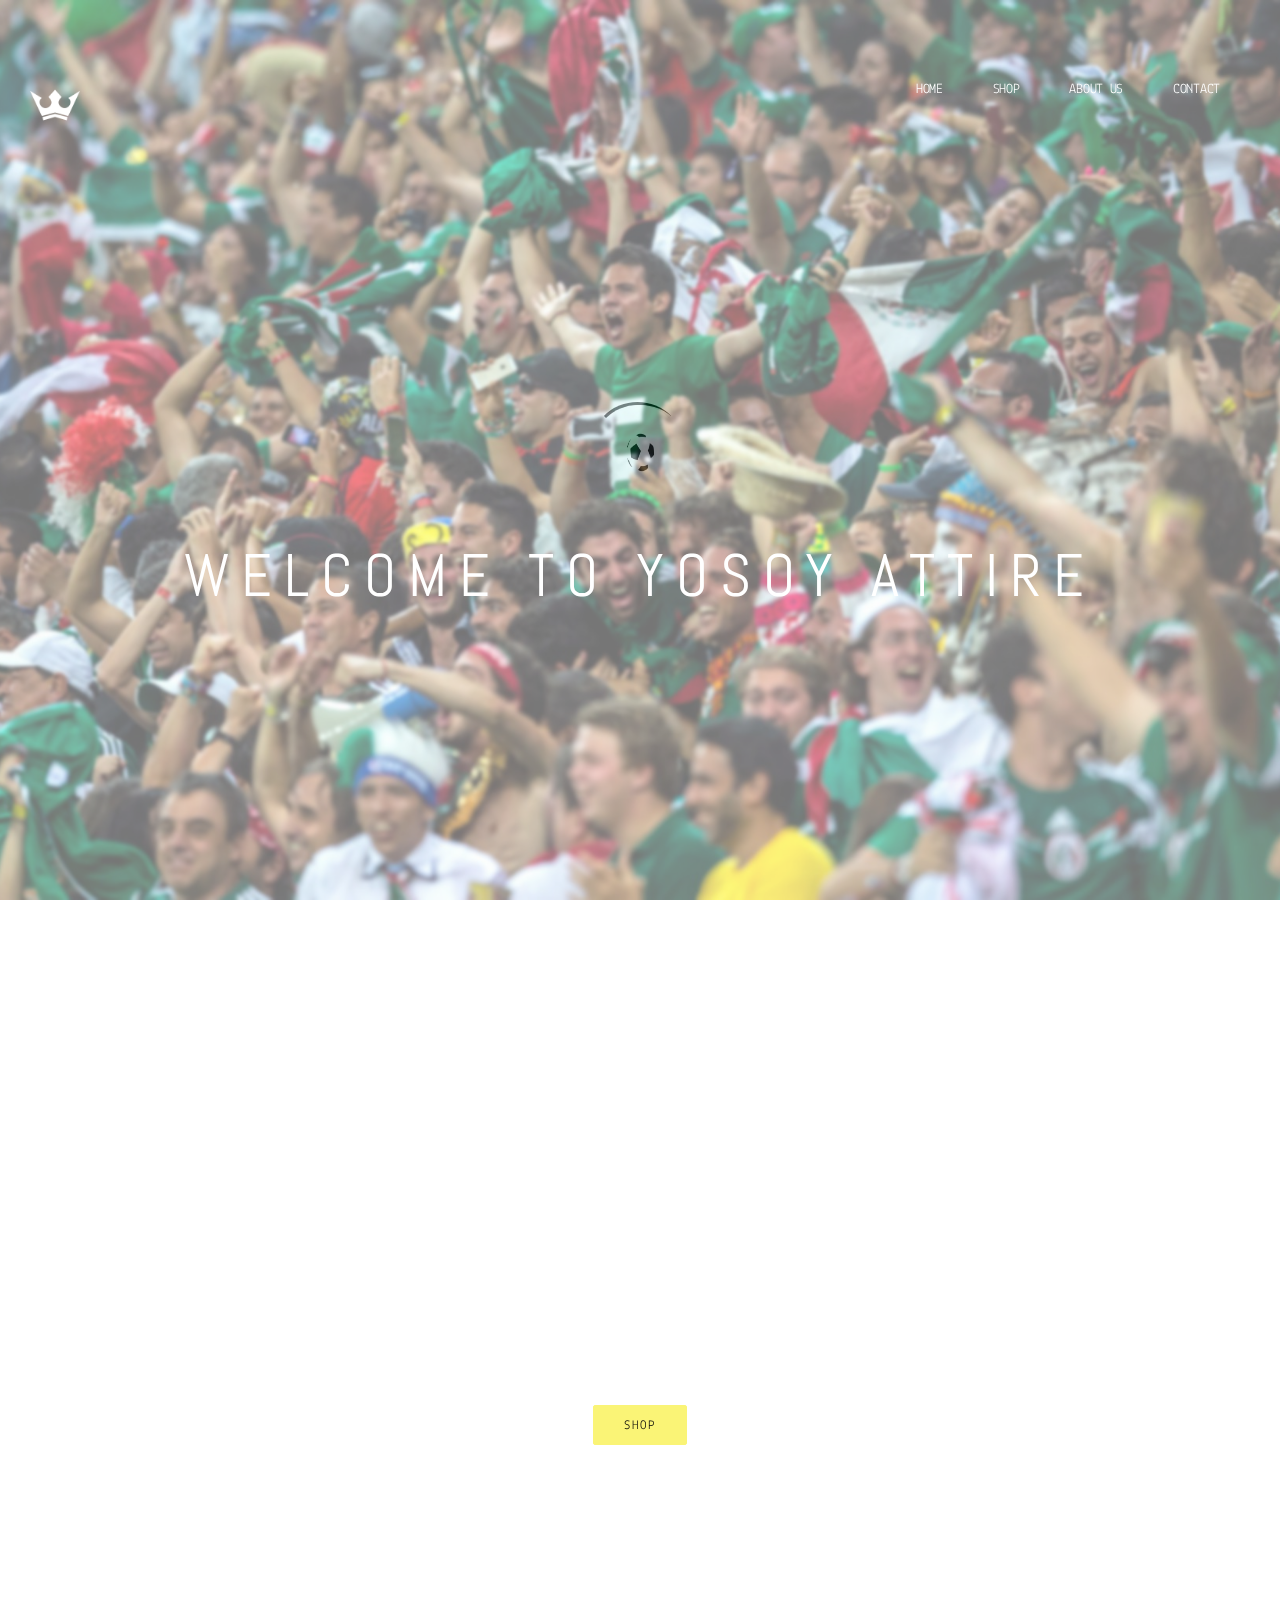
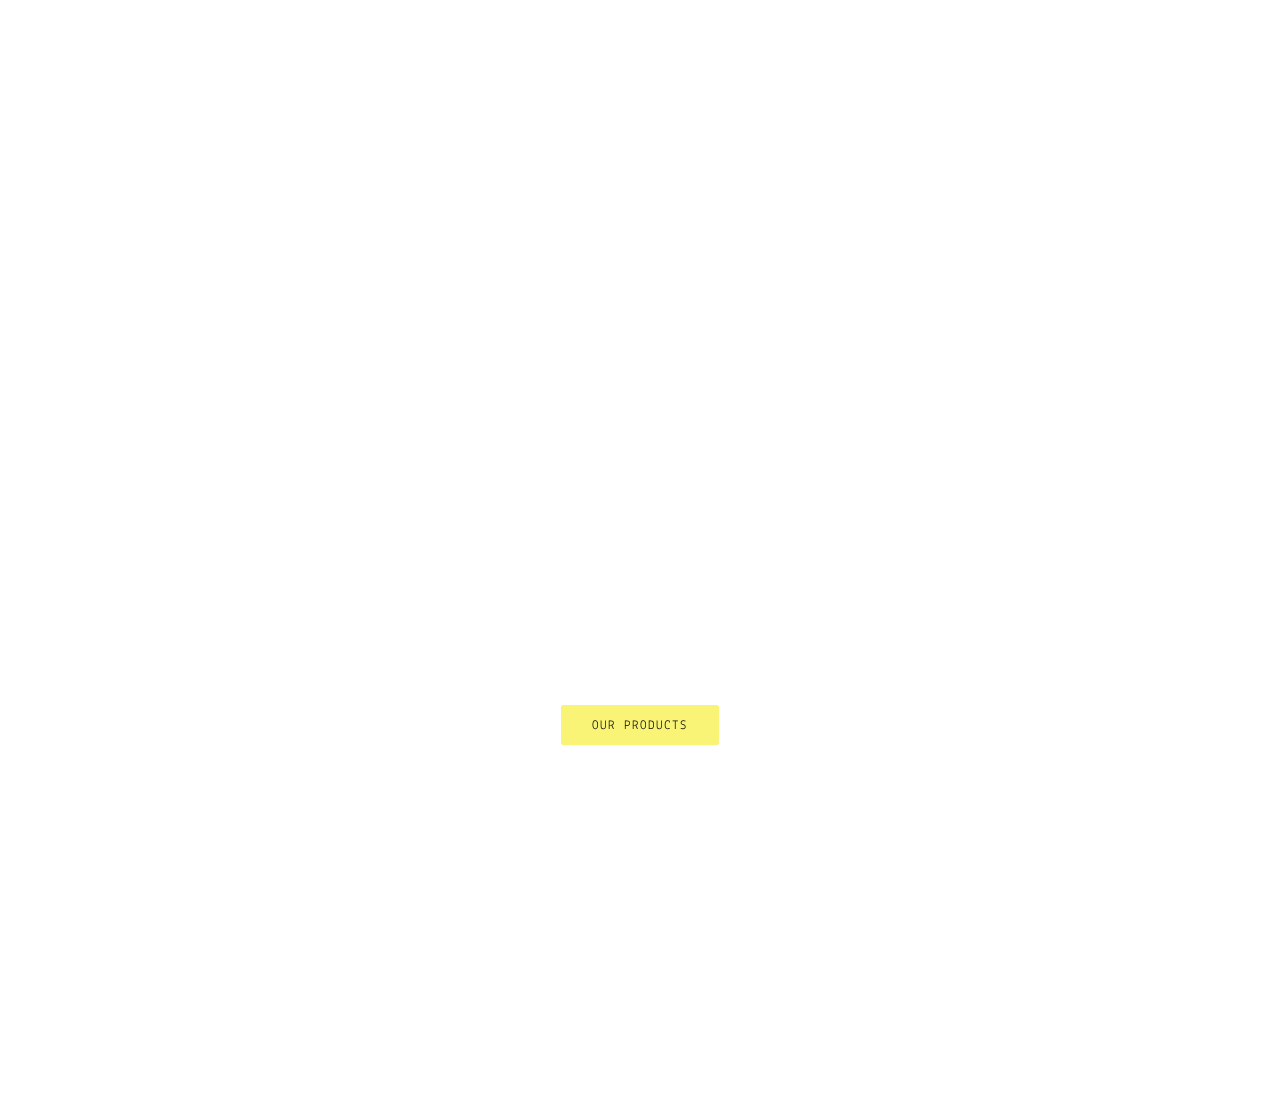
==== index.html @ 16735595 "add shop. wip" ====
<!DOCTYPE html>
<html lang="en">

<head>

    <meta charset="utf-8">
    <meta http-equiv="X-UA-Compatible" content="IE=edge">
    <meta name="viewport" content="width=device-width, initial-scale=1, maximum-scale=1">
    <meta name="description" content="">
    <meta name="author" content="">
    <meta name="keywords" content="">

    <title>YoSoY Attire</title>

    <link rel="shortcut icon" href="images/favicon.ico" type="image/x-icon">
    <link rel="apple-touch-icon" href="images/apple-touch-icon.png">
    <link rel="apple-touch-icon" sizes="72x72" href="images/apple-touch-icon-72x72.png">
    <link rel="apple-touch-icon" sizes="114x114" href="images/apple-touch-icon-114x114.png">

    <link rel="stylesheet" type="text/css" href="css/fonts/font-awesome.min.fonts">
    <link rel="stylesheet" type="text/css" href="css/fonts/et-line.css">
    <link rel="stylesheet" type="text/css" href="css/bootstrap.min.css">
    <link rel="stylesheet" type="text/css" href="css/animate.css">
    <link rel="stylesheet" type="text/css" href="css/carousel.css">
    <!-- SLIDER REVOLUTION 4.x CSS SETTINGS -->
    <link rel="stylesheet" type="text/css" href="css/extralayers.css" media="screen" />
    <link rel="stylesheet" type="text/css" href="css/rs-plugin-settings.css" media="screen" />
    <link rel="stylesheet" type="text/css" href="css/style.css">

    <!-- COLORS -->
    <link rel="stylesheet" type="text/css" href="css/custom.css">
        
</head>
<body>

   <div id="preloader">
        <div id="spinner"></div>
        <img class="preloader" src="images/loader.gif" alt="">
    </div><!-- end loader -->

    <div id="wrapper">
        <section id="header" class="transparent-header">
            <header class="header">
                <div class="container-fluid">
                <!-- Static navbar -->
                <nav class="navbar navbar-default yamm">
                    <div class="navbar-header">
                        <button type="button" class="navbar-toggle collapsed" data-toggle="collapse" data-target="#navbar" aria-expanded="false" aria-controls="navbar">
                            <span class="sr-only">Toggle navigation</span>
                            <span class="icon-bar"></span>
                            <span class="icon-bar"></span>
                            <span class="icon-bar"></span>
                        </button>
                        <div class="logo">
                            <a class="navbar-brand" href="index.html"><img style="width: 50px;height: 50px;" src="images/logo.png" alt=""></a>
                        </div>
                    </div>

                    <div id="navbar" class="navbar-collapse collapse">
                        <ul class="nav navbar-nav navbar-right">
                            <li class="yamm-fw"><a href="index.html">Home</a>
                            <li class="yamm-half"><a href="shop.html">Shop</a>
                            <li class="yamm-half"><a href="#">About Us</a>
                            <li><a href="#">Contact</a></li>
                            <li>
                                <div class="social">
                                    <a href="#"><i class="icon icon-instagram"></i></a>
                                    <a href="#"><i class="icon icon-email"></i></a>
                                </div><!-- end social -->
                            </li>
                        </ul>
                    </div><!--/.nav-collapse -->
                </nav>
                </div>
            </header><!-- /header -->
        </section>

        <section class="" data-parallax="scroll" data-image-src="images/laPorra-blurred.jpg">
            <div class="js-height-full">
                <div class="home-text-wrapper container">
                    <div class="home-message">
                        <div class="empty-padding"></div>
                        <p class="parallax-text">Welcome to YoSoY Attire</p>
                    </div>
                </div>
            </div>
        </section>

        <section class="" data-parallax="scroll" data-image-src="images/net.jpg">
            <div class="js-height-full">
                <div class="home-text-wrapper container">
                    <div class="home-message">
                        <p class="parallax-text-11">Reach for your goals</p>
                        <div class="btn-wrapper text-center">
                            <a href="shop.html" class="btn btn-normal btn-default">Shop</a>
                        </div><!-- end row -->
                    </div>
                </div>
            </div>
        </section>

        <section class="" data-parallax="scroll" data-image-src="images/sports-stadium.jpg">
            <div class="js-height-full">
                <div class="home-text-wrapper container">
                    <div class="home-message">
                        <p class="parallax-text-11">We do what we love</p>
                        <div class="btn-wrapper text-center">
                            <a href="shop.html" class="btn btn-normal btn-default">Our Products</a>
                        </div><!-- end row -->
                    </div>
                </div>
            </div>
        </section>
        
    </div><!-- end wrapper -->

    <script src="js/map.js"></script>
    <script src="js/jquery.min.js"></script>
    <script src="js/bootstrap.min.js"></script>
    <script src="js/retina.js"></script>
    <script src="js/wow.js"></script>
    <script src="js/progress.js"></script>
    <script src="js/carousel.js"></script>
    <script src="js/owl-scripts.js"></script>
    <script src="js/parallax.min.js"></script>
    <!-- CUSTOM PLUGINS -->
    <script src="js/custom.js"></script>
    <!-- PORTFOLIO -->
    <script src="js/isotope.js"></script>
    <script src="js/imagesloaded.pkgd.js"></script>
    <script src="js/masonry-fullwidth.js"></script>  
    <!-- SLIDER REV -->
    <script src="js/jquery.themepunch.tools.min.js"></script>
    <script src="js/jquery.themepunch.revolution.js"></script>
    <script>
    jQuery(document).ready(function() {
        jQuery('.tp-banner').show().revolution(
            {
            dottedOverlay:"none",
            delay:16000,
            startwidth:1170,
            startheight:700,
            hideThumbs:200,     
            thumbWidth:100,
            thumbHeight:50,
            thumbAmount:5,  
            navigationType:"none",
            navigationArrows:"solo",
            navigationStyle:"preview3",  
            touchenabled:"on",
            onHoverStop:"on",
            swipe_velocity: 0.7,
            swipe_min_touches: 1,
            swipe_max_touches: 1,
            drag_block_vertical: false,          
            parallax:"mouse",
            parallaxBgFreeze:"on",
            parallaxLevels:[7,4,3,2,5,4,3,2,1,0],            
            keyboardNavigation:"off",   
            navigationHAlign:"center",
            navigationVAlign:"bottom",
            navigationHOffset:0,
            navigationVOffset:20,
            soloArrowLeftHalign:"left",
            soloArrowLeftValign:"center",
            soloArrowLeftHOffset:20,
            soloArrowLeftVOffset:0,
            soloArrowRightHalign:"right",
            soloArrowRightValign:"center",
            soloArrowRightHOffset:20,
            soloArrowRightVOffset:0,  
            shadow:0,
            fullWidth:"off",
            fullScreen:"on",
            spinner:"spinner4",  
            stopLoop:"off",
            stopAfterLoops:-1,
            stopAtSlide:-1,
            shuffle:"off",  
            autoHeight:"off",           
            forceFullWidth:"off",                         
            hideThumbsOnMobile:"off",
            hideNavDelayOnMobile:1500,            
            hideBulletsOnMobile:"off",
            hideArrowsOnMobile:"off",
            hideThumbsUnderResolution:0,
            hideSliderAtLimit:0,
            hideCaptionAtLimit:0,
            hideAllCaptionAtLilmit:0,
            startWithSlide:0,
            fullScreenOffsetContainer: ""  
            }); 
        });
    </script>

</body>
</html>
---- css/fonts/et-line.css ----
@font-face {
	font-family: 'et-line';
	src:url('../fonts/et-line.eot');
	src:url('../fonts/et-line.eot?#iefix') format('embedded-opentype'),
		url('../fonts/et-line.woff') format('woff'),
		url('../fonts/et-line.ttf') format('truetype'),
		url('../fonts/et-line.svg#et-line') format('svg');
	font-weight: normal;
	font-style: normal;
}

/* Use the following CSS code if you want to use data attributes for inserting your icons */
[data-icon]:before {
	font-family: 'et-line';
	content: attr(data-icon);
	speak: none;
	font-weight: normal;
	font-variant: normal;
	text-transform: none;
	line-height: 1;
	-webkit-font-smoothing: antialiased;
	-moz-osx-font-smoothing: grayscale;
	display:inline-block;
}

/* Use the following CSS code if you want to have a class per icon */
/*
Instead of a list of all class selectors,
you can use the generic selector below, but it's slower:
[class*="icon-"] {
*/
.icon-mobile, .icon-laptop, .icon-desktop, .icon-tablet, .icon-phone, .icon-document, .icon-documents, .icon-search, .icon-clipboard, .icon-newspaper, .icon-notebook, .icon-book-open, .icon-browser, .icon-calendar, .icon-presentation, .icon-picture, .icon-pictures, .icon-video, .icon-camera, .icon-printer, .icon-toolbox, .icon-briefcase, .icon-wallet, .icon-gift, .icon-bargraph, .icon-grid, .icon-expand, .icon-focus, .icon-edit, .icon-adjustments, .icon-ribbon, .icon-hourglass, .icon-lock, .icon-megaphone, .icon-shield, .icon-trophy, .icon-flag, .icon-map, .icon-puzzle, .icon-basket, .icon-envelope, .icon-streetsign, .icon-telescope, .icon-gears, .icon-key, .icon-paperclip, .icon-attachment, .icon-pricetags, .icon-lightbulb, .icon-layers, .icon-pencil, .icon-tools, .icon-tools-2, .icon-scissors, .icon-paintbrush, .icon-magnifying-glass, .icon-circle-compass, .icon-linegraph, .icon-mic, .icon-strategy, .icon-beaker, .icon-caution, .icon-recycle, .icon-anchor, .icon-profile-male, .icon-profile-female, .icon-bike, .icon-wine, .icon-hotairballoon, .icon-globe, .icon-genius, .icon-map-pin, .icon-dial, .icon-chat, .icon-heart, .icon-cloud, .icon-upload, .icon-download, .icon-target, .icon-hazardous, .icon-piechart, .icon-speedometer, .icon-global, .icon-compass, .icon-lifesaver, .icon-clock, .icon-aperture, .icon-quote, .icon-scope, .icon-alarmclock, .icon-refresh, .icon-happy, .icon-sad, .icon-facebook, .icon-twitter, .icon-googleplus, .icon-rss, .icon-tumblr, .icon-linkedin, .icon-dribbble {
	font-family: 'et-line';
	speak: none;
	font-style: normal;
	font-weight: normal;
	font-variant: normal;
	text-transform: none;
	line-height: 1;
	-webkit-font-smoothing: antialiased;
	-moz-osx-font-smoothing: grayscale;
	display:inline-block;
}
.icon-mobile:before {
	content: "\e000";
}
.icon-laptop:before {
	content: "\e001";
}
.icon-desktop:before {
	content: "\e002";
}
.icon-tablet:before {
	content: "\e003";
}
.icon-phone:before {
	content: "\e004";
}
.icon-document:before {
	content: "\e005";
}
.icon-documents:before {
	content: "\e006";
}
.icon-search:before {
	content: "\e007";
}
.icon-clipboard:before {
	content: "\e008";
}
.icon-newspaper:before {
	content: "\e009";
}
.icon-notebook:before {
	content: "\e00a";
}
.icon-book-open:before {
	content: "\e00b";
}
.icon-browser:before {
	content: "\e00c";
}
.icon-calendar:before {
	content: "\e00d";
}
.icon-presentation:before {
	content: "\e00e";
}
.icon-picture:before {
	content: "\e00f";
}
.icon-pictures:before {
	content: "\e010";
}
.icon-video:before {
	content: "\e011";
}
.icon-camera:before {
	content: "\e012";
}
.icon-printer:before {
	content: "\e013";
}
.icon-toolbox:before {
	content: "\e014";
}
.icon-briefcase:before {
	content: "\e015";
}
.icon-wallet:before {
	content: "\e016";
}
.icon-gift:before {
	content: "\e017";
}
.icon-bargraph:before {
	content: "\e018";
}
.icon-grid:before {
	content: "\e019";
}
.icon-expand:before {
	content: "\e01a";
}
.icon-focus:before {
	content: "\e01b";
}
.icon-edit:before {
	content: "\e01c";
}
.icon-adjustments:before {
	content: "\e01d";
}
.icon-ribbon:before {
	content: "\e01e";
}
.icon-hourglass:before {
	content: "\e01f";
}
.icon-lock:before {
	content: "\e020";
}
.icon-megaphone:before {
	content: "\e021";
}
.icon-shield:before {
	content: "\e022";
}
.icon-trophy:before {
	content: "\e023";
}
.icon-flag:before {
	content: "\e024";
}
.icon-map:before {
	content: "\e025";
}
.icon-puzzle:before {
	content: "\e026";
}
.icon-basket:before {
	content: "\e027";
}
.icon-envelope:before {
	content: "\e028";
}
.icon-streetsign:before {
	content: "\e029";
}
.icon-telescope:before {
	content: "\e02a";
}
.icon-gears:before {
	content: "\e02b";
}
.icon-key:before {
	content: "\e02c";
}
.icon-paperclip:before {
	content: "\e02d";
}
.icon-attachment:before {
	content: "\e02e";
}
.icon-pricetags:before {
	content: "\e02f";
}
.icon-lightbulb:before {
	content: "\e030";
}
.icon-layers:before {
	content: "\e031";
}
.icon-pencil:before {
	content: "\e032";
}
.icon-tools:before {
	content: "\e033";
}
.icon-tools-2:before {
	content: "\e034";
}
.icon-scissors:before {
	content: "\e035";
}
.icon-paintbrush:before {
	content: "\e036";
}
.icon-magnifying-glass:before {
	content: "\e037";
}
.icon-circle-compass:before {
	content: "\e038";
}
.icon-linegraph:before {
	content: "\e039";
}
.icon-mic:before {
	content: "\e03a";
}
.icon-strategy:before {
	content: "\e03b";
}
.icon-beaker:before {
	content: "\e03c";
}
.icon-caution:before {
	content: "\e03d";
}
.icon-recycle:before {
	content: "\e03e";
}
.icon-anchor:before {
	content: "\e03f";
}
.icon-profile-male:before {
	content: "\e040";
}
.icon-profile-female:before {
	content: "\e041";
}
.icon-bike:before {
	content: "\e042";
}
.icon-wine:before {
	content: "\e043";
}
.icon-hotairballoon:before {
	content: "\e044";
}
.icon-globe:before {
	content: "\e045";
}
.icon-genius:before {
	content: "\e046";
}
.icon-map-pin:before {
	content: "\e047";
}
.icon-dial:before {
	content: "\e048";
}
.icon-chat:before {
	content: "\e049";
}
.icon-heart:before {
	content: "\e04a";
}
.icon-cloud:before {
	content: "\e04b";
}
.icon-upload:before {
	content: "\e04c";
}
.icon-download:before {
	content: "\e04d";
}
.icon-target:before {
	content: "\e04e";
}
.icon-hazardous:before {
	content: "\e04f";
}
.icon-piechart:before {
	content: "\e050";
}
.icon-speedometer:before {
	content: "\e051";
}
.icon-global:before {
	content: "\e052";
}
.icon-compass:before {
	content: "\e053";
}
.icon-lifesaver:before {
	content: "\e054";
}
.icon-clock:before {
	content: "\e055";
}
.icon-aperture:before {
	content: "\e056";
}
.icon-quote:before {
	content: "\e057";
}
.icon-scope:before {
	content: "\e058";
}
.icon-alarmclock:before {
	content: "\e059";
}
.icon-refresh:before {
	content: "\e05a";
}
.icon-happy:before {
	content: "\e05b";
}
.icon-sad:before {
	content: "\e05c";
}
.icon-facebook:before {
	content: "\e05d";
}
.icon-twitter:before {
	content: "\e05e";
}
.icon-googleplus:before {
	content: "\e05f";
}
.icon-rss:before {
	content: "\e060";
}
.icon-tumblr:before {
	content: "\e061";
}
.icon-linkedin:before {
	content: "\e062";
}
.icon-dribbble:before {
	content: "\e063";
}
---- css/carousel.css ----
/* 
 *  Default theme - Owl Carousel CSS File
 */

.owl-theme .owl-controls .owl-nav [class*='owl-'] {
    border: 0 solid #fff;
    border-radius: 1px;
    background-color: #383c4b !important;
    color: #fff !important;
    cursor: pointer;
    display: inline-block;
    font-size: 13px;
    height: 25px;
    line-height: 25px;
    margin:0;
    width: 100%;
    padding: 0;
    position: absolute;
    right: 0;
    top:0;
    z-index: 100;
    bottom:auto;
    text-align: center;
}
.owl-carousel .owl-controls .owl-nav .owl-prev {
  position: absolute;
  right:30px;
  bottom:0 !important;
  width: 25px;
}
.owl-carousel .owl-controls .owl-nav .owl-next {
  position: absolute;
  bottom:0 !important;
  width: 25px;
}
.owl-theme .owl-controls .owl-nav [class*='owl-'] i {
  color:#fff !important;
}
.owl-theme .owl-controls .owl-nav [class*='owl-']:hover {
  color: #0b0b0b;
  border-color: #0b0b0b;
  text-decoration: none;
}
.owl-theme .owl-controls .owl-nav .disabled {
  opacity: 0.5;
  cursor: default;
}
.owl-theme .owl-dots .owl-dot.active span, 
.owl-theme .owl-dots .owl-dot:hover span  {
    background-color: #aaa;
}
.owl-theme .owl-dots .owl-dot {
  display: inline-block;
  zoom: 1;
  *display: inline;
}
.owl-theme .owl-dots .owl-dot span {
  width: 15px;
  height: 15px;
  margin: 0 15px 0 0;
  background: #d9d9db;
  display: block;
  -webkit-backface-visibility: visible;
  -webkit-transition: opacity 200ms ease;
  -moz-transition: opacity 200ms ease;
  -ms-transition: opacity 200ms ease;
  -o-transition: opacity 200ms ease;
  transition: opacity 200ms ease;
  -webkit-border-radius: 30px;
  -moz-border-radius: 30px;
  border-radius: 30px;
}

.owl-custom .owl-controls{
    position: relative;
    text-align: center;
    margin: 60px auto 0;
    background: none;
    background-color: transparent;
    width: 100%;
}

.owl-custom .owl-controls .owl-dot span {
    width: 14px;
    border-radius: 14px;
    height: 14px;
    background-color: transparent;
    border:2px solid #424243;
    margin:0 5px;
}
.owl-custom .owl-controls {
    padding: 0;
    text-align: center !important;
    right: 0;
    left: 0;
    width: auto;
}

#owl-portfolio.owl-custom .owl-controls .owl-dot span{
    background-color: transparent !important;
    border: 1px solid #ededed;
    border-radius: 0;
    height: 30px;
    margin: 0 1px;
    width: 30px;
}

#owl-portfolio.owl-custom .owl-controls {
  width:90px;
  margin: 40px auto 0;
  display: block;
}


#owl-portfolio .owl-controls .owl-nav [class*="owl-"] {
  background-color: #030303 !important;
  border-color:#030303;
  width: 50px;
  height: 35px;
  line-height: 35px;
  margin: 0 2px
}

#slider_carousel.owl-custom .owl-controls {
  margin:50px 0  0 !important;
  right: auto !important;
  text-align: left !important;
  left: 0 !important;
}

#slider_carousel.owl-custom .owl-controls .owl-dot span {
  border-color: #dadada;
}

#owl-single-portfolio {
  position: relative;
}

#owl-portfolio-related .owl-controls {
  position: absolute;
  bottom: auto !important;
  top:-105px;
}
#owl-single-portfolio .owl-controls {
  position: absolute;
  top: auto !important;
  bottom:50px;
}

#owl-testi-2.owl-custom .owl-controls .owl-next,
#owl-testi-2.owl-custom .owl-controls .owl-prev {
    background-color: transparent !important;
    border: 1px solid #ededed;
    border-radius: 0;
    height: 30px;
    margin: 0;
    line-height: 30px;
    color:#ededed !important;
    width: 30px;
}
#owl-testi-2.owl-custom .owl-controls {
  margin:40px auto 0;
  width: 60px;
}

/* 
 *  Owl Carousel - Animate Plugin
 */
.owl-carousel .animated {
  -webkit-animation-duration: 1000ms;
  animation-duration: 1000ms;
  -webkit-animation-fill-mode: both;
  animation-fill-mode: both;
}
.owl-carousel .owl-animated-in {
  z-index: 0;
}
.owl-carousel .owl-animated-out {
  z-index: 1;
}
.owl-carousel .fadeOut {
  -webkit-animation-name: fadeOut;
  animation-name: fadeOut;
}

@-webkit-keyframes fadeOut {
  0% {
    opacity: 1;
  }

  100% {
    opacity: 0;
  }
}
@keyframes fadeOut {
  0% {
    opacity: 1;
  }

  100% {
    opacity: 0;
  }
}

/* 
 * 	Owl Carousel - Auto Height Plugin
 */
.owl-height {
  -webkit-transition: height 500ms ease-in-out;
  -moz-transition: height 500ms ease-in-out;
  -ms-transition: height 500ms ease-in-out;
  -o-transition: height 500ms ease-in-out;
  transition: height 500ms ease-in-out;
}

/* 
 *  Core Owl Carousel CSS File
 */
.owl-carousel {
  display: none;
  width: 100%;
  -webkit-tap-highlight-color: transparent;
  /* position relative and z-index fix webkit rendering fonts issue */
  position: relative;
  z-index: 1;
}
.owl-carousel .owl-stage {
  position: relative;
  -ms-touch-action: pan-Y;
}
.owl-carousel .owl-stage:after {
  content: ".";
  display: block;
  clear: both;
  visibility: hidden;
  line-height: 0;
  height: 0;
}
.owl-carousel .owl-stage-outer {
  position: relative;
  overflow: hidden;
  /* fix for flashing background */
  -webkit-transform: translate3d(0px, 0px, 0px);
}

.owl-controls {
  position:absolute;
  top:0;
  right:0;
}
.owl-carousel .owl-controls .owl-nav .owl-prev,
.owl-carousel .owl-controls .owl-nav .owl-next,
.owl-carousel .owl-controls .owl-dot {
  cursor: pointer;
  cursor: hand;
  -webkit-user-select: none;
  -khtml-user-select: none;
  -moz-user-select: none;
  -ms-user-select: none;
  user-select: none;
}
.owl-carousel.owl-loaded {
  display: block;
}
.owl-carousel.owl-loading {
  opacity: 0;
  display: block;
}
.owl-carousel.owl-hidden {
  opacity: 0;
}
.owl-carousel .owl-refresh .owl-item {
  display: none;
}
.owl-carousel .owl-item {
  position: relative;
  min-height: 1px;
  float: left;
  -webkit-backface-visibility: hidden;
  -webkit-tap-highlight-color: transparent;
  -webkit-touch-callout: none;
  -webkit-user-select: none;
  -moz-user-select: none;
  -ms-user-select: none;
  user-select: none;
}

.owl-carousel.owl-text-select-on .owl-item {
  -webkit-user-select: auto;
  -moz-user-select: auto;
  -ms-user-select: auto;
  user-select: auto;
}
.owl-carousel .owl-grab {
  cursor: move;
  cursor: -webkit-grab;
  cursor: -o-grab;
  cursor: -ms-grab;
  cursor: grab;
}
.owl-carousel.owl-rtl {
  direction: rtl;
}
.owl-carousel.owl-rtl .owl-item {
  float: right;
}

/* No Js */
.no-js .owl-carousel {
  display: block;
}

/* 
 * 	Owl Carousel - Lazy Load Plugin
 */
.owl-carousel .owl-item .owl-lazy {
  opacity: 0;
  -webkit-transition: opacity 400ms ease;
  -moz-transition: opacity 400ms ease;
  -ms-transition: opacity 400ms ease;
  -o-transition: opacity 400ms ease;
  transition: opacity 400ms ease;
}
.owl-carousel .owl-item img {
  transform-style: preserve-3d;
}

/* 
 * 	Owl Carousel - Video Plugin
 */
.owl-carousel .owl-video-wrapper {
  position: relative;
  height: 100%;
  background: #000;
}
.owl-carousel .owl-video-play-icon {
  position: absolute;
  height: 80px;
  width: 80px;
  left: 50%;
  top: 50%;
  margin-left: -40px;
  margin-top: -40px;
  background: url("owl.video.play.png") no-repeat;
  cursor: pointer;
  z-index: 1;
  -webkit-backface-visibility: hidden;
  -webkit-transition: scale 100ms ease;
  -moz-transition: scale 100ms ease;
  -ms-transition: scale 100ms ease;
  -o-transition: scale 100ms ease;
  transition: scale 100ms ease;
}
.owl-carousel .owl-video-play-icon:hover {
  -webkit-transition: scale(1.3, 1.3);
  -moz-transition: scale(1.3, 1.3);
  -ms-transition: scale(1.3, 1.3);
  -o-transition: scale(1.3, 1.3);
  transition: scale(1.3, 1.3);
}
.owl-carousel .owl-video-playing .owl-video-tn,
.owl-carousel .owl-video-playing .owl-video-play-icon {
  display: none;
}
.owl-carousel .owl-video-tn {
  opacity: 0;
  height: 100%;
  background-position: center center;
  background-repeat: no-repeat;
  -webkit-background-size: contain;
  -moz-background-size: contain;
  -o-background-size: contain;
  background-size: contain;
  -webkit-transition: opacity 400ms ease;
  -moz-transition: opacity 400ms ease;
  -ms-transition: opacity 400ms ease;
  -o-transition: opacity 400ms ease;
  transition: opacity 400ms ease;
}
.owl-carousel .owl-video-frame {
  position: relative;
  z-index: 1;
}
#owl-editor .owl-controls {
  top:-22.4%;
}

#owl-editor .owl-controls .owl-nav [class*="owl-"] i {
  color:#ffffff !important;
}
---- css/rs-plugin-settings.css ----
/*-----------------------------------------------------------------------------

	-	Revolution Slider 4.1 Captions -

		Screen Stylesheet

version:   	1.4.5
date:      	27/11/13
author:		themepunch
email:     	info@themepunch.com
website:   	http://www.themepunch.com
-----------------------------------------------------------------------------*/



/*************************
	-	CAPTIONS	-
**************************/

.tp-static-layers	{	position:absolute; z-index:505; top:0px;left:0px;}

.tp-hide-revslider,.tp-caption.tp-hidden-caption	{	visibility:hidden !important; display:none !important;}


.tp-caption { z-index:1; white-space:nowrap}

.tp-caption-demo .tp-caption	{	position:relative !important; display:inline-block; margin-bottom:10px; margin-right:20px !important;}


.tp-caption.whitedivider3px {

	color: #000000;
	text-shadow: none;
	background-color: rgb(255, 255, 255);
	background-color: rgba(255, 255, 255, 1);
	text-decoration: none;
	min-width: 408px;
	min-height: 3px;
	background-position: initial initial;
	background-repeat: initial initial;
	border-width: 0px;
	border-color: #000000;
	border-style: none;
}


.tp-caption.finewide_large_white {
color:#ffffff;
text-shadow:none;
font-size:60px;
line-height:60px;
font-weight:300;

background-color:transparent;
text-decoration:none;
text-transform:uppercase;
letter-spacing:8px;
border-width:0px;
border-color:rgb(0, 0, 0);
border-style:none;
}

.tp-caption.whitedivider3px {
color:#000000;
text-shadow:none;
background-color:rgb(255, 255, 255);
background-color:rgba(255, 255, 255, 1);
text-decoration:none;
font-size:0px;
line-height:0;
min-width:468px;
min-height:3px;
border-width:0px;
border-color:rgb(0, 0, 0);
border-style:none;
}

.tp-caption.finewide_medium_white {
color:#ffffff;
text-shadow:none;
font-size:37px;
line-height:37px;
font-weight:300;

background-color:transparent;
text-decoration:none;
text-transform:uppercase;
letter-spacing:5px;
border-width:0px;
border-color:rgb(0, 0, 0);
border-style:none;
}

.tp-caption.boldwide_small_white {
font-size:25px;
line-height:25px;
font-weight:800;

color:rgb(255, 255, 255);
text-decoration:none;
background-color:transparent;
text-shadow:none;
text-transform:uppercase;
letter-spacing:5px;
border-width:0px;
border-color:rgb(0, 0, 0);
border-style:none;
}

.tp-caption.whitedivider3px_vertical {
color:#000000;
text-shadow:none;
background-color:rgb(255, 255, 255);
background-color:rgba(255, 255, 255, 1);
text-decoration:none;
font-size:0px;
line-height:0;
min-width:3px;
min-height:130px;
border-width:0px;
border-color:rgb(0, 0, 0);
border-style:none;
}

.tp-caption.finewide_small_white {
color:#ffffff;
text-shadow:none;
font-size:25px;
line-height:25px;
font-weight:300;

background-color:transparent;
text-decoration:none;
text-transform:uppercase;
letter-spacing:5px;
border-width:0px;
border-color:rgb(0, 0, 0);
border-style:none;
}

.tp-caption.finewide_verysmall_white_mw {
font-size:13px;
line-height:25px;
font-weight:400;

color:#ffffff;
text-decoration:none;
background-color:transparent;
text-shadow:none;
text-transform:uppercase;
letter-spacing:5px;
max-width:470px;
white-space:normal !important;
border-width:0px;
border-color:rgb(0, 0, 0);
border-style:none;
}

.tp-caption.lightgrey_divider {
text-decoration:none;
background-color:rgb(235, 235, 235);
background-color:rgba(235, 235, 235, 1);
width:370px;
height:3px;
background-position:initial initial;
background-repeat:initial initial;
border-width:0px;
border-color:rgb(34, 34, 34);
border-style:none;
}

.tp-caption.finewide_large_white {
color: #FFF;
text-shadow: none;
font-size: 60px;
line-height: 60px;
font-weight: 300;
 
background-color: rgba(0, 0, 0, 0);
text-decoration: none;
text-transform: uppercase;
letter-spacing: 8px;
border-width: 0px;
border-color: #000;
border-style: none;
}

.tp-caption.finewide_medium_white {
color: #FFF;
text-shadow: none;
font-size: 34px;
line-height: 34px;
font-weight: 300;
 
background-color: rgba(0, 0, 0, 0);
text-decoration: none;
text-transform: uppercase;
letter-spacing: 5px;
border-width: 0px;
border-color: #000;
border-style: none;
}

.tp-caption.huge_red {
position:absolute;
color:rgb(223,75,107);
font-weight:400;
font-size:150px;
line-height:130px;
margin:0px;
border-width:0px;
border-style:none;
white-space:nowrap;
background-color:rgb(45,49,54);
padding:0px;
}

.tp-caption.middle_yellow {
position:absolute;
color:rgb(251,213,114);
font-weight:600;
font-size:50px;
line-height:50px;
margin:0px;
border-width:0px;
border-style:none;
white-space:nowrap;
}

.tp-caption.huge_thin_yellow {
	position:absolute;
color:rgb(251,213,114);
font-weight:300;
font-size:90px;
line-height:90px;
margin:0px;
letter-spacing: 20px;
border-width:0px;
border-style:none;
white-space:nowrap;
}

.tp-caption.big_dark {
position:absolute;
color:#333;
font-weight:700;
font-size:70px;
line-height:70px;
margin:0px;
border-width:0px;
border-style:none;
white-space:nowrap;
}

.tp-caption.medium_dark {
position:absolute;
color:#333;
font-weight:300;
font-size:40px;
line-height:40px;
margin:0px;
letter-spacing: 5px;
border-width:0px;
border-style:none;
white-space:nowrap;
}


.tp-caption.medium_grey {
position:absolute;
color:#fff;
text-shadow:0px 2px 5px rgba(0, 0, 0, 0.5);
font-weight:700;
font-size:20px;
line-height:20px;
font-family:Arial;
padding:2px 4px;
margin:0px;
border-width:0px;
border-style:none;
background-color:#888;
white-space:nowrap;
}

.tp-caption.small_text {
position:absolute;
color:#fff;
text-shadow:0px 2px 5px rgba(0, 0, 0, 0.5);
font-weight:700;
font-size:14px;
line-height:20px;
font-family:Arial;
margin:0px;
border-width:0px;
border-style:none;
white-space:nowrap;
}

.tp-caption.medium_text {
position:absolute;
color:#fff;
text-shadow:0px 2px 5px rgba(0, 0, 0, 0.5);
font-weight:700;
font-size:20px;
line-height:20px;
font-family:Arial;
margin:0px;
border-width:0px;
border-style:none;
white-space:nowrap;
}


.tp-caption.large_bold_white_25 {
font-size:55px;
line-height:65px;
font-weight:700;
color:#fff;
text-decoration:none;
background-color:transparent;
text-align:center;
text-shadow:#000 0px 5px 10px;
border-width:0px;
border-color:rgb(255, 255, 255);
border-style:none;
}

.tp-caption.medium_text_shadow {
font-size:25px;
line-height:25px;
font-weight:600;
 
color:#fff;
text-decoration:none;
background-color:transparent;
text-align:center;
text-shadow:#000 0px 5px 10px;
border-width:0px;
border-color:rgb(255, 255, 255);
border-style:none;
}

.tp-caption.large_text {
position:absolute;
color:#fff;
text-shadow:0px 2px 5px rgba(0, 0, 0, 0.5);
font-weight:700;
font-size:40px;
line-height:40px;
font-family:Arial;
margin:0px;
border-width:0px;
border-style:none;
white-space:nowrap;
}

.tp-caption.medium_bold_grey {
font-size:30px;
line-height:30px;
font-weight:800;
 
color:rgb(102, 102, 102);
text-decoration:none;
background-color:transparent;
text-shadow:none;
margin:0px;
padding:1px 4px 0px;
border-width:0px;
border-color:rgb(255, 214, 88);
border-style:none;
}

.tp-caption.very_large_text {
position:absolute;
color:#fff;
text-shadow:0px 2px 5px rgba(0, 0, 0, 0.5);
font-weight:700;
font-size:60px;
line-height:60px;
font-family:Arial;
margin:0px;
border-width:0px;
border-style:none;
white-space:nowrap;
letter-spacing:-2px;
}

.tp-caption.very_big_white {
position:absolute;
color:#fff;
text-shadow:none;
font-weight:800;
font-size:60px;
line-height:60px;
font-family:Arial;
margin:0px;
border-width:0px;
border-style:none;
white-space:nowrap;
padding:0px 4px;
padding-top:1px;
background-color:#000;
}

.tp-caption.very_big_black {
position:absolute;
color:#000;
text-shadow:none;
font-weight:700;
font-size:60px;
line-height:60px;
font-family:Arial;
margin:0px;
border-width:0px;
border-style:none;
white-space:nowrap;
padding:0px 4px;
padding-top:1px;
background-color:#fff;
}

.tp-caption.modern_medium_fat {
position:absolute;
color:#000;
text-shadow:none;
font-weight:800;
font-size:24px;
line-height:20px;

margin:0px;
border-width:0px;
border-style:none;
white-space:nowrap;
}

.tp-caption.modern_medium_fat_white {
position:absolute;
color:#fff;
text-shadow:none;
font-weight:800;
font-size:24px;
line-height:20px;

margin:0px;
border-width:0px;
border-style:none;
white-space:nowrap;
}

.tp-caption.modern_medium_light {
position:absolute;
color:#000;
text-shadow:none;
font-weight:300;
font-size:24px;
line-height:20px;

margin:0px;
border-width:0px;
border-style:none;
white-space:nowrap;
}

.tp-caption.modern_big_bluebg {
position:absolute;
color:#fff;
text-shadow:none;
font-weight:800;
font-size:30px;
line-height:36px;

padding:3px 10px;
margin:0px;
border-width:0px;
border-style:none;
background-color:#4e5b6c;
letter-spacing:0;
}

.tp-caption.modern_big_redbg {
position:absolute;
color:#fff;
text-shadow:none;
font-weight:300;
font-size:30px;
line-height:36px;

padding:3px 10px;
padding-top:1px;
margin:0px;
border-width:0px;
border-style:none;
background-color:#de543e;
letter-spacing:0;
}

.tp-caption.modern_small_text_dark {
position:absolute;
color:#555;
text-shadow:none;
font-size:14px;
line-height:22px;
font-family:Arial;
margin:0px;
border-width:0px;
border-style:none;
white-space:nowrap;
}

.tp-caption.boxshadow {
-moz-box-shadow:0px 0px 20px rgba(0, 0, 0, 0.5);
-webkit-box-shadow:0px 0px 20px rgba(0, 0, 0, 0.5);
box-shadow:0px 0px 20px rgba(0, 0, 0, 0.5);
}

.tp-caption.black {
color:#000;
text-shadow:none;
}

.tp-caption.noshadow {
text-shadow:none;
}

.tp-caption a {
text-shadow:none;
-webkit-transition:all 0.2s ease-out;
-moz-transition:all 0.2s ease-out;
-o-transition:all 0.2s ease-out;
-ms-transition:all 0.2s ease-out;
}

.tp-caption a:hover {

}

.tp-caption.thinheadline_dark {
position:absolute;
color:rgba(0,0,0,0.85);
text-shadow:none;
font-weight:300;
font-size:30px;
line-height:30px;
 
background-color:transparent;
}

.tp-caption.thintext_dark {
position:absolute;
color:rgba(0,0,0,0.85);
text-shadow:none;
font-weight:300;
font-size:16px;
line-height:26px;
 
background-color:transparent;
}

.tp-caption.medium_bg_red a {
	color: #fff;
    text-decoration: none;
}

.tp-caption.medium_bg_red a:hover {
	color: #fff;
    text-decoration: underline;
}

.tp-caption.smoothcircle {
font-size:30px;
line-height:75px;
font-weight:800;
 
color:rgb(255, 255, 255);
text-decoration:none;
background-color:rgb(0, 0, 0);
background-color:rgba(0, 0, 0, 0.498039);
padding:50px 25px;
text-align:center;
border-radius:500px 500px 500px 500px;
border-width:0px;
border-color:rgb(0, 0, 0);
border-style:none;
}

.tp-caption.largeblackbg {
font-size:50px;
line-height:70px;
font-weight:300;
 
color:rgb(255, 255, 255);
text-decoration:none;
background-color:rgb(0, 0, 0);
padding:0px 20px 5px;
text-shadow:none;
border-width:0px;
border-color:rgb(255, 255, 255);
border-style:none;
}

.tp-caption.largepinkbg {
position:absolute;
color:#fff;
text-shadow:none;
font-weight:300;
font-size:50px;
line-height:70px;
 
background-color:#db4360;
padding:0px 20px;
-webkit-border-radius:0px;
-moz-border-radius:0px;
border-radius:0px;
}

.tp-caption.largewhitebg {
position:absolute;
color:#000;
text-shadow:none;
font-weight:300;
font-size:50px;
line-height:70px;
 
background-color:#fff;
padding:0px 20px;
-webkit-border-radius:0px;
-moz-border-radius:0px;
border-radius:0px;
}

.tp-caption.largegreenbg {
position:absolute;
color:#fff;
text-shadow:none;
font-weight:300;
font-size:50px;
line-height:70px;
 
background-color:#67ae73;
padding:0px 20px;
-webkit-border-radius:0px;
-moz-border-radius:0px;
border-radius:0px;
}

.tp-caption.excerpt {
font-size:36px;
line-height:36px;
font-weight:700;
font-family:Arial;
color:#ffffff;
text-decoration:none;
background-color:rgba(0, 0, 0, 1);
text-shadow:none;
margin:0px;
letter-spacing:-1.5px;
padding:1px 4px 0px 4px;
width:150px;
white-space:normal !important;
height:auto;
border-width:0px;
border-color:rgb(255, 255, 255);
border-style:none;
}

.tp-caption.large_bold_grey {
font-size:60px;
line-height:60px;
font-weight:800;
 
color:rgb(102, 102, 102);
text-decoration:none;
background-color:transparent;
text-shadow:none;
margin:0px;
padding:1px 4px 0px;
border-width:0px;
border-color:rgb(255, 214, 88);
border-style:none;
}

.tp-caption.medium_thin_grey {
font-size:34px;
line-height:30px;
font-weight:300;
 
color:rgb(102, 102, 102);
text-decoration:none;
background-color:transparent;
padding:1px 4px 0px;
text-shadow:none;
margin:0px;
border-width:0px;
border-color:rgb(255, 214, 88);
border-style:none;
}

.tp-caption.small_thin_grey {
font-size:18px;
line-height:26px;
font-weight:300;
 
color:rgb(117, 117, 117);
text-decoration:none;
background-color:transparent;
padding:1px 4px 0px;
text-shadow:none;
margin:0px;
border-width:0px;
border-color:rgb(255, 214, 88);
border-style:none;
}

.tp-caption.lightgrey_divider {
text-decoration:none;
background-color:rgba(235, 235, 235, 1);
width:370px;
height:3px;
background-position:initial initial;
background-repeat:initial initial;
border-width:0px;
border-color:rgb(34, 34, 34);
border-style:none;
}

.tp-caption.large_bold_darkblue {
font-size:58px;
line-height:60px;
font-weight:800;
 
color:rgb(52, 73, 94);
text-decoration:none;
background-color:transparent;
border-width:0px;
border-color:rgb(255, 214, 88);
border-style:none;
}

.tp-caption.medium_bg_darkblue {
font-size:20px;
line-height:20px;
font-weight:800;
 
color:rgb(255, 255, 255);
text-decoration:none;
background-color:rgb(52, 73, 94);
padding:10px;
border-width:0px;
border-color:rgb(255, 214, 88);
border-style:none;
}

.tp-caption.medium_bold_red {
font-size:24px;
line-height:30px;
font-weight:800;
 
color:rgb(227, 58, 12);
text-decoration:none;
background-color:transparent;
padding:0px;
border-width:0px;
border-color:rgb(255, 214, 88);
border-style:none;
}

.tp-caption.medium_light_red {
font-size:21px;
line-height:26px;
font-weight:300;
 
color:rgb(227, 58, 12);
text-decoration:none;
background-color:transparent;
padding:0px;
border-width:0px;
border-color:rgb(255, 214, 88);
border-style:none;
}

.tp-caption.medium_bg_red {
font-size:20px;
line-height:20px;
font-weight:800;
 
color:rgb(255, 255, 255);
text-decoration:none;
background-color:rgb(227, 58, 12);
padding:10px;
border-width:0px;
border-color:rgb(255, 214, 88);
border-style:none;
}

.tp-caption.medium_bold_orange {
font-size:24px;
line-height:30px;
font-weight:800;
 
color:rgb(243, 156, 18);
text-decoration:none;
background-color:transparent;
border-width:0px;
border-color:rgb(255, 214, 88);
border-style:none;
}

.tp-caption.medium_bg_orange {
font-size:20px;
line-height:20px;
font-weight:800;
 
color:rgb(255, 255, 255);
text-decoration:none;
background-color:rgb(243, 156, 18);
padding:10px;
border-width:0px;
border-color:rgb(255, 214, 88);
border-style:none;
}

.tp-caption.grassfloor {
text-decoration:none;
background-color:rgba(160, 179, 151, 1);
width:4000px;
height:150px;
border-width:0px;
border-color:rgb(34, 34, 34);
border-style:none;
}

.tp-caption.large_bold_white {
font-size:58px;
line-height:60px;
font-weight:800;
 
color:rgb(255, 255, 255);
text-decoration:none;
background-color:transparent;
border-width:0px;
border-color:rgb(255, 214, 88);
border-style:none;
}

.tp-caption.medium_light_white {
font-size:30px;
line-height:36px;
font-weight:300;
 
color:rgb(255, 255, 255);
text-decoration:none;
background-color:transparent;
padding:0px;
border-width:0px;
border-color:rgb(255, 214, 88);
border-style:none;
}

.tp-caption.mediumlarge_light_white {
font-size:34px;
line-height:40px;
font-weight:300;
 
color:rgb(255, 255, 255);
text-decoration:none;
background-color:transparent;
padding:0px;
border-width:0px;
border-color:rgb(255, 214, 88);
border-style:none;
}

.tp-caption.mediumlarge_light_white_center {
font-size:34px;
line-height:40px;
font-weight:300;
 
color:#ffffff;
text-decoration:none;
background-color:transparent;
padding:0px 0px 0px 0px;
text-align:center;
border-width:0px;
border-color:rgb(255, 214, 88);
border-style:none;
}

.tp-caption.medium_bg_asbestos {
font-size:12px;
text-transform: uppercase;
letter-spacing: 1px;
line-height:20px;
font-weight:400;
 
color:rgb(255, 255, 255);
text-decoration:none;
background-color:rgba(0,0,0, .75);
padding:10px;
border-width:0px;
border-style:none;
}

.tp-caption.medium_light_black {
font-size:30px;
line-height:36px;
font-weight:300;
 
color:rgb(0, 0, 0);
text-decoration:none;
background-color:transparent;
padding:0px;
border-width:0px;
border-color:rgb(255, 214, 88);
border-style:none;
}

.tp-caption.large_bold_black {
font-size:58px;
line-height:60px;
font-weight:800;
 
color:rgb(0, 0, 0);
text-decoration:none;
background-color:transparent;
border-width:0px;
border-color:rgb(255, 214, 88);
border-style:none;
}

.tp-caption.mediumlarge_light_darkblue {
font-size:34px;
line-height:40px;
font-weight:300;
 
color:rgb(52, 73, 94);
text-decoration:none;
background-color:transparent;
padding:0px;
border-width:0px;
border-color:rgb(255, 214, 88);
border-style:none;
}

.tp-caption.small_light_white {
font-size:17px;
line-height:28px;
font-weight:300;
 
color:rgb(255, 255, 255);
text-decoration:none;
background-color:transparent;
padding:0px;
border-width:0px;
border-color:rgb(255, 214, 88);
border-style:none;
}

.tp-caption.roundedimage {
border-width:0px;
border-color:rgb(34, 34, 34);
border-style:none;
}

.tp-caption.large_bg_black {
font-size:40px;
line-height:40px;
font-weight:800;
 
color:rgb(255, 255, 255);
text-decoration:none;
background-color:rgb(0, 0, 0);
padding:10px 20px 15px;
border-width:0px;
border-color:rgb(255, 214, 88);
border-style:none;
}

.tp-caption.mediumwhitebg {
font-size:30px;
line-height:30px;
font-weight:300;
 
color:rgb(0, 0, 0);
text-decoration:none;
background-color:rgb(255, 255, 255);
padding:5px 15px 10px;
text-shadow:none;
border-width:0px;
border-color:rgb(0, 0, 0);
border-style:none;
}

.tp-caption.medium_bg_orange_new1 {
font-size:20px;
line-height:20px;
font-weight:800;
 
color:rgb(255, 255, 255);
text-decoration:none;
background-color:rgb(243, 156, 18);
padding:10px;
border-width:0px;
border-color:rgb(255, 214, 88);
border-style:none;
}



.tp-caption.boxshadow{
		-moz-box-shadow: 0px 0px 20px rgba(0, 0, 0, 0.5);
		-webkit-box-shadow: 0px 0px 20px rgba(0, 0, 0, 0.5);
		box-shadow: 0px 0px 20px rgba(0, 0, 0, 0.5);
	}

.tp-caption.black{
		color: #000;
		text-shadow: none;
		font-weight: 300;
		font-size: 19px;
		line-height: 19px;
	}

.tp-caption.noshadow {
		text-shadow: none;
	}


.tp_inner_padding	{	box-sizing:border-box;
						-webkit-box-sizing:border-box;
						-moz-box-sizing:border-box;
						max-height:none !important;	}


/*.tp-caption			{	transform:none !important}*/


/*********************************
	-	SPECIAL TP CAPTIONS -
**********************************/
.tp-caption .frontcorner		{
										width: 0;
										height: 0;
										border-left: 40px solid transparent;
										border-right: 0px solid transparent;
										border-top: 40px solid #00A8FF;
										position: absolute;left:-40px;top:0px;
									}

.tp-caption .backcorner		{
										width: 0;
										height: 0;
										border-left: 0px solid transparent;
										border-right: 40px solid transparent;
										border-bottom: 40px solid #00A8FF;
										position: absolute;right:0px;top:0px;
									}

.tp-caption .frontcornertop		{
										width: 0;
										height: 0;
										border-left: 40px solid transparent;
										border-right: 0px solid transparent;
										border-bottom: 40px solid #00A8FF;
										position: absolute;left:-40px;top:0px;
									}

.tp-caption .backcornertop		{
										width: 0;
										height: 0;
										border-left: 0px solid transparent;
										border-right: 40px solid transparent;
										border-top: 40px solid #00A8FF;
										position: absolute;right:0px;top:0px;
									}

/******************************
	-	BUTTONS	-
*******************************/

.tp-simpleresponsive .button				{	padding:6px 13px 5px; border-radius: 3px; -moz-border-radius: 3px; -webkit-border-radius: 3px; height:30px;
												cursor:pointer;
												color:#fff !important; text-shadow:0px 1px 1px rgba(0, 0, 0, 0.6) !important; font-size:15px; line-height:45px !important;
												background:url(../images/gradient/g30.png) repeat-x top; font-weight: bold; letter-spacing: -1px;
											}

.tp-simpleresponsive  .button.big			{	color:#fff; text-shadow:0px 1px 1px rgba(0, 0, 0, 0.6); font-weight:bold; padding:9px 20px; font-size:19px;  line-height:57px !important; background:url(../images/gradient/g40.png) repeat-x top;}


.tp-simpleresponsive  .purchase:hover,
.tp-simpleresponsive  .button:hover,
.tp-simpleresponsive  .button.big:hover		{	background-position:bottom, 15px 11px;}



	@media only screen and (min-width: 768px) and (max-width: 959px) {

	 }



	@media only screen and (min-width: 480px) and (max-width: 767px) {
		.tp-simpleresponsive  .button	{	padding:4px 8px 3px; line-height:25px !important; font-size:11px !important;font-weight:normal;	}
		.tp-simpleresponsive  a.button { -webkit-transition: none; -moz-transition: none; -o-transition: none; -ms-transition: none;	 }


	}

    @media only screen and (min-width: 0px) and (max-width: 479px) {
		.tp-simpleresponsive  .button	{	padding:2px 5px 2px; line-height:20px !important; font-size:10px !important;}
		.tp-simpleresponsive  a.button { -webkit-transition: none; -moz-transition: none; -o-transition: none; -ms-transition: none;	 }
	}





/*	BUTTON COLORS	*/



.tp-simpleresponsive  .button.green, .tp-simpleresponsive  .button:hover.green,
.tp-simpleresponsive  .purchase.green, .tp-simpleresponsive  .purchase:hover.green			{ background-color:#21a117; -webkit-box-shadow:  0px 3px 0px 0px #104d0b;        -moz-box-shadow:   0px 3px 0px 0px #104d0b;        box-shadow:   0px 3px 0px 0px #104d0b;  }


.tp-simpleresponsive  .button.blue, .tp-simpleresponsive  .button:hover.blue,
.tp-simpleresponsive  .purchase.blue, .tp-simpleresponsive  .purchase:hover.blue			{ background-color:#1d78cb; -webkit-box-shadow:  0px 3px 0px 0px #0f3e68;        -moz-box-shadow:   0px 3px 0px 0px #0f3e68;        box-shadow:   0px 3px 0px 0px #0f3e68;}


.tp-simpleresponsive  .button.red, .tp-simpleresponsive  .button:hover.red,
.tp-simpleresponsive  .purchase.red, .tp-simpleresponsive  .purchase:hover.red				{ background-color:#cb1d1d; -webkit-box-shadow:  0px 3px 0px 0px #7c1212;        -moz-box-shadow:   0px 3px 0px 0px #7c1212;        box-shadow:   0px 3px 0px 0px #7c1212;}

.tp-simpleresponsive  .button.orange, .tp-simpleresponsive  .button:hover.orange,
.tp-simpleresponsive  .purchase.orange, .tp-simpleresponsive  .purchase:hover.orange		{ background-color:#ff7700; -webkit-box-shadow:  0px 3px 0px 0px #a34c00;        -moz-box-shadow:   0px 3px 0px 0px #a34c00;        box-shadow:   0px 3px 0px 0px #a34c00;}

.tp-simpleresponsive  .button.darkgrey, .tp-simpleresponsive  .button.grey,
.tp-simpleresponsive  .button:hover.darkgrey, .tp-simpleresponsive  .button:hover.grey,
.tp-simpleresponsive  .purchase.darkgrey, .tp-simpleresponsive  .purchase:hover.darkgrey	{ background-color:#555; -webkit-box-shadow:  0px 3px 0px 0px #222;        -moz-box-shadow:   0px 3px 0px 0px #222;        box-shadow:   0px 3px 0px 0px #222;}

.tp-simpleresponsive  .button.lightgrey, .tp-simpleresponsive  .button:hover.lightgrey,
.tp-simpleresponsive  .purchase.lightgrey, .tp-simpleresponsive  .purchase:hover.lightgrey	{ background-color:#888; -webkit-box-shadow:  0px 3px 0px 0px #555;        -moz-box-shadow:   0px 3px 0px 0px #555;        box-shadow:   0px 3px 0px 0px #555;}



/****************************************************************

	-	SET THE ANIMATION EVEN MORE SMOOTHER ON ANDROID   -

******************************************************************/

/*.tp-simpleresponsive				{	-webkit-perspective: 1500px;
										-moz-perspective: 1500px;
										-o-perspective: 1500px;
										-ms-perspective: 1500px;
										perspective: 1500px;
									}*/




/**********************************************
	-	FULLSCREEN AND FULLWIDHT CONTAINERS	-
**********************************************/

.fullscreen-container {
		width:100%;
		position:relative;
		padding:0;
}



.fullwidthbanner-container{
	width:100%;
	position:relative;
	padding:0;
	overflow:hidden;
}

.fullwidthbanner-container .fullwidthbanner{
	width:100%;
	position:relative;
}



/************************************************
	  - SOME CAPTION MODIFICATION AT START  -
*************************************************/
.tp-simpleresponsive .caption,
.tp-simpleresponsive .tp-caption {
	/*-ms-filter: "progid:DXImageTransform.Microsoft.Alpha(Opacity=0)";		-moz-opacity: 0;	-khtml-opacity: 0;	opacity: 0; */
	position:absolute;visibility: hidden;
	-webkit-font-smoothing: antialiased !important;
}


.tp-simpleresponsive img	{	max-width:none;}



/******************************
	-	IE8 HACKS	-
*******************************/
.noFilterClass {
	filter:none !important;
}


/******************************
	-	SHADOWS		-
******************************/
.tp-bannershadow  {
		position:absolute;

		margin-left:auto;
		margin-right:auto;
		-moz-user-select: none;
        -khtml-user-select: none;
        -webkit-user-select: none;
        -o-user-select: none;
	}

.tp-bannershadow.tp-shadow1 {	background:url(../assets/shadow1.png) no-repeat; background-size:100% 100%; width:890px; height:60px; bottom:-60px;}
.tp-bannershadow.tp-shadow2 {	background:url(../assets/shadow2.png) no-repeat; background-size:100% 100%; width:890px; height:60px;bottom:-60px;}
.tp-bannershadow.tp-shadow3 {	background:url(../assets/shadow3.png) no-repeat; background-size:100% 100%; width:890px; height:60px;bottom:-60px;}


/********************************
	-	FULLSCREEN VIDEO	-
*********************************/
.caption.fullscreenvideo {	left:0px; top:0px; position:absolute;width:100%;height:100%;}
.caption.fullscreenvideo iframe,
.caption.fullscreenvideo video	{ width:100% !important; height:100% !important; display: none}

.tp-caption.fullscreenvideo	{	left:0px; top:0px; position:absolute;width:100%;height:100%;}


.tp-caption.fullscreenvideo iframe,
.tp-caption.fullscreenvideo iframe video	{ width:100% !important; height:100% !important; display: none;}


.fullcoveredvideo video,
.fullscreenvideo video					{	background: #000;}

.fullcoveredvideo .tp-poster		{	background-position: center center;background-size: cover;width:100%;height:100%;top:0px;left:0px;}

.html5vid.videoisplaying .tp-poster	{	display: none}

.tp-video-play-button		{	background:#000;
								background:rgba(0,0,0,0.3);
								padding:5px;
								border-radius:5px;-moz-border-radius:5px;-webkit-border-radius:5px;
								position: absolute;
								top: 50%;
								left: 50%;
								font-size: 40px;
								color: #FFF;
								z-index: 3;
								margin-top: -27px;
								margin-left: -28px;
								text-align: center;
								cursor: pointer;
							}

.html5vid .tp-revstop		{	width:6px;height:20px; border-left:5px solid #fff; border-right:5px solid #fff; position: relative;margin:10px 20px;}						
.html5vid .tp-revstop	{	display:none;}
.html5vid.videoisplaying .revicon-right-dir	{	display:none}
.html5vid.videoisplaying .tp-revstop	{	display:block}

.html5vid.videoisplaying .tp-video-play-button	{	display:none}
.html5vid:hover .tp-video-play-button { display:block}		

.fullcoveredvideo .tp-video-play-button	{	display:none !important}			


/********************************
	-	FULLSCREEN VIDEO ENDS	-
*********************************/


/********************************
	-	DOTTED OVERLAYS	-
*********************************/
.tp-dottedoverlay						{	background-repeat:repeat;width:100%;height:100%;position:absolute;top:0px;left:0px;z-index:1;}
.tp-dottedoverlay.twoxtwo				{	background:url(../assets/gridtile.png)}
.tp-dottedoverlay.twoxtwowhite			{	background:url(../assets/gridtile_white.png)}
.tp-dottedoverlay.threexthree			{	background:url(../assets/gridtile_3x3.png)}
.tp-dottedoverlay.threexthreewhite		{	background:url(../assets/gridtile_3x3_white.png)}
/********************************
	-	DOTTED OVERLAYS ENDS	-
*********************************/


/************************
	-	NAVIGATION	-
*************************/

/** BULLETS **/

.tpclear		{	clear:both;}


.tp-bullets									{	z-index:1000; position:absolute;
												-ms-filter: "progid:DXImageTransform.Microsoft.Alpha(Opacity=100)";
												-moz-opacity: 1;
												-khtml-opacity: 1;
												opacity: 1;
												-webkit-transition: opacity 0.2s ease-out; -moz-transition: opacity 0.2s ease-out; -o-transition: opacity 0.2s ease-out; -ms-transition: opacity 0.2s ease-out;-webkit-transform: translateZ(5px);
											}
.tp-bullets.hidebullets					{
												-ms-filter: "progid:DXImageTransform.Microsoft.Alpha(Opacity=0)";
												-moz-opacity: 0;
												-khtml-opacity: 0;
												opacity: 0;
											}


.tp-bullets.simplebullets.navbar						{ 	border:1px solid #666; border-bottom:1px solid #444; background:url(../assets/boxed_bgtile.png); height:40px; padding:0px 10px; -webkit-border-radius: 5px; -moz-border-radius: 5px; border-radius: 5px ;}

.tp-bullets.simplebullets.navbar-old					{ 	 background:url(../assets/navigdots_bgtile.png); height:35px; padding:0px 10px; -webkit-border-radius: 5px; -moz-border-radius: 5px; border-radius: 5px ;}


.tp-bullets.simplebullets.round .bullet					{	cursor:pointer; position:relative;	background:url(../assets/bullet.png) no-Repeat top left;	width:20px;	height:20px;  margin-right:0px; float:left; margin-top:0px; margin-left:3px;}
.tp-bullets.simplebullets.round .bullet.last			{	margin-right:3px;}

.tp-bullets.simplebullets.round-old .bullet				{	cursor:pointer; position:relative;	background:url(../assets/bullets.png) no-Repeat bottom left;	width:23px;	height:23px;  margin-right:0px; float:left; margin-top:0px;}
.tp-bullets.simplebullets.round-old .bullet.last		{	margin-right:0px;}


/**	SQUARE BULLETS **/
.tp-bullets.simplebullets.square .bullet				{	cursor:pointer; position:relative;	background:url(../assets/bullets2.png) no-Repeat bottom left;	width:19px;	height:19px;  margin-right:0px; float:left; margin-top:0px;}
.tp-bullets.simplebullets.square .bullet.last			{	margin-right:0px;}


/**	SQUARE BULLETS **/
.tp-bullets.simplebullets.square-old .bullet			{	cursor:pointer; position:relative;	background:url(../assets/bullets2.png) no-Repeat bottom left;	width:19px;	height:19px;  margin-right:0px; float:left; margin-top:0px;}
.tp-bullets.simplebullets.square-old .bullet.last		{	margin-right:0px;}


/** navbar NAVIGATION VERSION **/
.tp-bullets.simplebullets.navbar .bullet			{	cursor:pointer; position:relative;	background:url(../assets/bullet_boxed.png) no-Repeat top left;	width:18px;	height:19px;   margin-right:5px; float:left; margin-top:0px;}

.tp-bullets.simplebullets.navbar .bullet.first		{	margin-left:0px !important;}
.tp-bullets.simplebullets.navbar .bullet.last		{	margin-right:0px !important;}



/** navbar NAVIGATION VERSION **/
.tp-bullets.simplebullets.navbar-old .bullet			{	cursor:pointer; position:relative;	background:url(../assets/navigdots.png) no-Repeat bottom left;	width:15px;	height:15px;  margin-left:5px !important; margin-right:5px !important;float:left; margin-top:10px;}
.tp-bullets.simplebullets.navbar-old .bullet.first		{	margin-left:0px !important;}
.tp-bullets.simplebullets.navbar-old .bullet.last		{	margin-right:0px !important;}


.tp-bullets.simplebullets .bullet:hover,
.tp-bullets.simplebullets .bullet.selected				{	background-position:top left; }

.tp-bullets.simplebullets.round .bullet:hover,
.tp-bullets.simplebullets.round .bullet.selected,
.tp-bullets.simplebullets.navbar .bullet:hover,
.tp-bullets.simplebullets.navbar .bullet.selected		{	background-position:bottom left; }



/*************************************
	-	TP ARROWS 	-
**************************************/
.tparrows												{	-ms-filter: "progid:DXImageTransform.Microsoft.Alpha(Opacity=100)";
															-moz-opacity: 1;
															-khtml-opacity: 1;
															opacity: 1;
															-webkit-transition: opacity 0.2s ease-out; -moz-transition: opacity 0.2s ease-out; -o-transition: opacity 0.2s ease-out; -ms-transition: opacity 0.2s ease-out;			
															-webkit-transform: translateZ(5000px);
															-webkit-transform-style: flat;
															-webkit-backface-visibility: hidden;
															z-index:600;
															position: relative;

														}
.tparrows.hidearrows									{
															-ms-filter: "progid:DXImageTransform.Microsoft.Alpha(Opacity=0)";
															-moz-opacity: 0;
															-khtml-opacity: 0;
															opacity: 0;
														}
.tp-leftarrow											{	z-index:100;cursor:pointer; position:relative;	background:url(../assets/large_left.png) no-Repeat top left;	width:40px;	height:40px;   }
.tp-rightarrow											{	z-index:100;cursor:pointer; position:relative;	background:url(../assets/large_right.png) no-Repeat top left;	width:40px;	height:40px;   }


.tp-leftarrow.round										{	z-index:100;cursor:pointer; position:relative;	background:url(../assets/small_left.png) no-Repeat top left;	width:19px;	height:14px;  margin-right:0px; float:left; margin-top:0px;	}
.tp-rightarrow.round									{	z-index:100;cursor:pointer; position:relative;	background:url(../assets/small_right.png) no-Repeat top left;	width:19px;	height:14px;  margin-right:0px; float:left;	margin-top:0px;}


.tp-leftarrow.round-old									{	z-index:100;cursor:pointer; position:relative;	background:url(../assets/arrow_left.png) no-Repeat top left;	width:26px;	height:26px;  margin-right:0px; float:left; margin-top:0px;	}
.tp-rightarrow.round-old								{	z-index:100;cursor:pointer; position:relative;	background:url(../assets/arrow_right.png) no-Repeat top left;	width:26px;	height:26px;  margin-right:0px; float:left;	margin-top:0px;}


.tp-leftarrow.navbar									{	z-index:100;cursor:pointer; position:relative;	background:url(../assets/small_left_boxed.png) no-Repeat top left;	width:20px;	height:15px;   float:left;	margin-right:6px; margin-top:12px;}
.tp-rightarrow.navbar									{	z-index:100;cursor:pointer; position:relative;	background:url(../assets/small_right_boxed.png) no-Repeat top left;	width:20px;	height:15px;   float:left;	margin-left:6px; margin-top:12px;}


.tp-leftarrow.navbar-old								{	z-index:100;cursor:pointer; position:relative;	background:url(../assets/arrowleft.png) no-Repeat top left;		width:9px;	height:16px;   float:left;	margin-right:6px; margin-top:10px;}
.tp-rightarrow.navbar-old								{	z-index:100;cursor:pointer; position:relative;	background:url(../assets/arrowright.png) no-Repeat top left;	width:9px;	height:16px;   float:left;	margin-left:6px; margin-top:10px;}

.tp-leftarrow.navbar-old.thumbswitharrow				{	margin-right:10px; }
.tp-rightarrow.navbar-old.thumbswitharrow				{	margin-left:0px; }

.tp-leftarrow.square									{	z-index:100;cursor:pointer; position:relative;	background:url(../assets/arrow_left2.png) no-Repeat top left;	width:12px;	height:17px;   float:left;	margin-right:0px; margin-top:0px;}
.tp-rightarrow.square									{	z-index:100;cursor:pointer; position:relative;	background:url(../assets/arrow_right2.png) no-Repeat top left;	width:12px;	height:17px;   float:left;	margin-left:0px; margin-top:0px;}


.tp-leftarrow.square-old								{	z-index:100;cursor:pointer; position:relative;	background:url(../assets/arrow_left2.png) no-Repeat top left;	width:12px;	height:17px;   float:left;	margin-right:0px; margin-top:0px;}
.tp-rightarrow.square-old								{	z-index:100;cursor:pointer; position:relative;	background:url(../assets/arrow_right2.png) no-Repeat top left;	width:12px;	height:17px;   float:left;	margin-left:0px; margin-top:0px;}


.tp-leftarrow.default									{	z-index:100;cursor:pointer; position:relative;	background:url(../assets/large_left.png) no-Repeat 0 0;	width:40px;	height:40px;

														}
.tp-rightarrow.default									{	z-index:100;cursor:pointer; position:relative;	background:url(../assets/large_right.png) no-Repeat 0 0;	width:40px;	height:40px;

														}




.tp-leftarrow:hover,
.tp-rightarrow:hover 									{	background-position:bottom left; }






/****************************************************************************************************
	-	TP THUMBS 	-
*****************************************************************************************************

 - tp-thumbs & tp-mask Width is the width of the basic Thumb Container (500px basic settings)

 - .bullet width & height is the dimension of a simple Thumbnail (basic 100px x 50px)

 *****************************************************************************************************/


.tp-bullets.tp-thumbs						{	z-index:1000; position:absolute; padding:3px;background-color:#fff;
												width:500px;height:50px; 			/* THE DIMENSIONS OF THE THUMB CONTAINER */
												margin-top:-50px;
											}


.fullwidthbanner-container .tp-thumbs		{  padding:3px;}

.tp-bullets.tp-thumbs .tp-mask				{	width:500px; height:50px;  			/* THE DIMENSIONS OF THE THUMB CONTAINER */
												overflow:hidden; position:relative;}


.tp-bullets.tp-thumbs .tp-mask .tp-thumbcontainer	{	width:5000px; position:absolute;}

.tp-bullets.tp-thumbs .bullet				{   width:100px; height:50px; 			/* THE DIMENSION OF A SINGLE THUMB */
												cursor:pointer; overflow:hidden;background:none;margin:0;float:left;
												-ms-filter: "progid:DXImageTransform.Microsoft.Alpha(Opacity=50)";
												/*filter: alpha(opacity=50);	*/
												-moz-opacity: 0.5;
												-khtml-opacity: 0.5;
												opacity: 0.5;

												-webkit-transition: all 0.2s ease-out; -moz-transition: all 0.2s ease-out; -o-transition: all 0.2s ease-out; -ms-transition: all 0.2s ease-out;
											}


.tp-bullets.tp-thumbs .bullet:hover,
.tp-bullets.tp-thumbs .bullet.selected		{ 	-ms-filter: "progid:DXImageTransform.Microsoft.Alpha(Opacity=100)";

												-moz-opacity: 1;
												-khtml-opacity: 1;
												opacity: 1;
											}
.tp-thumbs img								{	width:100%; }


/************************************
		-	TP BANNER TIMER		-
*************************************/
.tp-bannertimer								{	width:100%; height:10px; background:url(../assets/timer.png);position:absolute; z-index:200;top:0px;}
.tp-bannertimer.tp-bottom					{	bottom:0px;height:5px; top:auto;}




/***************************************
	-	RESPONSIVE SETTINGS 	-
****************************************/




    @media only screen and (min-width: 0px) and (max-width: 479px) {
				.responsive .tp-bullets	{	display:none}
				.responsive .tparrows	{	display:none;}
	}





/*********************************************

	-	BASIC SETTINGS FOR THE BANNER	-

***********************************************/

 .tp-simpleresponsive img {
		-moz-user-select: none;
        -khtml-user-select: none;
        -webkit-user-select: none;
        -o-user-select: none;
}



.tp-simpleresponsive a{	text-decoration:none;}

.tp-simpleresponsive ul {
	list-style:none;
	padding:0;
	margin:0;
}

.tp-simpleresponsive >ul >li{
	list-stye:none;
	position:absolute;
	visibility:hidden;
}
/*  CAPTION SLIDELINK   **/
.caption.slidelink a div,
.tp-caption.slidelink a div {	width:3000px; height:1500px;  background:url(../assets/coloredbg.png) repeat;}

.tp-caption.slidelink a span	{	background:url(../assets/coloredbg.png) repeat;}



/*****************************************
	-	NAVIGATION FANCY EXAMPLES	-
*****************************************/

.tparrows .tp-arr-imgholder								{ display: none}
.tparrows .tp-arr-titleholder							{ display: none}																			



/*****************************************
	-	NAVIGATION FANCY EXAMPLES	-
*****************************************/

/* NAVIGATION PREVIEW 1 */
.tparrows.preview1 							{	width:100px;height:100px;-webkit-transform-style: preserve-3d; -webkit-perspective: 1000; -moz-perspective: 1000; -webkit-backface-visibility: hidden; -moz-backface-visibility: hidden;background: transparent;}
.tparrows.preview1:after					{	position:absolute; left:0px;top:0px; font-family: "revicons"; color:#fff; font-size:30px; width:100px;height:100px;text-align: center; background:#fff;background:rgba(0,0,0,0.15);z-index:2;line-height:100px; -webkit-transition: background 0.3s, color 0.3s; -moz-transition: background 0.3s, color 0.3s; transition: background 0.3s, color 0.3s;}
.tp-rightarrow.preview1:after				{	content: '\e825';  }
.tp-leftarrow.preview1:after				{	content: '\e824';  }

.tparrows.preview1:hover:after 				{	background:rgba(255,255,255,1); color:#aaa; }	

.tparrows.preview1 .tp-arr-imgholder 		{	background-size:cover; background-position:center center; display:block;width:100%;height:100%;position:absolute;top:0px; 
												-webkit-transition: -webkit-transform 0.3s;
												transition: transform 0.3s;
												-webkit-backface-visibility: hidden;
												backface-visibility: hidden;
											}
/*.tparrows.preview1 .tp-arr-iwrapper			{	  -webkit-transition: all 0.3s;transition: all 0.3s;
												-ms-filter:"progid:DXImageTransform.Microsoft.Alpha(Opacity=0)";filter: alpha(opacity=0);-moz-opacity: 0.0;-khtml-opacity: 0.0;opacity: 0.0;}											
.tparrows.preview1:hover .tp-arr-iwrapper	{	  -ms-filter:"progid:DXImageTransform.Microsoft.Alpha(Opacity=100)";filter: alpha(opacity=100);-moz-opacity: 1;-khtml-opacity: 1;opacity: 1;}*/


.tp-rightarrow.preview1 .tp-arr-imgholder	{	right:100%; 
												-webkit-transform: rotateY(-90deg);
												transform: rotateY(-90deg);
												-webkit-transform-origin: 100% 50%;
												transform-origin: 100% 50%;
												
												
											}
.tp-leftarrow.preview1 .tp-arr-imgholder	{	left:100%; 
												-webkit-transform: rotateY(90deg);
												transform: rotateY(-90deg);
												-webkit-transform-origin: 0% 50%;
												transform-origin: 0% 50%;
												
												
											}


.tparrows.preview1:hover .tp-arr-imgholder	{	-webkit-transform: rotateY(0deg);
												transform: rotateY(0deg);
											}
											
	
	@media only screen and (min-width: 768px) and (max-width: 979px) {
		.tparrows.preview1,
		.tparrows.preview1:after	{	width:80px; height:80px;line-height:80px; font-size:24px;}
		
	}

    @media only screen and (min-width: 480px) and (max-width: 767px) {
		.tparrows.preview1,
		.tparrows.preview1:after	{	width:60px; height:60px;line-height:60px;font-size:20px;}

	}



    @media only screen and (min-width: 0px) and (max-width: 479px) {
		.tparrows.preview1,
		.tparrows.preview1:after	{	width:40px; height:40px;line-height:40px; font-size:12px;}
    }										

/* PREVIEW 1 BULLETS */

.tp-bullets.preview1 						{ 	height: 21px; }
.tp-bullets.preview1 .bullet 				{	cursor: pointer;
											    position: relative !important;
											    background: rgba(0, 0, 0, 0.15) !important;
											    /*-webkit-border-radius: 10px;
											    border-radius: 10px;*/
											    -webkit-box-shadow: none;
											    -moz-box-shadow: none;
											    box-shadow: none;
											    width: 5px !important;
											    height: 5px !important;
											    border: 8px solid rgba(0, 0, 0, 0) !important;
											    display: inline-block;
											    margin-right: 5px !important;
											    margin-bottom: 0px !important;
											    -webkit-transition: background-color 0.2s, border-color 0.2s;
											    -moz-transition: background-color 0.2s, border-color 0.2s;
											    -o-transition: background-color 0.2s, border-color 0.2s;
											    -ms-transition: background-color 0.2s, border-color 0.2s;
											    transition: background-color 0.2s, border-color 0.2s;
											    float:none !important;
											    box-sizing:content-box;
												-moz-box-sizing:content-box;
												-webkit-box-sizing:content-box;	
}
.tp-bullets.preview1 .bullet.last 			{	margin-right: 0px; }
.tp-bullets.preview1 .bullet:hover,
.tp-bullets.preview1 .bullet.selected 		{	-webkit-box-shadow: none;
											    -moz-box-shadow: none;
											    box-shadow: none;
												background: #aaa !important;
												width: 5px !important;
											    height: 5px !important;
											    border: 8px solid rgba(255, 255, 255, 1) !important;
}

												
												
												
/* NAVIGATION PREVIEW 2 */
.tparrows.preview2 							{	min-width:60px; min-height:60px; background:#fff; ; 
												
												border-radius:30px;-moz-border-radius:30px;-webkit-border-radius:30px;
												overflow:hidden;
												-webkit-transition: -webkit-transform 1.3s;
												-webkit-transition: width 0.3s, background-color 0.3s, opacity 0.3s;
												transition: width 0.3s, background-color 0.3s, opacity 0.3s;
												backface-visibility: hidden;
}
.tparrows.preview2:after					{	position:absolute; top:50%; font-family: "revicons"; color:#aaa; font-size:25px; margin-top: -12px; -webkit-transition: color 0.3s; -moz-transition: color 0.3s; transition: color 0.3s; }
.tp-rightarrow.preview2:after				{	content: '\e81e';  right:18px; }
.tp-leftarrow.preview2:after				{	content: '\e81f';  left:18px; }


.tparrows.preview2 .tp-arr-titleholder 		{	background-size:cover; background-position:center center; display:block;width:auto;position:absolute;top:0px; 
												-webkit-transition: -webkit-transform 0.3s;
												transition: transform 0.3s;
												-webkit-backface-visibility: hidden;
												backface-visibility: hidden;
												white-space: nowrap;
												color: #000;
												text-transform: uppercase;
												white-space: nowrap;
												letter-spacing: 1px;
												font-weight: 400;
												font-size: 14px;
												line-height: 60px;
												padding:0px 10px;
												box-sizing:border-box;
												-moz-box-sizing:border-box;
												-webkit-box-sizing:border-box;												
											}
											
.tp-rightarrow.preview2 .tp-arr-titleholder	{	 right:50px;
												-webkit-transform: translateX(-100%);
												transform: translateX(-100%);
											}
.tp-leftarrow.preview2 .tp-arr-titleholder	{	left:50px;
												-webkit-transform: translateX(100%);
												transform: translateX(100%);
											}

.tparrows.preview2.hovered					{	width:300px}						
.tparrows.preview2:hover					{	background:#fff;}
.tparrows.preview2:hover:after				{	color:#000}
.tparrows.preview2:hover .tp-arr-titleholder{	-webkit-transform: translateX(0px);
													transform: translateX(0px); }
													
/* PREVIEW 2 BULLETS */

.tp-bullets.preview2 						{ 	height: 17px; }
.tp-bullets.preview2 .bullet 				{	cursor: pointer;
											    position: relative !important;
											    background: rgba(0, 0, 0, 0.5) !important;
											    -webkit-border-radius: 10px;
											    border-radius: 10px;
											    -webkit-box-shadow: none;
											    -moz-box-shadow: none;
											    box-shadow: none;
											    width: 6px !important;
											    height: 6px !important;
											    border: 5px solid rgba(0, 0, 0, 0) !important;
											    display: inline-block;
											    margin-right: 2px !important;
											    margin-bottom: 0px !important;
											    -webkit-transition: background-color 0.2s, border-color 0.2s;
											    -moz-transition: background-color 0.2s, border-color 0.2s;
											    -o-transition: background-color 0.2s, border-color 0.2s;
											    -ms-transition: background-color 0.2s, border-color 0.2s;
											    transition: background-color 0.2s, border-color 0.2s;
											    float:none !important;
											    box-sizing:content-box;
												-moz-box-sizing:content-box;
												-webkit-box-sizing:content-box;	
}
.tp-bullets.preview2 .bullet.last 			{	margin-right: 0px; }
.tp-bullets.preview2 .bullet:hover,
.tp-bullets.preview2 .bullet.selected 		{	-webkit-box-shadow: none;
											    -moz-box-shadow: none;
											    box-shadow: none;
												background: rgba(255, 255, 255, 1) !important;
												width: 6px !important;
											    height: 6px !important;
											    border: 5px solid rgba(0, 0, 0, 1) !important;
} 



	@media only screen and (min-width: 768px) and (max-width: 979px) {
		.tparrows.preview2 {	min-width:40px; min-height:40px; width:40px;height:40px;
								border-radius:20px;-moz-border-radius:20px;-webkit-border-radius:20px;
							}
		.tparrows.preview2:after					{	position:absolute; top:50%; font-family: "revicons"; font-size:20px; margin-top: -12px;}
		.tp-rightarrow.preview2:after				{	content: '\e81e';  right:11px;}
		.tp-leftarrow.preview2:after				{	content: '\e81f';  left:11px;}
		.tparrows.preview2 .tp-arr-titleholder		{	font-size:12px; line-height:40px; letter-spacing: 0px;}
		.tp-rightarrow.preview2 .tp-arr-titleholder	{	right:35px;}
		.tp-leftarrow.preview2 .tp-arr-titleholder	{	left:35px;}
	}

    @media only screen and (min-width: 480px) and (max-width: 767px) {
   		 .tparrows.preview2 						{	min-width:30px; min-height:30px; width:30px;height:30px;
														border-radius:15px;-moz-border-radius:15px;-webkit-border-radius:15px;
													}
		.tparrows.preview2:after					{	position:absolute; top:50%; font-family: "revicons"; font-size:14px; margin-top: -12px;}
		.tp-rightarrow.preview2:after				{	content: '\e81e';  right:8px;}
		.tp-leftarrow.preview2:after				{	content: '\e81f';  left:8px;}
		.tparrows.preview2 .tp-arr-titleholder		{	font-size:10px; line-height:30px; letter-spacing: 0px;}
		.tp-rightarrow.preview2 .tp-arr-titleholder	{	right:25px;}
		.tp-leftarrow.preview2 .tp-arr-titleholder	{	left:25px;}
		

	}

    @media only screen and (min-width: 0px) and (max-width: 479px) {
		.tparrows.preview2 							{	min-width:30px; min-height:30px; width:30px;height:30px;
														border-radius:15px;-moz-border-radius:15px;-webkit-border-radius:15px;
													}
		.tparrows.preview2:after					{	position:absolute; top:50%; font-family: "revicons"; font-size:14px; margin-top: -12px;}
		.tp-rightarrow.preview2:after				{	content: '\e81e';  right:8px;}
		.tp-leftarrow.preview2:after				{	content: '\e81f';  left:8px;}
		.tparrows.preview2 .tp-arr-titleholder		{	display:none;visibility:none;}
		.tparrows.preview2:hover					{	width:30px !important; height:30px !important}
    }													



/* NAVIGATION PREVIEW 3 */
.tparrows.preview3 							{	width:70px; height:70px; background:#fff; background:rgba(255,255,255,1); -webkit-transform-style: flat; }
.tparrows.preview3:after					{	position:absolute;  line-height: 70px;text-align: center; font-family: "revicons"; color:#aaa; font-size:30px; top:0px;left:0px;;background:#fff; z-index:100; width:70px;height:70px; -webkit-transition: color 0.3s; -moz-transition: color 0.3s; transition: color 0.3s;}
.tparrows.preview3:hover:after					{	color:#000; }
.tp-rightarrow.preview3:after				{	content: '\e825';  }
.tp-leftarrow.preview3:after				{	content: '\e824';  }


.tparrows.preview3 .tp-arr-iwrapper			{	  
												  -webkit-transform: scale(0,1);
												  transform: scale(0,1);
												  -webkit-transform-origin: 100% 50%;
												  transform-origin: 100% 50%;
												  -webkit-transition: -webkit-transform 0.2s;
												  transition: transform 0.2s;												  
												  z-index:0;position: absolute; background: #000; background: rgba(0,0,0,0.75);
												  display: table;min-height:90px;top:-10px;}								

.tp-leftarrow.preview3 .tp-arr-iwrapper		{	 -webkit-transform: scale(0,1);
												  transform: scale(0,1);
												  -webkit-transform-origin: 0% 50%;
												  transform-origin: 0% 50%;	
											}										  			
											
.tparrows.preview3 .tp-arr-imgholder 		{	display:block;background-size:cover; background-position:center center; display:table-cell;min-width:90px;height:90px;
												position:relative;top:0px; }

.tp-rightarrow.preview3 .tp-arr-iwrapper	{	right:0px;padding-right:70px;}
.tp-leftarrow.preview3 .tp-arr-iwrapper		{	left:0px; direction: rtl;padding-left:70px;}
.tparrows.preview3 .tp-arr-titleholder		{	display:table-cell; padding:30px;font-size:16px; color:#fff;white-space: nowrap; position: relative; clear:right;vertical-align: middle;}											

.tparrows.preview3:hover .tp-arr-iwrapper	{	
												-webkit-transform: scale(1,1);
												  transform: scale(1,1);
												 
											}
								
/* PREVIEW 3 BULLETS */			
.tp-bullets.preview3 						{ 	height: 17px; }
.tp-bullets.preview3 .bullet 				{	cursor: pointer;
											    position: relative !important;
											    background: rgba(0, 0, 0, 0.5) !important;
											    -webkit-border-radius: 10px;
											    border-radius: 10px;
											    -webkit-box-shadow: none;
											    -moz-box-shadow: none;
											    box-shadow: none;
											    width: 6px !important;
											    height: 6px !important;
											    border: 5px solid rgba(0, 0, 0, 0) !important;
											    display: inline-block;
											    margin-right: 2px !important;
											    margin-bottom: 0px !important;
											    -webkit-transition: background-color 0.2s, border-color 0.2s;
											    -moz-transition: background-color 0.2s, border-color 0.2s;
											    -o-transition: background-color 0.2s, border-color 0.2s;
											    -ms-transition: background-color 0.2s, border-color 0.2s;
											    transition: background-color 0.2s, border-color 0.2s;
											    float:none !important;
											    box-sizing:content-box;
												-moz-box-sizing:content-box;
												-webkit-box-sizing:content-box;	
}
.tp-bullets.preview3 .bullet.last 			{	margin-right: 0px; }
.tp-bullets.preview3 .bullet:hover,
.tp-bullets.preview3 .bullet.selected 		{	-webkit-box-shadow: none;
											    -moz-box-shadow: none;
											    box-shadow: none;
												background: rgba(255, 255, 255, 1) !important;
												width: 6px !important;
											    height: 6px !important;
											    border: 5px solid rgba(0, 0, 0, 1) !important;
} 

	
	@media only screen and (min-width: 768px) and (max-width: 979px) {
		.tparrows.preview3:after,
		.tparrows.preview3 							{	width:50px; height:50px; line-height:50px;font-size:20px;}	
		.tparrows.preview3 .tp-arr-iwrapper			{	min-height:70px;}
		.tparrows.preview3 .tp-arr-imgholder 		{	min-width:70px;height:70px;}
		.tp-rightarrow.preview3 .tp-arr-iwrapper	{	padding-right:50px;}
		.tp-leftarrow.preview3 .tp-arr-iwrapper		{	padding-left:50px;}
		.tparrows.preview3 .tp-arr-titleholder		{	padding:10px;font-size:16px; }													

		

	}

    @media only screen  and (max-width: 767px) {
		
		.tparrows.preview3:after,
		.tparrows.preview3 							{	width:50px; height:50px; line-height:50px;font-size:20px;}	
		.tparrows.preview3 .tp-arr-iwrapper			{	min-height:70px;}
	}



   						
											
/* NAVIGATION PREVIEW 4 */
.tparrows.preview4 							{	width:30px; height:110px;  background:transparent;-webkit-transform-style: preserve-3d; -webkit-perspective: 1000; -moz-perspective: 1000;}
.tparrows.preview4:after					{	position:absolute;  line-height: 110px;text-align: center; font-family: "revicons"; color:#fff; font-size:20px; top:0px;left:0px;z-index:0; width:30px;height:110px; background: #000; background: rgba(0,0,0,0.25);
												-webkit-transition: all 0.2s ease-in-out;
											    -moz-transition: all 0.2s ease-in-out;
											    -o-transition: all 0.2s ease-in-out;
											    transition: all 0.2s ease-in-out;
												   -ms-filter:"progid:DXImageTransform.Microsoft.Alpha(Opacity=100)";filter: alpha(opacity=100);-moz-opacity: 1;-khtml-opacity: 1;opacity: 1;
												 
											}
												  
.tp-rightarrow.preview4:after				{	content: '\e825';  }
.tp-leftarrow.preview4:after				{	content: '\e824';  }


.tparrows.preview4 .tp-arr-allwrapper		{	visibility:hidden;width:180px;position: absolute;z-index: 1;min-height:120px;top:0px;left:-150px; overflow: hidden;-webkit-perspective: 1000px;-webkit-transform-style: flat;}	
											
.tp-leftarrow.preview4 .tp-arr-allwrapper	{	left:0px;}																	
.tparrows.preview4 .tp-arr-iwrapper			{	position: relative;}
											
.tparrows.preview4 .tp-arr-imgholder 		{	display:block;background-size:cover; background-position:center center;width:180px;height:110px;
												position:relative;top:0px;   
																								
												-webkit-backface-visibility: hidden;
												backface-visibility: hidden;	
											
													
							    										    
											}


.tparrows.preview4 .tp-arr-imgholder2 		{	display:block;background-size:cover; background-position:center center; width:180px;height:110px;
												position:absolute;top:0px; left:180px;  																								
												-webkit-backface-visibility: hidden;
												backface-visibility: hidden;	
												
											}
											
.tp-leftarrow.preview4 .tp-arr-imgholder2 	{	left:-180px;}										
									



.tparrows.preview4 .tp-arr-titleholder		{	display:block; font-size:12px; line-height:25px; padding:0px 10px;text-align:left;color:#fff; position: relative; 
												background: #000;
												color: #FFF;
												text-transform: uppercase;
												white-space: nowrap;
												letter-spacing: 1px;
												font-weight: 700;
												font-size: 11px;
												line-height: 2.75;
												-webkit-transition: all 0.3s;
												transition: all 0.3s;
												-webkit-transform: rotateX(-90deg);
												transform: rotateX(-90deg);
												-webkit-transform-origin: 50% 0;
												transform-origin: 50% 0;
												-webkit-backface-visibility: hidden;
												backface-visibility: hidden;
												  -ms-filter:"progid:DXImageTransform.Microsoft.Alpha(Opacity=0)";filter: alpha(opacity=0);-moz-opacity: 0.0;-khtml-opacity: 0.0;opacity: 0.0;
												
													
}											



.tparrows.preview4:after				{	transform-origin: 100% 100%; -webkit-transform-origin: 100% 100%;}
.tp-leftarrow.preview4:after			{	transform-origin: 0% 0%; -webkit-transform-origin: 0% 0%;}




@media only screen and (min-width: 768px)  {
		.tparrows.preview4:hover:after				{	-webkit-transform: rotateY(-90deg); transform:rotateY(-90deg);}
		.tp-leftarrow.preview4:hover:after			{	-webkit-transform: rotateY(90deg); transform:rotateY(90deg);}


		.tparrows.preview4:hover .tp-arr-titleholder	{	-webkit-transition-delay: 0.4s;
															transition-delay: 0.4s;
															-webkit-transform: rotateX(0deg);
															transform: rotateX(0deg);
															-ms-filter:"progid:DXImageTransform.Microsoft.Alpha(Opacity=100)";filter: alpha(opacity=100);-moz-opacity: 1;-khtml-opacity: 1;opacity: 1;
															
														}												    
}

/* PREVIEW 4 BULLETS */

.tp-bullets.preview4 						{ 	height: 17px; }
.tp-bullets.preview4 .bullet 				{	cursor: pointer;
											    position: relative !important;
											    background: rgba(0, 0, 0, 0.5) !important;
											    -webkit-border-radius: 10px;
											    border-radius: 10px;
											    -webkit-box-shadow: none;
											    -moz-box-shadow: none;
											    box-shadow: none;
											    width: 6px !important;
											    height: 6px !important;
											    border: 5px solid rgba(0, 0, 0, 0) !important;
											    display: inline-block;
											    margin-right: 2px !important;
											    margin-bottom: 0px !important;
                                                /*
											    -webkit-transition: background-color 0.2s, border-color 0.2s;
											    -moz-transition: background-color 0.2s, border-color 0.2s;
											    -o-transition: background-color 0.2s, border-color 0.2s;
											    -ms-transition: background-color 0.2s, border-color 0.2s;
											    transition: background-color 0.2s, border-color 0.2s;
											    */
											    float:none !important;
											    box-sizing:content-box;
												-moz-box-sizing:content-box;
												-webkit-box-sizing:content-box;	
}
.tp-bullets.preview4 .bullet.last 			{	margin-right: 0px; }
.tp-bullets.preview4 .bullet:hover,
.tp-bullets.preview4 .bullet.selected 		{	-webkit-box-shadow: none;
											    -moz-box-shadow: none;
											    box-shadow: none;
												background: rgba(255, 255, 255, 1) !important;
												width: 6px !important;
											    height: 6px !important;
											    border: 5px solid rgba(0, 0, 0, 1) !important;
} 


    @media only screen  and (max-width: 767px) {
   		 .tparrows.preview4 						{	width:20px; height:80px;}
   		 .tparrows.preview4:after					{	width:20px; height:80px; line-height:80px; font-size:14px;}
   		 
   		 .tparrows.preview1 .tp-arr-allwrapper,
   		 .tparrows.preview2 .tp-arr-allwrapper,
   		 .tparrows.preview3 .tp-arr-allwrapper,
   		 .tparrows.preview4 .tp-arr-allwrapper		{	display: none !important}
    }
    


/******************************
	-	LOADER FORMS	-
********************************/

.tp-loader 	{	  
				top:50%; left:50%; 
				z-index:10000; 
				position:absolute;
				

			}
			
.tp-loader.spinner0 {
  width: 40px;
  height: 40px;
  background:url(../assets/loader.gif) no-repeat center center;
  background-color: #fff;
  box-shadow: 0px 0px 20px 0px rgba(0,0,0,0.15);
  -webkit-box-shadow: 0px 0px 20px 0px rgba(0,0,0,0.15);  
  margin-top:-20px;
  margin-left:-20px;
  -webkit-animation: tp-rotateplane 1.2s infinite ease-in-out;
  animation: tp-rotateplane 1.2s infinite ease-in-out;
  border-radius: 3px;
	-moz-border-radius: 3px;
	-webkit-border-radius: 3px;
}


.tp-loader.spinner1 {
  width: 40px;
  height: 40px;
  background-color: #fff;
  box-shadow: 0px 0px 20px 0px rgba(0,0,0,0.15);
  -webkit-box-shadow: 0px 0px 20px 0px rgba(0,0,0,0.15);  
  margin-top:-20px;
  margin-left:-20px;
  -webkit-animation: tp-rotateplane 1.2s infinite ease-in-out;
  animation: tp-rotateplane 1.2s infinite ease-in-out;
  border-radius: 3px;
	-moz-border-radius: 3px;
	-webkit-border-radius: 3px;
}



.tp-loader.spinner5 	{	background:url(../assets/loader.gif) no-repeat 10px 10px; 
							background-color:#fff;  
							margin:-22px -22px; 							
							width:44px;height:44px;
							border-radius: 3px;
							-moz-border-radius: 3px;
							-webkit-border-radius: 3px;
						}


@-webkit-keyframes tp-rotateplane {
  0% { -webkit-transform: perspective(120px) }
  50% { -webkit-transform: perspective(120px) rotateY(180deg) }
  100% { -webkit-transform: perspective(120px) rotateY(180deg)  rotateX(180deg) }
}

@keyframes tp-rotateplane {
  0% { 
    transform: perspective(120px) rotateX(0deg) rotateY(0deg);
    -webkit-transform: perspective(120px) rotateX(0deg) rotateY(0deg) 
  } 50% { 
    transform: perspective(120px) rotateX(-180.1deg) rotateY(0deg);
    -webkit-transform: perspective(120px) rotateX(-180.1deg) rotateY(0deg) 
  } 100% { 
    transform: perspective(120px) rotateX(-180deg) rotateY(-179.9deg);
    -webkit-transform: perspective(120px) rotateX(-180deg) rotateY(-179.9deg);
  }
}


.tp-loader.spinner2 {
  width: 40px;
  height: 40px;
  margin-top:-20px;margin-left:-20px;
  background-color: #ff0000;
   box-shadow: 0px 0px 20px 0px rgba(0,0,0,0.15);
  -webkit-box-shadow: 0px 0px 20px 0px rgba(0,0,0,0.15);  
  border-radius: 100%;  
  -webkit-animation: tp-scaleout 1.0s infinite ease-in-out;
  animation: tp-scaleout 1.0s infinite ease-in-out;
}

@-webkit-keyframes tp-scaleout {
  0% { -webkit-transform: scale(0.0) }
  100% {
    -webkit-transform: scale(1.0);
    opacity: 0;
  }
}

@keyframes tp-scaleout {
  0% { 
    transform: scale(0.0);
    -webkit-transform: scale(0.0);
  } 100% {
    transform: scale(1.0);
    -webkit-transform: scale(1.0);
    opacity: 0;
  }
}




.tp-loader.spinner3 {
  margin: -9px 0px 0px -35px;
  width: 70px;
  text-align: center;

}

.tp-loader.spinner3 .bounce1,
.tp-loader.spinner3 .bounce2,
.tp-loader.spinner3 .bounce3 {
  width: 18px;
  height: 18px;
  background-color: #fff;
  box-shadow: 0px 0px 20px 0px rgba(0,0,0,0.15);
  -webkit-box-shadow: 0px 0px 20px 0px rgba(0,0,0,0.15);  
  border-radius: 100%;
  display: inline-block;
  -webkit-animation: tp-bouncedelay 1.4s infinite ease-in-out;
  animation: tp-bouncedelay 1.4s infinite ease-in-out;
  /* Prevent first frame from flickering when animation starts */
  -webkit-animation-fill-mode: both;
  animation-fill-mode: both;
}

.tp-loader.spinner3 .bounce1 {
  -webkit-animation-delay: -0.32s;
  animation-delay: -0.32s;
}

.tp-loader.spinner3 .bounce2 {
  -webkit-animation-delay: -0.16s;
  animation-delay: -0.16s;
}

@-webkit-keyframes tp-bouncedelay {
  0%, 80%, 100% { -webkit-transform: scale(0.0) }
  40% { -webkit-transform: scale(1.0) }
}

@keyframes tp-bouncedelay {
  0%, 80%, 100% { 
    transform: scale(0.0);
    -webkit-transform: scale(0.0);
  } 40% { 
    transform: scale(1.0);
    -webkit-transform: scale(1.0);
  }
}




.tp-loader.spinner4 {
  margin: -20px 0px 0px -20px;
  width: 40px;
  height: 40px;
  text-align: center; 
  -webkit-animation: tp-rotate 2.0s infinite linear;
  animation: tp-rotate 2.0s infinite linear;
}

.tp-loader.spinner4 .dot1, 
.tp-loader.spinner4 .dot2 {
  width: 60%;
  height: 60%;
  display: inline-block;
  position: absolute;
  top: 0;
  background-color: #fff;
  border-radius: 100%;  
  -webkit-animation: tp-bounce 2.0s infinite ease-in-out;
  animation: tp-bounce 2.0s infinite ease-in-out;
  box-shadow: 0px 0px 20px 0px rgba(0,0,0,0.15);
  -webkit-box-shadow: 0px 0px 20px 0px rgba(0,0,0,0.15);  
}

.tp-loader.spinner4 .dot2 {
  top: auto;
  bottom: 0px;
  -webkit-animation-delay: -1.0s;
  animation-delay: -1.0s;
}

@-webkit-keyframes tp-rotate { 100% { -webkit-transform: rotate(360deg) }}
@keyframes tp-rotate { 100% { transform: rotate(360deg); -webkit-transform: rotate(360deg) }}

@-webkit-keyframes tp-bounce {
  0%, 100% { -webkit-transform: scale(0.0) }
  50% { -webkit-transform: scale(1.0) }
}

@keyframes tp-bounce {
  0%, 100% { 
    transform: scale(0.0);
    -webkit-transform: scale(0.0);
  } 50% { 
    transform: scale(1.0);
    -webkit-transform: scale(1.0);
  }
}



.tp-transparentimg {	content:"url(../assets/transparent.png)"}
.tp-3d				{	-webkit-transform-style: preserve-3d;
						 -webkit-transform-origin: 50% 50%;
					}



.tp-caption img {
background: transparent;
-ms-filter: "progid:DXImageTransform.Microsoft.gradient(startColorstr=#00FFFFFF,endColorstr=#00FFFFFF)";
filter: progid:DXImageTransform.Microsoft.gradient(startColorstr=#00FFFFFF,endColorstr=#00FFFFFF);
zoom: 1;
}


@font-face {
  font-family: 'revicons';
  src: url('../font/revicons.eot?5510888');
  src: url('../font/revicons.eot?5510888#iefix') format('embedded-opentype'),
       url('../font/revicons.woff?5510888') format('woff'),
       url('../font/revicons.ttf?5510888') format('truetype'),
       url('../font/revicons.svg?5510888#revicons') format('svg');
  font-weight: normal;
  font-style: normal;
}
/* Chrome hack: SVG is rendered more smooth in Windozze. 100% magic, uncomment if you need it. */
/* Note, that will break hinting! In other OS-es font will be not as sharp as it could be */
/*
@media screen and (-webkit-min-device-pixel-ratio:0) {
  @font-face {
    font-family: 'revicons';
    src: url('../font/revicons.svg?5510888#revicons') format('svg');
  }
}
*/

 [class^="revicon-"]:before, [class*=" revicon-"]:before {
  font-family: "revicons";
  font-style: normal;
  font-weight: normal;
  speak: none;

  display: inline-block;
  text-decoration: inherit;
  width: 1em;
  margin-right: .2em;
  text-align: center;
  /* opacity: .8; */

  /* For safety - reset parent styles, that can break glyph codes*/
  font-variant: normal;
  text-transform: none;

  /* fix buttons height, for twitter bootstrap */
  line-height: 1em;

  /* Animation center compensation - margins should be symmetric */
  /* remove if not needed */
  margin-left: .2em;

  /* you can be more comfortable with increased icons size */
  /* font-size: 120%; */

  /* Uncomment for 3D effect */
  /* text-shadow: 1px 1px 1px rgba(127, 127, 127, 0.3); */
}

.revicon-search-1:before { content: '\e802'; } /* '' */
.revicon-pencil-1:before { content: '\e831'; } /* '' */
.revicon-picture-1:before { content: '\e803'; } /* '' */
.revicon-cancel:before { content: '\e80a'; } /* '' */
.revicon-info-circled:before { content: '\e80f'; } /* '' */
.revicon-trash:before { content: '\e801'; } /* '' */
.revicon-left-dir:before { content: '\e817'; } /* '' */
.revicon-right-dir:before { content: '\e818'; } /* '' */
.revicon-down-open:before { content: '\e83b'; } /* '' */
.revicon-left-open:before { content: '\e819'; } /* '' */
.revicon-right-open:before { content: '\e81a'; } /* '' */
.revicon-angle-left:before { content: '\e820'; } /* '' */
.revicon-angle-right:before { content: '\e81d'; } /* '' */
.revicon-left-big:before { content: '\e81f'; } /* '' */
.revicon-right-big:before { content: '\e81e'; } /* '' */
.revicon-magic:before { content: '\e807'; } /* '' */
.revicon-picture:before { content: '\e800'; } /* '' */
.revicon-export:before { content: '\e80b'; } /* '' */
.revicon-cog:before { content: '\e832'; } /* '' */
.revicon-login:before { content: '\e833'; } /* '' */
.revicon-logout:before { content: '\e834'; } /* '' */
.revicon-video:before { content: '\e805'; } /* '' */
.revicon-arrow-combo:before { content: '\e827'; } /* '' */
.revicon-left-open-1:before { content: '\e82a'; } /* '' */
.revicon-right-open-1:before { content: '\e82b'; } /* '' */
.revicon-left-open-mini:before { content: '\e822'; } /* '' */
.revicon-right-open-mini:before { content: '\e823'; } /* '' */
.revicon-left-open-big:before { content: '\e824'; } /* '' */
.revicon-right-open-big:before { content: '\e825'; } /* '' */
.revicon-left:before { content: '\e836'; } /* '' */
.revicon-right:before { content: '\e826'; } /* '' */
.revicon-ccw:before { content: '\e808'; } /* '' */
.revicon-arrows-ccw:before { content: '\e806'; } /* '' */
.revicon-palette:before { content: '\e829'; } /* '' */
.revicon-list-add:before { content: '\e80c'; } /* '' */
.revicon-doc:before { content: '\e809'; } /* '' */
.revicon-left-open-outline:before { content: '\e82e'; } /* '' */
.revicon-left-open-2:before { content: '\e82c'; } /* '' */
.revicon-right-open-outline:before { content: '\e82f'; } /* '' */
.revicon-right-open-2:before { content: '\e82d'; } /* '' */
.revicon-equalizer:before { content: '\e83a'; } /* '' */
.revicon-layers-alt:before { content: '\e804'; } /* '' */
.revicon-popup:before { content: '\e828'; } /* '' */
---- css/style.css ----
/* ----------------------------------------------------
  
	File Name: style.css
	Template Name: Ultron
	Created By: Template Visual
	http://themeforest.net/user/templatevisual

	1. IMPORT
	2. SKELETON
	3. PORTFOLIO
	4. SHOP
	5. SECTION
	6. MODULES
	7. HEADER
	8. BLOG PAGE
	9. FOOTER
	10. SLIDESHOW
	11. COLORS
	12. RESPONSIVE
	13. OTHERS
	14. BOXED VERSION

------------------------------------------------------- */  

/* ----------------------------------------------------
	IMPORT	
------------------------------------------------------- */  

@import url(http://fonts.googleapis.com/css?family=Abel);
@import url(http://fonts.googleapis.com/css?family=Lekton:400,400italic,700);
@import url(http://fonts.googleapis.com/css?family=Poiret+One);
@import url(http://fonts.googleapis.com/css?family=Dosis:400,200,300,500,600,700,800);

/* ----------------------------------------------------
	SKELETON	
------------------------------------------------------- */  

	body {
		background: #fff;
		color: #535353;
		font-size: 14px;
		line-height: 26px;
		letter-spacing: -0.3px;
		font-weight: 400;
		padding:0;
		font-family: "Lekton", "Helvetica Neue", Helvetica, Arial, sans-serif;
	}

	h1,h2,h3,h4,h5,h6{ 
		letter-spacing:0px;
		font-family: "Abel", "Helvetica Neue", Helvetica, Arial, sans-serif;
		font-weight:normal;
		position: relative;
		padding: 0 0 10px 0;         
		font-weight:normal;
		text-transform: uppercase;
		line-height:1.8;
		color:#030303;
	}
	
	h1{
		font-size: 40px; 
	}
	
	h2{
		font-size: 30px; 	
	}
	
	h3{
		font-size: 18px; 
	}
	
	h4{
		font-size: 16px; 		
	}
	
	h5{
		font-size: 14px; 		
	}
	
	h6{
		font-size: 14px;  	
	}

	a {
		color:#696969;
	}
	
	h1 a, h2 a, h3 a, h4 a, h5 a, h6 a{
		text-decoration:none !important; 
	}

	.customh4 {
		font-size: 30px;
		line-height: 50px;
		color:#030303;
		text-transform: none;
	}
	
	img.aligncenter{
		display:block;
		text-align:center;
		display: block;
		margin:0 auto 20px auto;
		padding:0px;
		border:0px;
		background:none;
	}
	
	.alignleft{
		float:left;
		margin: 6px 20px 6px 0;
		display: inline;
		border:0px;
		background:none;
		padding:0;
		display:block;
	}
	
	.alignright{
		padding:0;
		float:right;
		margin: 6px 0 6px 20px;
		border:0px;
		display:block;
		background:none;
	}
	
	::selection {
		background: #f84b4a; /* Safari */
		color:#fff;
	}
	
	::-moz-selection {
		background: #f84b4a; /* Firefox */
		color:#fff;
	}

	.border-radius {
		border-radius: 500px;
	}
	
	blockquote {		 
		font-size:16px;
		line-height: 32px;
		font-family: 'Droid Serif', Georgia, "Times New Roman", serif;
		font-weight:normal;
		font-style:italic;	   
		position:relative;  
		width:auto;
	}

	blockquote small {
		display: block;
		margin-top: 20px;
	}
	
	pre {
		line-height:18px;
		margin-bottom:18px;
	}

	.btn,
	.pricing-box,
	a {
		outline:0 !important;
		text-decoration: none !important;
		-webkit-transition: all 0.7s ease 0s;
		-moz-transition: all 0.7s ease 0s;
		-ms-transition: all 0.7s ease 0s;
		-o-transition: all 0.7s ease 0s;
		transition: all 0.7s ease 0s;
	}

	a:hover,
	a:focus {
		color:#535353;
	}

	.demos a img {
		opacity: 1;
		margin-top:0;
		text-decoration: none !important;
		-webkit-transition: all 0.7s ease 0s;
		-moz-transition: all 0.7s ease 0s;
		-ms-transition: all 0.7s ease 0s;
		-o-transition: all 0.7s ease 0s;
		transition: all 0.7s ease 0s;
	}

	.demos {
		margin-bottom: 30px;
	}

	.demos h4 {
		letter-spacing: 0.1em;
		font-size: 18px;
	}

	.smalllight {
		color:#ffffff !important;
		font-style: italic;
	}

	.biglight {
		letter-spacing: 0.1em;
		font-size: 48px;
		margin-top: 30px;
		color:#ffffff;
	}

	.demos a img:hover {
		opacity: 0.6;
	}
	
	ins {
		text-decoration:none;
	}
	
	sup {
		bottom: 1ex;
	}
	
	sub {
		top: .5ex;
	}
	
	p{
		padding:0 0 20px 0;
	}	

	.check li:before {
		content: "\f00c";
		font-family: "FontAwesome";
		font-size: 16px;
		left: 0;
		color:#242424;
		padding-right:5px;
		position: relative;
		top: 2px;
	}

	.check li {
		font-size:14px;
		list-style:none;
		margin-bottom:4px;
	}

	.check {
		margin-left:0; 
		padding-left:0
	}
	mark {
		padding:0 0.2em;
		line-height: 1;
	}
	.italic {
		font-style: italic;
		font-size: 18px;
		line-height: 38px;
		letter-spacing: 1px;
	}

	.makeborder-top,
	.makeborder-bottom,
	.makeborder-right,
	.makeborder-left {
		background: #fff;
		position: fixed;
		z-index: 9999;
	}

	.makeborder-top {
		width: 100%;
		top: 0;
		left: 0;
		padding: 15px;
	}

	.makeborder-bottom {
		width: 100%;
		bottom: 0;
		left: 0;
		padding: 15px;
	}

	.makeborder-left {
		width: 30px;
		left: 0;
		height: 100%;
	}

	.makeborder-right {
		width: 30px;
		right: 0;
		height: 100%;
	}

	.quote-post {
	    background: #f9f9f9 none repeat scroll 0 0;
	    padding: 20px;
	    position: relative;
	}
	.quote-post blockquote {
	    border-left: 0 none;
	}
	.quote-post::after {
	    content: "";
	    display: block;
	    font-family: "FontAwesome";
	    font-size: 41px !important;
	    opacity: 0.1;
	    position: absolute;
	    right: 3%;
	    top: 15%;
	}

	.drop-caps p:first-child::first-letter {
	    color: #030303;
	    display: block;
	    float: left;
	    font-family: Georgia;
	    font-size: 75px;
	    line-height: 60px;
	    margin-right: 10px;
	    margin-top: 5px;
	    padding: 4px;
	}

	.drop-caps.full p:first-child::first-letter {
	    background: #eae9e9 none repeat scroll 0 0 !important;
	    color: #030303;
	    margin-right: 15px;
	    padding: 20px;
	    font-size: 36px;
	    font-family: Lekton;
	}

	.yvideo {
		width:100%;
		border:1px solid #fafafa;	
	}
	.slidervideo {
		width:100%;
		height:100%;
	}
	
/* ----------------------------------------------------
	PORTFOLIO	
------------------------------------------------------- */  

	.share-post {
		margin-top: 40px;
		display: block;
		position: relative;
	}
	.share-post i {
		font-size: 31px !important
	}
	.share-post .share {
		margin-top: 10px;
	}
	.share-post h4 {
		font-size: 18px;
		vertical-align: super;
		display: inline-block;
		margin-right: 20px;
	}
	.single-portfolio-sidebar h3 {
		padding-top:0;
		margin-top: 0
	}

	.portfolio-filter {
		list-style: none;
		padding: 0;
		margin: 20px auto 50px;
		display: block;
		position: relative;
		cursor: default;
	}

	.portfolio-filter ul li {
		text-transform: uppercase;
		font-weight: 400;
	}

	.portfolio-filter ul li:after {
		content: "/";
		padding:0 0 0 15px;
		color:#aaaaaa;
	}

	.portfolio-filter ul li:last-child:after{
		display: none !important;
	}

	.portfolio-filter ul li a {
		color:#aaaaaa;
		letter-spacing: 2px;
	}
	.faqsfilter ul li a,
	.portfolio-filter ul li a:hover,
	.portfolio-filter ul li a.active {
		color:#030303 !important;
	}
	.faqsfilter ul li a {
		font-size: 18px;
		font-weight: 400;
	}
	.portfolio-filter ul {
		list-style: none;
		padding-left: 0 !important;
	}

	#fourcol .box img {
		width: 100%;
		padding:0 10px 10px 0
	}

	.nopaddingtop,
	.nopaddingbottom .box img {
		padding: 0!important;
	}

	.nopaddingbottom .magnifier {
		 bottom:0 !important;
		 right: 0 !important;
	}

	.magnifier i {
		color:#030303 !important;
		width: 40px;
		height: 40px;
		line-height: 38px;
		border:1px solid #030303;
		border-radius: 40px;
	}

	.item-h2,
	.item-h1 {
		height: 100% !important;
		height: auto !important;
	}

	.isotope-item {
	  z-index: 2;
	  padding:0;
	}

	.isotope-hidden.isotope-item {
	  pointer-events: none;
	  z-index: 1;
	}

	.isotope,
	.isotope .isotope-item {
	  /* change duration value to whatever you like */
	  -webkit-transition-duration: 0.8s;
	     -moz-transition-duration: 0.8s;
	          transition-duration: 0.8s;
	}

	.isotope {
	  -webkit-transition-property: height, width;
	     -moz-transition-property: height, width;
	          transition-property: height, width;
	}

	.isotope .isotope-item {
	  -webkit-transition-property: -webkit-transform, opacity;
	     -moz-transition-property:    -moz-transform, opacity;
	          transition-property:         transform, opacity;
	}

	.portfolio {
		position: relative;
		margin: 0 auto;
		padding-bottom: 0;
		list-style: none;
		text-align: center;
	}

	.entry {
		position:relative;
		padding:0 !important;
		margin-bottom:0;
	}

	.entry img {
		width:100%;
	}

	.magnifier {
		position:absolute;
		top:0;
		background-color: rgba(223,74,67,0.9);
		left:0;
		bottom:0;
		right:0;
		z-index: 1;
		zoom: 1;
		filter: alpha(opacity=0);
		opacity: 0;
		-webkit-transition:all .3s ease-in-out;
		-moz-transition:all .3s ease-in-out;
		-ms-transition:all .3s ease-in-out;
		-o-transition:all .3s ease-in-out;
		transition:all .3s ease-in-out;
	}

	#fourcol .magnifier {
		 bottom:10px;
		 right: 10px;
	}

	.teammembers:hover {
		cursor: pointer;
	}

	.teammembers .magnifier p {
		padding-bottom: 10px;
	}

	.teammembers:hover .magnifier,
	.entry:hover .magnifier {
		zoom: 1;
		filter: alpha(opacity=100);
		opacity: 1;
	}

	.visible-buttons{
		visibility: hidden;
		margin: 0 auto;
		opacity: 0;
		position: absolute;
		text-align: center;
		-webkit-transition: all 0.7s ease 0s;
		-moz-transition: all 0.7s ease 0s;
		-ms-transition: all 0.7s ease 0s;
		-o-transition: all 0.7s ease 0s;
		transition: all 0.7s ease 0s;
		bottom:0;
		left:0;
		right: 0;
		position: absolute;
		text-align: center;
	}

	.visible-buttons p {
		font-style: italic;
		color:#545454;
	}

	.visible-buttons h4 {
		padding:0;
		margin:0;
		font-size: 18px;
		letter-spacing: 2px;
	}

	.visible-buttons h4 a {
		color:#030303;
	}

	.teammembers:hover .visible-buttons,
	.entry:hover .visible-buttons {
		margin-bottom: -20px;
		opacity: 1;
		bottom:35%;
		visibility: visible;
	}

	.entry:hover .border-radius .visible-buttons {
		bottom: 44%;
	}

	.entry:hover .border-radius .visible-buttons h4 {
		font-size: 18px;
		margin-bottom: 10px;
	}

	.entry:hover .border-radius .visible-buttons  .social a {
		margin: 0 !important;
	}

	.teambuttons p {
		padding:0 30px 20px;
		color:#030303 !important;
	}

	.teambuttons a {
		margin: 0 15px;
		color:#030303 !important;
	}

	.teamdesc {
		padding:30px;
		background-color: #eae9e9;
	}

	.teamdesc2 {
		background-color: #ffffff;
	}

	.teamdesc h4 {
		padding:0;
		margin: 0;
		font-size: 18px;
		letter-spacing:2px;
	}

	.teamdesc p {
		font-style: italic;
		color:#545454;
		padding-bottom: 0;
	}

	.teamdesc2 p {
		margin-bottom: 0;
		padding-bottom: 0;
	}

	.darkmagnifier small {
		color:#ffffff;
		font-size: 24px;
	}
	.darkmagnifier .visible-buttons {
		bottom:50% !important;
	}

	#withdesc .box {
		padding:15px !important
	}

	#withdesc .box .darkmagnifier {
		top:15px;
		left: 15px;
		bottom:15px;
		right:15px !important;
	}

	#withpagination .visible-desc h4 a,
	#withpagination .visible-desc h4,
	#withdesc .visible-desc h4 a,
	#withdesc .visible-desc h4 {
		font-size: 18px;
		color:#030303;
		letter-spacing: 0.1em;
		padding-top:20px;
		padding-bottom: 0;
	}

	#withpagination .box {
		margin-bottom: 30px;
	}

/* ----------------------------------------------------
	SHOP	
------------------------------------------------------- */  
	
	.shop_bg {
	  background: url(upload/shop_bg.jpg) no-repeat center center; 
	  -webkit-background-size: cover;
	  -moz-background-size: cover;
	  -o-background-size: cover;
	  background-size: cover;
	}

	.landing_bg {
	  background: url(upload/landing.png) no-repeat center center; 
	  -webkit-background-size: cover;
	  -moz-background-size: cover;
	  -o-background-size: cover;
	  background-size: cover;
	}

	.shop_bg {
		padding:20rem 0 4rem !important;
	}

	#shop-layout .box {
		margin-bottom: 30px;
	}

	.shop-title h4 {
		font-size: 24px;
		margin-top: 0;
		padding-top: 0;
		letter-spacing: 0.2em;
		text-transform: none;
	}

	.shop-title p {
		font-size: 30px;
		font-family: Abel;
		padding-top:20px;
		color:#030303;
	}

	.rating i {
		color:#030303;
		font-size: 18px;
		margin: -2px;
	}

	.shopbuttons strong {
		font-family: Abel;
		font-size: 16px;
		color:#030303;
		letter-spacing: 0.1em;
	}
	.shopbuttons p {
		font-size: 16px;
	}

	.sp-quantity {
	    width:140px;
	    height:42px;
	    line-height: 38px;
	}

	.sp-minus {
	    width:39px;
	    height:42px;
	    border:1px solid #eae9e9;
	    float:left;
	    text-align:center;
	}

	.sp-input {
	    width:39px;
	    height:42px;
	    border:1px solid #eae9e9;
	    background-color: #eae9e9;
	    border-left:0px solid black;
	    float:left;
	}

	.sp-plus {
	    width:43px;
		color:#030303 !important;
	    height:42px;
	    border:1px solid #eae9e9;
	    border-left:0px solid #eae9e9;
	    float:left;
	    text-align:center;
	}

	.sp-input input {
	    border: medium none;
	    color: #242424;
	    font-size: 12px;
	    height: 34px;
	    background-color: #eae9e9;
	    line-height:36px;
	    text-align: center;
	    width: 40px;
	}

	.sp-input input:focus {
	    border:1px solid #e6e7e9;
	    border: none;
		background-color: #eae9e9 !important;
	    border:0 !important;
	}

	.sp-minus a, .sp-plus a {
	    color: #030303;
	    background-color: #eae9e9;
	    display: block;
	    font-size: 18px;
	    height: 100%;
	    text-decoration: none;
	    width: 100%;
	}

	.single-shop-image {
	}

	.single-shop-image img {
		width: 100%;
	}
	div.thumbnails{padding-top:10px;zoom:1}
	div.thumbnails span img{border:1px solid #f7f7f7;float:left;width:30.33333%!important;margin:5px;}
	#shop-content h3 {
		font-size: 30px;
		letter-spacing: 0.1em;
	}
	#shop-content label {
	    color: #030303;
	    font-family: Abel;
	    font-size: 14px;
	    font-weight: 400;
	    letter-spacing: 0.2em;
	}

	#shop-content .form-control {
		border-color:#f0f0f0;
		margin:10px 0 20px;
		height: 45px;
	}
	#shop-content textarea {
		border-color:#f0f0f0;
		margin:10px 0 20px;
		min-height: 145px;
	}
	.shoptable .table > thead > tr > th {
	    background: #0b0b0b none repeat scroll 0 0;
	    color: #fff !important;
	    letter-spacing: 2px;
	    text-transform: uppercase;
	}
	.shoptable img {
	    margin: 0 30px 0 0;
	    max-width: 80px;
	}
	.shoptable .table > tbody > tr > td, .shoptable .table > tbody > tr > th, .shoptable .table > tfoot > tr > td, .shoptable .table > tfoot > tr > th, .shoptable .table > thead > tr > td, .shoptable .table > thead > tr > th {
	    color: #0b0b0b;
	    font-family: Abel;
	    padding: 20px;
	    font-size: 16px;
	    letter-spacing: 0.1em;
	    font-weight:400;
	}
	.shop-widget img {
	    max-width: 50px;
	}
	.shop-widget .rating i {
	    font-size: 11px;
	    margin: 0 !important;
	}
	.shop-widget .alignleft {
	    margin: 0 20px 0 0;
	}
	.shop-widget li {
	    display: inline-block;
	    margin-bottom: 14px !important;
	    width: 100%;
	}
	#shop-tab {
	    margin-top: 90px;
	}
	#shop-tab .tab-content > .tab-pane {
	    border-bottom: 1px solid #ddd;
	    border-left: 1px solid #ddd;
	    border-right: 1px solid #ddd;
	    padding: 20px;
	}
	.totalprice ul {
		list-style: none;
		padding:30px 0;
	}

	.totalprice li {
		letter-spacing: 0.1em;
		font-size: 16px;
	}

	#payment .custom2  {
		display: block;
		background-color: #fcfcfc;
		padding:10px 20px;
		margin-top:20px;
		color:#8e8e8e;
		font-size: 14px;
		font-weight: 400;
	}

	#payment label {
		margin-bottom:30px;
		font-family: Abel;
		color:#030303;
		letter-spacing: 0.15em;
	}

	.shopform .form-control::-moz-placeholder {
	  color: #535353;
	  opacity: 1;
	}
	.shopform .form-control:-ms-input-placeholder {
	  color: #535353;
	}
	.shopform .form-control::-webkit-input-placeholder {
	  color: #535353;
	}

	.checkbox input {
		background-color: #f0f0f0;
	}

	.box2 .price small {
		background-color: #eae9e9;
		padding: 10px 20px;
		border:1px solid #ecf0f1;
		min-width: 120px;
		display: inline-block;
	}
	.box2 .price span {
		background-color: #fff;
		padding: 10px;
		text-align: left;
		display: inline-block;
	}

	.box2 .form-control {
	  font-family: Abel;
	  font-style: normal;
		color: #030303;
	}
	.box2 .form-control::-moz-placeholder {
	  color: #030303;
	  opacity: 1;
	}
	.box2 .form-control:-ms-input-placeholder {
	  color: #030303;
	}
	.box2 .form-control::-webkit-input-placeholder {
	  color: #030303;
	}

/* ----------------------------------------------------
	SECTIONS	
------------------------------------------------------- */  

	.about_bg {
	  background: url(upload/about_bg.jpg) no-repeat center center; 
	  -webkit-background-size: cover;
	  -moz-background-size: cover;
	  -o-background-size: cover;
	  background-size: cover;
	}

	#animate-area { 
	    background-image: url(upload/animatebg.jpg);
	    animation: animatedBackground 666s linear infinite;
	    -moz-animation: animatedBackground 666s linear infinite;
	    -webkit-animation: animatedBackground 666s linear infinite;
	    -ms-animation: animatedBackground 666s linear infinite;
	    -o-animation: animatedBackground 666s linear infinite;
	}

	@keyframes animatedBackground {
	    0% { background-position: 0 0; }
	    100% { background-position: -31000px 0; }
	}
	@-moz-keyframes animatedBackground {
	    0% { background-position: 0 0; }
	    100% { background-position: -31000px 0; }
	}
	@-webkit-keyframes animatedBackground {
	    0% { background-position: 0 0; }
	    100% { background-position: -31000px 0; }
	}
	@-ms-keyframes animatedBackground {
	    0% { background-position: 0 0; }
	    100% { background-position: -31000px 0; }
	}
	@-o-keyframes animatedBackground {
	    0% { background-position: 0 0; }
	    100% { background-position:-31000px 0; }
	}

	.general-content {
	    display: table;
	    height: 100%;
	    left:15%;
	    position: relative;
	    text-align: left;
	    width: 100%;
	}
	.general-text {
	    display: table-cell;
	    height: 100%;
	    vertical-align: middle;
	}

	.home-text-wrapper{
		display: table;
		width: 100%;
		height: 100%;
		text-align: center;
	}
	.home-content{
		position: relative;
	}
	.home-message{
		display: table-cell;
		height: 100%;
		vertical-align: middle;
	}

	.light-color .services-1 i,
	.light-color .services-1 h4,
	.light-color h2 {
		color:#ffffff;
	}

	.light-color .services-1 p {
		color:#e7e7e7 !important;
	}

	.service-2 h4 {
		font-size: 24px;
		text-transform: none
	}

	.service-2 .count {
		font-size: 18px;
		color:#fff;
		background: #030303;
		width: 48px;
		height: 48px;
		line-height: 48px;
		text-align: center;
		display: block;
		margin: 0 auto 20px;
		border-radius: 48px;
	}

	.clients {
		background-color: #eae9e9;
		padding:60px 0;
		display: block;
		position: relative;
	}

	#owl-client .image-center img {
	  -ms-filter:"progid:DXImageTransform.Microsoft.Alpha(Opacity=20)";
	  filter: alpha(opacity=20);
	  opacity: 0.2;
	  cursor: pointer;
	  		-webkit-transition: all 0.7s ease 0s;
		-moz-transition: all 0.7s ease 0s;
		-ms-transition: all 0.7s ease 0s;
		-o-transition: all 0.7s ease 0s;
		transition: all 0.7s ease 0s;
	}

	#owl-client .image-center:hover img {
	  -ms-filter:"progid:DXImageTransform.Microsoft.Alpha(Opacity=100)";
	  filter: alpha(opacity=100);
	  opacity: 1;
	}

	.section {
		padding:160px 0;
		position: relative;
		display: block;
		z-index: 10;
		overflow: hidden;
		margin: 0;
	}

	.relative {
		z-index: 11;
		position: relative;
	}
	.overlay{
		position: absolute;
		top: 0;
	  	left: 0;
	  	width: 100%;
	  	height: 100%;
	  	z-index: 10;
		background-color: #030303;
		background-color: rgba(3, 3, 3, 0.7);
	}
	.lightoverlay{
		position: absolute;
		top: 0;
	  	left: 0;
	  	width: 100%;
	  	height: 100%;
	  	z-index: 10;
		background-color: #030303;
		background-color: rgba(255, 255, 255, 0.7);
	}
	.newsletter .btn-wrapper {
		margin-top: 30px;
	}
	.light {
		background-color:#fff;
	}
	.newsletter .form-inline .form-control {
	    border-color: #fff;
	    border-radius: 10px;
	    box-shadow: none !important;
	    display: inline-block;
	    height: 41px;
	    min-width: 320px;
	    font-style: italic;
	    padding-left: 20px;
	    margin:0 20px 0 0;
	    vertical-align: middle;
	    width: auto;
	}
	.form-control:focus {
	  border-color: #f9f9f9 !important;
	  outline: 0;
	  box-shadow: none;
	  background-color: #f9f9f9;
	}
	.form-control::-moz-placeholder {
	  color: #aaa;
	  opacity: 1;
	}
	.form-control:-ms-input-placeholder {
	  color: #aaa;
	}
	.form-control::-webkit-input-placeholder {
	  color: #aaa;
	}
	.form-control {
	    background-color: #fff;
	    background-image: none;
	    border: 1px solid #eae9e9;
	    border-radius: 4px;
	    box-shadow: none;
	    color: #d2d2d2;
	    display: block;
	    font-size: 14px;
	    font-style: italic;
	    height: 55px;
	    line-height: 1.42857;
	    margin-bottom: 36px;
	    padding: 6px 12px;
	    width: 100%;
	}
	.newsletter,
	.tagline {
		padding:100px 0;
		position: relative;
		display: block;
		z-index: 10;
		overflow: hidden;
		margin: 0;
	}

	#comingsoon .newsletter,
	#home .newsletter {
		padding:0 0;
	}

	#comingsoon .lead,
	#home .newsletter .lead {
		font-style: italic;
		color:#fff;
		font-size: 18px;
	}
	#comingsoon .lead {
		letter-spacing: 0.09em;
		line-height: 38px;
	}
	#home .newsletter .form-control {
		background-color: rgba(255,255,255,0.3);
		border:none;
		min-width: 380px;
	}

	#home .newsletter .form-inline {
		margin: 20px auto 40px
	}

	#comingsoon .parallax-text-22,
	#home .parallax-text-22 {
		font-size: 48px;
		color:#ffffff;
		line-height: 70px;
		letter-spacing: 0.2em;
		font-family: Dosis;
		text-transform: uppercase;
	}
	.lead.dark-color,
	.parallax-text-22.dark-color {
		color:#030303 !important;
	}
	#comingsoon .parallax-text-22 {
		font-size: 60px;
		font-family: Abel;
	}

	.tagline h2 {
		font-size: 24px;
	}
	.grey {
		background-color: #f0f0f0;
	}
	.grey1 {
		background-color: #eae9e9; 
	}
	.grey.nopadding {
		padding-top:0;
	}
	.grey.nopadding #fourcol .box img {
	    padding: 25px 10px 0px;
	    width: 100%;
	}

	.grey.nopadding #fourcol .magnifier {
	    bottom: 0px !important;
	    left: 10px;
	    right: 10px !important;
	    top: 25px;
	}

	.grey.nopadding .btn-normal {
		background-color: #181818;
		border-color: #181818;
		color:#ffffff !important;
	}

	.grey .btn-normal {
		background-color: #ffffff;
		border-color: #ffffff;
	}
	.white {
		background-color: #ffffff;
	}
	.dark {
		background-color: #181818;
	}

	.dark .custom-title h2 {
		color:#fff;
	}

	.pattern {
		background: url(images/pattern.jpg) repeat left center;
	}
	.newsletter.pattern2 {
		background: url(images/pattern2.png) repeat left center #ffffff !important ;
	}

	.pattern2 .form-control {
		background-color: #eae9e9;
	}
	.pattern p {
		color:#a2a2a2 !important;
	}

	.pattern .count p {
		color:#ffffff !important;
	}

	.border-top {
		border-top:1px solid #f0f0f0;
	} 

	.nopaddingbottom {
		padding-bottom: 0 !important;
	}

	.nopadding .portfolio-filter {
		padding-top: 0 !important;
		margin: 80px 0 40px !important;
	}

	.parallax {
		padding:155px 0;
		position: relative;
		display: block;
		z-index: 10;
		overflow: hidden;
		margin: 0;
	    background: transparent;
	}

	.parallax.light .custom-title h2,
	.parallax.light .count p {
		color:#ffffff;
	}

	.parallax.little-padding {
		padding:140px 0 !important;
	}

	.line {
		margin: 40px 0;
		display: block;
		position: relative;
	}
	.line1 {
		margin: 30px 0;
		display: block;
		position: relative;
	}

	.services-1 i {
		color:#030303;
		font-size: 38px;
	}

	.services-1 h4 {
		font-size: 18px;
		padding:0;
		margin: 12px 0;
		letter-spacing: 2px;
	}

	.why-us-right,
	.why-us {
	    background: #eae9e9;
	    margin: 30px 0;
	    padding: 10px 30px;
	    cursor: pointer;
	    letter-spacing: 0.4px;
	    border-radius: 5px;
	    position: relative;
	}

	.why-us-right h4,
	.why-us h4 {
		letter-spacing: 2px;
		font-size: 18px !important;
		padding-bottom: 0 !important;
		margin-bottom: 5px !important;
	}

	.why-us:after {
		left: 100%;
		top: 50%;
		border: solid transparent;
		content: " ";
		height: 0;
		width: 0;
		position: absolute;
		pointer-events: none;
		border-color: rgba(250, 249, 249, 0);
		border-left-color: #eae9e9;
		border-width: 15px;
		margin-top: -15px;
	}
	.why-us-right:after {
		right: 100%;
		top: 50%;
		border: solid transparent;
		content: " ";
		height: 0;
		width: 0;
		position: absolute;
		pointer-events: none;
		border-color: rgba(250, 249, 249, 0);
		border-right-color: #eae9e9;
		border-width: 15px;
		margin-top: -15px;
	}
	.why-us-right i,
	.why-us i {
		width: 53px;
		height: 53px;
		line-height: 53px;
		border-radius: 3px;
		margin-top: 33px;
		text-align: center;
		color:#030303;
		font-size: 24px;
		background-color: #ffffff;
	}
	.contact-details .why-us-right:after {
		display: none;
	}
	.contact-details.portfolio-details h4 {
		padding-top: 20px;
	}
	.contact-details.portfolio-details i {
		margin-top: 25px !important;
		font-size: 24px !important;
		margin-right: 15px !important;
	}
	.mapsection {
		background: url(upload/map.jpg) no-repeat center center #fff;
	}
	.mapsection h2 {
		letter-spacing: 1.2em;
		font-size: 18px;
		color:#030303;
		cursor: pointer;
		line-height: 24px;
	}
	.contact-details .why-us-right {
	    background-color: #ffffff !important;
	    border: 1px solid #eae9e9;
	    margin: 0 0 20px;
	    padding: 0 30px;
	}
	.contact-details .why-us-right i {
		font-size: 34px;
		margin-right: 35px;
	}
	.contact-details .why-us-right:hover i {
		background-color: #ffffff !important;
	}

/* ----------------------------------------------------
	MODULES	
------------------------------------------------------- */ 

	.pricing-box i {
		color:#030303;
		margin: 60px 0 30px;
		font-size: 44px;
	}
	.pricing-box {
		cursor: pointer;
		background-color: #fff;
	}

	.pricing-box hr {
		margin-bottom: 0 !important
	}

	.pricing-box .pricing-box-bottom,
	.pricing-box {
		background-color: #eae9e9;
	}

	.pricing-box:hover,
	.pricing-box.dark {
		background-color: #030303;
	}

	.pricing-box:hover ul li,
	.pricing-box:hover h2,
	.pricing-box:hover h3,
	.pricing-box:hover i,	
	.pricing-box.dark ul li,
	.pricing-box.dark h2,
	.pricing-box.dark h3,
	.pricing-box.dark i {
		color:#fff;
	}
	.pricing-box ul {
		list-style: none;
		padding:0 0 15px;
	}
	.pricing-box ul li {
		margin: 15px 0
	}

	.pricing-box h2 sub {
		font-size: 18px;
	}
	.pricing-box h2 {
		font-size: 48px;
		margin:0;
		letter-spacing: 0.1em;
		padding: 0;
		color:#030303;
	}
	.pricing-box h3 {
		font-size: 18px;
		letter-spacing: 0.1em;
		color:#030303;
	}

	.pricing-box-bottom h3, .pricing-box-bottom h3 a {
	    color: #030303;
	    font-size: 18px;
	    letter-spacing: 0.1em;
	    line-height: 50px;
	    margin-top: 0;
	    padding-bottom: 10px;
	    padding-top: 10px;
	    text-transform: uppercase;
	}

	.panel-heading h3 i {
	    background-color: #030303 ;
	    color: #ffffff;
	    height: 30px;
	    line-height: 30px;
	    font-size: 14px;
	    border-radius: 30px;
	    letter-spacing: 0;
	    margin: 0 15px 0 15px;
	    text-align: center;
	    width: 30px;
	    vertical-align: middle;
	}
	.panel-heading h3 {
	    display: inline-block;
	    font-size: 18px;
	    letter-spacing: 0.1em;
	    line-height: 32px;
	  	font-family: "Abel", "Helvetica Neue", Helvetica, Arial, sans-serif !important;
	    color:#383c4b;
	    margin: 0;
	    padding: 0;
	}
	.panel-group .panel + .panel {
		margin:-2px 0;
	}
	.panel-title {
	    line-height: 16px;
	}
	.panel-heading {
	    background-color: #fff;
	    border-radius: 0 !important;
	    padding: 14px 15px;
	}

	.accordion-toggle-2 .panel-heading {
	    background-color: #fff;
	    border: 1px solid #f3f3f3;
	}

	.accordion-toggle-2 .panel:last-child {
		border-bottom:0;
	}
	.panel-default > .panel-heading + .panel-collapse > .panel-body {
	    border-top: 0 none;
	}
	.panel p {
	    padding-bottom: 0;
	}
	.panel-default {
	    border-color: #f5f5f5;
	    border-radius: 0 !important;
	    box-shadow: none;
	    margin-bottom: 10px !important;
	    background-color: #eae9e9;
	}

	.panel-body {
		background-color: #eae9e9;
		border-color: #eae9e9;
	    padding:20px 30px;
	}
	#countdown1 {
		margin-bottom: 60px;
	}
	.ClassyCountdown-wrapper > div {
	    display: inline-block;
	    position: relative;
	    width: calc(17% - 20px);
	    margin: 20px;
	}

	.ClassyCountdown-wrapper .ClassyCountdown-value {
	    width: 100%;
	    line-height: 1em;
	    position: absolute;
	    top: 50%;
	    text-align: center;
	    left: 0;
	    display: block;
	}

	.tab-pane h3 {
		font-size: 30px !important;
		padding:0 0 20px !important;
		text-transform: none;
		text-align: center;
	}

	#customtab i {
		font-size: 52px;
	}

	#customtab .nav-tabs > li a {
		border:0 !important;
		color:#dfdfdf;
		background: none !important;
		background-color: transparent !important;
	}
	#customtab .nav-tabs {
		border-bottom: 0 !important;
	}
	#customtab .nav-tabs > li{
	    float:none;
	    border:0 !important;
	    display:inline-block;
	    *display:inline; /* ie7 fix */
	     zoom:1; /* hasLayout ie7 trigger */
	}

	#customtab .nav-tabs {
	    text-align:center;
	}

	.nav-tabs {
	    border-bottom: 0 none;
	    padding: 0;
	}

	.nav-tabs > li.active > a, 
	.nav-tabs > li.active > a:hover, 
	.nav-tabs > li.active > a:focus,
	.nav-tabs > li > a {
	    border-radius: 0 !important;
	    border-color:#f0f0f0 !important;
	    letter-spacing: 0.1em;
	    font-size: 14px;
	    text-transform: none !important;
	    color: #030303 !important;
	}

	.tab-content {
	    border: 1px solid #f0f0f0;
	    padding: 20px;
	}

	.tab-content p {
		padding-bottom: 20px;
	}

	#customtab 	.tab-content {
	    border: 0 solid #dedfe1;
	    padding: 20px;
	}

	.tab-pane .media-body h3 {
		text-align: left;
		font-size: 18px !important;
		padding-bottom: 0 !important; 
	}


	.testi-item img {
		width: 67px;
		margin-top: 20px;
	}
	.testi-item h4 {
		color:#ffffff;
		font-size: 18px;
		letter-spacing: 1px;
		padding-bottom: 0;
		padding-top: 20px;
		padding-top: 6px;
		margin-bottom: 0;
	}
	.white .owl-custom .owl-controls .owl-dot span {
		border-color:#e9e9e9;
	}
	.white .testi-item p {
		color:#535353;
	}

	.white .testi-item small,
	.white .testi-item h4 {
		color: #030303
	}
	.testi-item small {
		font-size: 14px;
		font-style: italic;
	}
	.testi-item p {
		letter-spacing: 3px;
		font-size: 18px;
		font-style: italic;
		color:#ffffff;
		line-height: 40px;
	}
	.count p {
		font-size: 36px;
		color:#030303;
		font-weight: bold;
		padding-bottom: 0;
	}
	.slider-carousel p {
		letter-spacing: 1px;
		font-style: italic;
		margin-bottom: 0;
		padding-bottom: 0;
	}

	.slider-carousel h2 {
		font-size:30px;
		letter-spacing: 2px;
	}
	
	.count span {
		font-style: italic;
	}
	.custom-module p {
	    margin: 0;
	    padding: 30px 0 0;
	}

	.images-container img {
		width: auto;
		margin: 0;
	}
	.image-center img {
		width: auto;
		margin: 0 auto;
	}
	.images-container .holder1 {
	    left: 52%;
	    position: absolute;
	    top: 53%;
	    width:150px;
	}
	.images-container .holder2 {
	    left: 19%;
	    position: absolute;
	    top: 30%;
	    width:150px;
	}
	.images-container .holder3 {
	    left: 68%;
	    position: absolute;
	    top: 81%;
	    width:150px;
	}
	a.plus-x {
	    background-color: #030303;
	    background-position: center center;
	    background-repeat: no-repeat;
	    border: 5px solid #dfdfdf;
	    border-radius: 100%;
	    display: block;
	    height: 20px;
	    outline: 0 none;
	    position: absolute;
	    width: 20px;
	}
	.readmore-icon:hover, a.plus-x:hover {
	    background-color: #313131;
	}

	.tooltip-inner {
		color:#030303 !important;
		text-transform: none !important;
		font-size: 14px !important;
		font-style: italic;
		border-radius: 0 !important;
		padding:15px 25px !important;
	}

	.tooltip.left .tooltip-arrow {
		display: none !important
	}
	.lead {
	    font-size: 18px !important;
	    line-height: 40px;
	    margin-bottom: 20px;
	    color: #535353;
	}
	.tooltip.left:after {
		left: 97%;
		top: 50%;
		border: solid transparent;
		content: " ";
		height: 0;
		width: 0;
		position: absolute;
		pointer-events: none;
		border-left-color: #88b7d5;
		border-width: 7px;
		margin-top: -7px;
	}

	.module-wrapper {
		margin-top: 60px;
	}
	.btn-wrapper {
		margin-top: 40px;
	}

	.btn {
		text-transform: uppercase;
		font-size: 13px;
		color:#030303;
		letter-spacing: 1px;
		border-radius: 2px;
	}
	
	.btn-normal {
		background: #f0f0f0;
		padding: 13px 30px 12px !important;
		line-height: 1 !important;
	}

	.home-message .btn-normal {
		background: #ffffff;
	}

	.tagline .btn-wrapper {
		margin-top: 30px !important
	}

	.home-message .btn-normal.btn-primary,
	.btn-primary {
		background-color: #030303;
		border-color:#030303;
		color:#fff;
	}
	.icongrid {
	    background: #f9f9f9;
	    float: left;
	    font-size: 14px;
	    line-height: 36px;
	    margin-bottom: 5px;
	    margin-right: 1%;
	    padding: 10px 0 6px 3%;
	    width: 49%;
	}
	.signature {
		margin-left: 40px;
	}

	.custom-module h2 {
		padding-top: 0 !important;
		margin-top:0 !important;
	}

	.custom-title .btn {
		margin-top: 10px;
	}

	.custom-title h2 {
		letter-spacing: 2px;
		padding-top: 0 !important;
		margin-top:0 !important;
	}
	.custom-title p {
		letter-spacing: 1px;
		font-style: italic;
		color:#535353;
		padding-bottom: 0;
	}
	.custom-module ul {
		padding:30px 0 0;
		list-style: none;
	}
	.custom-module li i {
		padding-right: 10px;
	}
	.custom-module li {
		margin-bottom: 5px;
	}

	.skills {
	    display: block;
	    overflow:hidden;
	    position: relative;
	}
	.skills p {
	    color: #030303;
	    font-size: 14px;
	    letter-spacing: 2px;
	    margin-left: 0;
	    padding-bottom: 0;
	    text-transform: uppercase;
	}
	.progress {
		height: 2px;
		background-color: #f0f0f0;
		border-radius: 0;
		margin: 0;
		box-shadow:none;
	}

	.progress-bar {
		float: left;
		width: 0%;
		height: 100%;
		overflow:visible;
		font-size: 12px;
		line-height: 20px;
		color: #ffffff;
		text-align: center;
		background-color: #030303;
		-webkit-box-shadow: inset 0 -1px 0 rgba(0, 0, 0, 0.15);
		box-shadow: inset 0 -1px 0 rgba(0, 0, 0, 0.15);
		-webkit-transition: width 1.1s ease;
		-o-transition: width 1.1s ease;
		transition: width 1.1s ease;
	}

	.progress {
		overflow:initial;
		position: relative;
	}

	.progress .progress-bar {
		position: absolute;
		z-index:10;
		line-height: 20px;
	}

	.progress .progressbar-back-text {
		position: absolute;
		width: 100%;
		height: 100%;
		font-size: 12px;
		line-height: 20px;
		text-align: center;
	}

	.progress .progressbar-front-text {
		width: 100%;
		font-size: 12px;
		line-height: 20px;
	}

	.progress-bar span {
		color: #030303 !important;
		display: block;
		font-size: 14px;
		overflow: visible;
		text-align:center;
		position: absolute;
		right: 0;
		top: -20px;
		z-index: 9999;
	}
	.btn-normal:hover,
	.btn-normal:focus {
		color:#030303 !important;
	}

	#message {
		display: none; 
		position:relative; 
		text-align:left; 
		padding:20px;
	}

	#map{
		height:607px;
		width:100%;
		position: relative;
		z-index: 10;
	}

	#backto {
		position: relative !important;
		display: block;
		z-index: 99
	}
	.backtotop {
	    background-color: #030303;
	    bottom: auto;
	    display: block;
	    height: 76px;
	    border-radius: 5px;
	    line-height: 76px;
	    text-align: center;
	    color: #030303;
	    left: 0;
	    margin: -36px auto;
	    position: absolute;
	    font-size: 18px;
	    right: 0;
	    top: auto;
	    width: 47px;
	    cursor: pointer;
	    z-index: 100;
	}
	#map img{
		max-width:inherit
	}

	.map{
		position:relative
	}

	.map .row{
		position:relative
	}

	.infobox img {
		width:100% !important;
	}

	.map .searchmodule {
		padding:18px 10px
	}

	.infobox {
		display: inline-block;
		padding: 5px;
		position: relative;
		width: 270px;
	}

	.infobox img {
		width:80px !important;
		padding-right:10px
	}

	.infobox .title {
		font-size:13px;
		font-weight:bold;
		margin-top:0;
		margin-bottom:0;
		text-transform:uppercase;
		padding-bottom:5px;
	}

	.infobox .title a {
		font-weight:bold;
		color:#242424 !important;
	}

/* ----------------------------------------------------
	HEADER	
------------------------------------------------------- */ 

	.topbar {
		padding:10px 0;
		background-color: #030303;
	}
	.topbar a,
	.topbar span {
		color:#535353;	
		font-size: 14px;	
		padding:0;
		margin:0;
		font-weight: 400 !important;
		font-family: "Lekton", "Helvetica Neue", Helvetica, Arial, sans-serif !important;
	}
	.topbar span {
		margin-right: 5px;
		margin-left: 15px;
	}

	.topbar .text-right span {
		margin-right: 0;
		margin-left: 25px;
	}
	.topbar i {
		padding: 0 3px;
		color:#535353;	
		font-size: 14px;
	}

	.topbar .dropdown-menu li a {
	    background-color: #030303 !important;
	    border-color: #030303 !important;
	    color:#535353;
	}
	.topbar .dropdown-menu {
	    border-radius: 0;
	    box-shadow: none;
	    text-transform: none;
	    min-width: 80px;
	    text-align: center;
	}

	#searchform {
		display: inline-block;
	}

	.dm-search-container {
		position: absolute;
		right: 0;
		height: 35px;
		width: 0;
		overflow: hidden;
		-webkit-transition: width 200ms;
		-moz-transition: width 200ms;
		transition: width 200ms;
	}
	.dmsearch.dmsearch-open .dm-search-container {
		width: 220px;
	}

	input[type="submit"].dmsearch-submit  {
		display: inline-block;
		position: absolute;
		right: 0;
		top: 0;
		z-index: 1000;
		text-align: center;
		cursor: pointer;
	}
	.dmsearch.dmsearch-open .searchicon{
		z-index: -1;
		pointer-events: none;
	}
	input[type="submit"].dmsearch-submit {
		background: transparent;
		color: transparent;
		box-shadow: none;
		border: none;
		padding: 0;
		border-radius: 0;
		outline: none;
		z-index: -1;
	}
	.dmsearch.dmsearch-open input[type="submit"].dmsearch-submit {
		z-index: 90;
	}
	input[type="text"].dmsearch-input {
		border: none;
		outline: none;
		opacity: 0;
		position: relative;
		display: block;
		z-index: 999;
	    background-color: #030303 !important;
	    border:1px solid #030303 !important;
		font-size: 12px;
		width: 220px;
		color:#535353;	
		font-size: 14px;	
		font-weight: 400 !important;
		font-family: "Lekton", "Helvetica Neue", Helvetica, Arial, sans-serif !important;
		margin: 0;
		padding:0 0 0 13px;
	}
	.dmsearch.dmsearch-open input[type="text"].dmsearch-input {
		opacity: 1;
	}
	::-webkit-input-placeholder {
		color: #babbbe;
	}
	:-moz-placeholder {
		color: #babbbe;
	}
	::-moz-placeholder {
		color: #babbbe;
	}
	:-ms-input-placeholder {
		color: #babbbe;
	}

	/*!
	 * Yamm!3 - Yet another megamenu for Bootstrap 3
	 * http://geedmo.github.com/yamm3
	 * 
	 * @geedmo - Licensed under the MIT license
	 */
	.yamm .nav,
	.yamm .collapse,
	.yamm .dropup,
	.yamm .dropdown {
	  position: static;
	}
	.yamm .container {
	  position: relative;
	}
	.yamm .dropdown-menu {
	  left: auto;
	}
	.yamm .yamm-content {
	  padding: 30px 30px;
	}
	.yamm .dropdown.yamm-fw .dropdown-menu {
	  left: 0;
	  right: 0;
	}

	.yamm-content ul {
		list-style: none;
		padding:0;
	}
	.yamm-content ul li {
		padding: 5px 0
	}

	.yamm-content ul li em {
		font-size: 18px;
	}

	.dropdown-menu {
		box-shadow: none;
		border-color:#030303;
		background-color: #030303;
		border-radius: 0;
	}

	.yamm-content h4 {
		color:#ffffff;
		font-size: 18px;
		text-transform: uppercase;
		font-weight: bold;
		letter-spacing: 0.10em !important; 
	}
	.dropdown-menu li a {
		color:#ffffff;
	}

	.yamm-half ul {
		min-width: 220px;
	}
	.yamm-drop ul {
		min-width: 180px;
	}

	#header {
		-webkit-transition: all 0.7s ease 0s;
		-moz-transition: all 0.7s ease 0s;
		-ms-transition: all 0.7s ease 0s;
		-o-transition: all 0.7s ease 0s;
		transition: all 0.7s ease 0s;
	}

	#header.affix {
	    position: fixed;
	    top: 0;
	    width: 100%;
		border-color:#030303;
		background-color: #030303;
	}

	body.withborder #header.affix {
		top:30px !important;
	}

	#header.affix .transparent-header { 
		border-color:#030303;
		background-color: #030303;
	}

	.transparent-header {
		position: absolute;
		top:50px;
		right: 0;
		padding:15px 0;
		z-index: 100;
		left:0;
	}

	.normal-header {
		position: relative;
		top:0;
		right: 0;
		padding:20px 0;
		z-index: 100;
		left:0;
		background-color: #ffffff;
	}

	.dark-background { 
		border-color:#030303;
		background-color: #030303;
	}

	.normal-header .navbar-nav > li > .dropdown-menu {
		margin-top: 20px;
	}

	.normal-header .navbar-default .navbar-nav > .open > a, 
	.normal-header .navbar-default .navbar-nav > .open > a:hover, 
	.normal-header .navbar-default .navbar-nav > .open > a:focus {
		background-color: #ffffff;
	}

	.topbar .container-fluid,
	.normal-header .container-fluid,
	.transparent-header .container-fluid {
		max-width: 1380px
	}

	.nav,
	.navbar,
	.navbar-nav {
		margin-bottom: 0 !important;
	}

	.navbar-default {
		border-radius: 0;
		border:0;
		background-color: transparent;
	}
	.nav > li > a {
	    display: block;
	    padding: 10px 15px;
	    position: relative;
	    font-size: 14px;
	    text-transform: uppercase;
	    padding: 15px 25px;
	}

	.navbar-nav > li > .dropdown-menu {
		margin-top: 15px;
	}

	.transparent-header .nav > li > a { 
		color:#ffffff;
	}
	.navbar-default .navbar-nav > li > a:hover,
	.navbar-default .navbar-nav > li > a:focus,
	.navbar-default .navbar-nav > .active > a, 
	.navbar-default .navbar-nav > .active > a:hover, 
	.navbar-default .navbar-nav > .active > a:focus {
		background-color: transparent;
	}
	
	.normal-header.dark-color .social i,
	.normal-header.dark-color .nav > li > a { 
		color:#909090;
	}

	.normal-header.dark-color .nav > li > a:hover,
	.transparent-header.dark-color .social i,
	.transparent-header.dark-color .nav > li > a { 
		color:#030303;
	}

	#header.affix {
	    position: fixed;
	    top: 0;
	    width: 100%;
		border-color:#030303;
		background-color: #030303;
	}

	#header.affix.dark-color { 
		border-color:#ffffff !important;
		background-color: #ffffff !important;
	}

/* ----------------------------------------------------
	BLOG PAGE
------------------------------------------------------- */ 

	.comment-wrapper .blog-title h2 {
		letter-spacing: 0.2em;
		font-size: 30px;
	}
	.comment-list .media {
		margin-bottom: 30px;
	}
	.media.reply-comment {
		margin-left: 60px;
	}
	.comment-list {
		margin-top: 30px;
	}
	.comment-list span {
	    display: block;
	    font-size: 14px;
	    line-height: 1;
	    margin:10px 0 15px;
	    font-style: italic;
	    font-weight: 300;
	}
	.comment-list h3 {
	    font-size: 24px;
	    text-transform: none;
	    margin: 0;
	    letter-spacing: 0.2em;
	    padding: 0;
	}
	.comment-list img {
		width: 80px;
		margin-right: 30px;
	}

	#loginbox3 hr,
	#loginbox hr {
		margin-top:30px;
		margin-bottom: 30px;
		border-color: #f3f3f3;
	}
	#loginbox3 .padding-left,
	#loginbox .padding-left {
		padding-left: 200px;
		margin-top:-10px;
	}

	#loginbox3 .panel-info > .panel-heading,
	#loginbox .panel-info > .panel-heading {
	    background-color: #faf9f8;
	    border-color: #f3f3f3;
	    color: #030303;
	}
	#loginbox3 .form-control,
	#loginbox .form-control {
		height: 45px;
		border-radius: 10px;
		margin:10px 0 0;
	}
	#loginbox3 .panel,
	#loginbox .panel {
		box-shadow: none;
		border-color: #f3f3f3 !important;
	}

	#loginbox3 .panel-body,
	#loginbox .panel-body {
		background-color: #fff;
		border-color:#f3f3f3;
	}

	#loginbox3 .input-group-addon,
	#loginbox .input-group-addon {
		min-width: 200px;
		background-color: #fff;
		border-color: #fff;
		text-align: left;
	}

	#loginbox3 .input-group-addon i,
	#loginbox .input-group-addon i {
		color:#030303;
		background-color: #eae9e9;
		width: 30px;
		height: 30px;
		line-height: 30px;
		border-radius: 30px;
		text-align: center;
		font-size: 14px
	}
	.pageheader h4 {
		font-size: 30px;
		color:#fff;
		letter-spacing: 0.1em;
	}

	.pageheader .lead {
	    color: #fff;
	    font-size: 18px !important;
	    font-style: italic;
	    letter-spacing: 0.1em;
	    line-height: 40px;
	    margin-bottom: 0;
	    padding: 0;
	}
	.breadcrumb {
	    background-color: transparent;
	    border-radius: 0;
	    list-style: outside none none;
	    margin-bottom: 0;
	    margin-top: 20%;
	    padding: 0;
	}
	.breadcrumb > li + li:before {
	  padding: 0 10px 0 5px;
	  font-family: FontAwesome;
	  color: #ccc;
	  content: "\f105";
	}
	.breadcrumb > li a,
	.breadcrumb > .active,
	.breadcrumb > li {
	    font-size: 14px;
	    color:#fff;
	}

	.pageheader {
		position: relative;
		display: block;
		background-color: #030303;
		padding:60px 0;
	}
	.pageheader.lighthead {
		background-color: #eae9e9;
	}

	.pageheader.lighthead h4,
	.pageheader.lighthead .lead,
	.pageheader.lighthead .breadcrumb > .active,
	.pageheader.lighthead .breadcrumb > li,
	.pageheader.lighthead .breadcrumb > li a {
		color: #030303 !important;
	}
	.pagination > li:last-child > a, 
	.pagination > li:last-child > span
	.pagination > li:first-child > a, 
	.pagination > li:first-child > span {
	    border-radius: 7px;
	}

	.pagination > li > a, 
	.pagination > li > span {
	    letter-spacing: 0;
	    padding: 15px 15px;
	    border-radius: 7px;
	    text-decoration: none;
	    background-color: #eae9e9 ;
	    text-transform: uppercase;
		border: 1px solid #eae9e9;
		margin:0 3px;
	    color: #030303 !important;
	    font-size: 14px;
	    font-weight: bold;
	}

	.grey1 .pagination > li > a, 
	.grey1 .pagination > li > span {
	    background-color: #fff ;
	}

	.pagination > li > a:hover, 
	.pagination > li > span:hover {
		background-color: #030303;
		border-color: #030303;
		color:#fff !important;
	}

	.blog-meta a,
	.blog-meta {
		font-style: italic;
		color:#535353 !important;
		padding:20px 0 0;
	}

	.blog-title h4,
	.blog-title h4 a {
		letter-spacing: 2px;
		padding:0 0 5px;
		color:#030303 !important;
		font-size: 18px;
	}

	.blog-title h4 a:hover {
		color:#030303 !important;
	}

	.blog-wrapper {
		display: block;
		position: relative;
		margin-bottom: 40px;
		padding-bottom: 40px;
	}

	.blog-wrapper .blog-image {
		margin-bottom: 10px;
	}

	.blog-wrapper .blog-title h4 {
		font-size: 30px;
		letter-spacing: 0.2em;
	}

	.blog-wrapper .blog-title h4 a {
		color:#030303;
	}

	.blog-image img {
		width: 100%;
	}

	.quote_post .lead {
		font-size: 14px;
		letter-spacing: 0;
		margin-bottom: 0;
		line-height: 26px;
		color:#fff;
		font-style: italic;
	}
	.quote_post{
		padding:30px;
		position: relative;
		display: block;
	}
	.quote_post i {
		padding: 15px 20px 30px;
		font-size: 26px;
	}
	.quote_post small {
		font-size: 14px;
		font-family: Abel;
		letter-spacing: 0.2em;
	}

	#blogmasonry .box {
		padding:15px 15px 30px;
		margin-bottom: 15px;
		border-bottom: 1px solid #f0f0f0;
		text-align: left;
	}

	.widget {
		position: relative;
		padding-bottom: 20px;
		margin-bottom: 10px;
	}
	
	.widget-title h3 {
	    font-size: 24px;
	    letter-spacing: 0.1em;
	    line-height: 70px;
	    margin-top: 0;
	    padding-top: 0;
	}
	.widget-image {
		margin-bottom: 30px;
	}

	.tagcloud a {
		background-color: #f0f0f0;
		color:#535353;
		font-size: 14px;
		margin:0 2px 8px 0;
		display: inline-block;
		line-height: 28px;
		padding:2px 10px;
		border-radius: 5px;
	}

	.tagcloud a:hover {
		background-color: #030303;
		color:#ffffff;
	}

	.grey1 .pull-right .btn,
	.widget .btn-normal {
		width: 100%;
		background-color: #ffffff;
		text-align: left;
		text-transform: none;
		letter-spacing: 0.1em;
		border-color:#f0f0f0;
	}

	.grey1 .pull-right .btn {
		background-color: #eae9e9 !important;
	}

	.grey1 .dropdown-menu,
	.widget .dropdown-menu {
		width: 100%;
	}

	.grey1 .pull-right i,
	.widget .btn-normal i {
		vertical-align: super;
	}
	.grey1 .pull-right .btn {
		background-color: #ffffff;
	}
	.widget .social a {
		font-size: 34px;
		color:#535353;
		margin-right: 7px;
		border-color:#535353;
	}

	.best-seller-widget,
	.news-widget {
		padding: 0;
		list-style: none;
	}

	.best-seller-widget li,
	.news-widget li {
		margin-bottom: 20px;
	}

	.best-seller-widget li img {
		width: 60px !important;
	}

	.best-seller-widget li .blog-title h4 a,
	.best-seller-widget li .blog-title h4 {
	    color: #030303 !important;
	    font-size: 15px;
	    letter-spacing: 0.2em;
	    font-weight: 500;
	    line-height: 30px;
	    background-color: transparent !important;
	    text-transform: none;
	    padding: 10px 0 15px;
	}

	.news-widget li .blog-meta a, 
	.news-widget li .blog-meta {
		padding:0;
	}

	.news-widget li .blog-title h4, 
	.news-widget li .blog-title h4 a  {
	    color: #030303 !important;
	    font-size: 14px;
	    letter-spacing: 0.1em;
	    font-weight: 500;
	    line-height: 1;
	    padding: 0 0 5px;
	}

	.widget ul {
		padding: 0;
		list-style: none;
	}

/* ----------------------------------------------------
	FOOTER	
------------------------------------------------------- */ 

	.footer {
		padding:160px 0;
		position: relative;
		display: block;
		z-index: 10;
		overflow: hidden;
		margin: 0;
	}

	.footer p {
		letter-spacing: 2px;
		color:#4f4f4f;
		padding:0;
		margin: 0;
		font-style: normal;
	}

	.footer.light .contact-details p {
		display: table;
	}

	.footer .social {
		margin: 60px 0
	}

	.footer.light .contact-details .why-us-right {
		padding:30px 15px;
	}

	.footer.light .contact-details .why-us-right i {
		margin-top: 15px;
	}

	.header .social i {
	    color: #fff;
	    font-size: 26px;
	    margin: 10px 0 0 10px;
	}

	.footer i {
		color:#4f4f4f;
		font-size: 38px;
		margin: 0 12px;
	}
	.footer.dark {
		background-color: #131313 !important;
	}

	.footer.light {
		background-color: #ffffff !important;
	}

/* ----------------------------------------------------
	SLIDESHOW
------------------------------------------------------- */

	.parallax-text2 {
	    top:47%;
	    margin:-20px auto;
	    left:0;
	    width: 100%;
	    right:0;
	    position: absolute;
	}
	.raindropfix {
		overflow: hidden;
	}
	#raindrop_holder{
	    position:absolute;
	    left:0;
	    right:0;
	    top:0;
	    bottom:0;
	    z-index:0;
	    background-color:#fff
	}

	#canvas{
	    position:absolute;
	    width:100% !important;
	    height:100% !important;
	    top:0;
	    z-index: -1;
	    left:0
	}

	.raindropfix .relative {
		position: relative;
		z-index: 9999 !important;
	}

	.home-message img {
		margin: 0 auto 60px
	}
	.slider-section {
		z-index: 1;
		position: relative;
	}

	.parallax-text-2 {
		margin-bottom: 60px !important;
	}

	.slider_text_radius,
	.tp-caption.slider_text_radius,
	.tp-caption.slider_07,
	.slider_07,
	.tp-caption.slider_10,
	.slider_10,
	.parallax-text-4,
	.parallax-text-8,
	.parallax-text,
	.slider_01,
	.slider_04,
	.slider_06,
	.tp-caption.slider_04,
	.tp-caption.slider_06,
	.tp-caption.slider_01 {
		color:#ffffff;
		text-shadow:none;
		font-weight:300;
		font-size:60px;
		line-height:70px;
		letter-spacing:0.2em;
		text-transform: uppercase;
		font-family: "Abel", "Helvetica Neue", Helvetica, Arial, sans-serif;
		padding:0px 20px;
	}
	.slider_text_radius,
	.tp-caption.slider_text_radius {
		font-size: 36px;
		border:2px solid #ffffff;
		width: 87px;
		height: 87px;
		font-weight: 400;
		line-height: 85px;
		border-radius: 100%;
	}
	.slider_04 {
		font-size: 80px;
	}
	.parallax-text-4 {
		font-size: 70px;
		line-height: 100px;
		letter-spacing: 0.4em;
	}
	.parallax-text-8 {
		font-size: 60px;
		line-height: 70px;
		letter-spacing: 0.3em;
		color:#030303;
	}
	.parallax-text-2 {
		font-size: 30px;
		color:#030303;
		letter-spacing: 1px;
		text-transform: uppercase;
	}
	.parallax-text-11 {
		font-size: 36px;
		margin-top: 20px;
		line-height: 70px;
		color:#fff;
		letter-spacing: 0.5em;
		text-transform: uppercase;
	}
	.parallax-text-9 {
		font-size: 36px;
		line-height: 36px;
		margin-top: 40px;
		color:#030303;
		letter-spacing: 0.5em;
		text-transform: uppercase;
		font-family: "Abel", "Helvetica Neue", Helvetica, Arial, sans-serif;
	}
	.parallax-text-10 {
		font-size:14px;
		line-height: 30px;
		color:#030303;
		font-style: italic;
		text-transform: none;
		font-family: "Abel", "Helvetica Neue", Helvetica, Arial, sans-serif;
	}

	.slider_creative_01,
	.tp-caption.slider_creative_01 {
		font-family: "Lekton", "Helvetica Neue", Helvetica, Arial, sans-serif !important;
		font-size: 24px;
		color:#ffffff;
		text-transform: uppercase;
		letter-spacing: 0.2em;
	}

	.slider_creative_02,
	.tp-caption.slider_creative_02 {
		font-family: "Poiret One", "Helvetica Neue", Helvetica, Arial, sans-serif;
		font-size: 72px;
		color:#ffffff;
		letter-spacing: 0.2em;
	}

	.btn-video.light-color {
		border-color:#ffffff !important;
		color:#ffffff !important;
		margin-bottom: 40px;
	}
	.parallax-text-8.light-color {
		color:#ffffff !important;
	}
	.parallax-text-10.light-color,
	.parallax-text-9.light-color {
		color:#ffffff !important;
	}

	.parallax-text-10.light-color {
		letter-spacing: 0.2em;
	}

	.general-text h1 {
		color:#ffffff;
		text-shadow:none;
		font-size:90px;
		line-height:70px;
		margin-left: 3px;
		letter-spacing:0.2em;
		text-transform: uppercase;
		font-family: "Abel", "Helvetica Neue", Helvetica, Arial, sans-serif;
	}
	.general-content .btn-wrapper {
		margin-left: 15px;
	}

	.general-text p {
		color:#ffffff;
		text-shadow:none;
		font-style: italic;
		font-weight: normal;
		font-size:18px;
		margin-left: 15px;
		margin-top: 30px;
		text-transform: none;
		line-height:32px;
		font-family: "Lekton", "Helvetica Neue", Helvetica, Arial, sans-serif !important;
	}
	.slider_09,
	.tp-caption.slider_09,
	.slider_08,
	.tp-caption.slider_08,
	.slider_05,
	.tp-caption.slider_05,
	.parallax-text-3,
	.slider_02,
	.tp-caption.slider_02 {
		color:#ffffff;
		text-shadow:none;
		font-style: italic;
		font-weight: normal;
		letter-spacing: 1px;
		font-size:18px;
		line-height:38px;
		font-family: "Lekton", "Helvetica Neue", Helvetica, Arial, sans-serif !important;
	}
	.slider_07,
	.tp-caption.slider_07 {
		font-size: 90px;
		text-transform: uppercase;
		font-style: normal;
	}
	.slider_06,
	.tp-caption.slider_06 {
		font-size: 70px;
	}

	.tp-caption.slider_10,
	.slider_10 {
		letter-spacing: 0.5em !important;
		font-size: 36px;
	}
	.slider_09,
	.tp-caption.slider_09 {
		font-size: 14px;
	}
	.slider_06,
	.tp-caption.slider_06,
	.slider_05,
	.tp-caption.slider_05 {
		color:#030303;
	}

	.slider_layer_01,
	.tp-caption.slider_layer_01 {
		color:#0b0b0b;
		text-shadow:none;
		letter-spacing: 0.25em;
		padding:0 30px;
		text-transform: uppercase;
		font-size:36px;
		line-height:70px;
		background-color: #ffffff;
		font-family: "Abel", "Helvetica Neue", Helvetica, Arial, sans-serif !important;
	}
	.tp-caption.slider_11,
	.slider_11 {
		font-size: 60px !important;
	}

	.size60,
	.tp-caption.size60 {
		font-size: 60px;
		line-height: 105px;
		letter-spacing: 0.2em;
		padding:20px;
	}
	.slider_12,
	.tp-caption.slider_12 {
		color:#ffffff;
		text-shadow:none;
		letter-spacing: 0.4em;
		padding:0 30px;
		text-transform: uppercase;
		font-size:36px;
		line-height:90px;
		font-family: "Abel", "Helvetica Neue", Helvetica, Arial, sans-serif !important;
	}
	.slider_layer_02,
	.tp-caption.slider_layer_02 {
		color:#0b0b0b;
		text-shadow:none;
		letter-spacing: 0.25em;
		padding:0 30px;
		text-transform: uppercase;
		font-size:24px;
		line-height:70px;
		background-color: #ffffff;
		font-family: "Abel", "Helvetica Neue", Helvetica, Arial, sans-serif !important;
	}
	.slider_layer_03,
	.tp-caption.slider_layer_03 {
		color:#030303;
		text-shadow:none;
		letter-spacing: 0.2em;
		text-transform: uppercase;
		font-size:30px;
		line-height:70px;
		font-family: "Abel", "Helvetica Neue", Helvetica, Arial, sans-serif !important;
	}
	.slider_layer_03 hr,
	.tp-caption.slider_layer_03 hr {
		border-width: 3px;
		width: 75px;
		margin:0 0 20px;
	}
	.slider_layer_04,
	.tp-caption.slider_layer_04 {
		color:#030303;
		text-shadow:none;
		font-size:14px;
		font-style: italic;
		line-height:70px;
		font-family: "Lekton", "Helvetica Neue", Helvetica, Arial, sans-serif !important;
	}	.parallax-text-3 {
		margin-top:40px;
	}
	.tp-caption.slider_02.darkbg,
	.slider_02.darkbg {
		background-color:#030303;
		background-color:rgba(3,3,3,0.9);
		color:#fff;
	}

	.slider_layer_03.size48 {
		font-size: 48px !important;
	}

	.slider_layer_04.size18 {
		font-size: 18px !important;
	}
	.tparrows.preview3,
	.tparrows.preview3::after{
		background-color:#030303;
		background-color:rgba(3,3,3,0.9);
		color:#fff !important;
		font-size: 21px !important
	}

	.tp-rightarrow.preview3 .tp-arr-iwrapper,
	.tp-leftarrow.preview3 .tp-arr-iwrapper {
		display: none !important;
	}

	.tp-caption.light-color,
	.tp-caption .btn-primary {
		color:#ffffff !important;
	}

	.boxedcontainer {
		max-width: 1170px; 
		margin:auto; 
		padding:0px 30px;
	}

	.tp-banner-container{
		width:100%;
		position:relative;
		padding:0;
		z-index: 999;
	}

	.tp-banner{
		width:100%;
		position:relative;
	}

	.tp-banner-fullscreen-container {
		width:100%;
		position:relative;
		padding:0;
	}

	.tp-bannertimer {
		display: none;
	}

	#home.slider-2 .tparrows.preview3, 
	#home.slider-2 .tparrows.preview3::after {
	    background-color: rgba(3, 3, 3, 0) !important;
	    border-radius: 100%;
	    color: #fff !important;
	    font-size: 21px !important;
	    border: 1px solid #fff;
	    width: 70px !important;
	    height: 70px !important;
	    line-height: 70px !important;
	}
	#home.slider-2 .tp-leftarrow  {
		left: 20px !important;
	}
	#home.slider-2 .tp-rightarrow  {
		right: 20px !important;
	}
	#home.slidesround .tp-leftarrow,
	#home.slidesquare .tp-leftarrow  {
		left: 60px !important;
	}
	#home.slidesround .tp-rightarrow,
	#home.slidesquare .tp-rightarrow  {
		right: 60px !important;
	}
	#home.slidesround .tparrows.preview3,
	#home.slidesquare .tparrows.preview3 {
		background-color: rgba(255, 255, 255, 0) !important;
	}
	#home.slidesquare .tparrows.preview3::after {
	    background-color: rgba(255, 255, 255, 1) !important;
	    color:#030303 !important;
		width: 45px;
		height: 45px;
		line-height: 45px;
		-webkit-transform: rotate(45deg);
		-moz-transform: rotate(45deg);
		-o-transform: rotate(45deg);
		-ms-transform: rotate(45deg);
		transform: rotate(45deg);
	}

	#home.slidesquare .tparrows.preview3:hover::after {
		background-color: #333333 !important;
		color:#ffffff !important;
	}

	#home.normalarrow .tparrows.preview3,
	#home.normalarrow .tparrows.preview3::after,
	#home.slidesround .tparrows.preview3::after {
	    background-color: rgba(255, 255, 255, 1) !important;
	    color:#030303 !important;
		width: 45px;
		height: 45px;
		line-height: 45px;
		border-radius: 45px;
		font-size: 17px !important;
	}
	#home.normalarrow .tparrows.preview3::after {
		border-radius: 0;
	}

	body.withborder #home.normalarrow .tp-rightarrow,
	body.withborder #home.normalarrow .tp-rightarrow  {
		right: 30px !important;
	}
	body.withborder #home.normalarrow .tp-leftarrow,
	body.withborder #home.normalarrow .tp-leftarrow  {
		left:30px !important;
	}

	#home.slidesround .tparrows.preview3:hover::after {
		background-color: #333333 !important;
		color:#ffffff !important;
	}
	#superslides {
	    position: relative;
	}

	#superslides .slides-container {
	    display: none;
	}

	#superslides .scrollable {
	    *zoom: 1;
	    position: relative;
	    top: 0;
	    left: 0;
	    overflow-y: auto;
	    -webkit-overflow-scrolling: touch;
	    height: 100%;
	}

	#superslides .scrollable:after {
	    content: "";
	    display: table;
	    clear: both;
	}

	#superslides .slides-navigation {
	    margin: 0 auto;
	    position: absolute;
	    z-index: 3;
	    top: 50%;
	    margin-top:-20px;
	    width: 100%;
	}

	#superslides .slides-navigation a {
	    position: absolute;
	    display: block;
	    color:#fff;
	    background-color: rgb(44, 44, 44);
	    background-color: rgba(44, 44, 44, 0.6);
	}

	#superslides .slides-navigation a.prev {
	    left: 0;
	    width: 80px;
	    height: 80px;
	    text-align: center;
	    line-height: 84px;
	}

	#superslides .slides-navigation a.next {
	    right: 0;
	    width: 80px;
	    height: 80px;
	    text-align: center;
	    line-height: 84px;
	}

	#superslides .slides-pagination {
	    display: none;
	}
	.btn-video {
		border:2px solid #030303;
		color:#030303;
		background-color: transparent;
		border-radius: 100%;
		width: 75px;
		margin:0 10px 30px;
		height: 75px;
		font-size: 18px;
		line-height: 65px;
		text-align: center;
	}

	.custom-ads {
		position: relative;
	}
	.custom-ads h4 {
		position: absolute;
		top:50%;
		margin:-20px auto;
		left: 0;
		right: 0;
		z-index: 10;
		text-align: center;
		color:#ffffff;
		font-size: 24px;
		letter-spacing: 0.3em;
		font-weight: bold;
		font-family: "Lekton", "Helvetica Neue", Helvetica, Arial, sans-serif !important;
		line-height: 40px;
	}
	.custom-ads .lead {
		font-style: italic;
		font-family: "Lekton", "Helvetica Neue", Helvetica, Arial, sans-serif !important;
		font-size: 18px;
		margin-top: 40px;
		margin-bottom: 0;
		padding-bottom: 0;
	}

/* ----------------------------------------------------
	COLORS	
------------------------------------------------------- */ 

	.why-us:hover:after,
	.tooltip.left:after {
		border-left-color: #faf476;
	}
	.why-us-right:hover:after {
		border-right-color: #faf476;
	}
	.magnifier {
		background-color: rgba(250,244,118,0.9);
	}
	.lightmagnifier {
		background-color: rgba(255,255,255,0.9);
	}
	.darkmagnifier {
		background-color: rgba(3,3,3,1);
	}
	.home-message .btn-normal.btn-default,
	.backtotop,
	.background,
	.btn-normal:hover,
	.btn-normal:focus,
	.pricing-box:hover .pricing-box-bottom,
	.blog-title h4 a:hover,
	.owl-custom .owl-dots .owl-dot.active span, 
	.owl-custom .owl-dots .owl-dot:hover span,
	.why-us:hover,
	.why-us-right:hover,
	.teammembers:hover .teamdesc,
	.btn-default,
	.tooltip-inner,
	.readmore-icon:hover, a.plus-x:hover,
	mark {
		background-color: #faf476;
	}
	.accordion-toggle h3 .fa-exclamation {
		background-color: #faf476;
		color:#030303;
	}
	.slider_12 span,
	.tp-caption.slider_12 span,
	.slider_06 span,
	.tp-caption.slider_06 span,
	.header .social i:hover,
	.dropdown-menu li a:hover,
	.yamm-content ul li em,
	.quote_post small,
	.dropdown-menu li a.active,
	.navbar-default .navbar-nav > li > a:hover,
	.navbar-default .navbar-nav > li > a:focus,
	.navbar-default .navbar-nav > .active > a, 
	.navbar-default .navbar-nav > .active > a:hover, 
	.navbar-default .navbar-nav > .active > a:focus,
	.footer i:hover,
	.widget .social a:hover,
	#customtab .nav-tabs > li a:hover,
	#customtab .nav-tabs > li a:focus,
	#customtab .nav-tabs > li a.active,
	.testi-item small {
		color:#faf476;
	}

	#customtab .nav-tabs > li.active > a, 
	#customtab .nav-tabs > li.active > a:hover, 
	#customtab .nav-tabs > li.active > a:focus,
	.faqsfilter ul li a:hover {
		color:#faf476 !important;
	}

	.pricing-box:hover hr,
	.pricing-box.dark hr,
	.slider_layer_03 hr,
	.tp-caption.slider_layer_03 hr,
	.home-message .btn-normal.btn-default,
	.btn-normal:hover,
	.btn-normal:focus,
	.widget .social a:hover,
	#slider_carousel.owl-custom .owl-dots .owl-dot.active span, 
	#slider_carousel.owl-custom .owl-dots .owl-dot:hover span
	.owl-custom .owl-dots .owl-dot.active span, 
	.owl-custom .owl-dots .owl-dot:hover span,
	.white .owl-custom .owl-dots .owl-dot.active span, 
	.white .owl-custom .owl-dots .owl-dot:hover span,
	.btn-default {
		border-color: #faf476;
	}
	::selection {
		background: #faf476; /* Safari */
		color:#fff;
	}
	
	::-moz-selection {
		background: #faf476; /* Firefox */
		color:#fff;
	}

	.why-us:hover i,
	.why-us-right:hover i {
		background-color: #f1eb72;
	}

/* ----------------------------------------------------
	RESPONSIVE	
------------------------------------------------------- */

@media (max-width: 992px) {
	.yamm .nav,
	.yamm .collapse,
	.yamm .dropup,
	.yamm .dropdown {
	  position: relative;
	}
	.transparent-header { 
		top:0;
		border-color:#030303;
		background-color: #030303;
	}
	.transparent-header.dark-color { 
		border-color:#ffffff;
		background-color: #ffffff;
	}
	.yamm-half ul {
		min-width: 100%;
	}
	.yamm-drop ul {
		min-width: 100%;
	}
}

@media (max-width: 420px) {
	.home-message img {
		width: 100%;
	}
}

/* ----------------------------------------------------
	OTHERS	
------------------------------------------------------- */

	.btn-lg, 
	.btn-group-lg > .btn {
	    padding: 20px 66px !important;
	}

	.btn-sm, 
	.btn-group-sm > .btn {

	    padding: 10px 20px !important;
	}

	.btn-xs, 
	.btn-group-xs > .btn {
	    padding: 5px 15px !important;
	}

	#preloader {
	    background: #fff none repeat scroll 0 0;
	    bottom: 0;
	    display: block;
	    height: 100%;
	    left: 0;
	    position: fixed;
	    right: 0;
	    top: 0;
	    width: 100%;
	    z-index: 11000;
	}
	.preloader {
	    background: rgba(0, 0, 0, 0) none no-repeat scroll center center / 95px 95px;
	    border-radius: 50%;
	    height: 95px;
	    left: 1%;
	    margin: 0 auto;
	    position: absolute;
	    right: 1%;
	    top: 45%;
	    width: 95px;
	}
	#spinner {
	    animation: 0.75s linear 0s normal none infinite running rotation;
	    border-radius: 100%;
	    height: 95px;
	    margin: 0 auto -45px;
	    position: relative;
	    top: 45%;
	    width: 95px;
	}
	#spinner::before {
	    border-color: rgba(0, 0, 0, 1) transparent transparent;
	    border-radius: 100%;
	    border-style: solid;
	    border-width: 3px;
	    content: "";
	    display: block;
	    height: 100%;
	    left: -3px;
	    position: absolute;
	    top: -3px;
	    width: 100%;
	}
	@keyframes rotation {
	0% {
	    transform: rotate(0deg);
	}
	100% {
	    transform: rotate(359deg);
	}
	}
	@keyframes rotation {
	0% {
	    transform: rotate(0deg);
	}
	100% {
	    transform: rotate(359deg);
	}
	}
	#loader-wrapper {
	    height: 100%;
	    left: 0;
	    position: fixed;
	    top: 0;
	    width: 100%;
	    z-index: 10000;
	}
	#loader {
	    background-color: #000;
	    background-position: center center;
	    background-repeat: no-repeat;
	    display: block;
	    height: 12px;
	    left: 0;
	    margin: auto;
	    position: relative;
	    right: 0;
	    top: 50%;
	    width: 129px;
	    z-index: 10000;
	}
	#loader-wrapper .loader-section {
	    background: #0b0b0b none repeat scroll 0 0;
	    height: 100%;
	    position: fixed;
	    top: 0;
	    transform: translateX(0px);
	    width: 51%;
	    z-index: 9999;
	}
	#loader-wrapper .loader-section.section-left {
	    left: 0;
	}
	#loader-wrapper .loader-section.section-right {
	    right: 0;
	}
	.loaded #loader-wrapper .loader-section.section-left {
	    transform: translateX(-100%);
	    transition: all 0.7s cubic-bezier(0.645, 0.045, 0.355, 1) 0.3s;
	}
	.loaded #loader-wrapper .loader-section.section-right {
	    transform: translateX(100%);
	    transition: all 0.7s cubic-bezier(0.645, 0.045, 0.355, 1) 0.3s;
	}
	.loaded #loader {
	    opacity: 0;
	    transition: all 0.3s ease-out 0s;
	}
	.loaded #loader-wrapper {
	    transform: translateY(-100%);
	    transition: all 0.3s ease-out 1s;
	    visibility: hidden;
	}
	.no-js #loader-wrapper {
	    display: none;
	}

/* ----------------------------------------------------
	BOXED	
------------------------------------------------------- */ 

	.boxed #wrapper {
		padding-right: 0;
		padding-left: 0;
		margin-right: auto;
		margin-left: auto;
	}

	.boxed .container-boxed {
		max-width: 1280px;
		padding-left: 15px !important;
		padding-right: 15px !important
	}

	.pattern1 {
		background:url(images/pattern1.jpg) repeat center center #fff;
	}

	.pattern2 {
		background:url(images/pattern2.jpg) repeat center center #fff;
	}

	.pattern3 {
		background:url(images/pattern3.jpg) repeat center center #fff;
	}

	.pattern4 {
		background:url(images/pattern4.jpg) repeat center center #fff;
	}

	.pattern5 {
		background:url(images/pattern5.jpg) repeat center center #fff;
	}

	.pattern6 .container-boxed,
	.pattern5 .container-boxed {
		margin: 40px auto;
	}

	.pattern6 {
		background:url(images/pattern6.jpg) repeat center center #fff;
	}
	.pattern7 {
		background:url(images/pattern7.jpg) repeat center center #fff;
	}
	.pattern8 {
		background:url(images/pattern8.jpg) repeat center center #fff;
	}
---- css/custom.css ----
.empty-padding {
	display: block;
	margin: 21% 0;
}
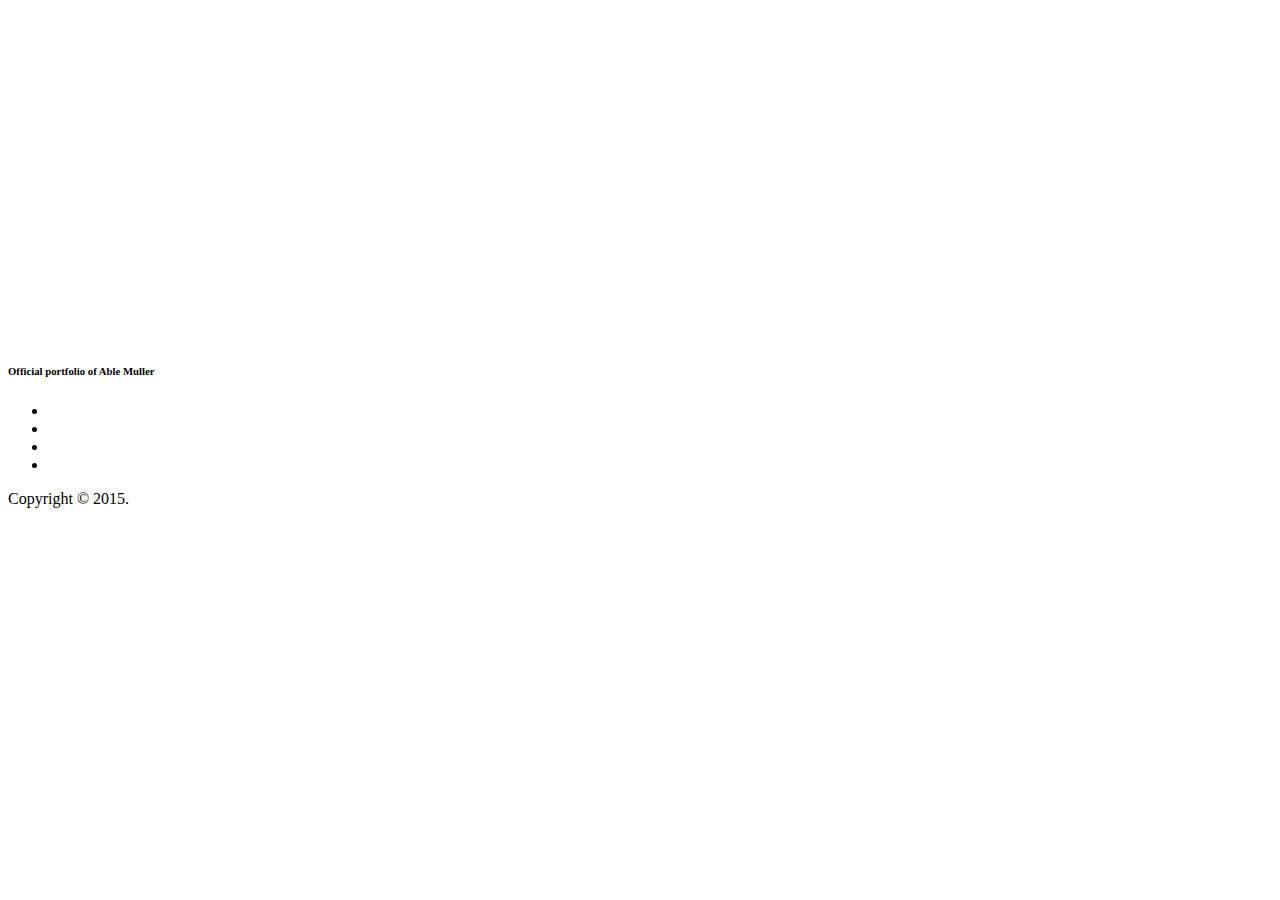
==== commit 81f09e23: "remove first js/css" ====
--- a/index.html
+++ b/index.html
@@ -3,195 +3,92 @@
 
 <head>
 
+    <!-- Basic Page Info -->
     <meta charset="utf-8">
-    <meta http-equiv="X-UA-Compatible" content="IE=edge">
-    <meta name="viewport" content="width=device-width, initial-scale=1, maximum-scale=1">
-    <meta name="description" content="">
-    <meta name="author" content="">
-    <meta name="keywords" content="">
+    <title>YoSoY</title>
+    <meta name="description" content="YoSoY Attire">
 
-    <title>YoSoY Attire</title>
+    <!-- Mobile Specific Metas -->
+    <meta name="viewport" content="width=device-width, initial-scale=1.0">
 
-    <link rel="shortcut icon" href="images/favicon.ico" type="image/x-icon">
-    <link rel="apple-touch-icon" href="images/apple-touch-icon.png">
-    <link rel="apple-touch-icon" sizes="72x72" href="images/apple-touch-icon-72x72.png">
-    <link rel="apple-touch-icon" sizes="114x114" href="images/apple-touch-icon-114x114.png">
+    <!-- Favicon -->
+    <link rel="icon" type="image/png" href="images/favicon.png" />
 
-    <link rel="stylesheet" type="text/css" href="css/fonts/font-awesome.min.fonts">
-    <link rel="stylesheet" type="text/css" href="css/fonts/et-line.css">
-    <link rel="stylesheet" type="text/css" href="css/bootstrap.min.css">
-    <link rel="stylesheet" type="text/css" href="css/animate.css">
-    <link rel="stylesheet" type="text/css" href="css/carousel.css">
-    <!-- SLIDER REVOLUTION 4.x CSS SETTINGS -->
-    <link rel="stylesheet" type="text/css" href="css/extralayers.css" media="screen" />
-    <link rel="stylesheet" type="text/css" href="css/rs-plugin-settings.css" media="screen" />
-    <link rel="stylesheet" type="text/css" href="css/style.css">
+    <!-- FONT -->
+    <link href='//fonts.googleapis.com/css?family=Raleway:400,300,600%7CMontserrat:400,700%7COpen+Sans:400,300,700,800' rel='stylesheet' type='text/css'>
 
-    <!-- COLORS -->
-    <link rel="stylesheet" type="text/css" href="css/custom.css">
-        
+    <!-- ICON FONTS -->
+    <link rel="stylesheet" href="css/ionicons.min.css">
+
+    <!-- CSS -->
+    <link rel="stylesheet" href="css/bootstrap.css">
+    <link rel="stylesheet" href="css/main.css">
+    <link rel="stylesheet" href="css/main-bg.css">
+    <link rel="stylesheet" href="css/main-responsive.css">
 </head>
+
 <body>
 
-   <div id="preloader">
-        <div id="spinner"></div>
-        <img class="preloader" src="images/loader.gif" alt="">
-    </div><!-- end loader -->
+<!-- THIS IS THIS LANDING PAGE -->
 
-    <div id="wrapper">
-        <section id="header" class="transparent-header">
-            <header class="header">
-                <div class="container-fluid">
-                <!-- Static navbar -->
-                <nav class="navbar navbar-default yamm">
-                    <div class="navbar-header">
-                        <button type="button" class="navbar-toggle collapsed" data-toggle="collapse" data-target="#navbar" aria-expanded="false" aria-controls="navbar">
-                            <span class="sr-only">Toggle navigation</span>
-                            <span class="icon-bar"></span>
-                            <span class="icon-bar"></span>
-                            <span class="icon-bar"></span>
-                        </button>
-                        <div class="logo">
-                            <a class="navbar-brand" href="index.html"><img style="width: 50px;height: 50px;" src="images/logo.png" alt=""></a>
-                        </div>
-                    </div>
+  <div class="home-page">
+    <section class="mastwrap signature-berend">
+    <section class="hero signature-berend hero-bg parallax fullheight">
+          <div class="valign">
+            
+          <div class="container">
+            <div class="row">
+              <article class="col-md-12 text-center">
+                <h1 class="font2 black"><span><img src=""></span></h1>
+              </article>
+            </div>
+          </div>
 
-                    <div id="navbar" class="navbar-collapse collapse">
-                        <ul class="nav navbar-nav navbar-right">
-                            <li class="yamm-fw"><a href="index.html">Home</a>
-                            <li class="yamm-half"><a href="shop.html">Shop</a>
-                            <li class="yamm-half"><a href="#">About Us</a>
-                            <li><a href="#">Contact</a></li>
-                            <li>
-                                <div class="social">
-                                    <a href="#"><i class="icon icon-instagram"></i></a>
-                                    <a href="#"><i class="icon icon-email"></i></a>
-                                </div><!-- end social -->
-                            </li>
-                        </ul>
-                    </div><!--/.nav-collapse -->
-                </nav>
-                </div>
-            </header><!-- /header -->
-        </section>
+        </div>
+      </section>
+    </section>
+    </div>
 
-        <section class="" data-parallax="scroll" data-image-src="images/laPorra-blurred.jpg">
-            <div class="js-height-full">
-                <div class="home-text-wrapper container">
-                    <div class="home-message">
-                        <div class="empty-padding"></div>
-                        <p class="parallax-text">Welcome to YoSoY Attire</p>
-                    </div>
-                </div>
-            </div>
-        </section>
+        <!-- BODY BEGINS HERE -->
+   
+<!-- THIS ENDS THE BODY-->
 
-        <section class="" data-parallax="scroll" data-image-src="images/net.jpg">
-            <div class="js-height-full">
-                <div class="home-text-wrapper container">
-                    <div class="home-message">
-                        <p class="parallax-text-11">Reach for your goals</p>
-                        <div class="btn-wrapper text-center">
-                            <a href="shop.html" class="btn btn-normal btn-default">Shop</a>
-                        </div><!-- end row -->
-                    </div>
-                </div>
-            </div>
-        </section>
 
-        <section class="" data-parallax="scroll" data-image-src="images/sports-stadium.jpg">
-            <div class="js-height-full">
-                <div class="home-text-wrapper container">
-                    <div class="home-message">
-                        <p class="parallax-text-11">We do what we love</p>
-                        <div class="btn-wrapper text-center">
-                            <a href="shop.html" class="btn btn-normal btn-default">Our Products</a>
-                        </div><!-- end row -->
-                    </div>
-                </div>
-            </div>
-        </section>
-        
-    </div><!-- end wrapper -->
 
-    <script src="js/map.js"></script>
-    <script src="js/jquery.min.js"></script>
+    <!-- FOOTER -->
+    <footer class="mastfoot signature-berend">
+      <div class="container">
+        <div class="row">
+          <article class="col-md-6 text-left">
+            <a href="index.html"><img alt="" title="" class="foot-logo" src="images/logo.png"/></a>
+            <h6 class="font2 grey">Official portfolio of Able Muller</h6>
+          </article>
+          <article class="col-md-6 text-right">
+            <ul class="social">
+              <li><a href="#"><span class="ion-social-twitter black"></span></a></li>
+              <li><a href="#"><span class="ion-social-dribbble black"></span></a></li>
+              <li><a href="#"><span class="ion-social-facebook black"></span></a></li>
+              <li><a href="#"><span class="ion-social-googleplus black"></span></a></li>
+            </ul>
+            <p>Copyright &copy; 2015.</p>
+            
+          </article>
+        </div>
+      </div>
+
+    </footer>
+    <!-- end : mastfoot -->
+
+
+    <!-- End Layout
+  –––––––––––––––––––––––––––––––––––––––––––––––––– -->
+
+    <!-- JS
+    –––––––––––––––––––––––––––––––––––––––––––––––––– -->
+    <script src="js/common.js"></script>
     <script src="js/bootstrap.min.js"></script>
-    <script src="js/retina.js"></script>
-    <script src="js/wow.js"></script>
-    <script src="js/progress.js"></script>
-    <script src="js/carousel.js"></script>
-    <script src="js/owl-scripts.js"></script>
-    <script src="js/parallax.min.js"></script>
-    <!-- CUSTOM PLUGINS -->
-    <script src="js/custom.js"></script>
-    <!-- PORTFOLIO -->
-    <script src="js/isotope.js"></script>
-    <script src="js/imagesloaded.pkgd.js"></script>
-    <script src="js/masonry-fullwidth.js"></script>  
-    <!-- SLIDER REV -->
-    <script src="js/jquery.themepunch.tools.min.js"></script>
-    <script src="js/jquery.themepunch.revolution.js"></script>
-    <script>
-    jQuery(document).ready(function() {
-        jQuery('.tp-banner').show().revolution(
-            {
-            dottedOverlay:"none",
-            delay:16000,
-            startwidth:1170,
-            startheight:700,
-            hideThumbs:200,     
-            thumbWidth:100,
-            thumbHeight:50,
-            thumbAmount:5,  
-            navigationType:"none",
-            navigationArrows:"solo",
-            navigationStyle:"preview3",  
-            touchenabled:"on",
-            onHoverStop:"on",
-            swipe_velocity: 0.7,
-            swipe_min_touches: 1,
-            swipe_max_touches: 1,
-            drag_block_vertical: false,          
-            parallax:"mouse",
-            parallaxBgFreeze:"on",
-            parallaxLevels:[7,4,3,2,5,4,3,2,1,0],            
-            keyboardNavigation:"off",   
-            navigationHAlign:"center",
-            navigationVAlign:"bottom",
-            navigationHOffset:0,
-            navigationVOffset:20,
-            soloArrowLeftHalign:"left",
-            soloArrowLeftValign:"center",
-            soloArrowLeftHOffset:20,
-            soloArrowLeftVOffset:0,
-            soloArrowRightHalign:"right",
-            soloArrowRightValign:"center",
-            soloArrowRightHOffset:20,
-            soloArrowRightVOffset:0,  
-            shadow:0,
-            fullWidth:"off",
-            fullScreen:"on",
-            spinner:"spinner4",  
-            stopLoop:"off",
-            stopAfterLoops:-1,
-            stopAtSlide:-1,
-            shuffle:"off",  
-            autoHeight:"off",           
-            forceFullWidth:"off",                         
-            hideThumbsOnMobile:"off",
-            hideNavDelayOnMobile:1500,            
-            hideBulletsOnMobile:"off",
-            hideArrowsOnMobile:"off",
-            hideThumbsUnderResolution:0,
-            hideSliderAtLimit:0,
-            hideCaptionAtLimit:0,
-            hideAllCaptionAtLilmit:0,
-            startWithSlide:0,
-            fullScreenOffsetContainer: ""  
-            }); 
-        });
-    </script>
+    <script src="js/main.js"></script>
 
 </body>
+
 </html>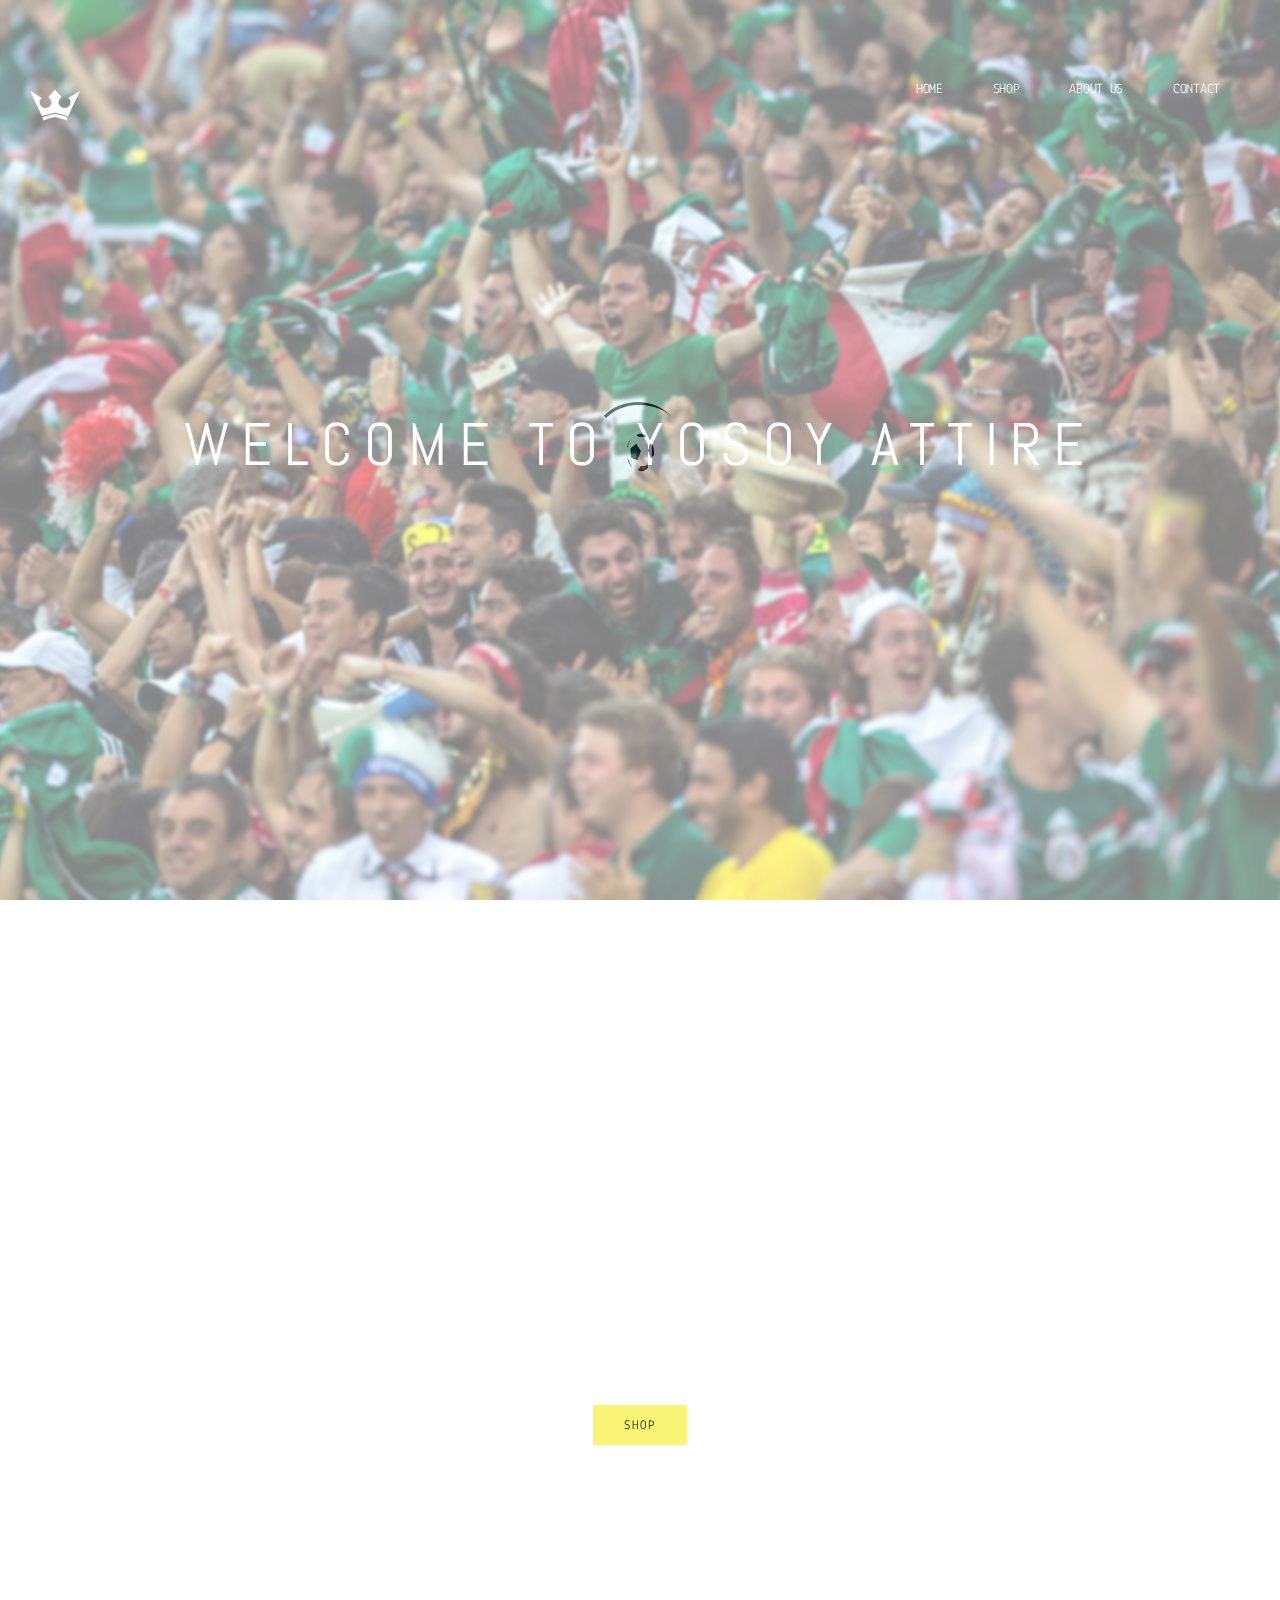
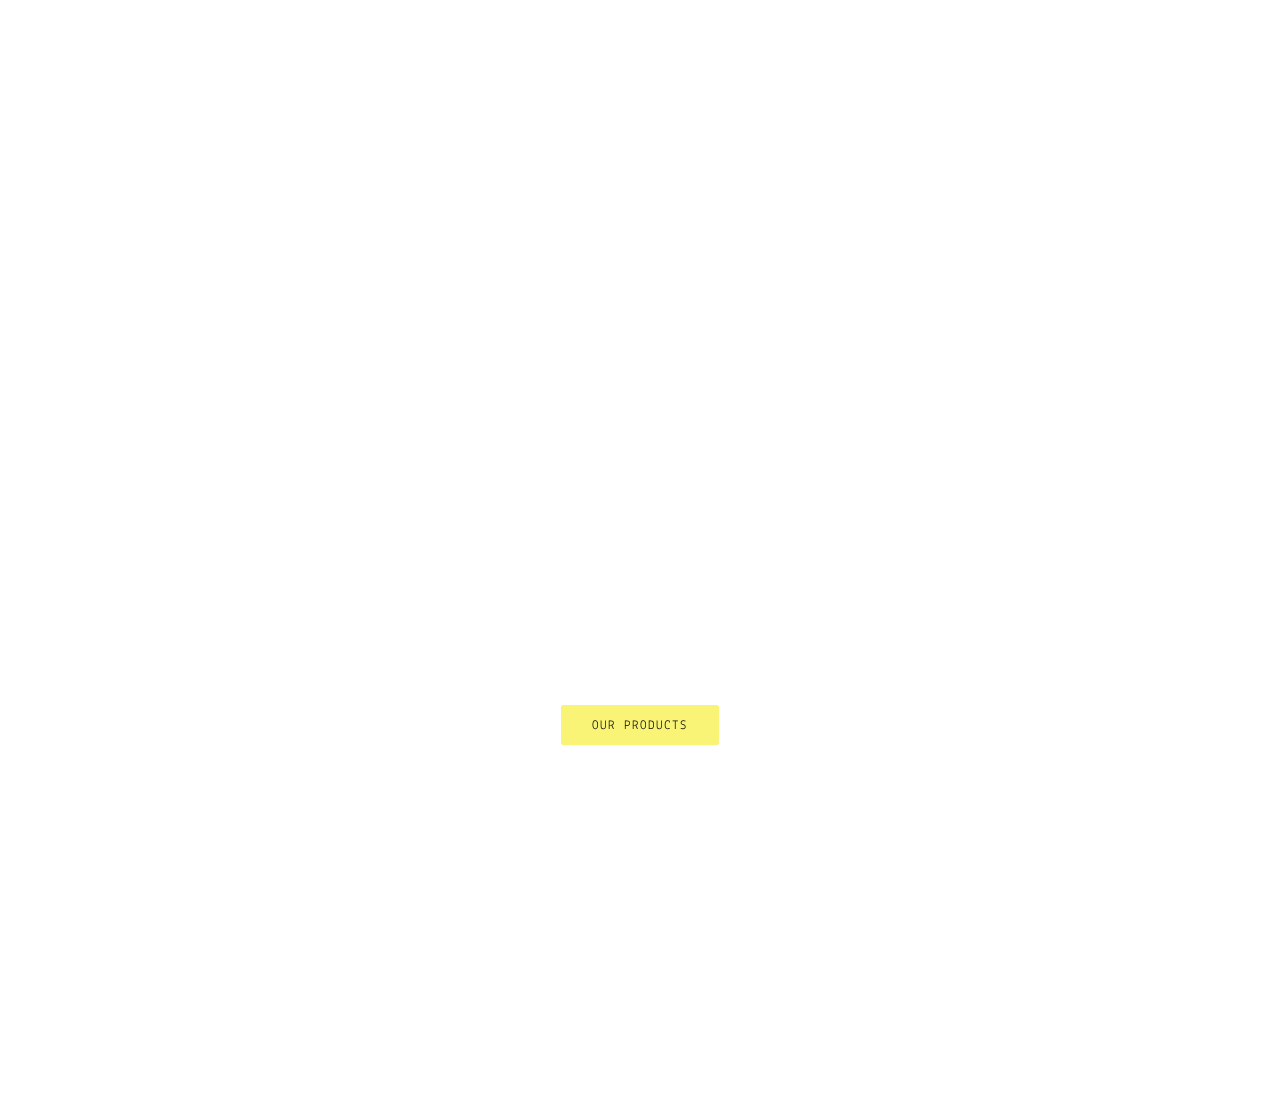
==== commit e9d68733: "add missing resource" ====
--- a/index.html
+++ b/index.html
@@ -3,92 +3,195 @@
 
 <head>
 
-    <!-- Basic Page Info -->
     <meta charset="utf-8">
-    <title>YoSoY</title>
-    <meta name="description" content="YoSoY Attire">
+    <meta http-equiv="X-UA-Compatible" content="IE=edge">
+    <meta name="viewport" content="width=device-width, initial-scale=1, maximum-scale=1">
+    <meta name="description" content="">
+    <meta name="author" content="">
+    <meta name="keywords" content="">
 
-    <!-- Mobile Specific Metas -->
-    <meta name="viewport" content="width=device-width, initial-scale=1.0">
+    <title>YoSoY Attire</title>
 
-    <!-- Favicon -->
-    <link rel="icon" type="image/png" href="images/favicon.png" />
+    <link rel="shortcut icon" href="images/favicon.ico" type="image/x-icon">
+    <link rel="apple-touch-icon" href="images/apple-touch-icon.png">
+    <link rel="apple-touch-icon" sizes="72x72" href="images/apple-touch-icon-72x72.png">
+    <link rel="apple-touch-icon" sizes="114x114" href="images/apple-touch-icon-114x114.png">
 
-    <!-- FONT -->
-    <link href='//fonts.googleapis.com/css?family=Raleway:400,300,600%7CMontserrat:400,700%7COpen+Sans:400,300,700,800' rel='stylesheet' type='text/css'>
+    <link rel="stylesheet" type="text/css" href="css/fonts/font-awesome.min.fonts">
+    <link rel="stylesheet" type="text/css" href="css/fonts/et-line.css">
+    <link rel="stylesheet" type="text/css" href="css/bootstrap.min.css">
+    <link rel="stylesheet" type="text/css" href="css/animate.css">
+    <link rel="stylesheet" type="text/css" href="css/carousel.css">
+    <!-- SLIDER REVOLUTION 4.x CSS SETTINGS -->
+    <link rel="stylesheet" type="text/css" href="css/extralayers.css" media="screen" />
+    <link rel="stylesheet" type="text/css" href="css/rs-plugin-settings.css" media="screen" />
+    <link rel="stylesheet" type="text/css" href="css/style.css">
 
-    <!-- ICON FONTS -->
-    <link rel="stylesheet" href="css/ionicons.min.css">
-
-    <!-- CSS -->
-    <link rel="stylesheet" href="css/bootstrap.css">
-    <link rel="stylesheet" href="css/main.css">
-    <link rel="stylesheet" href="css/main-bg.css">
-    <link rel="stylesheet" href="css/main-responsive.css">
+    <!-- COLORS -->
+    <link rel="stylesheet" type="text/css" href="css/custom.css">
+        
 </head>
-
 <body>
 
-<!-- THIS IS THIS LANDING PAGE -->
+   <div id="preloader">
+        <div id="spinner"></div>
+        <img class="preloader" src="images/loader.gif" alt="">
+    </div><!-- end loader -->
 
-  <div class="home-page">
-    <section class="mastwrap signature-berend">
-    <section class="hero signature-berend hero-bg parallax fullheight">
-          <div class="valign">
-            
-          <div class="container">
-            <div class="row">
-              <article class="col-md-12 text-center">
-                <h1 class="font2 black"><span><img src=""></span></h1>
-              </article>
+    <div id="wrapper">
+        <section id="header" class="transparent-header">
+            <header class="header">
+                <div class="container-fluid">
+                <!-- Static navbar -->
+                <nav class="navbar navbar-default yamm">
+                    <div class="navbar-header">
+                        <button type="button" class="navbar-toggle collapsed" data-toggle="collapse" data-target="#navbar" aria-expanded="false" aria-controls="navbar">
+                            <span class="sr-only">Toggle navigation</span>
+                            <span class="icon-bar"></span>
+                            <span class="icon-bar"></span>
+                            <span class="icon-bar"></span>
+                        </button>
+                        <div class="logo">
+                            <a class="navbar-brand" href="index.html"><img style="width: 50px;height: 50px;" src="images/logo.png" alt=""></a>
+                        </div>
+                    </div>
+
+                    <div id="navbar" class="navbar-collapse collapse">
+                        <ul class="nav navbar-nav navbar-right">
+                            <li class="yamm-fw"><a href="index.html">Home</a>
+                            <li class="yamm-half"><a href="shop.html">Shop</a>
+                            <li class="yamm-half"><a href="#">About Us</a>
+                            <li><a href="#">Contact</a></li>
+                            <li>
+                                <div class="social">
+                                    <a href="#"><i class="icon icon-instagram"></i></a>
+                                    <a href="#"><i class="icon icon-email"></i></a>
+                                </div><!-- end social -->
+                            </li>
+                        </ul>
+                    </div><!--/.nav-collapse -->
+                </nav>
+                </div>
+            </header><!-- /header -->
+        </section>
+
+        <section class="" data-parallax="scroll" data-image-src="images/laPorra-blurred.jpg">
+            <div class="js-height-full">
+                <div class="home-text-wrapper container">
+                    <div class="home-message">
+                        <div class="empty-padding"></div>
+                        <p class="parallax-text">Welcome to YoSoY Attire</p>
+                    </div>
+                </div>
             </div>
-          </div>
+        </section>
 
-        </div>
-      </section>
-    </section>
-    </div>
+        <section class="" data-parallax="scroll" data-image-src="images/net.jpg">
+            <div class="js-height-full">
+                <div class="home-text-wrapper container">
+                    <div class="home-message">
+                        <p class="parallax-text-11">Reach for your goals</p>
+                        <div class="btn-wrapper text-center">
+                            <a href="shop.html" class="btn btn-normal btn-default">Shop</a>
+                        </div><!-- end row -->
+                    </div>
+                </div>
+            </div>
+        </section>
 
-        <!-- BODY BEGINS HERE -->
-   
-<!-- THIS ENDS THE BODY-->
-
-
-
-    <!-- FOOTER -->
-    <footer class="mastfoot signature-berend">
-      <div class="container">
-        <div class="row">
-          <article class="col-md-6 text-left">
-            <a href="index.html"><img alt="" title="" class="foot-logo" src="images/logo.png"/></a>
-            <h6 class="font2 grey">Official portfolio of Able Muller</h6>
-          </article>
-          <article class="col-md-6 text-right">
-            <ul class="social">
-              <li><a href="#"><span class="ion-social-twitter black"></span></a></li>
-              <li><a href="#"><span class="ion-social-dribbble black"></span></a></li>
-              <li><a href="#"><span class="ion-social-facebook black"></span></a></li>
-              <li><a href="#"><span class="ion-social-googleplus black"></span></a></li>
-            </ul>
-            <p>Copyright &copy; 2015.</p>
-            
-          </article>
-        </div>
-      </div>
-
-    </footer>
-    <!-- end : mastfoot -->
-
-
-    <!-- End Layout
-  –––––––––––––––––––––––––––––––––––––––––––––––––– -->
-
-    <!-- JS
-    –––––––––––––––––––––––––––––––––––––––––––––––––– -->
-    <script src="js/common.js"></script>
+        <section class="" data-parallax="scroll" data-image-src="images/sports-stadium.jpg">
+            <div class="js-height-full">
+                <div class="home-text-wrapper container">
+                    <div class="home-message">
+                        <p class="parallax-text-11">We do what we love</p>
+                        <div class="btn-wrapper text-center">
+                            <a href="shop.html" class="btn btn-normal btn-default">Our Products</a>
+                        </div><!-- end row -->
+                    </div>
+                </div>
+            </div>
+        </section>
+        
+    </div><!-- end wrapper -->
+    <script src="http://maps.google.com/maps/api/js?sensor=false"></script>
+    <script src="js/map.js"></script>
+    <script src="js/jquery.min.js"></script>
     <script src="js/bootstrap.min.js"></script>
-    <script src="js/main.js"></script>
+    <script src="js/retina.js"></script>
+    <script src="js/wow.js"></script>
+    <script src="js/progress.js"></script>
+    <script src="js/carousel.js"></script>
+    <script src="js/owl-scripts.js"></script>
+    <script src="js/parallax.min.js"></script>
+    <!-- CUSTOM PLUGINS -->
+    <script src="js/custom.js"></script>
+    <!-- PORTFOLIO -->
+    <script src="js/isotope.js"></script>
+    <script src="js/imagesloaded.pkgd.js"></script>
+    <script src="js/masonry-fullwidth.js"></script>  
+    <!-- SLIDER REV -->
+    <script src="js/jquery.themepunch.tools.min.js"></script>
+    <script src="js/jquery.themepunch.revolution.js"></script>
+    <script>
+    jQuery(document).ready(function() {
+        jQuery('.tp-banner').show().revolution(
+            {
+            dottedOverlay:"none",
+            delay:16000,
+            startwidth:1170,
+            startheight:700,
+            hideThumbs:200,     
+            thumbWidth:100,
+            thumbHeight:50,
+            thumbAmount:5,  
+            navigationType:"none",
+            navigationArrows:"solo",
+            navigationStyle:"preview3",  
+            touchenabled:"on",
+            onHoverStop:"on",
+            swipe_velocity: 0.7,
+            swipe_min_touches: 1,
+            swipe_max_touches: 1,
+            drag_block_vertical: false,          
+            parallax:"mouse",
+            parallaxBgFreeze:"on",
+            parallaxLevels:[7,4,3,2,5,4,3,2,1,0],            
+            keyboardNavigation:"off",   
+            navigationHAlign:"center",
+            navigationVAlign:"bottom",
+            navigationHOffset:0,
+            navigationVOffset:20,
+            soloArrowLeftHalign:"left",
+            soloArrowLeftValign:"center",
+            soloArrowLeftHOffset:20,
+            soloArrowLeftVOffset:0,
+            soloArrowRightHalign:"right",
+            soloArrowRightValign:"center",
+            soloArrowRightHOffset:20,
+            soloArrowRightVOffset:0,  
+            shadow:0,
+            fullWidth:"off",
+            fullScreen:"on",
+            spinner:"spinner4",  
+            stopLoop:"off",
+            stopAfterLoops:-1,
+            stopAtSlide:-1,
+            shuffle:"off",  
+            autoHeight:"off",           
+            forceFullWidth:"off",                         
+            hideThumbsOnMobile:"off",
+            hideNavDelayOnMobile:1500,            
+            hideBulletsOnMobile:"off",
+            hideArrowsOnMobile:"off",
+            hideThumbsUnderResolution:0,
+            hideSliderAtLimit:0,
+            hideCaptionAtLimit:0,
+            hideAllCaptionAtLilmit:0,
+            startWithSlide:0,
+            fullScreenOffsetContainer: ""  
+            }); 
+        });
+    </script>
 
 </body>
-
 </html>--- a/css/fonts/et-line.css
+++ b/css/fonts/et-line.css
@@ -0,0 +1,343 @@
+@font-face {
+	font-family: 'et-line';
+	src:url('../fonts/et-line.eot');
+	src:url('../fonts/et-line.eot?#iefix') format('embedded-opentype'),
+		url('../fonts/et-line.woff') format('woff'),
+		url('../fonts/et-line.ttf') format('truetype'),
+		url('../fonts/et-line.svg#et-line') format('svg');
+	font-weight: normal;
+	font-style: normal;
+}
+
+/* Use the following CSS code if you want to use data attributes for inserting your icons */
+[data-icon]:before {
+	font-family: 'et-line';
+	content: attr(data-icon);
+	speak: none;
+	font-weight: normal;
+	font-variant: normal;
+	text-transform: none;
+	line-height: 1;
+	-webkit-font-smoothing: antialiased;
+	-moz-osx-font-smoothing: grayscale;
+	display:inline-block;
+}
+
+/* Use the following CSS code if you want to have a class per icon */
+/*
+Instead of a list of all class selectors,
+you can use the generic selector below, but it's slower:
+[class*="icon-"] {
+*/
+.icon-mobile, .icon-laptop, .icon-desktop, .icon-tablet, .icon-phone, .icon-document, .icon-documents, .icon-search, .icon-clipboard, .icon-newspaper, .icon-notebook, .icon-book-open, .icon-browser, .icon-calendar, .icon-presentation, .icon-picture, .icon-pictures, .icon-video, .icon-camera, .icon-printer, .icon-toolbox, .icon-briefcase, .icon-wallet, .icon-gift, .icon-bargraph, .icon-grid, .icon-expand, .icon-focus, .icon-edit, .icon-adjustments, .icon-ribbon, .icon-hourglass, .icon-lock, .icon-megaphone, .icon-shield, .icon-trophy, .icon-flag, .icon-map, .icon-puzzle, .icon-basket, .icon-envelope, .icon-streetsign, .icon-telescope, .icon-gears, .icon-key, .icon-paperclip, .icon-attachment, .icon-pricetags, .icon-lightbulb, .icon-layers, .icon-pencil, .icon-tools, .icon-tools-2, .icon-scissors, .icon-paintbrush, .icon-magnifying-glass, .icon-circle-compass, .icon-linegraph, .icon-mic, .icon-strategy, .icon-beaker, .icon-caution, .icon-recycle, .icon-anchor, .icon-profile-male, .icon-profile-female, .icon-bike, .icon-wine, .icon-hotairballoon, .icon-globe, .icon-genius, .icon-map-pin, .icon-dial, .icon-chat, .icon-heart, .icon-cloud, .icon-upload, .icon-download, .icon-target, .icon-hazardous, .icon-piechart, .icon-speedometer, .icon-global, .icon-compass, .icon-lifesaver, .icon-clock, .icon-aperture, .icon-quote, .icon-scope, .icon-alarmclock, .icon-refresh, .icon-happy, .icon-sad, .icon-facebook, .icon-twitter, .icon-googleplus, .icon-rss, .icon-tumblr, .icon-linkedin, .icon-dribbble {
+	font-family: 'et-line';
+	speak: none;
+	font-style: normal;
+	font-weight: normal;
+	font-variant: normal;
+	text-transform: none;
+	line-height: 1;
+	-webkit-font-smoothing: antialiased;
+	-moz-osx-font-smoothing: grayscale;
+	display:inline-block;
+}
+.icon-mobile:before {
+	content: "\e000";
+}
+.icon-laptop:before {
+	content: "\e001";
+}
+.icon-desktop:before {
+	content: "\e002";
+}
+.icon-tablet:before {
+	content: "\e003";
+}
+.icon-phone:before {
+	content: "\e004";
+}
+.icon-document:before {
+	content: "\e005";
+}
+.icon-documents:before {
+	content: "\e006";
+}
+.icon-search:before {
+	content: "\e007";
+}
+.icon-clipboard:before {
+	content: "\e008";
+}
+.icon-newspaper:before {
+	content: "\e009";
+}
+.icon-notebook:before {
+	content: "\e00a";
+}
+.icon-book-open:before {
+	content: "\e00b";
+}
+.icon-browser:before {
+	content: "\e00c";
+}
+.icon-calendar:before {
+	content: "\e00d";
+}
+.icon-presentation:before {
+	content: "\e00e";
+}
+.icon-picture:before {
+	content: "\e00f";
+}
+.icon-pictures:before {
+	content: "\e010";
+}
+.icon-video:before {
+	content: "\e011";
+}
+.icon-camera:before {
+	content: "\e012";
+}
+.icon-printer:before {
+	content: "\e013";
+}
+.icon-toolbox:before {
+	content: "\e014";
+}
+.icon-briefcase:before {
+	content: "\e015";
+}
+.icon-wallet:before {
+	content: "\e016";
+}
+.icon-gift:before {
+	content: "\e017";
+}
+.icon-bargraph:before {
+	content: "\e018";
+}
+.icon-grid:before {
+	content: "\e019";
+}
+.icon-expand:before {
+	content: "\e01a";
+}
+.icon-focus:before {
+	content: "\e01b";
+}
+.icon-edit:before {
+	content: "\e01c";
+}
+.icon-adjustments:before {
+	content: "\e01d";
+}
+.icon-ribbon:before {
+	content: "\e01e";
+}
+.icon-hourglass:before {
+	content: "\e01f";
+}
+.icon-lock:before {
+	content: "\e020";
+}
+.icon-megaphone:before {
+	content: "\e021";
+}
+.icon-shield:before {
+	content: "\e022";
+}
+.icon-trophy:before {
+	content: "\e023";
+}
+.icon-flag:before {
+	content: "\e024";
+}
+.icon-map:before {
+	content: "\e025";
+}
+.icon-puzzle:before {
+	content: "\e026";
+}
+.icon-basket:before {
+	content: "\e027";
+}
+.icon-envelope:before {
+	content: "\e028";
+}
+.icon-streetsign:before {
+	content: "\e029";
+}
+.icon-telescope:before {
+	content: "\e02a";
+}
+.icon-gears:before {
+	content: "\e02b";
+}
+.icon-key:before {
+	content: "\e02c";
+}
+.icon-paperclip:before {
+	content: "\e02d";
+}
+.icon-attachment:before {
+	content: "\e02e";
+}
+.icon-pricetags:before {
+	content: "\e02f";
+}
+.icon-lightbulb:before {
+	content: "\e030";
+}
+.icon-layers:before {
+	content: "\e031";
+}
+.icon-pencil:before {
+	content: "\e032";
+}
+.icon-tools:before {
+	content: "\e033";
+}
+.icon-tools-2:before {
+	content: "\e034";
+}
+.icon-scissors:before {
+	content: "\e035";
+}
+.icon-paintbrush:before {
+	content: "\e036";
+}
+.icon-magnifying-glass:before {
+	content: "\e037";
+}
+.icon-circle-compass:before {
+	content: "\e038";
+}
+.icon-linegraph:before {
+	content: "\e039";
+}
+.icon-mic:before {
+	content: "\e03a";
+}
+.icon-strategy:before {
+	content: "\e03b";
+}
+.icon-beaker:before {
+	content: "\e03c";
+}
+.icon-caution:before {
+	content: "\e03d";
+}
+.icon-recycle:before {
+	content: "\e03e";
+}
+.icon-anchor:before {
+	content: "\e03f";
+}
+.icon-profile-male:before {
+	content: "\e040";
+}
+.icon-profile-female:before {
+	content: "\e041";
+}
+.icon-bike:before {
+	content: "\e042";
+}
+.icon-wine:before {
+	content: "\e043";
+}
+.icon-hotairballoon:before {
+	content: "\e044";
+}
+.icon-globe:before {
+	content: "\e045";
+}
+.icon-genius:before {
+	content: "\e046";
+}
+.icon-map-pin:before {
+	content: "\e047";
+}
+.icon-dial:before {
+	content: "\e048";
+}
+.icon-chat:before {
+	content: "\e049";
+}
+.icon-heart:before {
+	content: "\e04a";
+}
+.icon-cloud:before {
+	content: "\e04b";
+}
+.icon-upload:before {
+	content: "\e04c";
+}
+.icon-download:before {
+	content: "\e04d";
+}
+.icon-target:before {
+	content: "\e04e";
+}
+.icon-hazardous:before {
+	content: "\e04f";
+}
+.icon-piechart:before {
+	content: "\e050";
+}
+.icon-speedometer:before {
+	content: "\e051";
+}
+.icon-global:before {
+	content: "\e052";
+}
+.icon-compass:before {
+	content: "\e053";
+}
+.icon-lifesaver:before {
+	content: "\e054";
+}
+.icon-clock:before {
+	content: "\e055";
+}
+.icon-aperture:before {
+	content: "\e056";
+}
+.icon-quote:before {
+	content: "\e057";
+}
+.icon-scope:before {
+	content: "\e058";
+}
+.icon-alarmclock:before {
+	content: "\e059";
+}
+.icon-refresh:before {
+	content: "\e05a";
+}
+.icon-happy:before {
+	content: "\e05b";
+}
+.icon-sad:before {
+	content: "\e05c";
+}
+.icon-facebook:before {
+	content: "\e05d";
+}
+.icon-twitter:before {
+	content: "\e05e";
+}
+.icon-googleplus:before {
+	content: "\e05f";
+}
+.icon-rss:before {
+	content: "\e060";
+}
+.icon-tumblr:before {
+	content: "\e061";
+}
+.icon-linkedin:before {
+	content: "\e062";
+}
+.icon-dribbble:before {
+	content: "\e063";
+}
--- a/css/carousel.css
+++ b/css/carousel.css
@@ -0,0 +1,390 @@
+/* 
+ *  Default theme - Owl Carousel CSS File
+ */
+
+.owl-theme .owl-controls .owl-nav [class*='owl-'] {
+    border: 0 solid #fff;
+    border-radius: 1px;
+    background-color: #383c4b !important;
+    color: #fff !important;
+    cursor: pointer;
+    display: inline-block;
+    font-size: 13px;
+    height: 25px;
+    line-height: 25px;
+    margin:0;
+    width: 100%;
+    padding: 0;
+    position: absolute;
+    right: 0;
+    top:0;
+    z-index: 100;
+    bottom:auto;
+    text-align: center;
+}
+.owl-carousel .owl-controls .owl-nav .owl-prev {
+  position: absolute;
+  right:30px;
+  bottom:0 !important;
+  width: 25px;
+}
+.owl-carousel .owl-controls .owl-nav .owl-next {
+  position: absolute;
+  bottom:0 !important;
+  width: 25px;
+}
+.owl-theme .owl-controls .owl-nav [class*='owl-'] i {
+  color:#fff !important;
+}
+.owl-theme .owl-controls .owl-nav [class*='owl-']:hover {
+  color: #0b0b0b;
+  border-color: #0b0b0b;
+  text-decoration: none;
+}
+.owl-theme .owl-controls .owl-nav .disabled {
+  opacity: 0.5;
+  cursor: default;
+}
+.owl-theme .owl-dots .owl-dot.active span, 
+.owl-theme .owl-dots .owl-dot:hover span  {
+    background-color: #aaa;
+}
+.owl-theme .owl-dots .owl-dot {
+  display: inline-block;
+  zoom: 1;
+  *display: inline;
+}
+.owl-theme .owl-dots .owl-dot span {
+  width: 15px;
+  height: 15px;
+  margin: 0 15px 0 0;
+  background: #d9d9db;
+  display: block;
+  -webkit-backface-visibility: visible;
+  -webkit-transition: opacity 200ms ease;
+  -moz-transition: opacity 200ms ease;
+  -ms-transition: opacity 200ms ease;
+  -o-transition: opacity 200ms ease;
+  transition: opacity 200ms ease;
+  -webkit-border-radius: 30px;
+  -moz-border-radius: 30px;
+  border-radius: 30px;
+}
+
+.owl-custom .owl-controls{
+    position: relative;
+    text-align: center;
+    margin: 60px auto 0;
+    background: none;
+    background-color: transparent;
+    width: 100%;
+}
+
+.owl-custom .owl-controls .owl-dot span {
+    width: 14px;
+    border-radius: 14px;
+    height: 14px;
+    background-color: transparent;
+    border:2px solid #424243;
+    margin:0 5px;
+}
+.owl-custom .owl-controls {
+    padding: 0;
+    text-align: center !important;
+    right: 0;
+    left: 0;
+    width: auto;
+}
+
+#owl-portfolio.owl-custom .owl-controls .owl-dot span{
+    background-color: transparent !important;
+    border: 1px solid #ededed;
+    border-radius: 0;
+    height: 30px;
+    margin: 0 1px;
+    width: 30px;
+}
+
+#owl-portfolio.owl-custom .owl-controls {
+  width:90px;
+  margin: 40px auto 0;
+  display: block;
+}
+
+
+#owl-portfolio .owl-controls .owl-nav [class*="owl-"] {
+  background-color: #030303 !important;
+  border-color:#030303;
+  width: 50px;
+  height: 35px;
+  line-height: 35px;
+  margin: 0 2px
+}
+
+#slider_carousel.owl-custom .owl-controls {
+  margin:50px 0  0 !important;
+  right: auto !important;
+  text-align: left !important;
+  left: 0 !important;
+}
+
+#slider_carousel.owl-custom .owl-controls .owl-dot span {
+  border-color: #dadada;
+}
+
+#owl-single-portfolio {
+  position: relative;
+}
+
+#owl-portfolio-related .owl-controls {
+  position: absolute;
+  bottom: auto !important;
+  top:-105px;
+}
+#owl-single-portfolio .owl-controls {
+  position: absolute;
+  top: auto !important;
+  bottom:50px;
+}
+
+#owl-testi-2.owl-custom .owl-controls .owl-next,
+#owl-testi-2.owl-custom .owl-controls .owl-prev {
+    background-color: transparent !important;
+    border: 1px solid #ededed;
+    border-radius: 0;
+    height: 30px;
+    margin: 0;
+    line-height: 30px;
+    color:#ededed !important;
+    width: 30px;
+}
+#owl-testi-2.owl-custom .owl-controls {
+  margin:40px auto 0;
+  width: 60px;
+}
+
+/* 
+ *  Owl Carousel - Animate Plugin
+ */
+.owl-carousel .animated {
+  -webkit-animation-duration: 1000ms;
+  animation-duration: 1000ms;
+  -webkit-animation-fill-mode: both;
+  animation-fill-mode: both;
+}
+.owl-carousel .owl-animated-in {
+  z-index: 0;
+}
+.owl-carousel .owl-animated-out {
+  z-index: 1;
+}
+.owl-carousel .fadeOut {
+  -webkit-animation-name: fadeOut;
+  animation-name: fadeOut;
+}
+
+@-webkit-keyframes fadeOut {
+  0% {
+    opacity: 1;
+  }
+
+  100% {
+    opacity: 0;
+  }
+}
+@keyframes fadeOut {
+  0% {
+    opacity: 1;
+  }
+
+  100% {
+    opacity: 0;
+  }
+}
+
+/* 
+ * 	Owl Carousel - Auto Height Plugin
+ */
+.owl-height {
+  -webkit-transition: height 500ms ease-in-out;
+  -moz-transition: height 500ms ease-in-out;
+  -ms-transition: height 500ms ease-in-out;
+  -o-transition: height 500ms ease-in-out;
+  transition: height 500ms ease-in-out;
+}
+
+/* 
+ *  Core Owl Carousel CSS File
+ */
+.owl-carousel {
+  display: none;
+  width: 100%;
+  -webkit-tap-highlight-color: transparent;
+  /* position relative and z-index fix webkit rendering fonts issue */
+  position: relative;
+  z-index: 1;
+}
+.owl-carousel .owl-stage {
+  position: relative;
+  -ms-touch-action: pan-Y;
+}
+.owl-carousel .owl-stage:after {
+  content: ".";
+  display: block;
+  clear: both;
+  visibility: hidden;
+  line-height: 0;
+  height: 0;
+}
+.owl-carousel .owl-stage-outer {
+  position: relative;
+  overflow: hidden;
+  /* fix for flashing background */
+  -webkit-transform: translate3d(0px, 0px, 0px);
+}
+
+.owl-controls {
+  position:absolute;
+  top:0;
+  right:0;
+}
+.owl-carousel .owl-controls .owl-nav .owl-prev,
+.owl-carousel .owl-controls .owl-nav .owl-next,
+.owl-carousel .owl-controls .owl-dot {
+  cursor: pointer;
+  cursor: hand;
+  -webkit-user-select: none;
+  -khtml-user-select: none;
+  -moz-user-select: none;
+  -ms-user-select: none;
+  user-select: none;
+}
+.owl-carousel.owl-loaded {
+  display: block;
+}
+.owl-carousel.owl-loading {
+  opacity: 0;
+  display: block;
+}
+.owl-carousel.owl-hidden {
+  opacity: 0;
+}
+.owl-carousel .owl-refresh .owl-item {
+  display: none;
+}
+.owl-carousel .owl-item {
+  position: relative;
+  min-height: 1px;
+  float: left;
+  -webkit-backface-visibility: hidden;
+  -webkit-tap-highlight-color: transparent;
+  -webkit-touch-callout: none;
+  -webkit-user-select: none;
+  -moz-user-select: none;
+  -ms-user-select: none;
+  user-select: none;
+}
+
+.owl-carousel.owl-text-select-on .owl-item {
+  -webkit-user-select: auto;
+  -moz-user-select: auto;
+  -ms-user-select: auto;
+  user-select: auto;
+}
+.owl-carousel .owl-grab {
+  cursor: move;
+  cursor: -webkit-grab;
+  cursor: -o-grab;
+  cursor: -ms-grab;
+  cursor: grab;
+}
+.owl-carousel.owl-rtl {
+  direction: rtl;
+}
+.owl-carousel.owl-rtl .owl-item {
+  float: right;
+}
+
+/* No Js */
+.no-js .owl-carousel {
+  display: block;
+}
+
+/* 
+ * 	Owl Carousel - Lazy Load Plugin
+ */
+.owl-carousel .owl-item .owl-lazy {
+  opacity: 0;
+  -webkit-transition: opacity 400ms ease;
+  -moz-transition: opacity 400ms ease;
+  -ms-transition: opacity 400ms ease;
+  -o-transition: opacity 400ms ease;
+  transition: opacity 400ms ease;
+}
+.owl-carousel .owl-item img {
+  transform-style: preserve-3d;
+}
+
+/* 
+ * 	Owl Carousel - Video Plugin
+ */
+.owl-carousel .owl-video-wrapper {
+  position: relative;
+  height: 100%;
+  background: #000;
+}
+.owl-carousel .owl-video-play-icon {
+  position: absolute;
+  height: 80px;
+  width: 80px;
+  left: 50%;
+  top: 50%;
+  margin-left: -40px;
+  margin-top: -40px;
+  background: url("owl.video.play.png") no-repeat;
+  cursor: pointer;
+  z-index: 1;
+  -webkit-backface-visibility: hidden;
+  -webkit-transition: scale 100ms ease;
+  -moz-transition: scale 100ms ease;
+  -ms-transition: scale 100ms ease;
+  -o-transition: scale 100ms ease;
+  transition: scale 100ms ease;
+}
+.owl-carousel .owl-video-play-icon:hover {
+  -webkit-transition: scale(1.3, 1.3);
+  -moz-transition: scale(1.3, 1.3);
+  -ms-transition: scale(1.3, 1.3);
+  -o-transition: scale(1.3, 1.3);
+  transition: scale(1.3, 1.3);
+}
+.owl-carousel .owl-video-playing .owl-video-tn,
+.owl-carousel .owl-video-playing .owl-video-play-icon {
+  display: none;
+}
+.owl-carousel .owl-video-tn {
+  opacity: 0;
+  height: 100%;
+  background-position: center center;
+  background-repeat: no-repeat;
+  -webkit-background-size: contain;
+  -moz-background-size: contain;
+  -o-background-size: contain;
+  background-size: contain;
+  -webkit-transition: opacity 400ms ease;
+  -moz-transition: opacity 400ms ease;
+  -ms-transition: opacity 400ms ease;
+  -o-transition: opacity 400ms ease;
+  transition: opacity 400ms ease;
+}
+.owl-carousel .owl-video-frame {
+  position: relative;
+  z-index: 1;
+}
+#owl-editor .owl-controls {
+  top:-22.4%;
+}
+
+#owl-editor .owl-controls .owl-nav [class*="owl-"] i {
+  color:#ffffff !important;
+}
--- a/css/rs-plugin-settings.css
+++ b/css/rs-plugin-settings.css
@@ -0,0 +1,2345 @@
+/*-----------------------------------------------------------------------------
+
+	-	Revolution Slider 4.1 Captions -
+
+		Screen Stylesheet
+
+version:   	1.4.5
+date:      	27/11/13
+author:		themepunch
+email:     	info@themepunch.com
+website:   	http://www.themepunch.com
+-----------------------------------------------------------------------------*/
+
+
+
+/*************************
+	-	CAPTIONS	-
+**************************/
+
+.tp-static-layers	{	position:absolute; z-index:505; top:0px;left:0px;}
+
+.tp-hide-revslider,.tp-caption.tp-hidden-caption	{	visibility:hidden !important; display:none !important;}
+
+
+.tp-caption { z-index:1; white-space:nowrap}
+
+.tp-caption-demo .tp-caption	{	position:relative !important; display:inline-block; margin-bottom:10px; margin-right:20px !important;}
+
+
+.tp-caption.whitedivider3px {
+
+	color: #000000;
+	text-shadow: none;
+	background-color: rgb(255, 255, 255);
+	background-color: rgba(255, 255, 255, 1);
+	text-decoration: none;
+	min-width: 408px;
+	min-height: 3px;
+	background-position: initial initial;
+	background-repeat: initial initial;
+	border-width: 0px;
+	border-color: #000000;
+	border-style: none;
+}
+
+
+.tp-caption.finewide_large_white {
+color:#ffffff;
+text-shadow:none;
+font-size:60px;
+line-height:60px;
+font-weight:300;
+
+background-color:transparent;
+text-decoration:none;
+text-transform:uppercase;
+letter-spacing:8px;
+border-width:0px;
+border-color:rgb(0, 0, 0);
+border-style:none;
+}
+
+.tp-caption.whitedivider3px {
+color:#000000;
+text-shadow:none;
+background-color:rgb(255, 255, 255);
+background-color:rgba(255, 255, 255, 1);
+text-decoration:none;
+font-size:0px;
+line-height:0;
+min-width:468px;
+min-height:3px;
+border-width:0px;
+border-color:rgb(0, 0, 0);
+border-style:none;
+}
+
+.tp-caption.finewide_medium_white {
+color:#ffffff;
+text-shadow:none;
+font-size:37px;
+line-height:37px;
+font-weight:300;
+
+background-color:transparent;
+text-decoration:none;
+text-transform:uppercase;
+letter-spacing:5px;
+border-width:0px;
+border-color:rgb(0, 0, 0);
+border-style:none;
+}
+
+.tp-caption.boldwide_small_white {
+font-size:25px;
+line-height:25px;
+font-weight:800;
+
+color:rgb(255, 255, 255);
+text-decoration:none;
+background-color:transparent;
+text-shadow:none;
+text-transform:uppercase;
+letter-spacing:5px;
+border-width:0px;
+border-color:rgb(0, 0, 0);
+border-style:none;
+}
+
+.tp-caption.whitedivider3px_vertical {
+color:#000000;
+text-shadow:none;
+background-color:rgb(255, 255, 255);
+background-color:rgba(255, 255, 255, 1);
+text-decoration:none;
+font-size:0px;
+line-height:0;
+min-width:3px;
+min-height:130px;
+border-width:0px;
+border-color:rgb(0, 0, 0);
+border-style:none;
+}
+
+.tp-caption.finewide_small_white {
+color:#ffffff;
+text-shadow:none;
+font-size:25px;
+line-height:25px;
+font-weight:300;
+
+background-color:transparent;
+text-decoration:none;
+text-transform:uppercase;
+letter-spacing:5px;
+border-width:0px;
+border-color:rgb(0, 0, 0);
+border-style:none;
+}
+
+.tp-caption.finewide_verysmall_white_mw {
+font-size:13px;
+line-height:25px;
+font-weight:400;
+
+color:#ffffff;
+text-decoration:none;
+background-color:transparent;
+text-shadow:none;
+text-transform:uppercase;
+letter-spacing:5px;
+max-width:470px;
+white-space:normal !important;
+border-width:0px;
+border-color:rgb(0, 0, 0);
+border-style:none;
+}
+
+.tp-caption.lightgrey_divider {
+text-decoration:none;
+background-color:rgb(235, 235, 235);
+background-color:rgba(235, 235, 235, 1);
+width:370px;
+height:3px;
+background-position:initial initial;
+background-repeat:initial initial;
+border-width:0px;
+border-color:rgb(34, 34, 34);
+border-style:none;
+}
+
+.tp-caption.finewide_large_white {
+color: #FFF;
+text-shadow: none;
+font-size: 60px;
+line-height: 60px;
+font-weight: 300;
+ 
+background-color: rgba(0, 0, 0, 0);
+text-decoration: none;
+text-transform: uppercase;
+letter-spacing: 8px;
+border-width: 0px;
+border-color: #000;
+border-style: none;
+}
+
+.tp-caption.finewide_medium_white {
+color: #FFF;
+text-shadow: none;
+font-size: 34px;
+line-height: 34px;
+font-weight: 300;
+ 
+background-color: rgba(0, 0, 0, 0);
+text-decoration: none;
+text-transform: uppercase;
+letter-spacing: 5px;
+border-width: 0px;
+border-color: #000;
+border-style: none;
+}
+
+.tp-caption.huge_red {
+position:absolute;
+color:rgb(223,75,107);
+font-weight:400;
+font-size:150px;
+line-height:130px;
+margin:0px;
+border-width:0px;
+border-style:none;
+white-space:nowrap;
+background-color:rgb(45,49,54);
+padding:0px;
+}
+
+.tp-caption.middle_yellow {
+position:absolute;
+color:rgb(251,213,114);
+font-weight:600;
+font-size:50px;
+line-height:50px;
+margin:0px;
+border-width:0px;
+border-style:none;
+white-space:nowrap;
+}
+
+.tp-caption.huge_thin_yellow {
+	position:absolute;
+color:rgb(251,213,114);
+font-weight:300;
+font-size:90px;
+line-height:90px;
+margin:0px;
+letter-spacing: 20px;
+border-width:0px;
+border-style:none;
+white-space:nowrap;
+}
+
+.tp-caption.big_dark {
+position:absolute;
+color:#333;
+font-weight:700;
+font-size:70px;
+line-height:70px;
+margin:0px;
+border-width:0px;
+border-style:none;
+white-space:nowrap;
+}
+
+.tp-caption.medium_dark {
+position:absolute;
+color:#333;
+font-weight:300;
+font-size:40px;
+line-height:40px;
+margin:0px;
+letter-spacing: 5px;
+border-width:0px;
+border-style:none;
+white-space:nowrap;
+}
+
+
+.tp-caption.medium_grey {
+position:absolute;
+color:#fff;
+text-shadow:0px 2px 5px rgba(0, 0, 0, 0.5);
+font-weight:700;
+font-size:20px;
+line-height:20px;
+font-family:Arial;
+padding:2px 4px;
+margin:0px;
+border-width:0px;
+border-style:none;
+background-color:#888;
+white-space:nowrap;
+}
+
+.tp-caption.small_text {
+position:absolute;
+color:#fff;
+text-shadow:0px 2px 5px rgba(0, 0, 0, 0.5);
+font-weight:700;
+font-size:14px;
+line-height:20px;
+font-family:Arial;
+margin:0px;
+border-width:0px;
+border-style:none;
+white-space:nowrap;
+}
+
+.tp-caption.medium_text {
+position:absolute;
+color:#fff;
+text-shadow:0px 2px 5px rgba(0, 0, 0, 0.5);
+font-weight:700;
+font-size:20px;
+line-height:20px;
+font-family:Arial;
+margin:0px;
+border-width:0px;
+border-style:none;
+white-space:nowrap;
+}
+
+
+.tp-caption.large_bold_white_25 {
+font-size:55px;
+line-height:65px;
+font-weight:700;
+color:#fff;
+text-decoration:none;
+background-color:transparent;
+text-align:center;
+text-shadow:#000 0px 5px 10px;
+border-width:0px;
+border-color:rgb(255, 255, 255);
+border-style:none;
+}
+
+.tp-caption.medium_text_shadow {
+font-size:25px;
+line-height:25px;
+font-weight:600;
+ 
+color:#fff;
+text-decoration:none;
+background-color:transparent;
+text-align:center;
+text-shadow:#000 0px 5px 10px;
+border-width:0px;
+border-color:rgb(255, 255, 255);
+border-style:none;
+}
+
+.tp-caption.large_text {
+position:absolute;
+color:#fff;
+text-shadow:0px 2px 5px rgba(0, 0, 0, 0.5);
+font-weight:700;
+font-size:40px;
+line-height:40px;
+font-family:Arial;
+margin:0px;
+border-width:0px;
+border-style:none;
+white-space:nowrap;
+}
+
+.tp-caption.medium_bold_grey {
+font-size:30px;
+line-height:30px;
+font-weight:800;
+ 
+color:rgb(102, 102, 102);
+text-decoration:none;
+background-color:transparent;
+text-shadow:none;
+margin:0px;
+padding:1px 4px 0px;
+border-width:0px;
+border-color:rgb(255, 214, 88);
+border-style:none;
+}
+
+.tp-caption.very_large_text {
+position:absolute;
+color:#fff;
+text-shadow:0px 2px 5px rgba(0, 0, 0, 0.5);
+font-weight:700;
+font-size:60px;
+line-height:60px;
+font-family:Arial;
+margin:0px;
+border-width:0px;
+border-style:none;
+white-space:nowrap;
+letter-spacing:-2px;
+}
+
+.tp-caption.very_big_white {
+position:absolute;
+color:#fff;
+text-shadow:none;
+font-weight:800;
+font-size:60px;
+line-height:60px;
+font-family:Arial;
+margin:0px;
+border-width:0px;
+border-style:none;
+white-space:nowrap;
+padding:0px 4px;
+padding-top:1px;
+background-color:#000;
+}
+
+.tp-caption.very_big_black {
+position:absolute;
+color:#000;
+text-shadow:none;
+font-weight:700;
+font-size:60px;
+line-height:60px;
+font-family:Arial;
+margin:0px;
+border-width:0px;
+border-style:none;
+white-space:nowrap;
+padding:0px 4px;
+padding-top:1px;
+background-color:#fff;
+}
+
+.tp-caption.modern_medium_fat {
+position:absolute;
+color:#000;
+text-shadow:none;
+font-weight:800;
+font-size:24px;
+line-height:20px;
+
+margin:0px;
+border-width:0px;
+border-style:none;
+white-space:nowrap;
+}
+
+.tp-caption.modern_medium_fat_white {
+position:absolute;
+color:#fff;
+text-shadow:none;
+font-weight:800;
+font-size:24px;
+line-height:20px;
+
+margin:0px;
+border-width:0px;
+border-style:none;
+white-space:nowrap;
+}
+
+.tp-caption.modern_medium_light {
+position:absolute;
+color:#000;
+text-shadow:none;
+font-weight:300;
+font-size:24px;
+line-height:20px;
+
+margin:0px;
+border-width:0px;
+border-style:none;
+white-space:nowrap;
+}
+
+.tp-caption.modern_big_bluebg {
+position:absolute;
+color:#fff;
+text-shadow:none;
+font-weight:800;
+font-size:30px;
+line-height:36px;
+
+padding:3px 10px;
+margin:0px;
+border-width:0px;
+border-style:none;
+background-color:#4e5b6c;
+letter-spacing:0;
+}
+
+.tp-caption.modern_big_redbg {
+position:absolute;
+color:#fff;
+text-shadow:none;
+font-weight:300;
+font-size:30px;
+line-height:36px;
+
+padding:3px 10px;
+padding-top:1px;
+margin:0px;
+border-width:0px;
+border-style:none;
+background-color:#de543e;
+letter-spacing:0;
+}
+
+.tp-caption.modern_small_text_dark {
+position:absolute;
+color:#555;
+text-shadow:none;
+font-size:14px;
+line-height:22px;
+font-family:Arial;
+margin:0px;
+border-width:0px;
+border-style:none;
+white-space:nowrap;
+}
+
+.tp-caption.boxshadow {
+-moz-box-shadow:0px 0px 20px rgba(0, 0, 0, 0.5);
+-webkit-box-shadow:0px 0px 20px rgba(0, 0, 0, 0.5);
+box-shadow:0px 0px 20px rgba(0, 0, 0, 0.5);
+}
+
+.tp-caption.black {
+color:#000;
+text-shadow:none;
+}
+
+.tp-caption.noshadow {
+text-shadow:none;
+}
+
+.tp-caption a {
+text-shadow:none;
+-webkit-transition:all 0.2s ease-out;
+-moz-transition:all 0.2s ease-out;
+-o-transition:all 0.2s ease-out;
+-ms-transition:all 0.2s ease-out;
+}
+
+.tp-caption a:hover {
+
+}
+
+.tp-caption.thinheadline_dark {
+position:absolute;
+color:rgba(0,0,0,0.85);
+text-shadow:none;
+font-weight:300;
+font-size:30px;
+line-height:30px;
+ 
+background-color:transparent;
+}
+
+.tp-caption.thintext_dark {
+position:absolute;
+color:rgba(0,0,0,0.85);
+text-shadow:none;
+font-weight:300;
+font-size:16px;
+line-height:26px;
+ 
+background-color:transparent;
+}
+
+.tp-caption.medium_bg_red a {
+	color: #fff;
+    text-decoration: none;
+}
+
+.tp-caption.medium_bg_red a:hover {
+	color: #fff;
+    text-decoration: underline;
+}
+
+.tp-caption.smoothcircle {
+font-size:30px;
+line-height:75px;
+font-weight:800;
+ 
+color:rgb(255, 255, 255);
+text-decoration:none;
+background-color:rgb(0, 0, 0);
+background-color:rgba(0, 0, 0, 0.498039);
+padding:50px 25px;
+text-align:center;
+border-radius:500px 500px 500px 500px;
+border-width:0px;
+border-color:rgb(0, 0, 0);
+border-style:none;
+}
+
+.tp-caption.largeblackbg {
+font-size:50px;
+line-height:70px;
+font-weight:300;
+ 
+color:rgb(255, 255, 255);
+text-decoration:none;
+background-color:rgb(0, 0, 0);
+padding:0px 20px 5px;
+text-shadow:none;
+border-width:0px;
+border-color:rgb(255, 255, 255);
+border-style:none;
+}
+
+.tp-caption.largepinkbg {
+position:absolute;
+color:#fff;
+text-shadow:none;
+font-weight:300;
+font-size:50px;
+line-height:70px;
+ 
+background-color:#db4360;
+padding:0px 20px;
+-webkit-border-radius:0px;
+-moz-border-radius:0px;
+border-radius:0px;
+}
+
+.tp-caption.largewhitebg {
+position:absolute;
+color:#000;
+text-shadow:none;
+font-weight:300;
+font-size:50px;
+line-height:70px;
+ 
+background-color:#fff;
+padding:0px 20px;
+-webkit-border-radius:0px;
+-moz-border-radius:0px;
+border-radius:0px;
+}
+
+.tp-caption.largegreenbg {
+position:absolute;
+color:#fff;
+text-shadow:none;
+font-weight:300;
+font-size:50px;
+line-height:70px;
+ 
+background-color:#67ae73;
+padding:0px 20px;
+-webkit-border-radius:0px;
+-moz-border-radius:0px;
+border-radius:0px;
+}
+
+.tp-caption.excerpt {
+font-size:36px;
+line-height:36px;
+font-weight:700;
+font-family:Arial;
+color:#ffffff;
+text-decoration:none;
+background-color:rgba(0, 0, 0, 1);
+text-shadow:none;
+margin:0px;
+letter-spacing:-1.5px;
+padding:1px 4px 0px 4px;
+width:150px;
+white-space:normal !important;
+height:auto;
+border-width:0px;
+border-color:rgb(255, 255, 255);
+border-style:none;
+}
+
+.tp-caption.large_bold_grey {
+font-size:60px;
+line-height:60px;
+font-weight:800;
+ 
+color:rgb(102, 102, 102);
+text-decoration:none;
+background-color:transparent;
+text-shadow:none;
+margin:0px;
+padding:1px 4px 0px;
+border-width:0px;
+border-color:rgb(255, 214, 88);
+border-style:none;
+}
+
+.tp-caption.medium_thin_grey {
+font-size:34px;
+line-height:30px;
+font-weight:300;
+ 
+color:rgb(102, 102, 102);
+text-decoration:none;
+background-color:transparent;
+padding:1px 4px 0px;
+text-shadow:none;
+margin:0px;
+border-width:0px;
+border-color:rgb(255, 214, 88);
+border-style:none;
+}
+
+.tp-caption.small_thin_grey {
+font-size:18px;
+line-height:26px;
+font-weight:300;
+ 
+color:rgb(117, 117, 117);
+text-decoration:none;
+background-color:transparent;
+padding:1px 4px 0px;
+text-shadow:none;
+margin:0px;
+border-width:0px;
+border-color:rgb(255, 214, 88);
+border-style:none;
+}
+
+.tp-caption.lightgrey_divider {
+text-decoration:none;
+background-color:rgba(235, 235, 235, 1);
+width:370px;
+height:3px;
+background-position:initial initial;
+background-repeat:initial initial;
+border-width:0px;
+border-color:rgb(34, 34, 34);
+border-style:none;
+}
+
+.tp-caption.large_bold_darkblue {
+font-size:58px;
+line-height:60px;
+font-weight:800;
+ 
+color:rgb(52, 73, 94);
+text-decoration:none;
+background-color:transparent;
+border-width:0px;
+border-color:rgb(255, 214, 88);
+border-style:none;
+}
+
+.tp-caption.medium_bg_darkblue {
+font-size:20px;
+line-height:20px;
+font-weight:800;
+ 
+color:rgb(255, 255, 255);
+text-decoration:none;
+background-color:rgb(52, 73, 94);
+padding:10px;
+border-width:0px;
+border-color:rgb(255, 214, 88);
+border-style:none;
+}
+
+.tp-caption.medium_bold_red {
+font-size:24px;
+line-height:30px;
+font-weight:800;
+ 
+color:rgb(227, 58, 12);
+text-decoration:none;
+background-color:transparent;
+padding:0px;
+border-width:0px;
+border-color:rgb(255, 214, 88);
+border-style:none;
+}
+
+.tp-caption.medium_light_red {
+font-size:21px;
+line-height:26px;
+font-weight:300;
+ 
+color:rgb(227, 58, 12);
+text-decoration:none;
+background-color:transparent;
+padding:0px;
+border-width:0px;
+border-color:rgb(255, 214, 88);
+border-style:none;
+}
+
+.tp-caption.medium_bg_red {
+font-size:20px;
+line-height:20px;
+font-weight:800;
+ 
+color:rgb(255, 255, 255);
+text-decoration:none;
+background-color:rgb(227, 58, 12);
+padding:10px;
+border-width:0px;
+border-color:rgb(255, 214, 88);
+border-style:none;
+}
+
+.tp-caption.medium_bold_orange {
+font-size:24px;
+line-height:30px;
+font-weight:800;
+ 
+color:rgb(243, 156, 18);
+text-decoration:none;
+background-color:transparent;
+border-width:0px;
+border-color:rgb(255, 214, 88);
+border-style:none;
+}
+
+.tp-caption.medium_bg_orange {
+font-size:20px;
+line-height:20px;
+font-weight:800;
+ 
+color:rgb(255, 255, 255);
+text-decoration:none;
+background-color:rgb(243, 156, 18);
+padding:10px;
+border-width:0px;
+border-color:rgb(255, 214, 88);
+border-style:none;
+}
+
+.tp-caption.grassfloor {
+text-decoration:none;
+background-color:rgba(160, 179, 151, 1);
+width:4000px;
+height:150px;
+border-width:0px;
+border-color:rgb(34, 34, 34);
+border-style:none;
+}
+
+.tp-caption.large_bold_white {
+font-size:58px;
+line-height:60px;
+font-weight:800;
+ 
+color:rgb(255, 255, 255);
+text-decoration:none;
+background-color:transparent;
+border-width:0px;
+border-color:rgb(255, 214, 88);
+border-style:none;
+}
+
+.tp-caption.medium_light_white {
+font-size:30px;
+line-height:36px;
+font-weight:300;
+ 
+color:rgb(255, 255, 255);
+text-decoration:none;
+background-color:transparent;
+padding:0px;
+border-width:0px;
+border-color:rgb(255, 214, 88);
+border-style:none;
+}
+
+.tp-caption.mediumlarge_light_white {
+font-size:34px;
+line-height:40px;
+font-weight:300;
+ 
+color:rgb(255, 255, 255);
+text-decoration:none;
+background-color:transparent;
+padding:0px;
+border-width:0px;
+border-color:rgb(255, 214, 88);
+border-style:none;
+}
+
+.tp-caption.mediumlarge_light_white_center {
+font-size:34px;
+line-height:40px;
+font-weight:300;
+ 
+color:#ffffff;
+text-decoration:none;
+background-color:transparent;
+padding:0px 0px 0px 0px;
+text-align:center;
+border-width:0px;
+border-color:rgb(255, 214, 88);
+border-style:none;
+}
+
+.tp-caption.medium_bg_asbestos {
+font-size:12px;
+text-transform: uppercase;
+letter-spacing: 1px;
+line-height:20px;
+font-weight:400;
+ 
+color:rgb(255, 255, 255);
+text-decoration:none;
+background-color:rgba(0,0,0, .75);
+padding:10px;
+border-width:0px;
+border-style:none;
+}
+
+.tp-caption.medium_light_black {
+font-size:30px;
+line-height:36px;
+font-weight:300;
+ 
+color:rgb(0, 0, 0);
+text-decoration:none;
+background-color:transparent;
+padding:0px;
+border-width:0px;
+border-color:rgb(255, 214, 88);
+border-style:none;
+}
+
+.tp-caption.large_bold_black {
+font-size:58px;
+line-height:60px;
+font-weight:800;
+ 
+color:rgb(0, 0, 0);
+text-decoration:none;
+background-color:transparent;
+border-width:0px;
+border-color:rgb(255, 214, 88);
+border-style:none;
+}
+
+.tp-caption.mediumlarge_light_darkblue {
+font-size:34px;
+line-height:40px;
+font-weight:300;
+ 
+color:rgb(52, 73, 94);
+text-decoration:none;
+background-color:transparent;
+padding:0px;
+border-width:0px;
+border-color:rgb(255, 214, 88);
+border-style:none;
+}
+
+.tp-caption.small_light_white {
+font-size:17px;
+line-height:28px;
+font-weight:300;
+ 
+color:rgb(255, 255, 255);
+text-decoration:none;
+background-color:transparent;
+padding:0px;
+border-width:0px;
+border-color:rgb(255, 214, 88);
+border-style:none;
+}
+
+.tp-caption.roundedimage {
+border-width:0px;
+border-color:rgb(34, 34, 34);
+border-style:none;
+}
+
+.tp-caption.large_bg_black {
+font-size:40px;
+line-height:40px;
+font-weight:800;
+ 
+color:rgb(255, 255, 255);
+text-decoration:none;
+background-color:rgb(0, 0, 0);
+padding:10px 20px 15px;
+border-width:0px;
+border-color:rgb(255, 214, 88);
+border-style:none;
+}
+
+.tp-caption.mediumwhitebg {
+font-size:30px;
+line-height:30px;
+font-weight:300;
+ 
+color:rgb(0, 0, 0);
+text-decoration:none;
+background-color:rgb(255, 255, 255);
+padding:5px 15px 10px;
+text-shadow:none;
+border-width:0px;
+border-color:rgb(0, 0, 0);
+border-style:none;
+}
+
+.tp-caption.medium_bg_orange_new1 {
+font-size:20px;
+line-height:20px;
+font-weight:800;
+ 
+color:rgb(255, 255, 255);
+text-decoration:none;
+background-color:rgb(243, 156, 18);
+padding:10px;
+border-width:0px;
+border-color:rgb(255, 214, 88);
+border-style:none;
+}
+
+
+
+.tp-caption.boxshadow{
+		-moz-box-shadow: 0px 0px 20px rgba(0, 0, 0, 0.5);
+		-webkit-box-shadow: 0px 0px 20px rgba(0, 0, 0, 0.5);
+		box-shadow: 0px 0px 20px rgba(0, 0, 0, 0.5);
+	}
+
+.tp-caption.black{
+		color: #000;
+		text-shadow: none;
+		font-weight: 300;
+		font-size: 19px;
+		line-height: 19px;
+	}
+
+.tp-caption.noshadow {
+		text-shadow: none;
+	}
+
+
+.tp_inner_padding	{	box-sizing:border-box;
+						-webkit-box-sizing:border-box;
+						-moz-box-sizing:border-box;
+						max-height:none !important;	}
+
+
+/*.tp-caption			{	transform:none !important}*/
+
+
+/*********************************
+	-	SPECIAL TP CAPTIONS -
+**********************************/
+.tp-caption .frontcorner		{
+										width: 0;
+										height: 0;
+										border-left: 40px solid transparent;
+										border-right: 0px solid transparent;
+										border-top: 40px solid #00A8FF;
+										position: absolute;left:-40px;top:0px;
+									}
+
+.tp-caption .backcorner		{
+										width: 0;
+										height: 0;
+										border-left: 0px solid transparent;
+										border-right: 40px solid transparent;
+										border-bottom: 40px solid #00A8FF;
+										position: absolute;right:0px;top:0px;
+									}
+
+.tp-caption .frontcornertop		{
+										width: 0;
+										height: 0;
+										border-left: 40px solid transparent;
+										border-right: 0px solid transparent;
+										border-bottom: 40px solid #00A8FF;
+										position: absolute;left:-40px;top:0px;
+									}
+
+.tp-caption .backcornertop		{
+										width: 0;
+										height: 0;
+										border-left: 0px solid transparent;
+										border-right: 40px solid transparent;
+										border-top: 40px solid #00A8FF;
+										position: absolute;right:0px;top:0px;
+									}
+
+/******************************
+	-	BUTTONS	-
+*******************************/
+
+.tp-simpleresponsive .button				{	padding:6px 13px 5px; border-radius: 3px; -moz-border-radius: 3px; -webkit-border-radius: 3px; height:30px;
+												cursor:pointer;
+												color:#fff !important; text-shadow:0px 1px 1px rgba(0, 0, 0, 0.6) !important; font-size:15px; line-height:45px !important;
+												background:url(../images/gradient/g30.png) repeat-x top; font-weight: bold; letter-spacing: -1px;
+											}
+
+.tp-simpleresponsive  .button.big			{	color:#fff; text-shadow:0px 1px 1px rgba(0, 0, 0, 0.6); font-weight:bold; padding:9px 20px; font-size:19px;  line-height:57px !important; background:url(../images/gradient/g40.png) repeat-x top;}
+
+
+.tp-simpleresponsive  .purchase:hover,
+.tp-simpleresponsive  .button:hover,
+.tp-simpleresponsive  .button.big:hover		{	background-position:bottom, 15px 11px;}
+
+
+
+	@media only screen and (min-width: 768px) and (max-width: 959px) {
+
+	 }
+
+
+
+	@media only screen and (min-width: 480px) and (max-width: 767px) {
+		.tp-simpleresponsive  .button	{	padding:4px 8px 3px; line-height:25px !important; font-size:11px !important;font-weight:normal;	}
+		.tp-simpleresponsive  a.button { -webkit-transition: none; -moz-transition: none; -o-transition: none; -ms-transition: none;	 }
+
+
+	}
+
+    @media only screen and (min-width: 0px) and (max-width: 479px) {
+		.tp-simpleresponsive  .button	{	padding:2px 5px 2px; line-height:20px !important; font-size:10px !important;}
+		.tp-simpleresponsive  a.button { -webkit-transition: none; -moz-transition: none; -o-transition: none; -ms-transition: none;	 }
+	}
+
+
+
+
+
+/*	BUTTON COLORS	*/
+
+
+
+.tp-simpleresponsive  .button.green, .tp-simpleresponsive  .button:hover.green,
+.tp-simpleresponsive  .purchase.green, .tp-simpleresponsive  .purchase:hover.green			{ background-color:#21a117; -webkit-box-shadow:  0px 3px 0px 0px #104d0b;        -moz-box-shadow:   0px 3px 0px 0px #104d0b;        box-shadow:   0px 3px 0px 0px #104d0b;  }
+
+
+.tp-simpleresponsive  .button.blue, .tp-simpleresponsive  .button:hover.blue,
+.tp-simpleresponsive  .purchase.blue, .tp-simpleresponsive  .purchase:hover.blue			{ background-color:#1d78cb; -webkit-box-shadow:  0px 3px 0px 0px #0f3e68;        -moz-box-shadow:   0px 3px 0px 0px #0f3e68;        box-shadow:   0px 3px 0px 0px #0f3e68;}
+
+
+.tp-simpleresponsive  .button.red, .tp-simpleresponsive  .button:hover.red,
+.tp-simpleresponsive  .purchase.red, .tp-simpleresponsive  .purchase:hover.red				{ background-color:#cb1d1d; -webkit-box-shadow:  0px 3px 0px 0px #7c1212;        -moz-box-shadow:   0px 3px 0px 0px #7c1212;        box-shadow:   0px 3px 0px 0px #7c1212;}
+
+.tp-simpleresponsive  .button.orange, .tp-simpleresponsive  .button:hover.orange,
+.tp-simpleresponsive  .purchase.orange, .tp-simpleresponsive  .purchase:hover.orange		{ background-color:#ff7700; -webkit-box-shadow:  0px 3px 0px 0px #a34c00;        -moz-box-shadow:   0px 3px 0px 0px #a34c00;        box-shadow:   0px 3px 0px 0px #a34c00;}
+
+.tp-simpleresponsive  .button.darkgrey, .tp-simpleresponsive  .button.grey,
+.tp-simpleresponsive  .button:hover.darkgrey, .tp-simpleresponsive  .button:hover.grey,
+.tp-simpleresponsive  .purchase.darkgrey, .tp-simpleresponsive  .purchase:hover.darkgrey	{ background-color:#555; -webkit-box-shadow:  0px 3px 0px 0px #222;        -moz-box-shadow:   0px 3px 0px 0px #222;        box-shadow:   0px 3px 0px 0px #222;}
+
+.tp-simpleresponsive  .button.lightgrey, .tp-simpleresponsive  .button:hover.lightgrey,
+.tp-simpleresponsive  .purchase.lightgrey, .tp-simpleresponsive  .purchase:hover.lightgrey	{ background-color:#888; -webkit-box-shadow:  0px 3px 0px 0px #555;        -moz-box-shadow:   0px 3px 0px 0px #555;        box-shadow:   0px 3px 0px 0px #555;}
+
+
+
+/****************************************************************
+
+	-	SET THE ANIMATION EVEN MORE SMOOTHER ON ANDROID   -
+
+******************************************************************/
+
+/*.tp-simpleresponsive				{	-webkit-perspective: 1500px;
+										-moz-perspective: 1500px;
+										-o-perspective: 1500px;
+										-ms-perspective: 1500px;
+										perspective: 1500px;
+									}*/
+
+
+
+
+/**********************************************
+	-	FULLSCREEN AND FULLWIDHT CONTAINERS	-
+**********************************************/
+
+.fullscreen-container {
+		width:100%;
+		position:relative;
+		padding:0;
+}
+
+
+
+.fullwidthbanner-container{
+	width:100%;
+	position:relative;
+	padding:0;
+	overflow:hidden;
+}
+
+.fullwidthbanner-container .fullwidthbanner{
+	width:100%;
+	position:relative;
+}
+
+
+
+/************************************************
+	  - SOME CAPTION MODIFICATION AT START  -
+*************************************************/
+.tp-simpleresponsive .caption,
+.tp-simpleresponsive .tp-caption {
+	/*-ms-filter: "progid:DXImageTransform.Microsoft.Alpha(Opacity=0)";		-moz-opacity: 0;	-khtml-opacity: 0;	opacity: 0; */
+	position:absolute;visibility: hidden;
+	-webkit-font-smoothing: antialiased !important;
+}
+
+
+.tp-simpleresponsive img	{	max-width:none;}
+
+
+
+/******************************
+	-	IE8 HACKS	-
+*******************************/
+.noFilterClass {
+	filter:none !important;
+}
+
+
+/******************************
+	-	SHADOWS		-
+******************************/
+.tp-bannershadow  {
+		position:absolute;
+
+		margin-left:auto;
+		margin-right:auto;
+		-moz-user-select: none;
+        -khtml-user-select: none;
+        -webkit-user-select: none;
+        -o-user-select: none;
+	}
+
+.tp-bannershadow.tp-shadow1 {	background:url(../assets/shadow1.png) no-repeat; background-size:100% 100%; width:890px; height:60px; bottom:-60px;}
+.tp-bannershadow.tp-shadow2 {	background:url(../assets/shadow2.png) no-repeat; background-size:100% 100%; width:890px; height:60px;bottom:-60px;}
+.tp-bannershadow.tp-shadow3 {	background:url(../assets/shadow3.png) no-repeat; background-size:100% 100%; width:890px; height:60px;bottom:-60px;}
+
+
+/********************************
+	-	FULLSCREEN VIDEO	-
+*********************************/
+.caption.fullscreenvideo {	left:0px; top:0px; position:absolute;width:100%;height:100%;}
+.caption.fullscreenvideo iframe,
+.caption.fullscreenvideo video	{ width:100% !important; height:100% !important; display: none}
+
+.tp-caption.fullscreenvideo	{	left:0px; top:0px; position:absolute;width:100%;height:100%;}
+
+
+.tp-caption.fullscreenvideo iframe,
+.tp-caption.fullscreenvideo iframe video	{ width:100% !important; height:100% !important; display: none;}
+
+
+.fullcoveredvideo video,
+.fullscreenvideo video					{	background: #000;}
+
+.fullcoveredvideo .tp-poster		{	background-position: center center;background-size: cover;width:100%;height:100%;top:0px;left:0px;}
+
+.html5vid.videoisplaying .tp-poster	{	display: none}
+
+.tp-video-play-button		{	background:#000;
+								background:rgba(0,0,0,0.3);
+								padding:5px;
+								border-radius:5px;-moz-border-radius:5px;-webkit-border-radius:5px;
+								position: absolute;
+								top: 50%;
+								left: 50%;
+								font-size: 40px;
+								color: #FFF;
+								z-index: 3;
+								margin-top: -27px;
+								margin-left: -28px;
+								text-align: center;
+								cursor: pointer;
+							}
+
+.html5vid .tp-revstop		{	width:6px;height:20px; border-left:5px solid #fff; border-right:5px solid #fff; position: relative;margin:10px 20px;}						
+.html5vid .tp-revstop	{	display:none;}
+.html5vid.videoisplaying .revicon-right-dir	{	display:none}
+.html5vid.videoisplaying .tp-revstop	{	display:block}
+
+.html5vid.videoisplaying .tp-video-play-button	{	display:none}
+.html5vid:hover .tp-video-play-button { display:block}		
+
+.fullcoveredvideo .tp-video-play-button	{	display:none !important}			
+
+
+/********************************
+	-	FULLSCREEN VIDEO ENDS	-
+*********************************/
+
+
+/********************************
+	-	DOTTED OVERLAYS	-
+*********************************/
+.tp-dottedoverlay						{	background-repeat:repeat;width:100%;height:100%;position:absolute;top:0px;left:0px;z-index:1;}
+.tp-dottedoverlay.twoxtwo				{	background:url(../assets/gridtile.png)}
+.tp-dottedoverlay.twoxtwowhite			{	background:url(../assets/gridtile_white.png)}
+.tp-dottedoverlay.threexthree			{	background:url(../assets/gridtile_3x3.png)}
+.tp-dottedoverlay.threexthreewhite		{	background:url(../assets/gridtile_3x3_white.png)}
+/********************************
+	-	DOTTED OVERLAYS ENDS	-
+*********************************/
+
+
+/************************
+	-	NAVIGATION	-
+*************************/
+
+/** BULLETS **/
+
+.tpclear		{	clear:both;}
+
+
+.tp-bullets									{	z-index:1000; position:absolute;
+												-ms-filter: "progid:DXImageTransform.Microsoft.Alpha(Opacity=100)";
+												-moz-opacity: 1;
+												-khtml-opacity: 1;
+												opacity: 1;
+												-webkit-transition: opacity 0.2s ease-out; -moz-transition: opacity 0.2s ease-out; -o-transition: opacity 0.2s ease-out; -ms-transition: opacity 0.2s ease-out;-webkit-transform: translateZ(5px);
+											}
+.tp-bullets.hidebullets					{
+												-ms-filter: "progid:DXImageTransform.Microsoft.Alpha(Opacity=0)";
+												-moz-opacity: 0;
+												-khtml-opacity: 0;
+												opacity: 0;
+											}
+
+
+.tp-bullets.simplebullets.navbar						{ 	border:1px solid #666; border-bottom:1px solid #444; background:url(../assets/boxed_bgtile.png); height:40px; padding:0px 10px; -webkit-border-radius: 5px; -moz-border-radius: 5px; border-radius: 5px ;}
+
+.tp-bullets.simplebullets.navbar-old					{ 	 background:url(../assets/navigdots_bgtile.png); height:35px; padding:0px 10px; -webkit-border-radius: 5px; -moz-border-radius: 5px; border-radius: 5px ;}
+
+
+.tp-bullets.simplebullets.round .bullet					{	cursor:pointer; position:relative;	background:url(../assets/bullet.png) no-Repeat top left;	width:20px;	height:20px;  margin-right:0px; float:left; margin-top:0px; margin-left:3px;}
+.tp-bullets.simplebullets.round .bullet.last			{	margin-right:3px;}
+
+.tp-bullets.simplebullets.round-old .bullet				{	cursor:pointer; position:relative;	background:url(../assets/bullets.png) no-Repeat bottom left;	width:23px;	height:23px;  margin-right:0px; float:left; margin-top:0px;}
+.tp-bullets.simplebullets.round-old .bullet.last		{	margin-right:0px;}
+
+
+/**	SQUARE BULLETS **/
+.tp-bullets.simplebullets.square .bullet				{	cursor:pointer; position:relative;	background:url(../assets/bullets2.png) no-Repeat bottom left;	width:19px;	height:19px;  margin-right:0px; float:left; margin-top:0px;}
+.tp-bullets.simplebullets.square .bullet.last			{	margin-right:0px;}
+
+
+/**	SQUARE BULLETS **/
+.tp-bullets.simplebullets.square-old .bullet			{	cursor:pointer; position:relative;	background:url(../assets/bullets2.png) no-Repeat bottom left;	width:19px;	height:19px;  margin-right:0px; float:left; margin-top:0px;}
+.tp-bullets.simplebullets.square-old .bullet.last		{	margin-right:0px;}
+
+
+/** navbar NAVIGATION VERSION **/
+.tp-bullets.simplebullets.navbar .bullet			{	cursor:pointer; position:relative;	background:url(../assets/bullet_boxed.png) no-Repeat top left;	width:18px;	height:19px;   margin-right:5px; float:left; margin-top:0px;}
+
+.tp-bullets.simplebullets.navbar .bullet.first		{	margin-left:0px !important;}
+.tp-bullets.simplebullets.navbar .bullet.last		{	margin-right:0px !important;}
+
+
+
+/** navbar NAVIGATION VERSION **/
+.tp-bullets.simplebullets.navbar-old .bullet			{	cursor:pointer; position:relative;	background:url(../assets/navigdots.png) no-Repeat bottom left;	width:15px;	height:15px;  margin-left:5px !important; margin-right:5px !important;float:left; margin-top:10px;}
+.tp-bullets.simplebullets.navbar-old .bullet.first		{	margin-left:0px !important;}
+.tp-bullets.simplebullets.navbar-old .bullet.last		{	margin-right:0px !important;}
+
+
+.tp-bullets.simplebullets .bullet:hover,
+.tp-bullets.simplebullets .bullet.selected				{	background-position:top left; }
+
+.tp-bullets.simplebullets.round .bullet:hover,
+.tp-bullets.simplebullets.round .bullet.selected,
+.tp-bullets.simplebullets.navbar .bullet:hover,
+.tp-bullets.simplebullets.navbar .bullet.selected		{	background-position:bottom left; }
+
+
+
+/*************************************
+	-	TP ARROWS 	-
+**************************************/
+.tparrows												{	-ms-filter: "progid:DXImageTransform.Microsoft.Alpha(Opacity=100)";
+															-moz-opacity: 1;
+															-khtml-opacity: 1;
+															opacity: 1;
+															-webkit-transition: opacity 0.2s ease-out; -moz-transition: opacity 0.2s ease-out; -o-transition: opacity 0.2s ease-out; -ms-transition: opacity 0.2s ease-out;			
+															-webkit-transform: translateZ(5000px);
+															-webkit-transform-style: flat;
+															-webkit-backface-visibility: hidden;
+															z-index:600;
+															position: relative;
+
+														}
+.tparrows.hidearrows									{
+															-ms-filter: "progid:DXImageTransform.Microsoft.Alpha(Opacity=0)";
+															-moz-opacity: 0;
+															-khtml-opacity: 0;
+															opacity: 0;
+														}
+.tp-leftarrow											{	z-index:100;cursor:pointer; position:relative;	background:url(../assets/large_left.png) no-Repeat top left;	width:40px;	height:40px;   }
+.tp-rightarrow											{	z-index:100;cursor:pointer; position:relative;	background:url(../assets/large_right.png) no-Repeat top left;	width:40px;	height:40px;   }
+
+
+.tp-leftarrow.round										{	z-index:100;cursor:pointer; position:relative;	background:url(../assets/small_left.png) no-Repeat top left;	width:19px;	height:14px;  margin-right:0px; float:left; margin-top:0px;	}
+.tp-rightarrow.round									{	z-index:100;cursor:pointer; position:relative;	background:url(../assets/small_right.png) no-Repeat top left;	width:19px;	height:14px;  margin-right:0px; float:left;	margin-top:0px;}
+
+
+.tp-leftarrow.round-old									{	z-index:100;cursor:pointer; position:relative;	background:url(../assets/arrow_left.png) no-Repeat top left;	width:26px;	height:26px;  margin-right:0px; float:left; margin-top:0px;	}
+.tp-rightarrow.round-old								{	z-index:100;cursor:pointer; position:relative;	background:url(../assets/arrow_right.png) no-Repeat top left;	width:26px;	height:26px;  margin-right:0px; float:left;	margin-top:0px;}
+
+
+.tp-leftarrow.navbar									{	z-index:100;cursor:pointer; position:relative;	background:url(../assets/small_left_boxed.png) no-Repeat top left;	width:20px;	height:15px;   float:left;	margin-right:6px; margin-top:12px;}
+.tp-rightarrow.navbar									{	z-index:100;cursor:pointer; position:relative;	background:url(../assets/small_right_boxed.png) no-Repeat top left;	width:20px;	height:15px;   float:left;	margin-left:6px; margin-top:12px;}
+
+
+.tp-leftarrow.navbar-old								{	z-index:100;cursor:pointer; position:relative;	background:url(../assets/arrowleft.png) no-Repeat top left;		width:9px;	height:16px;   float:left;	margin-right:6px; margin-top:10px;}
+.tp-rightarrow.navbar-old								{	z-index:100;cursor:pointer; position:relative;	background:url(../assets/arrowright.png) no-Repeat top left;	width:9px;	height:16px;   float:left;	margin-left:6px; margin-top:10px;}
+
+.tp-leftarrow.navbar-old.thumbswitharrow				{	margin-right:10px; }
+.tp-rightarrow.navbar-old.thumbswitharrow				{	margin-left:0px; }
+
+.tp-leftarrow.square									{	z-index:100;cursor:pointer; position:relative;	background:url(../assets/arrow_left2.png) no-Repeat top left;	width:12px;	height:17px;   float:left;	margin-right:0px; margin-top:0px;}
+.tp-rightarrow.square									{	z-index:100;cursor:pointer; position:relative;	background:url(../assets/arrow_right2.png) no-Repeat top left;	width:12px;	height:17px;   float:left;	margin-left:0px; margin-top:0px;}
+
+
+.tp-leftarrow.square-old								{	z-index:100;cursor:pointer; position:relative;	background:url(../assets/arrow_left2.png) no-Repeat top left;	width:12px;	height:17px;   float:left;	margin-right:0px; margin-top:0px;}
+.tp-rightarrow.square-old								{	z-index:100;cursor:pointer; position:relative;	background:url(../assets/arrow_right2.png) no-Repeat top left;	width:12px;	height:17px;   float:left;	margin-left:0px; margin-top:0px;}
+
+
+.tp-leftarrow.default									{	z-index:100;cursor:pointer; position:relative;	background:url(../assets/large_left.png) no-Repeat 0 0;	width:40px;	height:40px;
+
+														}
+.tp-rightarrow.default									{	z-index:100;cursor:pointer; position:relative;	background:url(../assets/large_right.png) no-Repeat 0 0;	width:40px;	height:40px;
+
+														}
+
+
+
+
+.tp-leftarrow:hover,
+.tp-rightarrow:hover 									{	background-position:bottom left; }
+
+
+
+
+
+
+/****************************************************************************************************
+	-	TP THUMBS 	-
+*****************************************************************************************************
+
+ - tp-thumbs & tp-mask Width is the width of the basic Thumb Container (500px basic settings)
+
+ - .bullet width & height is the dimension of a simple Thumbnail (basic 100px x 50px)
+
+ *****************************************************************************************************/
+
+
+.tp-bullets.tp-thumbs						{	z-index:1000; position:absolute; padding:3px;background-color:#fff;
+												width:500px;height:50px; 			/* THE DIMENSIONS OF THE THUMB CONTAINER */
+												margin-top:-50px;
+											}
+
+
+.fullwidthbanner-container .tp-thumbs		{  padding:3px;}
+
+.tp-bullets.tp-thumbs .tp-mask				{	width:500px; height:50px;  			/* THE DIMENSIONS OF THE THUMB CONTAINER */
+												overflow:hidden; position:relative;}
+
+
+.tp-bullets.tp-thumbs .tp-mask .tp-thumbcontainer	{	width:5000px; position:absolute;}
+
+.tp-bullets.tp-thumbs .bullet				{   width:100px; height:50px; 			/* THE DIMENSION OF A SINGLE THUMB */
+												cursor:pointer; overflow:hidden;background:none;margin:0;float:left;
+												-ms-filter: "progid:DXImageTransform.Microsoft.Alpha(Opacity=50)";
+												/*filter: alpha(opacity=50);	*/
+												-moz-opacity: 0.5;
+												-khtml-opacity: 0.5;
+												opacity: 0.5;
+
+												-webkit-transition: all 0.2s ease-out; -moz-transition: all 0.2s ease-out; -o-transition: all 0.2s ease-out; -ms-transition: all 0.2s ease-out;
+											}
+
+
+.tp-bullets.tp-thumbs .bullet:hover,
+.tp-bullets.tp-thumbs .bullet.selected		{ 	-ms-filter: "progid:DXImageTransform.Microsoft.Alpha(Opacity=100)";
+
+												-moz-opacity: 1;
+												-khtml-opacity: 1;
+												opacity: 1;
+											}
+.tp-thumbs img								{	width:100%; }
+
+
+/************************************
+		-	TP BANNER TIMER		-
+*************************************/
+.tp-bannertimer								{	width:100%; height:10px; background:url(../assets/timer.png);position:absolute; z-index:200;top:0px;}
+.tp-bannertimer.tp-bottom					{	bottom:0px;height:5px; top:auto;}
+
+
+
+
+/***************************************
+	-	RESPONSIVE SETTINGS 	-
+****************************************/
+
+
+
+
+    @media only screen and (min-width: 0px) and (max-width: 479px) {
+				.responsive .tp-bullets	{	display:none}
+				.responsive .tparrows	{	display:none;}
+	}
+
+
+
+
+
+/*********************************************
+
+	-	BASIC SETTINGS FOR THE BANNER	-
+
+***********************************************/
+
+ .tp-simpleresponsive img {
+		-moz-user-select: none;
+        -khtml-user-select: none;
+        -webkit-user-select: none;
+        -o-user-select: none;
+}
+
+
+
+.tp-simpleresponsive a{	text-decoration:none;}
+
+.tp-simpleresponsive ul {
+	list-style:none;
+	padding:0;
+	margin:0;
+}
+
+.tp-simpleresponsive >ul >li{
+	list-stye:none;
+	position:absolute;
+	visibility:hidden;
+}
+/*  CAPTION SLIDELINK   **/
+.caption.slidelink a div,
+.tp-caption.slidelink a div {	width:3000px; height:1500px;  background:url(../assets/coloredbg.png) repeat;}
+
+.tp-caption.slidelink a span	{	background:url(../assets/coloredbg.png) repeat;}
+
+
+
+/*****************************************
+	-	NAVIGATION FANCY EXAMPLES	-
+*****************************************/
+
+.tparrows .tp-arr-imgholder								{ display: none}
+.tparrows .tp-arr-titleholder							{ display: none}																			
+
+
+
+/*****************************************
+	-	NAVIGATION FANCY EXAMPLES	-
+*****************************************/
+
+/* NAVIGATION PREVIEW 1 */
+.tparrows.preview1 							{	width:100px;height:100px;-webkit-transform-style: preserve-3d; -webkit-perspective: 1000; -moz-perspective: 1000; -webkit-backface-visibility: hidden; -moz-backface-visibility: hidden;background: transparent;}
+.tparrows.preview1:after					{	position:absolute; left:0px;top:0px; font-family: "revicons"; color:#fff; font-size:30px; width:100px;height:100px;text-align: center; background:#fff;background:rgba(0,0,0,0.15);z-index:2;line-height:100px; -webkit-transition: background 0.3s, color 0.3s; -moz-transition: background 0.3s, color 0.3s; transition: background 0.3s, color 0.3s;}
+.tp-rightarrow.preview1:after				{	content: '\e825';  }
+.tp-leftarrow.preview1:after				{	content: '\e824';  }
+
+.tparrows.preview1:hover:after 				{	background:rgba(255,255,255,1); color:#aaa; }	
+
+.tparrows.preview1 .tp-arr-imgholder 		{	background-size:cover; background-position:center center; display:block;width:100%;height:100%;position:absolute;top:0px; 
+												-webkit-transition: -webkit-transform 0.3s;
+												transition: transform 0.3s;
+												-webkit-backface-visibility: hidden;
+												backface-visibility: hidden;
+											}
+/*.tparrows.preview1 .tp-arr-iwrapper			{	  -webkit-transition: all 0.3s;transition: all 0.3s;
+												-ms-filter:"progid:DXImageTransform.Microsoft.Alpha(Opacity=0)";filter: alpha(opacity=0);-moz-opacity: 0.0;-khtml-opacity: 0.0;opacity: 0.0;}											
+.tparrows.preview1:hover .tp-arr-iwrapper	{	  -ms-filter:"progid:DXImageTransform.Microsoft.Alpha(Opacity=100)";filter: alpha(opacity=100);-moz-opacity: 1;-khtml-opacity: 1;opacity: 1;}*/
+
+
+.tp-rightarrow.preview1 .tp-arr-imgholder	{	right:100%; 
+												-webkit-transform: rotateY(-90deg);
+												transform: rotateY(-90deg);
+												-webkit-transform-origin: 100% 50%;
+												transform-origin: 100% 50%;
+												
+												
+											}
+.tp-leftarrow.preview1 .tp-arr-imgholder	{	left:100%; 
+												-webkit-transform: rotateY(90deg);
+												transform: rotateY(-90deg);
+												-webkit-transform-origin: 0% 50%;
+												transform-origin: 0% 50%;
+												
+												
+											}
+
+
+.tparrows.preview1:hover .tp-arr-imgholder	{	-webkit-transform: rotateY(0deg);
+												transform: rotateY(0deg);
+											}
+											
+	
+	@media only screen and (min-width: 768px) and (max-width: 979px) {
+		.tparrows.preview1,
+		.tparrows.preview1:after	{	width:80px; height:80px;line-height:80px; font-size:24px;}
+		
+	}
+
+    @media only screen and (min-width: 480px) and (max-width: 767px) {
+		.tparrows.preview1,
+		.tparrows.preview1:after	{	width:60px; height:60px;line-height:60px;font-size:20px;}
+
+	}
+
+
+
+    @media only screen and (min-width: 0px) and (max-width: 479px) {
+		.tparrows.preview1,
+		.tparrows.preview1:after	{	width:40px; height:40px;line-height:40px; font-size:12px;}
+    }										
+
+/* PREVIEW 1 BULLETS */
+
+.tp-bullets.preview1 						{ 	height: 21px; }
+.tp-bullets.preview1 .bullet 				{	cursor: pointer;
+											    position: relative !important;
+											    background: rgba(0, 0, 0, 0.15) !important;
+											    /*-webkit-border-radius: 10px;
+											    border-radius: 10px;*/
+											    -webkit-box-shadow: none;
+											    -moz-box-shadow: none;
+											    box-shadow: none;
+											    width: 5px !important;
+											    height: 5px !important;
+											    border: 8px solid rgba(0, 0, 0, 0) !important;
+											    display: inline-block;
+											    margin-right: 5px !important;
+											    margin-bottom: 0px !important;
+											    -webkit-transition: background-color 0.2s, border-color 0.2s;
+											    -moz-transition: background-color 0.2s, border-color 0.2s;
+											    -o-transition: background-color 0.2s, border-color 0.2s;
+											    -ms-transition: background-color 0.2s, border-color 0.2s;
+											    transition: background-color 0.2s, border-color 0.2s;
+											    float:none !important;
+											    box-sizing:content-box;
+												-moz-box-sizing:content-box;
+												-webkit-box-sizing:content-box;	
+}
+.tp-bullets.preview1 .bullet.last 			{	margin-right: 0px; }
+.tp-bullets.preview1 .bullet:hover,
+.tp-bullets.preview1 .bullet.selected 		{	-webkit-box-shadow: none;
+											    -moz-box-shadow: none;
+											    box-shadow: none;
+												background: #aaa !important;
+												width: 5px !important;
+											    height: 5px !important;
+											    border: 8px solid rgba(255, 255, 255, 1) !important;
+}
+
+												
+												
+												
+/* NAVIGATION PREVIEW 2 */
+.tparrows.preview2 							{	min-width:60px; min-height:60px; background:#fff; ; 
+												
+												border-radius:30px;-moz-border-radius:30px;-webkit-border-radius:30px;
+												overflow:hidden;
+												-webkit-transition: -webkit-transform 1.3s;
+												-webkit-transition: width 0.3s, background-color 0.3s, opacity 0.3s;
+												transition: width 0.3s, background-color 0.3s, opacity 0.3s;
+												backface-visibility: hidden;
+}
+.tparrows.preview2:after					{	position:absolute; top:50%; font-family: "revicons"; color:#aaa; font-size:25px; margin-top: -12px; -webkit-transition: color 0.3s; -moz-transition: color 0.3s; transition: color 0.3s; }
+.tp-rightarrow.preview2:after				{	content: '\e81e';  right:18px; }
+.tp-leftarrow.preview2:after				{	content: '\e81f';  left:18px; }
+
+
+.tparrows.preview2 .tp-arr-titleholder 		{	background-size:cover; background-position:center center; display:block;width:auto;position:absolute;top:0px; 
+												-webkit-transition: -webkit-transform 0.3s;
+												transition: transform 0.3s;
+												-webkit-backface-visibility: hidden;
+												backface-visibility: hidden;
+												white-space: nowrap;
+												color: #000;
+												text-transform: uppercase;
+												white-space: nowrap;
+												letter-spacing: 1px;
+												font-weight: 400;
+												font-size: 14px;
+												line-height: 60px;
+												padding:0px 10px;
+												box-sizing:border-box;
+												-moz-box-sizing:border-box;
+												-webkit-box-sizing:border-box;												
+											}
+											
+.tp-rightarrow.preview2 .tp-arr-titleholder	{	 right:50px;
+												-webkit-transform: translateX(-100%);
+												transform: translateX(-100%);
+											}
+.tp-leftarrow.preview2 .tp-arr-titleholder	{	left:50px;
+												-webkit-transform: translateX(100%);
+												transform: translateX(100%);
+											}
+
+.tparrows.preview2.hovered					{	width:300px}						
+.tparrows.preview2:hover					{	background:#fff;}
+.tparrows.preview2:hover:after				{	color:#000}
+.tparrows.preview2:hover .tp-arr-titleholder{	-webkit-transform: translateX(0px);
+													transform: translateX(0px); }
+													
+/* PREVIEW 2 BULLETS */
+
+.tp-bullets.preview2 						{ 	height: 17px; }
+.tp-bullets.preview2 .bullet 				{	cursor: pointer;
+											    position: relative !important;
+											    background: rgba(0, 0, 0, 0.5) !important;
+											    -webkit-border-radius: 10px;
+											    border-radius: 10px;
+											    -webkit-box-shadow: none;
+											    -moz-box-shadow: none;
+											    box-shadow: none;
+											    width: 6px !important;
+											    height: 6px !important;
+											    border: 5px solid rgba(0, 0, 0, 0) !important;
+											    display: inline-block;
+											    margin-right: 2px !important;
+											    margin-bottom: 0px !important;
+											    -webkit-transition: background-color 0.2s, border-color 0.2s;
+											    -moz-transition: background-color 0.2s, border-color 0.2s;
+											    -o-transition: background-color 0.2s, border-color 0.2s;
+											    -ms-transition: background-color 0.2s, border-color 0.2s;
+											    transition: background-color 0.2s, border-color 0.2s;
+											    float:none !important;
+											    box-sizing:content-box;
+												-moz-box-sizing:content-box;
+												-webkit-box-sizing:content-box;	
+}
+.tp-bullets.preview2 .bullet.last 			{	margin-right: 0px; }
+.tp-bullets.preview2 .bullet:hover,
+.tp-bullets.preview2 .bullet.selected 		{	-webkit-box-shadow: none;
+											    -moz-box-shadow: none;
+											    box-shadow: none;
+												background: rgba(255, 255, 255, 1) !important;
+												width: 6px !important;
+											    height: 6px !important;
+											    border: 5px solid rgba(0, 0, 0, 1) !important;
+} 
+
+
+
+	@media only screen and (min-width: 768px) and (max-width: 979px) {
+		.tparrows.preview2 {	min-width:40px; min-height:40px; width:40px;height:40px;
+								border-radius:20px;-moz-border-radius:20px;-webkit-border-radius:20px;
+							}
+		.tparrows.preview2:after					{	position:absolute; top:50%; font-family: "revicons"; font-size:20px; margin-top: -12px;}
+		.tp-rightarrow.preview2:after				{	content: '\e81e';  right:11px;}
+		.tp-leftarrow.preview2:after				{	content: '\e81f';  left:11px;}
+		.tparrows.preview2 .tp-arr-titleholder		{	font-size:12px; line-height:40px; letter-spacing: 0px;}
+		.tp-rightarrow.preview2 .tp-arr-titleholder	{	right:35px;}
+		.tp-leftarrow.preview2 .tp-arr-titleholder	{	left:35px;}
+	}
+
+    @media only screen and (min-width: 480px) and (max-width: 767px) {
+   		 .tparrows.preview2 						{	min-width:30px; min-height:30px; width:30px;height:30px;
+														border-radius:15px;-moz-border-radius:15px;-webkit-border-radius:15px;
+													}
+		.tparrows.preview2:after					{	position:absolute; top:50%; font-family: "revicons"; font-size:14px; margin-top: -12px;}
+		.tp-rightarrow.preview2:after				{	content: '\e81e';  right:8px;}
+		.tp-leftarrow.preview2:after				{	content: '\e81f';  left:8px;}
+		.tparrows.preview2 .tp-arr-titleholder		{	font-size:10px; line-height:30px; letter-spacing: 0px;}
+		.tp-rightarrow.preview2 .tp-arr-titleholder	{	right:25px;}
+		.tp-leftarrow.preview2 .tp-arr-titleholder	{	left:25px;}
+		
+
+	}
+
+    @media only screen and (min-width: 0px) and (max-width: 479px) {
+		.tparrows.preview2 							{	min-width:30px; min-height:30px; width:30px;height:30px;
+														border-radius:15px;-moz-border-radius:15px;-webkit-border-radius:15px;
+													}
+		.tparrows.preview2:after					{	position:absolute; top:50%; font-family: "revicons"; font-size:14px; margin-top: -12px;}
+		.tp-rightarrow.preview2:after				{	content: '\e81e';  right:8px;}
+		.tp-leftarrow.preview2:after				{	content: '\e81f';  left:8px;}
+		.tparrows.preview2 .tp-arr-titleholder		{	display:none;visibility:none;}
+		.tparrows.preview2:hover					{	width:30px !important; height:30px !important}
+    }													
+
+
+
+/* NAVIGATION PREVIEW 3 */
+.tparrows.preview3 							{	width:70px; height:70px; background:#fff; background:rgba(255,255,255,1); -webkit-transform-style: flat; }
+.tparrows.preview3:after					{	position:absolute;  line-height: 70px;text-align: center; font-family: "revicons"; color:#aaa; font-size:30px; top:0px;left:0px;;background:#fff; z-index:100; width:70px;height:70px; -webkit-transition: color 0.3s; -moz-transition: color 0.3s; transition: color 0.3s;}
+.tparrows.preview3:hover:after					{	color:#000; }
+.tp-rightarrow.preview3:after				{	content: '\e825';  }
+.tp-leftarrow.preview3:after				{	content: '\e824';  }
+
+
+.tparrows.preview3 .tp-arr-iwrapper			{	  
+												  -webkit-transform: scale(0,1);
+												  transform: scale(0,1);
+												  -webkit-transform-origin: 100% 50%;
+												  transform-origin: 100% 50%;
+												  -webkit-transition: -webkit-transform 0.2s;
+												  transition: transform 0.2s;												  
+												  z-index:0;position: absolute; background: #000; background: rgba(0,0,0,0.75);
+												  display: table;min-height:90px;top:-10px;}								
+
+.tp-leftarrow.preview3 .tp-arr-iwrapper		{	 -webkit-transform: scale(0,1);
+												  transform: scale(0,1);
+												  -webkit-transform-origin: 0% 50%;
+												  transform-origin: 0% 50%;	
+											}										  			
+											
+.tparrows.preview3 .tp-arr-imgholder 		{	display:block;background-size:cover; background-position:center center; display:table-cell;min-width:90px;height:90px;
+												position:relative;top:0px; }
+
+.tp-rightarrow.preview3 .tp-arr-iwrapper	{	right:0px;padding-right:70px;}
+.tp-leftarrow.preview3 .tp-arr-iwrapper		{	left:0px; direction: rtl;padding-left:70px;}
+.tparrows.preview3 .tp-arr-titleholder		{	display:table-cell; padding:30px;font-size:16px; color:#fff;white-space: nowrap; position: relative; clear:right;vertical-align: middle;}											
+
+.tparrows.preview3:hover .tp-arr-iwrapper	{	
+												-webkit-transform: scale(1,1);
+												  transform: scale(1,1);
+												 
+											}
+								
+/* PREVIEW 3 BULLETS */			
+.tp-bullets.preview3 						{ 	height: 17px; }
+.tp-bullets.preview3 .bullet 				{	cursor: pointer;
+											    position: relative !important;
+											    background: rgba(0, 0, 0, 0.5) !important;
+											    -webkit-border-radius: 10px;
+											    border-radius: 10px;
+											    -webkit-box-shadow: none;
+											    -moz-box-shadow: none;
+											    box-shadow: none;
+											    width: 6px !important;
+											    height: 6px !important;
+											    border: 5px solid rgba(0, 0, 0, 0) !important;
+											    display: inline-block;
+											    margin-right: 2px !important;
+											    margin-bottom: 0px !important;
+											    -webkit-transition: background-color 0.2s, border-color 0.2s;
+											    -moz-transition: background-color 0.2s, border-color 0.2s;
+											    -o-transition: background-color 0.2s, border-color 0.2s;
+											    -ms-transition: background-color 0.2s, border-color 0.2s;
+											    transition: background-color 0.2s, border-color 0.2s;
+											    float:none !important;
+											    box-sizing:content-box;
+												-moz-box-sizing:content-box;
+												-webkit-box-sizing:content-box;	
+}
+.tp-bullets.preview3 .bullet.last 			{	margin-right: 0px; }
+.tp-bullets.preview3 .bullet:hover,
+.tp-bullets.preview3 .bullet.selected 		{	-webkit-box-shadow: none;
+											    -moz-box-shadow: none;
+											    box-shadow: none;
+												background: rgba(255, 255, 255, 1) !important;
+												width: 6px !important;
+											    height: 6px !important;
+											    border: 5px solid rgba(0, 0, 0, 1) !important;
+} 
+
+	
+	@media only screen and (min-width: 768px) and (max-width: 979px) {
+		.tparrows.preview3:after,
+		.tparrows.preview3 							{	width:50px; height:50px; line-height:50px;font-size:20px;}	
+		.tparrows.preview3 .tp-arr-iwrapper			{	min-height:70px;}
+		.tparrows.preview3 .tp-arr-imgholder 		{	min-width:70px;height:70px;}
+		.tp-rightarrow.preview3 .tp-arr-iwrapper	{	padding-right:50px;}
+		.tp-leftarrow.preview3 .tp-arr-iwrapper		{	padding-left:50px;}
+		.tparrows.preview3 .tp-arr-titleholder		{	padding:10px;font-size:16px; }													
+
+		
+
+	}
+
+    @media only screen  and (max-width: 767px) {
+		
+		.tparrows.preview3:after,
+		.tparrows.preview3 							{	width:50px; height:50px; line-height:50px;font-size:20px;}	
+		.tparrows.preview3 .tp-arr-iwrapper			{	min-height:70px;}
+	}
+
+
+
+   						
+											
+/* NAVIGATION PREVIEW 4 */
+.tparrows.preview4 							{	width:30px; height:110px;  background:transparent;-webkit-transform-style: preserve-3d; -webkit-perspective: 1000; -moz-perspective: 1000;}
+.tparrows.preview4:after					{	position:absolute;  line-height: 110px;text-align: center; font-family: "revicons"; color:#fff; font-size:20px; top:0px;left:0px;z-index:0; width:30px;height:110px; background: #000; background: rgba(0,0,0,0.25);
+												-webkit-transition: all 0.2s ease-in-out;
+											    -moz-transition: all 0.2s ease-in-out;
+											    -o-transition: all 0.2s ease-in-out;
+											    transition: all 0.2s ease-in-out;
+												   -ms-filter:"progid:DXImageTransform.Microsoft.Alpha(Opacity=100)";filter: alpha(opacity=100);-moz-opacity: 1;-khtml-opacity: 1;opacity: 1;
+												 
+											}
+												  
+.tp-rightarrow.preview4:after				{	content: '\e825';  }
+.tp-leftarrow.preview4:after				{	content: '\e824';  }
+
+
+.tparrows.preview4 .tp-arr-allwrapper		{	visibility:hidden;width:180px;position: absolute;z-index: 1;min-height:120px;top:0px;left:-150px; overflow: hidden;-webkit-perspective: 1000px;-webkit-transform-style: flat;}	
+											
+.tp-leftarrow.preview4 .tp-arr-allwrapper	{	left:0px;}																	
+.tparrows.preview4 .tp-arr-iwrapper			{	position: relative;}
+											
+.tparrows.preview4 .tp-arr-imgholder 		{	display:block;background-size:cover; background-position:center center;width:180px;height:110px;
+												position:relative;top:0px;   
+																								
+												-webkit-backface-visibility: hidden;
+												backface-visibility: hidden;	
+											
+													
+							    										    
+											}
+
+
+.tparrows.preview4 .tp-arr-imgholder2 		{	display:block;background-size:cover; background-position:center center; width:180px;height:110px;
+												position:absolute;top:0px; left:180px;  																								
+												-webkit-backface-visibility: hidden;
+												backface-visibility: hidden;	
+												
+											}
+											
+.tp-leftarrow.preview4 .tp-arr-imgholder2 	{	left:-180px;}										
+									
+
+
+
+.tparrows.preview4 .tp-arr-titleholder		{	display:block; font-size:12px; line-height:25px; padding:0px 10px;text-align:left;color:#fff; position: relative; 
+												background: #000;
+												color: #FFF;
+												text-transform: uppercase;
+												white-space: nowrap;
+												letter-spacing: 1px;
+												font-weight: 700;
+												font-size: 11px;
+												line-height: 2.75;
+												-webkit-transition: all 0.3s;
+												transition: all 0.3s;
+												-webkit-transform: rotateX(-90deg);
+												transform: rotateX(-90deg);
+												-webkit-transform-origin: 50% 0;
+												transform-origin: 50% 0;
+												-webkit-backface-visibility: hidden;
+												backface-visibility: hidden;
+												  -ms-filter:"progid:DXImageTransform.Microsoft.Alpha(Opacity=0)";filter: alpha(opacity=0);-moz-opacity: 0.0;-khtml-opacity: 0.0;opacity: 0.0;
+												
+													
+}											
+
+
+
+.tparrows.preview4:after				{	transform-origin: 100% 100%; -webkit-transform-origin: 100% 100%;}
+.tp-leftarrow.preview4:after			{	transform-origin: 0% 0%; -webkit-transform-origin: 0% 0%;}
+
+
+
+
+@media only screen and (min-width: 768px)  {
+		.tparrows.preview4:hover:after				{	-webkit-transform: rotateY(-90deg); transform:rotateY(-90deg);}
+		.tp-leftarrow.preview4:hover:after			{	-webkit-transform: rotateY(90deg); transform:rotateY(90deg);}
+
+
+		.tparrows.preview4:hover .tp-arr-titleholder	{	-webkit-transition-delay: 0.4s;
+															transition-delay: 0.4s;
+															-webkit-transform: rotateX(0deg);
+															transform: rotateX(0deg);
+															-ms-filter:"progid:DXImageTransform.Microsoft.Alpha(Opacity=100)";filter: alpha(opacity=100);-moz-opacity: 1;-khtml-opacity: 1;opacity: 1;
+															
+														}												    
+}
+
+/* PREVIEW 4 BULLETS */
+
+.tp-bullets.preview4 						{ 	height: 17px; }
+.tp-bullets.preview4 .bullet 				{	cursor: pointer;
+											    position: relative !important;
+											    background: rgba(0, 0, 0, 0.5) !important;
+											    -webkit-border-radius: 10px;
+											    border-radius: 10px;
+											    -webkit-box-shadow: none;
+											    -moz-box-shadow: none;
+											    box-shadow: none;
+											    width: 6px !important;
+											    height: 6px !important;
+											    border: 5px solid rgba(0, 0, 0, 0) !important;
+											    display: inline-block;
+											    margin-right: 2px !important;
+											    margin-bottom: 0px !important;
+                                                /*
+											    -webkit-transition: background-color 0.2s, border-color 0.2s;
+											    -moz-transition: background-color 0.2s, border-color 0.2s;
+											    -o-transition: background-color 0.2s, border-color 0.2s;
+											    -ms-transition: background-color 0.2s, border-color 0.2s;
+											    transition: background-color 0.2s, border-color 0.2s;
+											    */
+											    float:none !important;
+											    box-sizing:content-box;
+												-moz-box-sizing:content-box;
+												-webkit-box-sizing:content-box;	
+}
+.tp-bullets.preview4 .bullet.last 			{	margin-right: 0px; }
+.tp-bullets.preview4 .bullet:hover,
+.tp-bullets.preview4 .bullet.selected 		{	-webkit-box-shadow: none;
+											    -moz-box-shadow: none;
+											    box-shadow: none;
+												background: rgba(255, 255, 255, 1) !important;
+												width: 6px !important;
+											    height: 6px !important;
+											    border: 5px solid rgba(0, 0, 0, 1) !important;
+} 
+
+
+    @media only screen  and (max-width: 767px) {
+   		 .tparrows.preview4 						{	width:20px; height:80px;}
+   		 .tparrows.preview4:after					{	width:20px; height:80px; line-height:80px; font-size:14px;}
+   		 
+   		 .tparrows.preview1 .tp-arr-allwrapper,
+   		 .tparrows.preview2 .tp-arr-allwrapper,
+   		 .tparrows.preview3 .tp-arr-allwrapper,
+   		 .tparrows.preview4 .tp-arr-allwrapper		{	display: none !important}
+    }
+    
+
+
+/******************************
+	-	LOADER FORMS	-
+********************************/
+
+.tp-loader 	{	  
+				top:50%; left:50%; 
+				z-index:10000; 
+				position:absolute;
+				
+
+			}
+			
+.tp-loader.spinner0 {
+  width: 40px;
+  height: 40px;
+  background:url(../assets/loader.gif) no-repeat center center;
+  background-color: #fff;
+  box-shadow: 0px 0px 20px 0px rgba(0,0,0,0.15);
+  -webkit-box-shadow: 0px 0px 20px 0px rgba(0,0,0,0.15);  
+  margin-top:-20px;
+  margin-left:-20px;
+  -webkit-animation: tp-rotateplane 1.2s infinite ease-in-out;
+  animation: tp-rotateplane 1.2s infinite ease-in-out;
+  border-radius: 3px;
+	-moz-border-radius: 3px;
+	-webkit-border-radius: 3px;
+}
+
+
+.tp-loader.spinner1 {
+  width: 40px;
+  height: 40px;
+  background-color: #fff;
+  box-shadow: 0px 0px 20px 0px rgba(0,0,0,0.15);
+  -webkit-box-shadow: 0px 0px 20px 0px rgba(0,0,0,0.15);  
+  margin-top:-20px;
+  margin-left:-20px;
+  -webkit-animation: tp-rotateplane 1.2s infinite ease-in-out;
+  animation: tp-rotateplane 1.2s infinite ease-in-out;
+  border-radius: 3px;
+	-moz-border-radius: 3px;
+	-webkit-border-radius: 3px;
+}
+
+
+
+.tp-loader.spinner5 	{	background:url(../assets/loader.gif) no-repeat 10px 10px; 
+							background-color:#fff;  
+							margin:-22px -22px; 							
+							width:44px;height:44px;
+							border-radius: 3px;
+							-moz-border-radius: 3px;
+							-webkit-border-radius: 3px;
+						}
+
+
+@-webkit-keyframes tp-rotateplane {
+  0% { -webkit-transform: perspective(120px) }
+  50% { -webkit-transform: perspective(120px) rotateY(180deg) }
+  100% { -webkit-transform: perspective(120px) rotateY(180deg)  rotateX(180deg) }
+}
+
+@keyframes tp-rotateplane {
+  0% { 
+    transform: perspective(120px) rotateX(0deg) rotateY(0deg);
+    -webkit-transform: perspective(120px) rotateX(0deg) rotateY(0deg) 
+  } 50% { 
+    transform: perspective(120px) rotateX(-180.1deg) rotateY(0deg);
+    -webkit-transform: perspective(120px) rotateX(-180.1deg) rotateY(0deg) 
+  } 100% { 
+    transform: perspective(120px) rotateX(-180deg) rotateY(-179.9deg);
+    -webkit-transform: perspective(120px) rotateX(-180deg) rotateY(-179.9deg);
+  }
+}
+
+
+.tp-loader.spinner2 {
+  width: 40px;
+  height: 40px;
+  margin-top:-20px;margin-left:-20px;
+  background-color: #ff0000;
+   box-shadow: 0px 0px 20px 0px rgba(0,0,0,0.15);
+  -webkit-box-shadow: 0px 0px 20px 0px rgba(0,0,0,0.15);  
+  border-radius: 100%;  
+  -webkit-animation: tp-scaleout 1.0s infinite ease-in-out;
+  animation: tp-scaleout 1.0s infinite ease-in-out;
+}
+
+@-webkit-keyframes tp-scaleout {
+  0% { -webkit-transform: scale(0.0) }
+  100% {
+    -webkit-transform: scale(1.0);
+    opacity: 0;
+  }
+}
+
+@keyframes tp-scaleout {
+  0% { 
+    transform: scale(0.0);
+    -webkit-transform: scale(0.0);
+  } 100% {
+    transform: scale(1.0);
+    -webkit-transform: scale(1.0);
+    opacity: 0;
+  }
+}
+
+
+
+
+.tp-loader.spinner3 {
+  margin: -9px 0px 0px -35px;
+  width: 70px;
+  text-align: center;
+
+}
+
+.tp-loader.spinner3 .bounce1,
+.tp-loader.spinner3 .bounce2,
+.tp-loader.spinner3 .bounce3 {
+  width: 18px;
+  height: 18px;
+  background-color: #fff;
+  box-shadow: 0px 0px 20px 0px rgba(0,0,0,0.15);
+  -webkit-box-shadow: 0px 0px 20px 0px rgba(0,0,0,0.15);  
+  border-radius: 100%;
+  display: inline-block;
+  -webkit-animation: tp-bouncedelay 1.4s infinite ease-in-out;
+  animation: tp-bouncedelay 1.4s infinite ease-in-out;
+  /* Prevent first frame from flickering when animation starts */
+  -webkit-animation-fill-mode: both;
+  animation-fill-mode: both;
+}
+
+.tp-loader.spinner3 .bounce1 {
+  -webkit-animation-delay: -0.32s;
+  animation-delay: -0.32s;
+}
+
+.tp-loader.spinner3 .bounce2 {
+  -webkit-animation-delay: -0.16s;
+  animation-delay: -0.16s;
+}
+
+@-webkit-keyframes tp-bouncedelay {
+  0%, 80%, 100% { -webkit-transform: scale(0.0) }
+  40% { -webkit-transform: scale(1.0) }
+}
+
+@keyframes tp-bouncedelay {
+  0%, 80%, 100% { 
+    transform: scale(0.0);
+    -webkit-transform: scale(0.0);
+  } 40% { 
+    transform: scale(1.0);
+    -webkit-transform: scale(1.0);
+  }
+}
+
+
+
+
+.tp-loader.spinner4 {
+  margin: -20px 0px 0px -20px;
+  width: 40px;
+  height: 40px;
+  text-align: center; 
+  -webkit-animation: tp-rotate 2.0s infinite linear;
+  animation: tp-rotate 2.0s infinite linear;
+}
+
+.tp-loader.spinner4 .dot1, 
+.tp-loader.spinner4 .dot2 {
+  width: 60%;
+  height: 60%;
+  display: inline-block;
+  position: absolute;
+  top: 0;
+  background-color: #fff;
+  border-radius: 100%;  
+  -webkit-animation: tp-bounce 2.0s infinite ease-in-out;
+  animation: tp-bounce 2.0s infinite ease-in-out;
+  box-shadow: 0px 0px 20px 0px rgba(0,0,0,0.15);
+  -webkit-box-shadow: 0px 0px 20px 0px rgba(0,0,0,0.15);  
+}
+
+.tp-loader.spinner4 .dot2 {
+  top: auto;
+  bottom: 0px;
+  -webkit-animation-delay: -1.0s;
+  animation-delay: -1.0s;
+}
+
+@-webkit-keyframes tp-rotate { 100% { -webkit-transform: rotate(360deg) }}
+@keyframes tp-rotate { 100% { transform: rotate(360deg); -webkit-transform: rotate(360deg) }}
+
+@-webkit-keyframes tp-bounce {
+  0%, 100% { -webkit-transform: scale(0.0) }
+  50% { -webkit-transform: scale(1.0) }
+}
+
+@keyframes tp-bounce {
+  0%, 100% { 
+    transform: scale(0.0);
+    -webkit-transform: scale(0.0);
+  } 50% { 
+    transform: scale(1.0);
+    -webkit-transform: scale(1.0);
+  }
+}
+
+
+
+.tp-transparentimg {	content:"url(../assets/transparent.png)"}
+.tp-3d				{	-webkit-transform-style: preserve-3d;
+						 -webkit-transform-origin: 50% 50%;
+					}
+
+
+
+.tp-caption img {
+background: transparent;
+-ms-filter: "progid:DXImageTransform.Microsoft.gradient(startColorstr=#00FFFFFF,endColorstr=#00FFFFFF)";
+filter: progid:DXImageTransform.Microsoft.gradient(startColorstr=#00FFFFFF,endColorstr=#00FFFFFF);
+zoom: 1;
+}
+
+
+@font-face {
+  font-family: 'revicons';
+  src: url('../font/revicons.eot?5510888');
+  src: url('../font/revicons.eot?5510888#iefix') format('embedded-opentype'),
+       url('../font/revicons.woff?5510888') format('woff'),
+       url('../font/revicons.ttf?5510888') format('truetype'),
+       url('../font/revicons.svg?5510888#revicons') format('svg');
+  font-weight: normal;
+  font-style: normal;
+}
+/* Chrome hack: SVG is rendered more smooth in Windozze. 100% magic, uncomment if you need it. */
+/* Note, that will break hinting! In other OS-es font will be not as sharp as it could be */
+/*
+@media screen and (-webkit-min-device-pixel-ratio:0) {
+  @font-face {
+    font-family: 'revicons';
+    src: url('../font/revicons.svg?5510888#revicons') format('svg');
+  }
+}
+*/
+
+ [class^="revicon-"]:before, [class*=" revicon-"]:before {
+  font-family: "revicons";
+  font-style: normal;
+  font-weight: normal;
+  speak: none;
+
+  display: inline-block;
+  text-decoration: inherit;
+  width: 1em;
+  margin-right: .2em;
+  text-align: center;
+  /* opacity: .8; */
+
+  /* For safety - reset parent styles, that can break glyph codes*/
+  font-variant: normal;
+  text-transform: none;
+
+  /* fix buttons height, for twitter bootstrap */
+  line-height: 1em;
+
+  /* Animation center compensation - margins should be symmetric */
+  /* remove if not needed */
+  margin-left: .2em;
+
+  /* you can be more comfortable with increased icons size */
+  /* font-size: 120%; */
+
+  /* Uncomment for 3D effect */
+  /* text-shadow: 1px 1px 1px rgba(127, 127, 127, 0.3); */
+}
+
+.revicon-search-1:before { content: '\e802'; } /* '' */
+.revicon-pencil-1:before { content: '\e831'; } /* '' */
+.revicon-picture-1:before { content: '\e803'; } /* '' */
+.revicon-cancel:before { content: '\e80a'; } /* '' */
+.revicon-info-circled:before { content: '\e80f'; } /* '' */
+.revicon-trash:before { content: '\e801'; } /* '' */
+.revicon-left-dir:before { content: '\e817'; } /* '' */
+.revicon-right-dir:before { content: '\e818'; } /* '' */
+.revicon-down-open:before { content: '\e83b'; } /* '' */
+.revicon-left-open:before { content: '\e819'; } /* '' */
+.revicon-right-open:before { content: '\e81a'; } /* '' */
+.revicon-angle-left:before { content: '\e820'; } /* '' */
+.revicon-angle-right:before { content: '\e81d'; } /* '' */
+.revicon-left-big:before { content: '\e81f'; } /* '' */
+.revicon-right-big:before { content: '\e81e'; } /* '' */
+.revicon-magic:before { content: '\e807'; } /* '' */
+.revicon-picture:before { content: '\e800'; } /* '' */
+.revicon-export:before { content: '\e80b'; } /* '' */
+.revicon-cog:before { content: '\e832'; } /* '' */
+.revicon-login:before { content: '\e833'; } /* '' */
+.revicon-logout:before { content: '\e834'; } /* '' */
+.revicon-video:before { content: '\e805'; } /* '' */
+.revicon-arrow-combo:before { content: '\e827'; } /* '' */
+.revicon-left-open-1:before { content: '\e82a'; } /* '' */
+.revicon-right-open-1:before { content: '\e82b'; } /* '' */
+.revicon-left-open-mini:before { content: '\e822'; } /* '' */
+.revicon-right-open-mini:before { content: '\e823'; } /* '' */
+.revicon-left-open-big:before { content: '\e824'; } /* '' */
+.revicon-right-open-big:before { content: '\e825'; } /* '' */
+.revicon-left:before { content: '\e836'; } /* '' */
+.revicon-right:before { content: '\e826'; } /* '' */
+.revicon-ccw:before { content: '\e808'; } /* '' */
+.revicon-arrows-ccw:before { content: '\e806'; } /* '' */
+.revicon-palette:before { content: '\e829'; } /* '' */
+.revicon-list-add:before { content: '\e80c'; } /* '' */
+.revicon-doc:before { content: '\e809'; } /* '' */
+.revicon-left-open-outline:before { content: '\e82e'; } /* '' */
+.revicon-left-open-2:before { content: '\e82c'; } /* '' */
+.revicon-right-open-outline:before { content: '\e82f'; } /* '' */
+.revicon-right-open-2:before { content: '\e82d'; } /* '' */
+.revicon-equalizer:before { content: '\e83a'; } /* '' */
+.revicon-layers-alt:before { content: '\e804'; } /* '' */
+.revicon-popup:before { content: '\e828'; } /* '' */--- a/css/style.css
+++ b/css/style.css
@@ -0,0 +1,3604 @@
+/* ----------------------------------------------------
+  
+	File Name: style.css
+	Template Name: Ultron
+	Created By: Template Visual
+	http://themeforest.net/user/templatevisual
+
+	1. IMPORT
+	2. SKELETON
+	3. PORTFOLIO
+	4. SHOP
+	5. SECTION
+	6. MODULES
+	7. HEADER
+	8. BLOG PAGE
+	9. FOOTER
+	10. SLIDESHOW
+	11. COLORS
+	12. RESPONSIVE
+	13. OTHERS
+	14. BOXED VERSION
+
+------------------------------------------------------- */  
+
+/* ----------------------------------------------------
+	IMPORT	
+------------------------------------------------------- */  
+
+@import url(http://fonts.googleapis.com/css?family=Abel);
+@import url(http://fonts.googleapis.com/css?family=Lekton:400,400italic,700);
+@import url(http://fonts.googleapis.com/css?family=Poiret+One);
+@import url(http://fonts.googleapis.com/css?family=Dosis:400,200,300,500,600,700,800);
+
+/* ----------------------------------------------------
+	SKELETON	
+------------------------------------------------------- */  
+
+	body {
+		background: #fff;
+		color: #535353;
+		font-size: 14px;
+		line-height: 26px;
+		letter-spacing: -0.3px;
+		font-weight: 400;
+		padding:0;
+		font-family: "Lekton", "Helvetica Neue", Helvetica, Arial, sans-serif;
+	}
+
+	h1,h2,h3,h4,h5,h6{ 
+		letter-spacing:0px;
+		font-family: "Abel", "Helvetica Neue", Helvetica, Arial, sans-serif;
+		font-weight:normal;
+		position: relative;
+		padding: 0 0 10px 0;         
+		font-weight:normal;
+		text-transform: uppercase;
+		line-height:1.8;
+		color:#030303;
+	}
+	
+	h1{
+		font-size: 40px; 
+	}
+	
+	h2{
+		font-size: 30px; 	
+	}
+	
+	h3{
+		font-size: 18px; 
+	}
+	
+	h4{
+		font-size: 16px; 		
+	}
+	
+	h5{
+		font-size: 14px; 		
+	}
+	
+	h6{
+		font-size: 14px;  	
+	}
+
+	a {
+		color:#696969;
+	}
+	
+	h1 a, h2 a, h3 a, h4 a, h5 a, h6 a{
+		text-decoration:none !important; 
+	}
+
+	.customh4 {
+		font-size: 30px;
+		line-height: 50px;
+		color:#030303;
+		text-transform: none;
+	}
+	
+	img.aligncenter{
+		display:block;
+		text-align:center;
+		display: block;
+		margin:0 auto 20px auto;
+		padding:0px;
+		border:0px;
+		background:none;
+	}
+	
+	.alignleft{
+		float:left;
+		margin: 6px 20px 6px 0;
+		display: inline;
+		border:0px;
+		background:none;
+		padding:0;
+		display:block;
+	}
+	
+	.alignright{
+		padding:0;
+		float:right;
+		margin: 6px 0 6px 20px;
+		border:0px;
+		display:block;
+		background:none;
+	}
+	
+	::selection {
+		background: #f84b4a; /* Safari */
+		color:#fff;
+	}
+	
+	::-moz-selection {
+		background: #f84b4a; /* Firefox */
+		color:#fff;
+	}
+
+	.border-radius {
+		border-radius: 500px;
+	}
+	
+	blockquote {		 
+		font-size:16px;
+		line-height: 32px;
+		font-family: 'Droid Serif', Georgia, "Times New Roman", serif;
+		font-weight:normal;
+		font-style:italic;	   
+		position:relative;  
+		width:auto;
+	}
+
+	blockquote small {
+		display: block;
+		margin-top: 20px;
+	}
+	
+	pre {
+		line-height:18px;
+		margin-bottom:18px;
+	}
+
+	.btn,
+	.pricing-box,
+	a {
+		outline:0 !important;
+		text-decoration: none !important;
+		-webkit-transition: all 0.7s ease 0s;
+		-moz-transition: all 0.7s ease 0s;
+		-ms-transition: all 0.7s ease 0s;
+		-o-transition: all 0.7s ease 0s;
+		transition: all 0.7s ease 0s;
+	}
+
+	a:hover,
+	a:focus {
+		color:#535353;
+	}
+
+	.demos a img {
+		opacity: 1;
+		margin-top:0;
+		text-decoration: none !important;
+		-webkit-transition: all 0.7s ease 0s;
+		-moz-transition: all 0.7s ease 0s;
+		-ms-transition: all 0.7s ease 0s;
+		-o-transition: all 0.7s ease 0s;
+		transition: all 0.7s ease 0s;
+	}
+
+	.demos {
+		margin-bottom: 30px;
+	}
+
+	.demos h4 {
+		letter-spacing: 0.1em;
+		font-size: 18px;
+	}
+
+	.smalllight {
+		color:#ffffff !important;
+		font-style: italic;
+	}
+
+	.biglight {
+		letter-spacing: 0.1em;
+		font-size: 48px;
+		margin-top: 30px;
+		color:#ffffff;
+	}
+
+	.demos a img:hover {
+		opacity: 0.6;
+	}
+	
+	ins {
+		text-decoration:none;
+	}
+	
+	sup {
+		bottom: 1ex;
+	}
+	
+	sub {
+		top: .5ex;
+	}
+	
+	p{
+		padding:0 0 20px 0;
+	}	
+
+	.check li:before {
+		content: "\f00c";
+		font-family: "FontAwesome";
+		font-size: 16px;
+		left: 0;
+		color:#242424;
+		padding-right:5px;
+		position: relative;
+		top: 2px;
+	}
+
+	.check li {
+		font-size:14px;
+		list-style:none;
+		margin-bottom:4px;
+	}
+
+	.check {
+		margin-left:0; 
+		padding-left:0
+	}
+	mark {
+		padding:0 0.2em;
+		line-height: 1;
+	}
+	.italic {
+		font-style: italic;
+		font-size: 18px;
+		line-height: 38px;
+		letter-spacing: 1px;
+	}
+
+	.makeborder-top,
+	.makeborder-bottom,
+	.makeborder-right,
+	.makeborder-left {
+		background: #fff;
+		position: fixed;
+		z-index: 9999;
+	}
+
+	.makeborder-top {
+		width: 100%;
+		top: 0;
+		left: 0;
+		padding: 15px;
+	}
+
+	.makeborder-bottom {
+		width: 100%;
+		bottom: 0;
+		left: 0;
+		padding: 15px;
+	}
+
+	.makeborder-left {
+		width: 30px;
+		left: 0;
+		height: 100%;
+	}
+
+	.makeborder-right {
+		width: 30px;
+		right: 0;
+		height: 100%;
+	}
+
+	.quote-post {
+	    background: #f9f9f9 none repeat scroll 0 0;
+	    padding: 20px;
+	    position: relative;
+	}
+	.quote-post blockquote {
+	    border-left: 0 none;
+	}
+	.quote-post::after {
+	    content: "";
+	    display: block;
+	    font-family: "FontAwesome";
+	    font-size: 41px !important;
+	    opacity: 0.1;
+	    position: absolute;
+	    right: 3%;
+	    top: 15%;
+	}
+
+	.drop-caps p:first-child::first-letter {
+	    color: #030303;
+	    display: block;
+	    float: left;
+	    font-family: Georgia;
+	    font-size: 75px;
+	    line-height: 60px;
+	    margin-right: 10px;
+	    margin-top: 5px;
+	    padding: 4px;
+	}
+
+	.drop-caps.full p:first-child::first-letter {
+	    background: #eae9e9 none repeat scroll 0 0 !important;
+	    color: #030303;
+	    margin-right: 15px;
+	    padding: 20px;
+	    font-size: 36px;
+	    font-family: Lekton;
+	}
+
+	.yvideo {
+		width:100%;
+		border:1px solid #fafafa;	
+	}
+	.slidervideo {
+		width:100%;
+		height:100%;
+	}
+	
+/* ----------------------------------------------------
+	PORTFOLIO	
+------------------------------------------------------- */  
+
+	.share-post {
+		margin-top: 40px;
+		display: block;
+		position: relative;
+	}
+	.share-post i {
+		font-size: 31px !important
+	}
+	.share-post .share {
+		margin-top: 10px;
+	}
+	.share-post h4 {
+		font-size: 18px;
+		vertical-align: super;
+		display: inline-block;
+		margin-right: 20px;
+	}
+	.single-portfolio-sidebar h3 {
+		padding-top:0;
+		margin-top: 0
+	}
+
+	.portfolio-filter {
+		list-style: none;
+		padding: 0;
+		margin: 20px auto 50px;
+		display: block;
+		position: relative;
+		cursor: default;
+	}
+
+	.portfolio-filter ul li {
+		text-transform: uppercase;
+		font-weight: 400;
+	}
+
+	.portfolio-filter ul li:after {
+		content: "/";
+		padding:0 0 0 15px;
+		color:#aaaaaa;
+	}
+
+	.portfolio-filter ul li:last-child:after{
+		display: none !important;
+	}
+
+	.portfolio-filter ul li a {
+		color:#aaaaaa;
+		letter-spacing: 2px;
+	}
+	.faqsfilter ul li a,
+	.portfolio-filter ul li a:hover,
+	.portfolio-filter ul li a.active {
+		color:#030303 !important;
+	}
+	.faqsfilter ul li a {
+		font-size: 18px;
+		font-weight: 400;
+	}
+	.portfolio-filter ul {
+		list-style: none;
+		padding-left: 0 !important;
+	}
+
+	#fourcol .box img {
+		width: 100%;
+		padding:0 10px 10px 0
+	}
+
+	.nopaddingtop,
+	.nopaddingbottom .box img {
+		padding: 0!important;
+	}
+
+	.nopaddingbottom .magnifier {
+		 bottom:0 !important;
+		 right: 0 !important;
+	}
+
+	.magnifier i {
+		color:#030303 !important;
+		width: 40px;
+		height: 40px;
+		line-height: 38px;
+		border:1px solid #030303;
+		border-radius: 40px;
+	}
+
+	.item-h2,
+	.item-h1 {
+		height: 100% !important;
+		height: auto !important;
+	}
+
+	.isotope-item {
+	  z-index: 2;
+	  padding:0;
+	}
+
+	.isotope-hidden.isotope-item {
+	  pointer-events: none;
+	  z-index: 1;
+	}
+
+	.isotope,
+	.isotope .isotope-item {
+	  /* change duration value to whatever you like */
+	  -webkit-transition-duration: 0.8s;
+	     -moz-transition-duration: 0.8s;
+	          transition-duration: 0.8s;
+	}
+
+	.isotope {
+	  -webkit-transition-property: height, width;
+	     -moz-transition-property: height, width;
+	          transition-property: height, width;
+	}
+
+	.isotope .isotope-item {
+	  -webkit-transition-property: -webkit-transform, opacity;
+	     -moz-transition-property:    -moz-transform, opacity;
+	          transition-property:         transform, opacity;
+	}
+
+	.portfolio {
+		position: relative;
+		margin: 0 auto;
+		padding-bottom: 0;
+		list-style: none;
+		text-align: center;
+	}
+
+	.entry {
+		position:relative;
+		padding:0 !important;
+		margin-bottom:0;
+	}
+
+	.entry img {
+		width:100%;
+	}
+
+	.magnifier {
+		position:absolute;
+		top:0;
+		background-color: rgba(223,74,67,0.9);
+		left:0;
+		bottom:0;
+		right:0;
+		z-index: 1;
+		zoom: 1;
+		filter: alpha(opacity=0);
+		opacity: 0;
+		-webkit-transition:all .3s ease-in-out;
+		-moz-transition:all .3s ease-in-out;
+		-ms-transition:all .3s ease-in-out;
+		-o-transition:all .3s ease-in-out;
+		transition:all .3s ease-in-out;
+	}
+
+	#fourcol .magnifier {
+		 bottom:10px;
+		 right: 10px;
+	}
+
+	.teammembers:hover {
+		cursor: pointer;
+	}
+
+	.teammembers .magnifier p {
+		padding-bottom: 10px;
+	}
+
+	.teammembers:hover .magnifier,
+	.entry:hover .magnifier {
+		zoom: 1;
+		filter: alpha(opacity=100);
+		opacity: 1;
+	}
+
+	.visible-buttons{
+		visibility: hidden;
+		margin: 0 auto;
+		opacity: 0;
+		position: absolute;
+		text-align: center;
+		-webkit-transition: all 0.7s ease 0s;
+		-moz-transition: all 0.7s ease 0s;
+		-ms-transition: all 0.7s ease 0s;
+		-o-transition: all 0.7s ease 0s;
+		transition: all 0.7s ease 0s;
+		bottom:0;
+		left:0;
+		right: 0;
+		position: absolute;
+		text-align: center;
+	}
+
+	.visible-buttons p {
+		font-style: italic;
+		color:#545454;
+	}
+
+	.visible-buttons h4 {
+		padding:0;
+		margin:0;
+		font-size: 18px;
+		letter-spacing: 2px;
+	}
+
+	.visible-buttons h4 a {
+		color:#030303;
+	}
+
+	.teammembers:hover .visible-buttons,
+	.entry:hover .visible-buttons {
+		margin-bottom: -20px;
+		opacity: 1;
+		bottom:35%;
+		visibility: visible;
+	}
+
+	.entry:hover .border-radius .visible-buttons {
+		bottom: 44%;
+	}
+
+	.entry:hover .border-radius .visible-buttons h4 {
+		font-size: 18px;
+		margin-bottom: 10px;
+	}
+
+	.entry:hover .border-radius .visible-buttons  .social a {
+		margin: 0 !important;
+	}
+
+	.teambuttons p {
+		padding:0 30px 20px;
+		color:#030303 !important;
+	}
+
+	.teambuttons a {
+		margin: 0 15px;
+		color:#030303 !important;
+	}
+
+	.teamdesc {
+		padding:30px;
+		background-color: #eae9e9;
+	}
+
+	.teamdesc2 {
+		background-color: #ffffff;
+	}
+
+	.teamdesc h4 {
+		padding:0;
+		margin: 0;
+		font-size: 18px;
+		letter-spacing:2px;
+	}
+
+	.teamdesc p {
+		font-style: italic;
+		color:#545454;
+		padding-bottom: 0;
+	}
+
+	.teamdesc2 p {
+		margin-bottom: 0;
+		padding-bottom: 0;
+	}
+
+	.darkmagnifier small {
+		color:#ffffff;
+		font-size: 24px;
+	}
+	.darkmagnifier .visible-buttons {
+		bottom:50% !important;
+	}
+
+	#withdesc .box {
+		padding:15px !important
+	}
+
+	#withdesc .box .darkmagnifier {
+		top:15px;
+		left: 15px;
+		bottom:15px;
+		right:15px !important;
+	}
+
+	#withpagination .visible-desc h4 a,
+	#withpagination .visible-desc h4,
+	#withdesc .visible-desc h4 a,
+	#withdesc .visible-desc h4 {
+		font-size: 18px;
+		color:#030303;
+		letter-spacing: 0.1em;
+		padding-top:20px;
+		padding-bottom: 0;
+	}
+
+	#withpagination .box {
+		margin-bottom: 30px;
+	}
+
+/* ----------------------------------------------------
+	SHOP	
+------------------------------------------------------- */  
+	
+	.shop_bg {
+	  background: url(upload/shop_bg.jpg) no-repeat center center; 
+	  -webkit-background-size: cover;
+	  -moz-background-size: cover;
+	  -o-background-size: cover;
+	  background-size: cover;
+	}
+
+	.landing_bg {
+	  background: url(upload/landing.png) no-repeat center center; 
+	  -webkit-background-size: cover;
+	  -moz-background-size: cover;
+	  -o-background-size: cover;
+	  background-size: cover;
+	}
+
+	.shop_bg {
+		padding:20rem 0 4rem !important;
+	}
+
+	#shop-layout .box {
+		margin-bottom: 30px;
+	}
+
+	.shop-title h4 {
+		font-size: 24px;
+		margin-top: 0;
+		padding-top: 0;
+		letter-spacing: 0.2em;
+		text-transform: none;
+	}
+
+	.shop-title p {
+		font-size: 30px;
+		font-family: Abel;
+		padding-top:20px;
+		color:#030303;
+	}
+
+	.rating i {
+		color:#030303;
+		font-size: 18px;
+		margin: -2px;
+	}
+
+	.shopbuttons strong {
+		font-family: Abel;
+		font-size: 16px;
+		color:#030303;
+		letter-spacing: 0.1em;
+	}
+	.shopbuttons p {
+		font-size: 16px;
+	}
+
+	.sp-quantity {
+	    width:140px;
+	    height:42px;
+	    line-height: 38px;
+	}
+
+	.sp-minus {
+	    width:39px;
+	    height:42px;
+	    border:1px solid #eae9e9;
+	    float:left;
+	    text-align:center;
+	}
+
+	.sp-input {
+	    width:39px;
+	    height:42px;
+	    border:1px solid #eae9e9;
+	    background-color: #eae9e9;
+	    border-left:0px solid black;
+	    float:left;
+	}
+
+	.sp-plus {
+	    width:43px;
+		color:#030303 !important;
+	    height:42px;
+	    border:1px solid #eae9e9;
+	    border-left:0px solid #eae9e9;
+	    float:left;
+	    text-align:center;
+	}
+
+	.sp-input input {
+	    border: medium none;
+	    color: #242424;
+	    font-size: 12px;
+	    height: 34px;
+	    background-color: #eae9e9;
+	    line-height:36px;
+	    text-align: center;
+	    width: 40px;
+	}
+
+	.sp-input input:focus {
+	    border:1px solid #e6e7e9;
+	    border: none;
+		background-color: #eae9e9 !important;
+	    border:0 !important;
+	}
+
+	.sp-minus a, .sp-plus a {
+	    color: #030303;
+	    background-color: #eae9e9;
+	    display: block;
+	    font-size: 18px;
+	    height: 100%;
+	    text-decoration: none;
+	    width: 100%;
+	}
+
+	.single-shop-image {
+	}
+
+	.single-shop-image img {
+		width: 100%;
+	}
+	div.thumbnails{padding-top:10px;zoom:1}
+	div.thumbnails span img{border:1px solid #f7f7f7;float:left;width:30.33333%!important;margin:5px;}
+	#shop-content h3 {
+		font-size: 30px;
+		letter-spacing: 0.1em;
+	}
+	#shop-content label {
+	    color: #030303;
+	    font-family: Abel;
+	    font-size: 14px;
+	    font-weight: 400;
+	    letter-spacing: 0.2em;
+	}
+
+	#shop-content .form-control {
+		border-color:#f0f0f0;
+		margin:10px 0 20px;
+		height: 45px;
+	}
+	#shop-content textarea {
+		border-color:#f0f0f0;
+		margin:10px 0 20px;
+		min-height: 145px;
+	}
+	.shoptable .table > thead > tr > th {
+	    background: #0b0b0b none repeat scroll 0 0;
+	    color: #fff !important;
+	    letter-spacing: 2px;
+	    text-transform: uppercase;
+	}
+	.shoptable img {
+	    margin: 0 30px 0 0;
+	    max-width: 80px;
+	}
+	.shoptable .table > tbody > tr > td, .shoptable .table > tbody > tr > th, .shoptable .table > tfoot > tr > td, .shoptable .table > tfoot > tr > th, .shoptable .table > thead > tr > td, .shoptable .table > thead > tr > th {
+	    color: #0b0b0b;
+	    font-family: Abel;
+	    padding: 20px;
+	    font-size: 16px;
+	    letter-spacing: 0.1em;
+	    font-weight:400;
+	}
+	.shop-widget img {
+	    max-width: 50px;
+	}
+	.shop-widget .rating i {
+	    font-size: 11px;
+	    margin: 0 !important;
+	}
+	.shop-widget .alignleft {
+	    margin: 0 20px 0 0;
+	}
+	.shop-widget li {
+	    display: inline-block;
+	    margin-bottom: 14px !important;
+	    width: 100%;
+	}
+	#shop-tab {
+	    margin-top: 90px;
+	}
+	#shop-tab .tab-content > .tab-pane {
+	    border-bottom: 1px solid #ddd;
+	    border-left: 1px solid #ddd;
+	    border-right: 1px solid #ddd;
+	    padding: 20px;
+	}
+	.totalprice ul {
+		list-style: none;
+		padding:30px 0;
+	}
+
+	.totalprice li {
+		letter-spacing: 0.1em;
+		font-size: 16px;
+	}
+
+	#payment .custom2  {
+		display: block;
+		background-color: #fcfcfc;
+		padding:10px 20px;
+		margin-top:20px;
+		color:#8e8e8e;
+		font-size: 14px;
+		font-weight: 400;
+	}
+
+	#payment label {
+		margin-bottom:30px;
+		font-family: Abel;
+		color:#030303;
+		letter-spacing: 0.15em;
+	}
+
+	.shopform .form-control::-moz-placeholder {
+	  color: #535353;
+	  opacity: 1;
+	}
+	.shopform .form-control:-ms-input-placeholder {
+	  color: #535353;
+	}
+	.shopform .form-control::-webkit-input-placeholder {
+	  color: #535353;
+	}
+
+	.checkbox input {
+		background-color: #f0f0f0;
+	}
+
+	.box2 .price small {
+		background-color: #eae9e9;
+		padding: 10px 20px;
+		border:1px solid #ecf0f1;
+		min-width: 120px;
+		display: inline-block;
+	}
+	.box2 .price span {
+		background-color: #fff;
+		padding: 10px;
+		text-align: left;
+		display: inline-block;
+	}
+
+	.box2 .form-control {
+	  font-family: Abel;
+	  font-style: normal;
+		color: #030303;
+	}
+	.box2 .form-control::-moz-placeholder {
+	  color: #030303;
+	  opacity: 1;
+	}
+	.box2 .form-control:-ms-input-placeholder {
+	  color: #030303;
+	}
+	.box2 .form-control::-webkit-input-placeholder {
+	  color: #030303;
+	}
+
+/* ----------------------------------------------------
+	SECTIONS	
+------------------------------------------------------- */  
+
+	.about_bg {
+	  background: url(upload/about_bg.jpg) no-repeat center center; 
+	  -webkit-background-size: cover;
+	  -moz-background-size: cover;
+	  -o-background-size: cover;
+	  background-size: cover;
+	}
+
+	#animate-area { 
+	    background-image: url(upload/animatebg.jpg);
+	    animation: animatedBackground 666s linear infinite;
+	    -moz-animation: animatedBackground 666s linear infinite;
+	    -webkit-animation: animatedBackground 666s linear infinite;
+	    -ms-animation: animatedBackground 666s linear infinite;
+	    -o-animation: animatedBackground 666s linear infinite;
+	}
+
+	@keyframes animatedBackground {
+	    0% { background-position: 0 0; }
+	    100% { background-position: -31000px 0; }
+	}
+	@-moz-keyframes animatedBackground {
+	    0% { background-position: 0 0; }
+	    100% { background-position: -31000px 0; }
+	}
+	@-webkit-keyframes animatedBackground {
+	    0% { background-position: 0 0; }
+	    100% { background-position: -31000px 0; }
+	}
+	@-ms-keyframes animatedBackground {
+	    0% { background-position: 0 0; }
+	    100% { background-position: -31000px 0; }
+	}
+	@-o-keyframes animatedBackground {
+	    0% { background-position: 0 0; }
+	    100% { background-position:-31000px 0; }
+	}
+
+	.general-content {
+	    display: table;
+	    height: 100%;
+	    left:15%;
+	    position: relative;
+	    text-align: left;
+	    width: 100%;
+	}
+	.general-text {
+	    display: table-cell;
+	    height: 100%;
+	    vertical-align: middle;
+	}
+
+	.home-text-wrapper{
+		display: table;
+		width: 100%;
+		height: 100%;
+		text-align: center;
+	}
+	.home-content{
+		position: relative;
+	}
+	.home-message{
+		display: table-cell;
+		height: 100%;
+		vertical-align: middle;
+	}
+
+	.light-color .services-1 i,
+	.light-color .services-1 h4,
+	.light-color h2 {
+		color:#ffffff;
+	}
+
+	.light-color .services-1 p {
+		color:#e7e7e7 !important;
+	}
+
+	.service-2 h4 {
+		font-size: 24px;
+		text-transform: none
+	}
+
+	.service-2 .count {
+		font-size: 18px;
+		color:#fff;
+		background: #030303;
+		width: 48px;
+		height: 48px;
+		line-height: 48px;
+		text-align: center;
+		display: block;
+		margin: 0 auto 20px;
+		border-radius: 48px;
+	}
+
+	.clients {
+		background-color: #eae9e9;
+		padding:60px 0;
+		display: block;
+		position: relative;
+	}
+
+	#owl-client .image-center img {
+	  -ms-filter:"progid:DXImageTransform.Microsoft.Alpha(Opacity=20)";
+	  filter: alpha(opacity=20);
+	  opacity: 0.2;
+	  cursor: pointer;
+	  		-webkit-transition: all 0.7s ease 0s;
+		-moz-transition: all 0.7s ease 0s;
+		-ms-transition: all 0.7s ease 0s;
+		-o-transition: all 0.7s ease 0s;
+		transition: all 0.7s ease 0s;
+	}
+
+	#owl-client .image-center:hover img {
+	  -ms-filter:"progid:DXImageTransform.Microsoft.Alpha(Opacity=100)";
+	  filter: alpha(opacity=100);
+	  opacity: 1;
+	}
+
+	.section {
+		padding:160px 0;
+		position: relative;
+		display: block;
+		z-index: 10;
+		overflow: hidden;
+		margin: 0;
+	}
+
+	.relative {
+		z-index: 11;
+		position: relative;
+	}
+	.overlay{
+		position: absolute;
+		top: 0;
+	  	left: 0;
+	  	width: 100%;
+	  	height: 100%;
+	  	z-index: 10;
+		background-color: #030303;
+		background-color: rgba(3, 3, 3, 0.7);
+	}
+	.lightoverlay{
+		position: absolute;
+		top: 0;
+	  	left: 0;
+	  	width: 100%;
+	  	height: 100%;
+	  	z-index: 10;
+		background-color: #030303;
+		background-color: rgba(255, 255, 255, 0.7);
+	}
+	.newsletter .btn-wrapper {
+		margin-top: 30px;
+	}
+	.light {
+		background-color:#fff;
+	}
+	.newsletter .form-inline .form-control {
+	    border-color: #fff;
+	    border-radius: 10px;
+	    box-shadow: none !important;
+	    display: inline-block;
+	    height: 41px;
+	    min-width: 320px;
+	    font-style: italic;
+	    padding-left: 20px;
+	    margin:0 20px 0 0;
+	    vertical-align: middle;
+	    width: auto;
+	}
+	.form-control:focus {
+	  border-color: #f9f9f9 !important;
+	  outline: 0;
+	  box-shadow: none;
+	  background-color: #f9f9f9;
+	}
+	.form-control::-moz-placeholder {
+	  color: #aaa;
+	  opacity: 1;
+	}
+	.form-control:-ms-input-placeholder {
+	  color: #aaa;
+	}
+	.form-control::-webkit-input-placeholder {
+	  color: #aaa;
+	}
+	.form-control {
+	    background-color: #fff;
+	    background-image: none;
+	    border: 1px solid #eae9e9;
+	    border-radius: 4px;
+	    box-shadow: none;
+	    color: #d2d2d2;
+	    display: block;
+	    font-size: 14px;
+	    font-style: italic;
+	    height: 55px;
+	    line-height: 1.42857;
+	    margin-bottom: 36px;
+	    padding: 6px 12px;
+	    width: 100%;
+	}
+	.newsletter,
+	.tagline {
+		padding:100px 0;
+		position: relative;
+		display: block;
+		z-index: 10;
+		overflow: hidden;
+		margin: 0;
+	}
+
+	#comingsoon .newsletter,
+	#home .newsletter {
+		padding:0 0;
+	}
+
+	#comingsoon .lead,
+	#home .newsletter .lead {
+		font-style: italic;
+		color:#fff;
+		font-size: 18px;
+	}
+	#comingsoon .lead {
+		letter-spacing: 0.09em;
+		line-height: 38px;
+	}
+	#home .newsletter .form-control {
+		background-color: rgba(255,255,255,0.3);
+		border:none;
+		min-width: 380px;
+	}
+
+	#home .newsletter .form-inline {
+		margin: 20px auto 40px
+	}
+
+	#comingsoon .parallax-text-22,
+	#home .parallax-text-22 {
+		font-size: 48px;
+	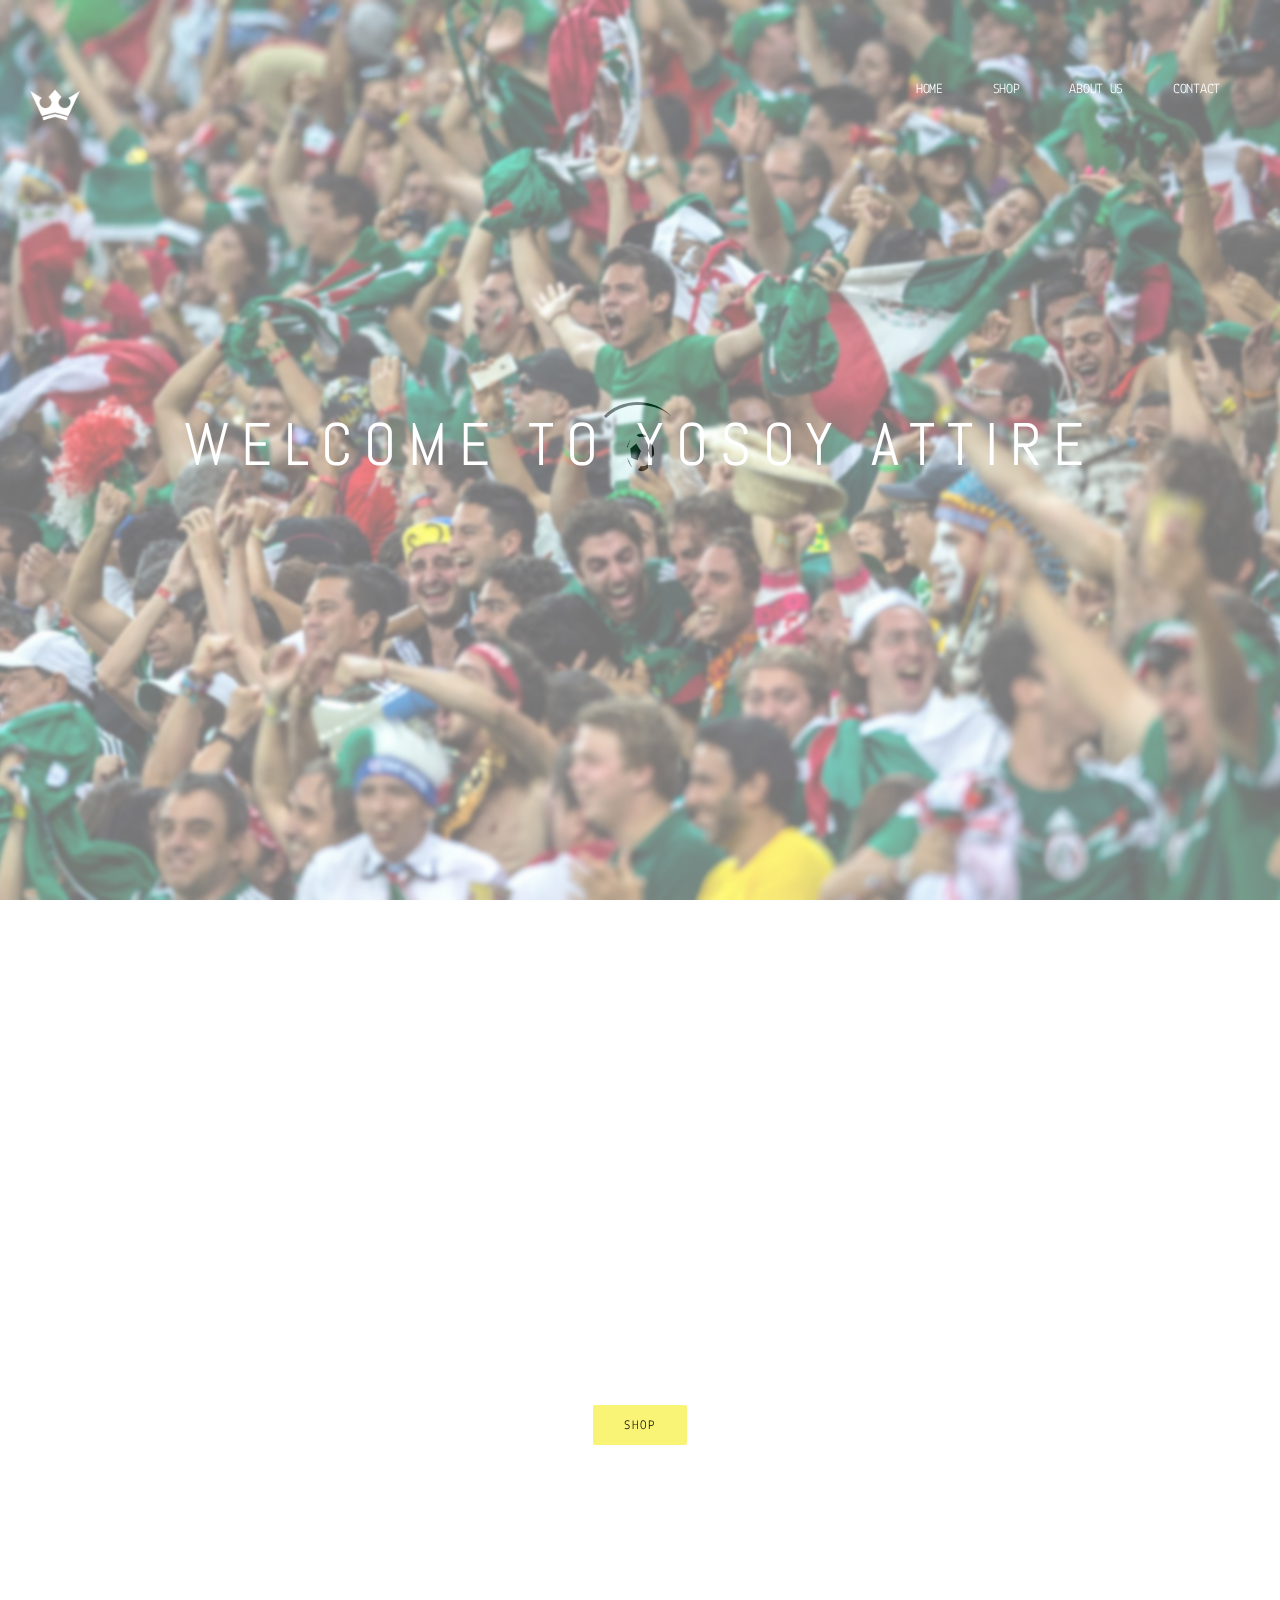
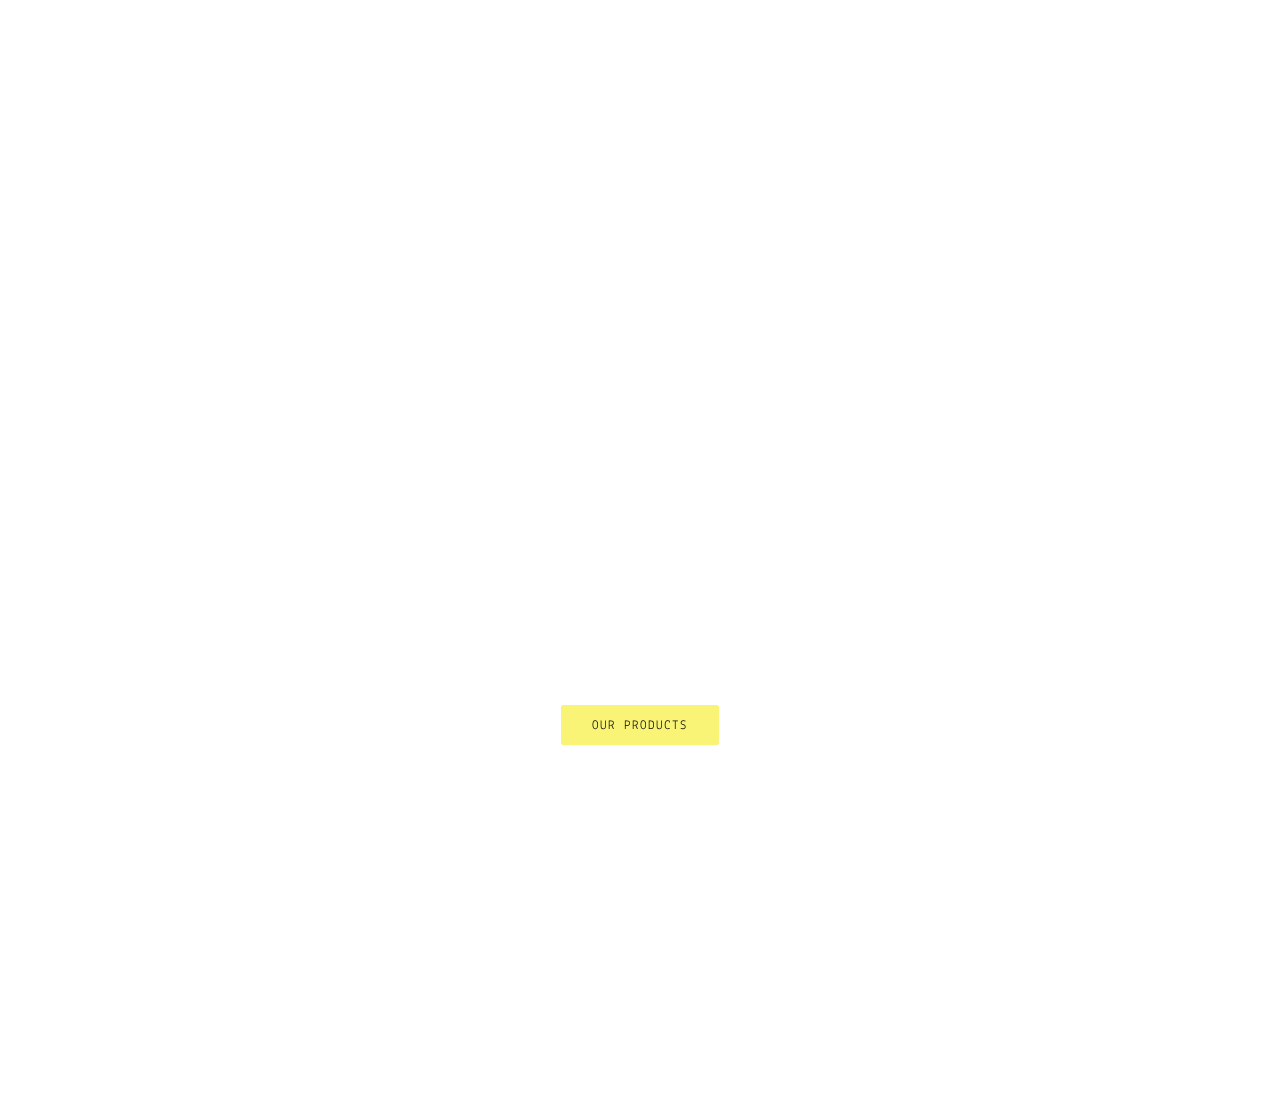
==== commit cc3186a7: "image and font updates" ====
--- a/index.html
+++ b/index.html
@@ -18,6 +18,7 @@
     <link rel="apple-touch-icon" sizes="114x114" href="images/apple-touch-icon-114x114.png">
 
     <link rel="stylesheet" type="text/css" href="css/fonts/font-awesome.min.fonts">
+    <link rel="stylesheet" type="text/css" href="www.kingthingsfonts.co.uk">
     <link rel="stylesheet" type="text/css" href="css/fonts/et-line.css">
     <link rel="stylesheet" type="text/css" href="css/bootstrap.min.css">
     <link rel="stylesheet" type="text/css" href="css/animate.css">
@@ -90,7 +91,7 @@
             <div class="js-height-full">
                 <div class="home-text-wrapper container">
                     <div class="home-message">
-                        <p class="parallax-text-11">Reach for your goals</p>
+                        <p class="parallax-text-11">THE BEST IN THE FIELD</p>
                         <div class="btn-wrapper text-center">
                             <a href="shop.html" class="btn btn-normal btn-default">Shop</a>
                         </div><!-- end row -->
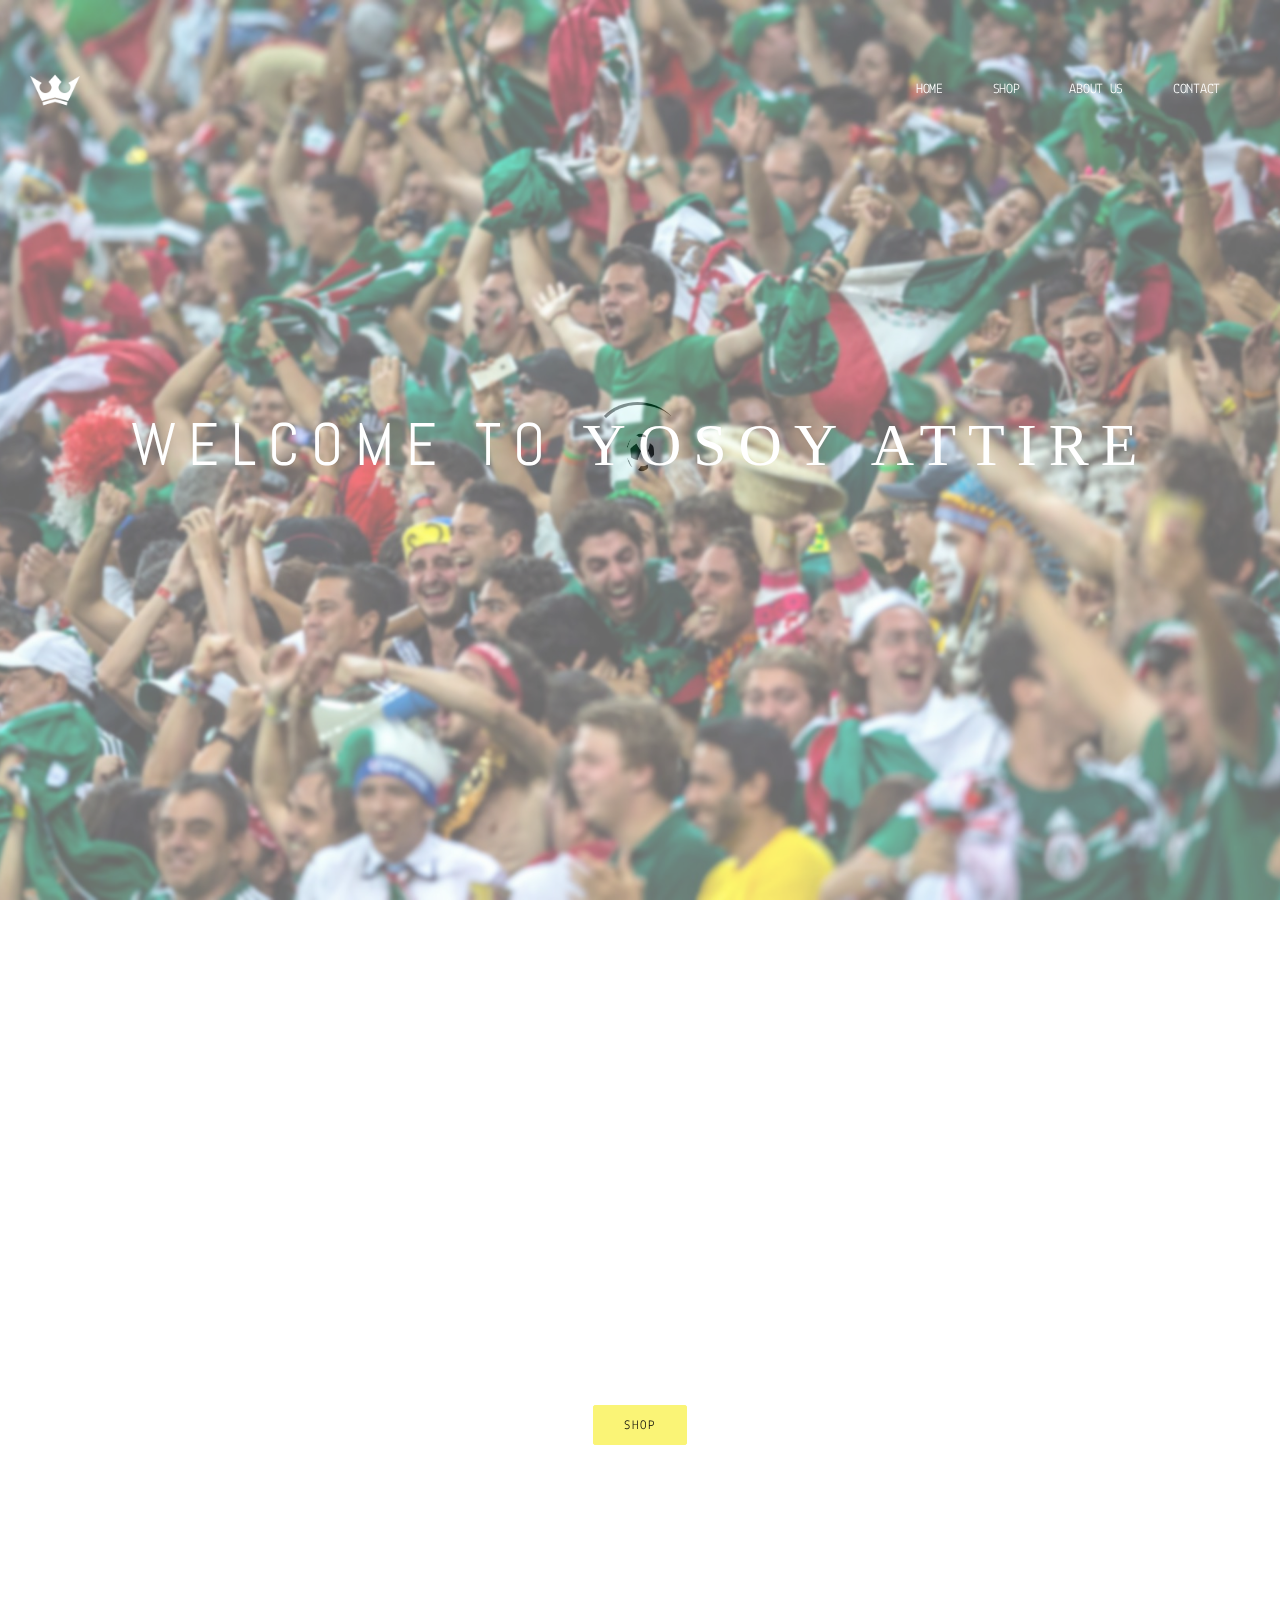
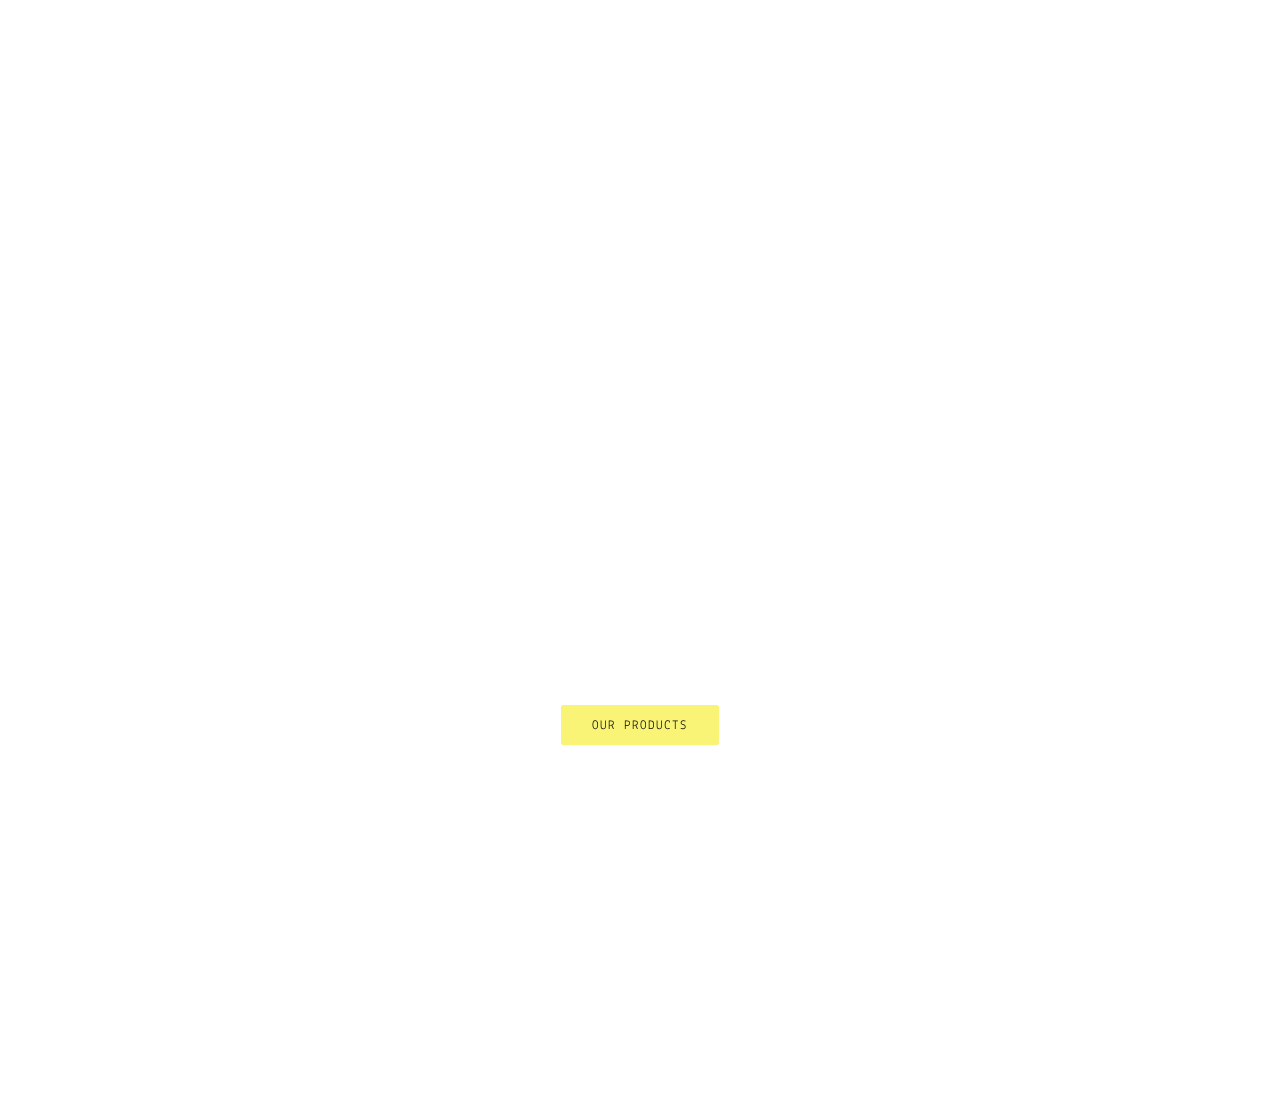
==== commit 9422ed50: "import font n photos" ====
--- a/index.html
+++ b/index.html
@@ -53,7 +53,7 @@
                             <span class="icon-bar"></span>
                         </button>
                         <div class="logo">
-                            <a class="navbar-brand" href="index.html"><img style="width: 50px;height: 50px;" src="images/logo.png" alt=""></a>
+                            <a class="navbar-brand" href="index.html"><img class="yosoy-logo" src="images/logo.png" alt=""></a>
                         </div>
                     </div>
 
@@ -81,7 +81,7 @@
                 <div class="home-text-wrapper container">
                     <div class="home-message">
                         <div class="empty-padding"></div>
-                        <p class="parallax-text">Welcome to YoSoY Attire</p>
+                        <p class="parallax-text">Welcome to <span class="kingsFont">YoSoY Attire</span></p>
                     </div>
                 </div>
             </div>
--- a/css/custom.css
+++ b/css/custom.css
@@ -0,0 +1,19 @@
+.yosoy-logo {
+	position: relative;
+	top: -15px;
+    width: 5rem;
+    height: 5rem;
+}
+
+@font-face {font-family:"Kingthings Versalis";
+			src:url("/fonts/Kingthings_Versalis.eot?") format("eot"),
+			url("/fonts/Kingthings_Versalis.woff") format("woff"),
+			url("/fonts/Kingthings_Versalis.ttf") format("truetype"),
+			url("/fonts/Kingthings_Versalis.svg#KingthingsVersalis") format("svg");
+			font-weight:normal;
+			font-style:normal;
+
+}
+.kingsFont {
+	font-family: "Kingthings Versalis Regular";
+}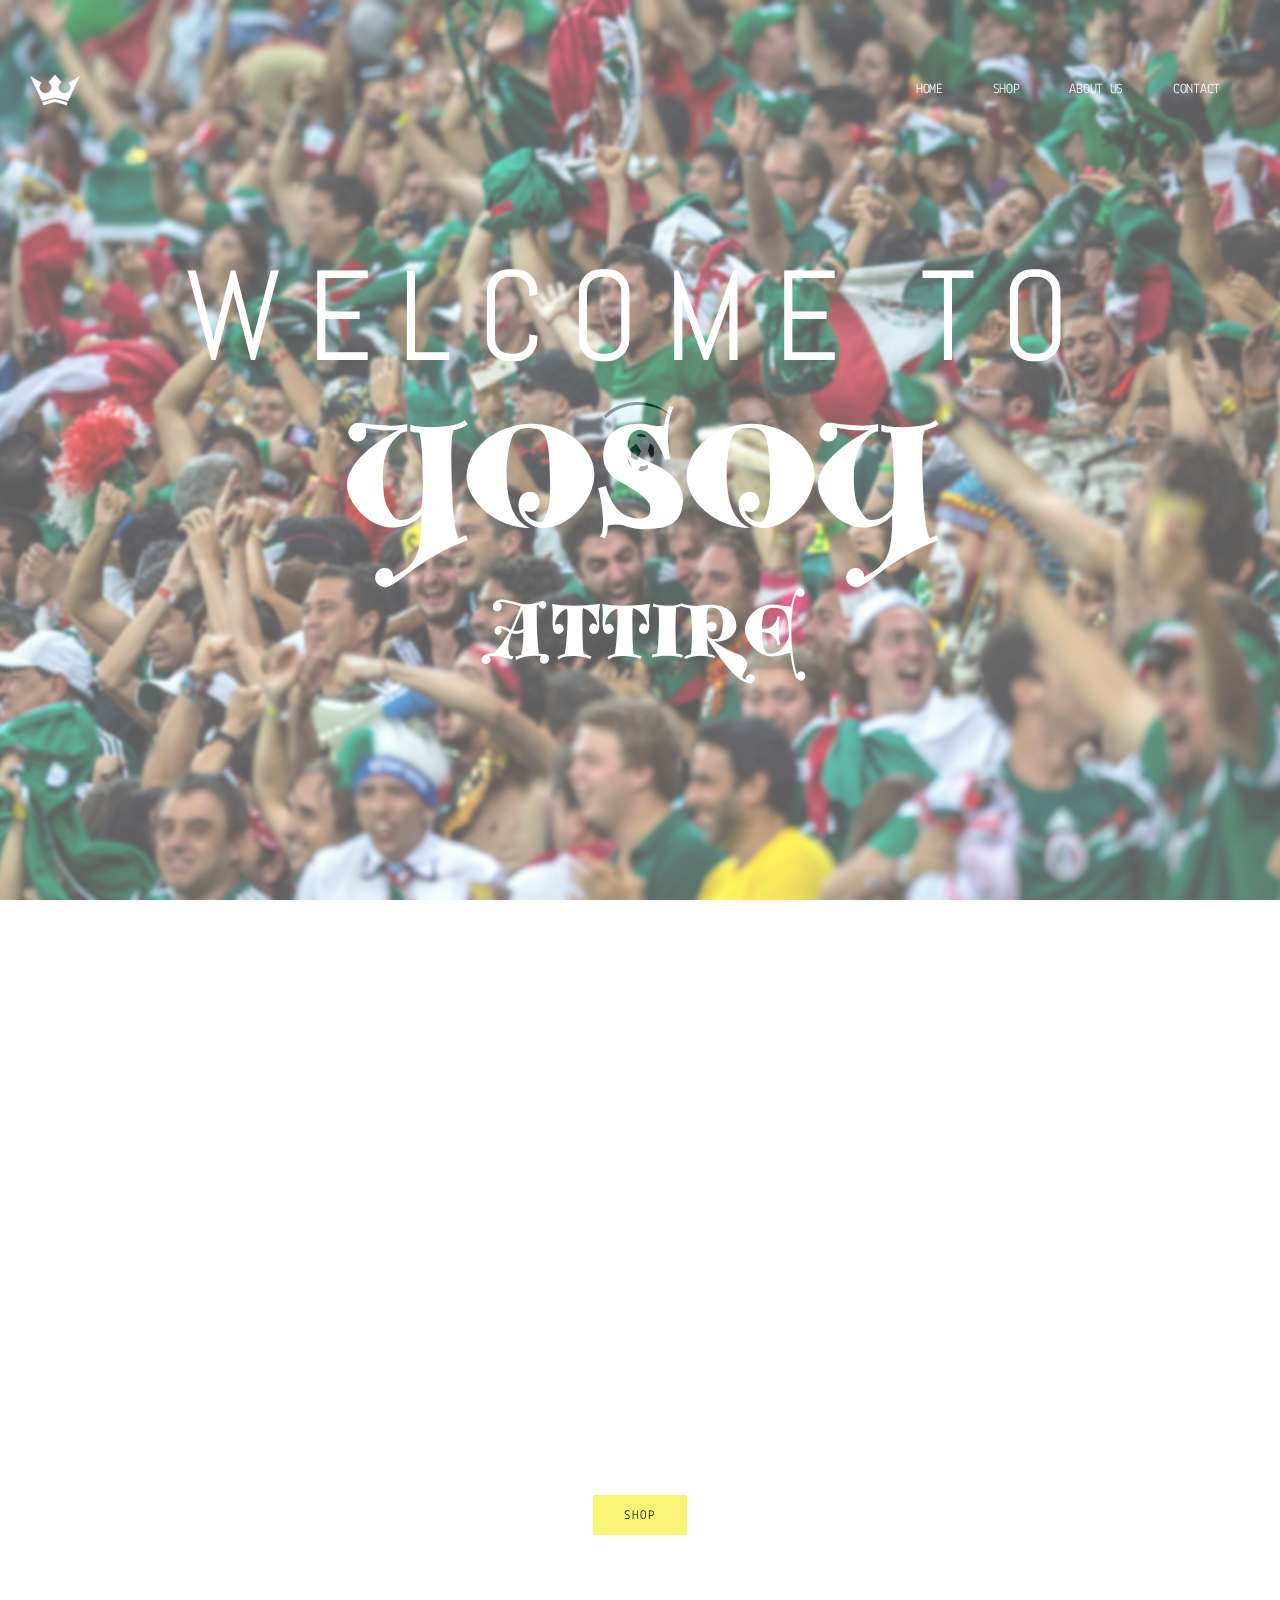
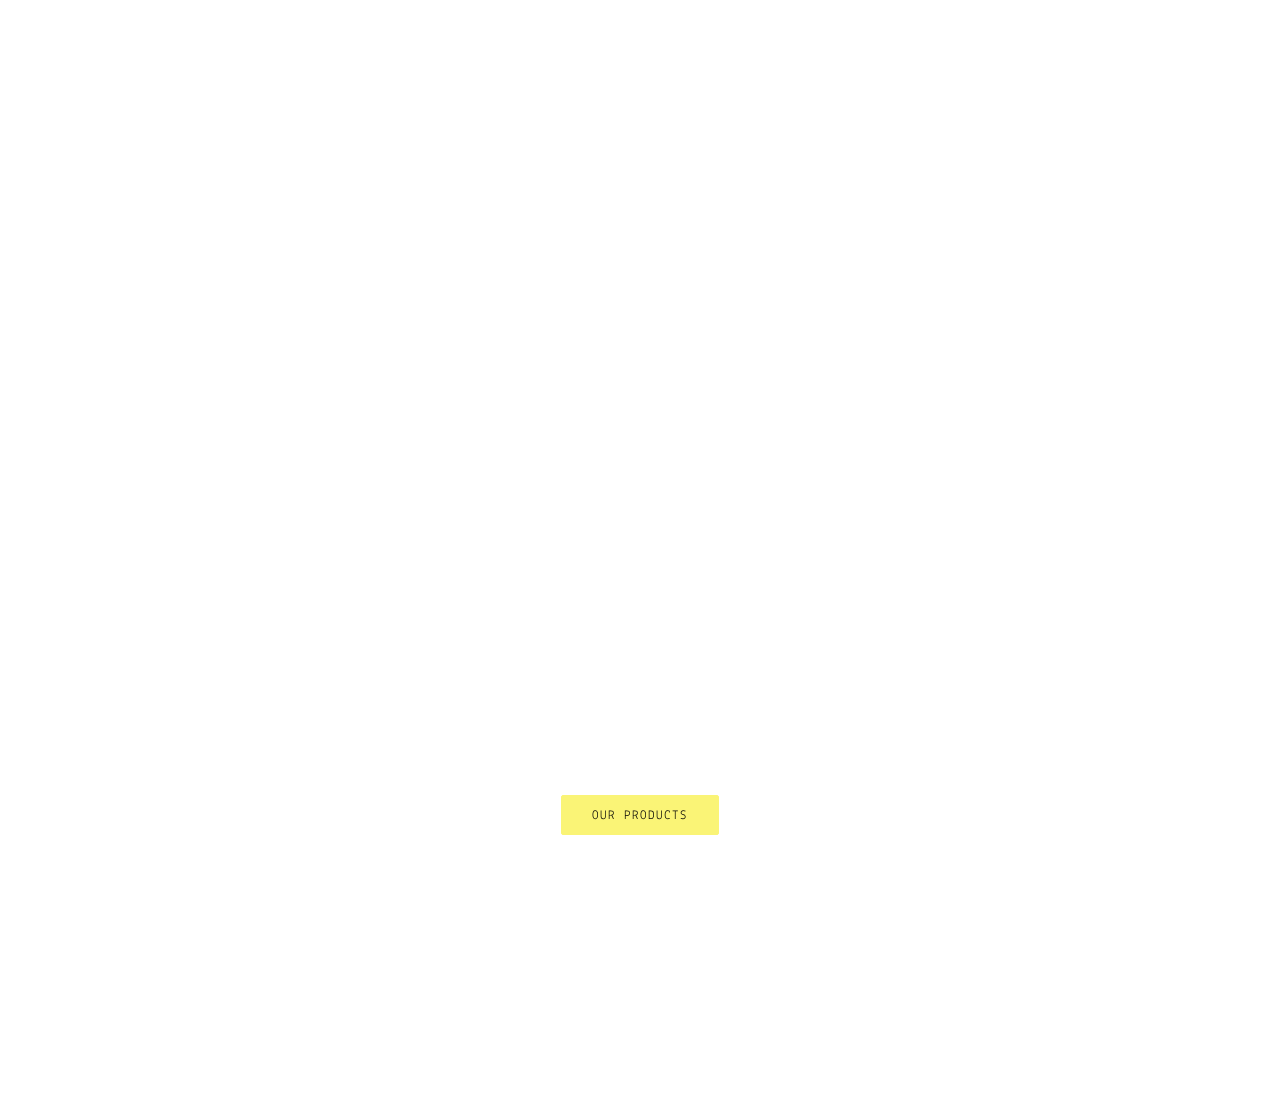
==== commit 04822823: "add landing page font. update shop checkout. add favicon" ====
--- a/index.html
+++ b/index.html
@@ -13,9 +13,7 @@
     <title>YoSoY Attire</title>
 
     <link rel="shortcut icon" href="images/favicon.ico" type="image/x-icon">
-    <link rel="apple-touch-icon" href="images/apple-touch-icon.png">
-    <link rel="apple-touch-icon" sizes="72x72" href="images/apple-touch-icon-72x72.png">
-    <link rel="apple-touch-icon" sizes="114x114" href="images/apple-touch-icon-114x114.png">
+    <link rel="apple-touch-icon" href="images/favicon.ico">
 
     <link rel="stylesheet" type="text/css" href="css/fonts/font-awesome.min.fonts">
     <link rel="stylesheet" type="text/css" href="www.kingthingsfonts.co.uk">
@@ -81,7 +79,12 @@
                 <div class="home-text-wrapper container">
                     <div class="home-message">
                         <div class="empty-padding"></div>
-                        <p class="parallax-text">Welcome to <span class="kingsFont">YoSoY Attire</span></p>
+                        <p class="parallax-text landingPageTitle">
+                            Welcome to 
+                                <h1 class="kingsFont kingsTitle">yosoy 
+                                    <p class="kingsFont kingsSubTitle">attire</p>
+                                </h1>
+                        </p>
                     </div>
                 </div>
             </div>
--- a/css/custom.css
+++ b/css/custom.css
@@ -5,15 +5,80 @@
     height: 5rem;
 }
 
-@font-face {font-family:"Kingthings Versalis";
-			src:url("/fonts/Kingthings_Versalis.eot?") format("eot"),
-			url("/fonts/Kingthings_Versalis.woff") format("woff"),
-			url("/fonts/Kingthings_Versalis.ttf") format("truetype"),
-			url("/fonts/Kingthings_Versalis.svg#KingthingsVersalis") format("svg");
-			font-weight:normal;
-			font-style:normal;
+@font-face {
+	font-family: 'Kingthings_Versalis';
+	src: url('fonts/Kingthings_Versalis.eot');
+	src: local('☺'), 
+	url('fonts/Kingthings_Versalis.woff') format('woff'), 
+	url('fonts/Kingthings_Versalis.ttf') format('truetype'), 
+	url('fonts/Kingthings_Versalis.svg') format('svg'),
+	url("fonts/Kingthings_Versalis.eot?") format("eot");
+	font-weight: normal;
+	font-style: normal;
 
 }
 .kingsFont {
-	font-family: "Kingthings Versalis Regular";
-}+	font-family: 'Kingthings_Versalis', Sans-Serif;
+	color: white;
+	font-weight: normal;
+	-moz-text-fill-color: white;
+    -webkit-text-fill-color: white;
+       -moz-text-stroke-color: white;
+    -webkit-text-stroke-color: white;
+    text-transform: lowercase;
+}
+
+.landingPageTitle {
+	font-size: 10vw;
+}
+
+.kingsTitle {
+	font-size: 10vw;
+}
+
+.kingsSubTitle {
+	position: relative;
+	font-size: 5vw;
+	top: -25px;
+}
+
+.home-message {
+	padding-top: 20vh;
+}
+
+
+/*SOLD OUT BUTTONS*/
+/*.soldout-buttons{
+	visibility: hidden;
+	margin: 0 auto;
+}
+.soldout-buttons p {
+	font-style: italic;
+	color:#545454;
+	text-decoration: line-through;
+}
+.soldout-buttons h4 {
+	padding:0;
+	margin:0;
+}
+.soldout-buttons h4 a {
+	color:#030303;
+}
+.teammembers:hover .soldout-buttons,
+.entry:hover .soldout-buttons {
+	margin-bottom: -20px;
+	opacity: 1;
+}
+.entry:hover .border-radius .soldout-buttons {
+	bottom: 44%;
+}
+.entry:hover .border-radius .soldout-buttons h4 {
+	font-size: 18px;
+	margin-bottom: 10px;
+}
+.entry:hover .border-radius .soldout-buttons  .social a {
+	margin: 0 !important;
+}
+.darkmagnifier .soldout-buttons {
+	bottom:50% !important;
+}*/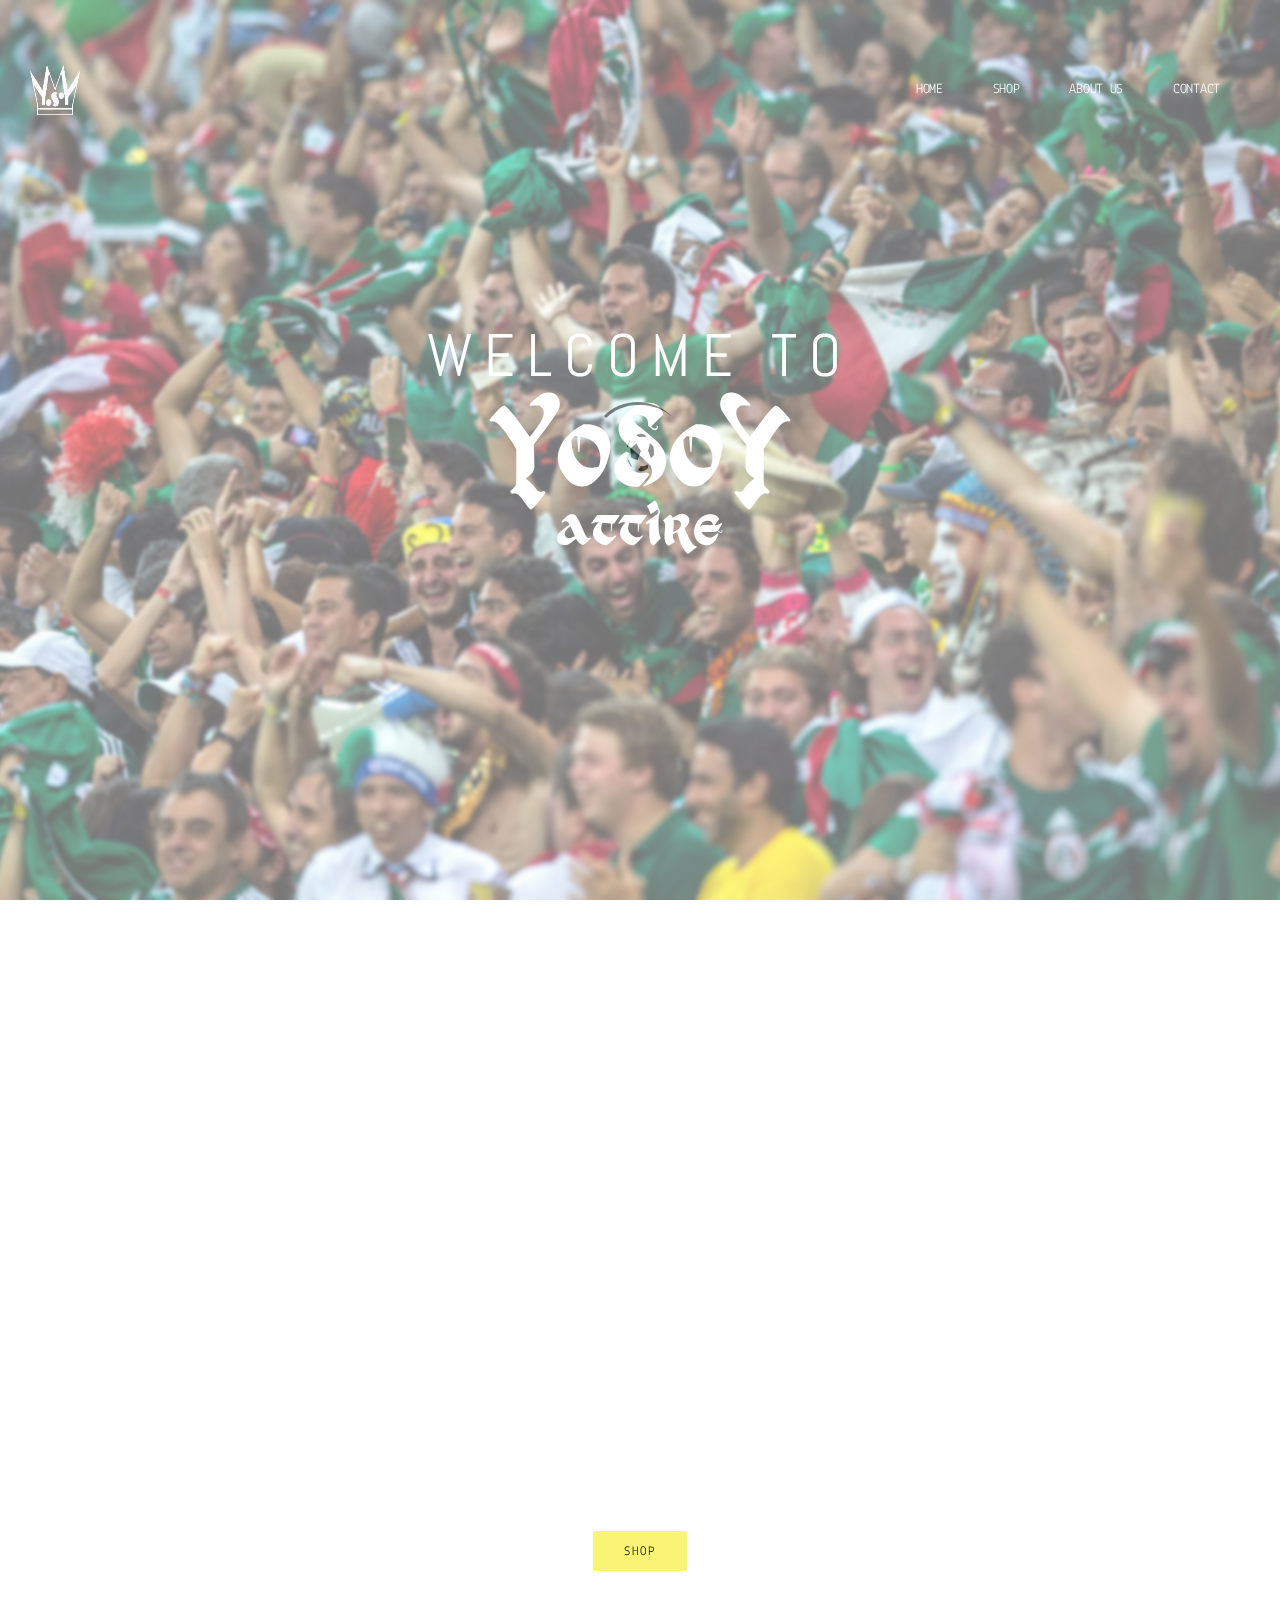
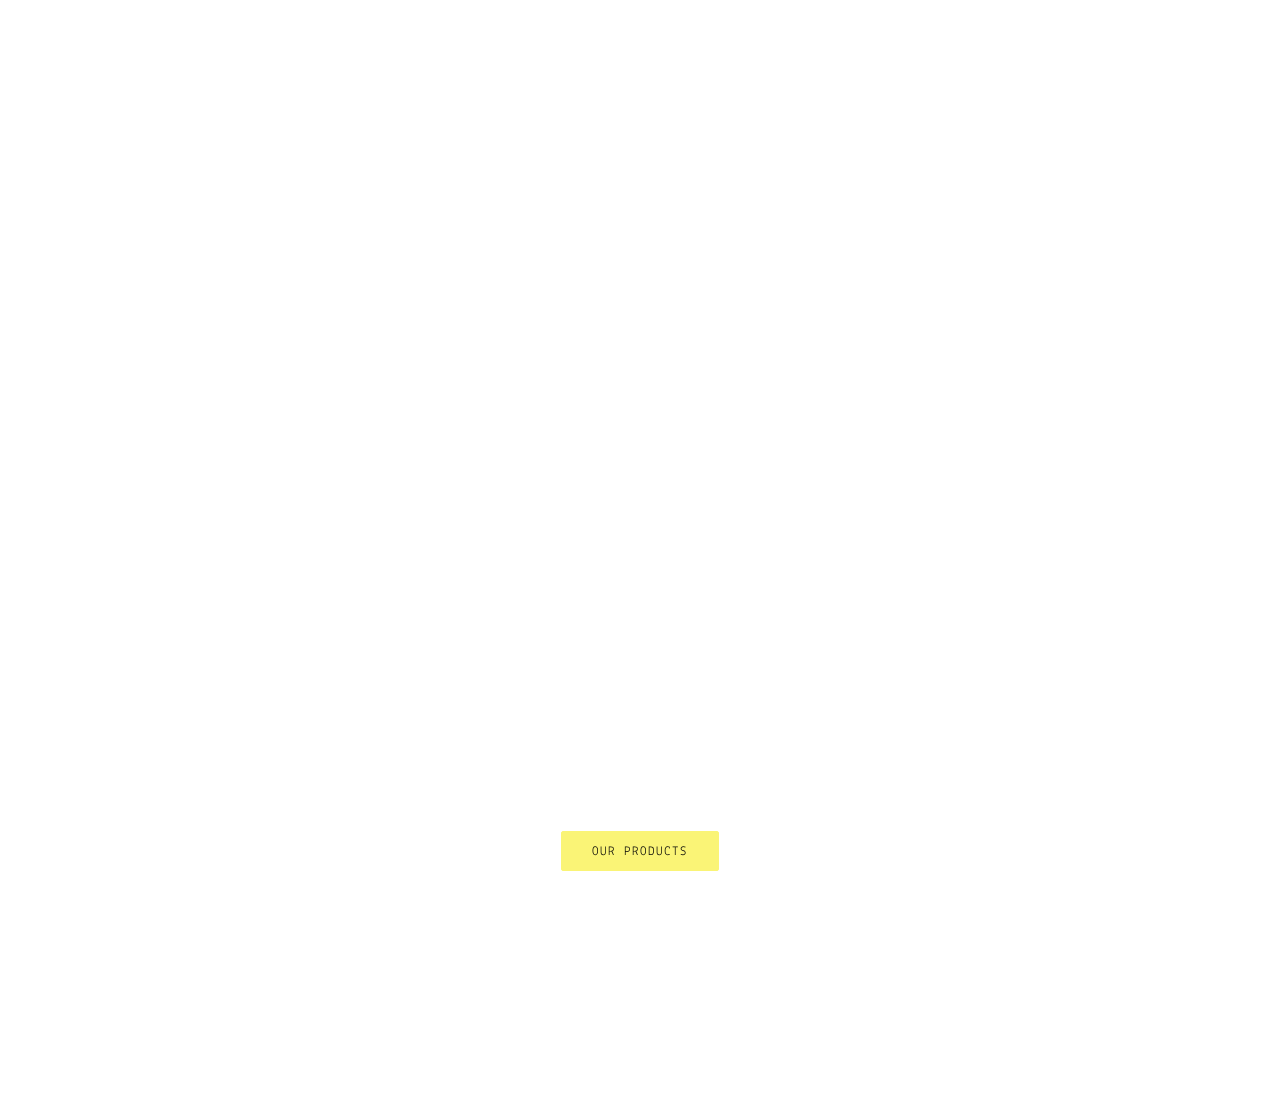
==== commit 5519d1da: "edit header. sizing and inverted.  add new logo" ====
--- a/index.html
+++ b/index.html
@@ -81,7 +81,7 @@
                         <div class="empty-padding"></div>
                         <p class="parallax-text landingPageTitle">
                             Welcome to 
-                                <h1 class="kingsFont kingsTitle">yosoy 
+                                <h1 class="kingsFont kingsTitle">YoSo<span>Y</span>
                                     <p class="kingsFont kingsSubTitle">attire</p>
                                 </h1>
                         </p>
--- a/css/custom.css
+++ b/css/custom.css
@@ -6,79 +6,64 @@
 }
 
 @font-face {
-	font-family: 'Kingthings_Versalis';
-	src: url('fonts/Kingthings_Versalis.eot');
+	font-family: 'KingthingsXander';
+	src: url('fonts/KingthingsXander.eot');
 	src: local('☺'), 
-	url('fonts/Kingthings_Versalis.woff') format('woff'), 
-	url('fonts/Kingthings_Versalis.ttf') format('truetype'), 
-	url('fonts/Kingthings_Versalis.svg') format('svg'),
-	url("fonts/Kingthings_Versalis.eot?") format("eot");
+		url('fonts/KingthingsXander.woff') format('woff'), 
+		url('fonts/KingthingsXander.ttf') format('truetype'), 
+		url('fonts/KingthingsXander.svg') format('svg');
 	font-weight: normal;
 	font-style: normal;
 
 }
 .kingsFont {
-	font-family: 'Kingthings_Versalis', Sans-Serif;
+	font-family: 'KingthingsXander';
 	color: white;
 	font-weight: normal;
 	-moz-text-fill-color: white;
     -webkit-text-fill-color: white;
        -moz-text-stroke-color: white;
     -webkit-text-stroke-color: white;
-    text-transform: lowercase;
+    text-transform: none;
 }
 
-.landingPageTitle {
-	font-size: 10vw;
+.kingsFont.black {
+	color: black;
+	font-weight: normal;
+	-moz-text-fill-color: black;
+    -webkit-text-fill-color: black;
+       -moz-text-stroke-color: black;
+    -webkit-text-stroke-color: black;
+    text-transform: none;
+}
+
+@media all and (max-width: 500px) and (min-width: 200px) {
+	.landingPageTitle {
+		font-size: 11vw;
+	}
 }
 
 .kingsTitle {
-	font-size: 10vw;
+	font-size: 14vh;
+	top: -9vh;
+}
+
+.kingsTitle span { 
+	display: inline-block;
+  transform: scaleX(-1); 
+  filter: FlipH; /* IE 6-7-8 */
 }
 
 .kingsSubTitle {
 	position: relative;
-	font-size: 5vw;
-	top: -25px;
+	font-size: 7vh;
+	top: -10vh;
 }
 
 .home-message {
-	padding-top: 20vh;
+	padding-top: 28vh;
 }
 
-
-/*SOLD OUT BUTTONS*/
-/*.soldout-buttons{
-	visibility: hidden;
-	margin: 0 auto;
-}
-.soldout-buttons p {
-	font-style: italic;
-	color:#545454;
-	text-decoration: line-through;
-}
-.soldout-buttons h4 {
-	padding:0;
-	margin:0;
-}
-.soldout-buttons h4 a {
-	color:#030303;
-}
-.teammembers:hover .soldout-buttons,
-.entry:hover .soldout-buttons {
-	margin-bottom: -20px;
-	opacity: 1;
-}
-.entry:hover .border-radius .soldout-buttons {
-	bottom: 44%;
-}
-.entry:hover .border-radius .soldout-buttons h4 {
-	font-size: 18px;
-	margin-bottom: 10px;
-}
-.entry:hover .border-radius .soldout-buttons  .social a {
-	margin: 0 !important;
-}
-.darkmagnifier .soldout-buttons {
-	bottom:50% !important;
-}*/+.shopTitle {
+	font-size: 15vh;
+}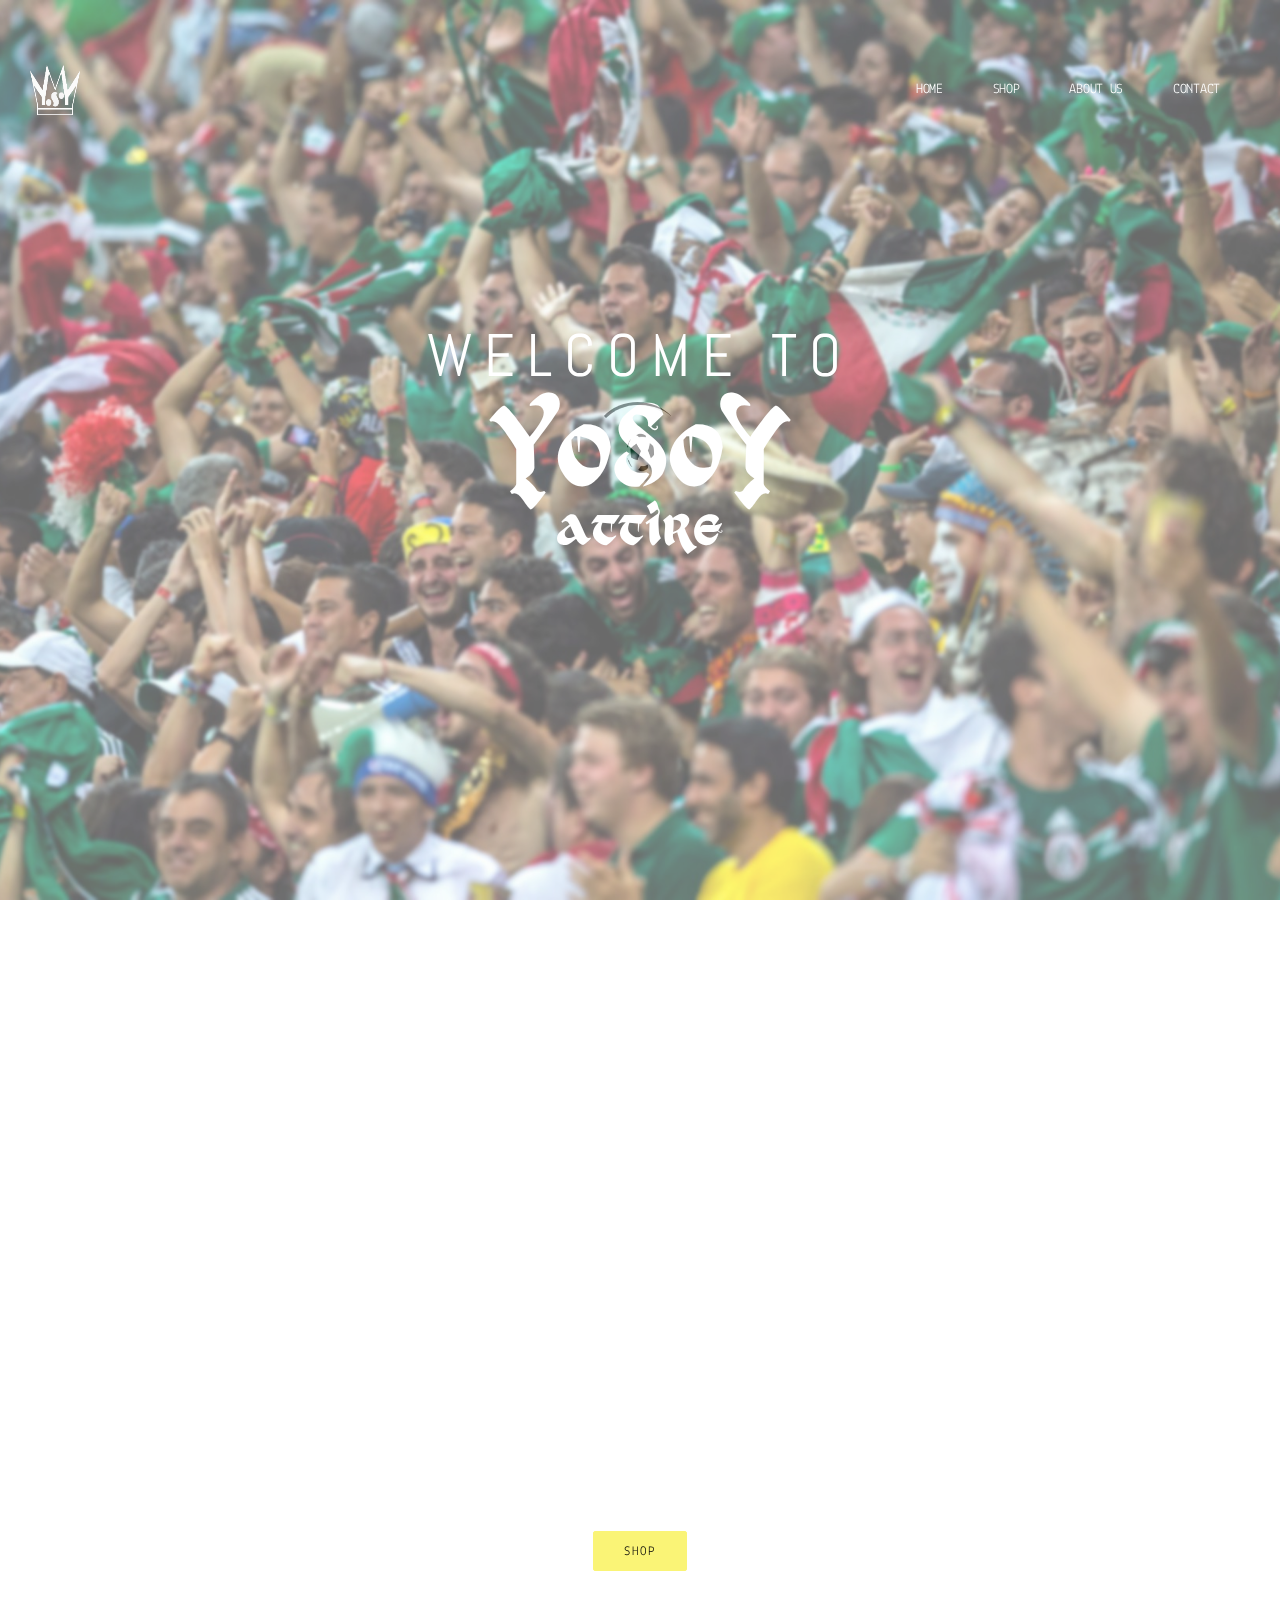
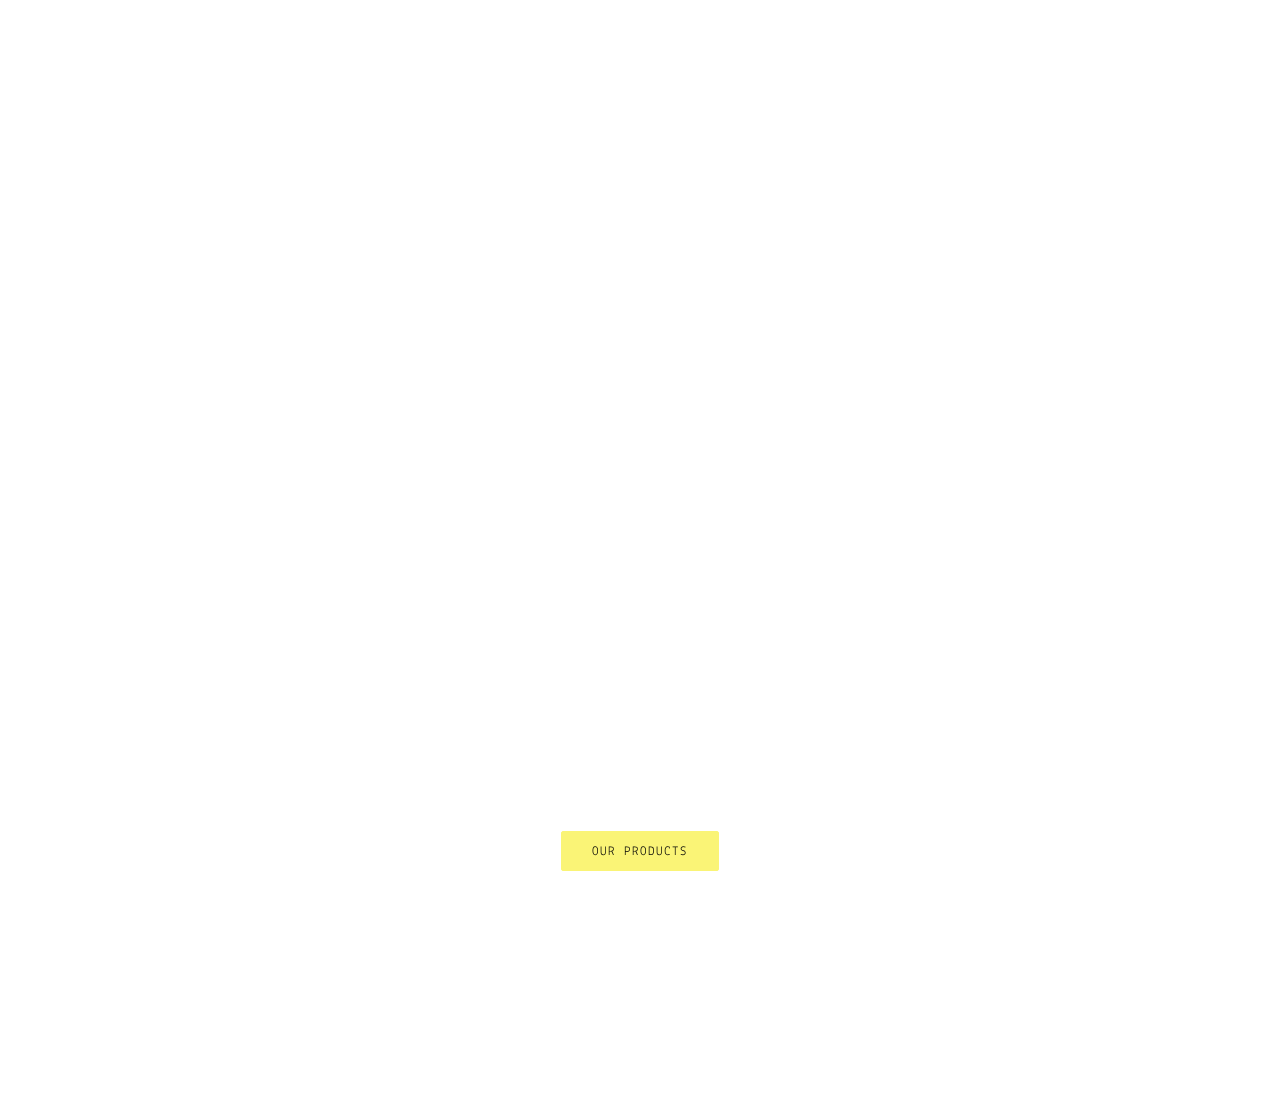
==== commit 7e0dc926: "update meta info" ====
--- a/index.html
+++ b/index.html
@@ -6,17 +6,17 @@
     <meta charset="utf-8">
     <meta http-equiv="X-UA-Compatible" content="IE=edge">
     <meta name="viewport" content="width=device-width, initial-scale=1, maximum-scale=1">
-    <meta name="description" content="">
     <meta name="author" content="">
     <meta name="keywords" content="">
+    <meta name="title" content="YoSoY Attire">
+    <meta name="description" content="Kicking while looking stunning">
 
     <title>YoSoY Attire</title>
 
-    <link rel="shortcut icon" href="images/favicon.ico" type="image/x-icon">
-    <link rel="apple-touch-icon" href="images/favicon.ico">
+    <link rel="shortcut icon" href="images/logo.png" type="image/x-icon">
+    <link rel="apple-touch-icon" href="images/logo.png">
 
     <link rel="stylesheet" type="text/css" href="css/fonts/font-awesome.min.fonts">
-    <link rel="stylesheet" type="text/css" href="www.kingthingsfonts.co.uk">
     <link rel="stylesheet" type="text/css" href="css/fonts/et-line.css">
     <link rel="stylesheet" type="text/css" href="css/bootstrap.min.css">
     <link rel="stylesheet" type="text/css" href="css/animate.css">
@@ -117,7 +117,7 @@
         </section>
         
     </div><!-- end wrapper -->
-    <script src="http://maps.google.com/maps/api/js?sensor=false"></script>
+    <script src="https://maps.google.com/maps/api/js?sensor=true"></script>
     <script src="js/map.js"></script>
     <script src="js/jquery.min.js"></script>
     <script src="js/bootstrap.min.js"></script>
--- a/css/style.css
+++ b/css/style.css
@@ -26,10 +26,10 @@
 	IMPORT	
 ------------------------------------------------------- */  
 
-@import url(http://fonts.googleapis.com/css?family=Abel);
-@import url(http://fonts.googleapis.com/css?family=Lekton:400,400italic,700);
-@import url(http://fonts.googleapis.com/css?family=Poiret+One);
-@import url(http://fonts.googleapis.com/css?family=Dosis:400,200,300,500,600,700,800);
+@import url(https://fonts.googleapis.com/css?family=Abel);
+@import url(https://fonts.googleapis.com/css?family=Lekton:400,400italic,700);
+@import url(https://fonts.googleapis.com/css?family=Poiret+One);
+@import url(https://fonts.googleapis.com/css?family=Dosis:400,200,300,500,600,700,800);
 
 /* ----------------------------------------------------
 	SKELETON	
